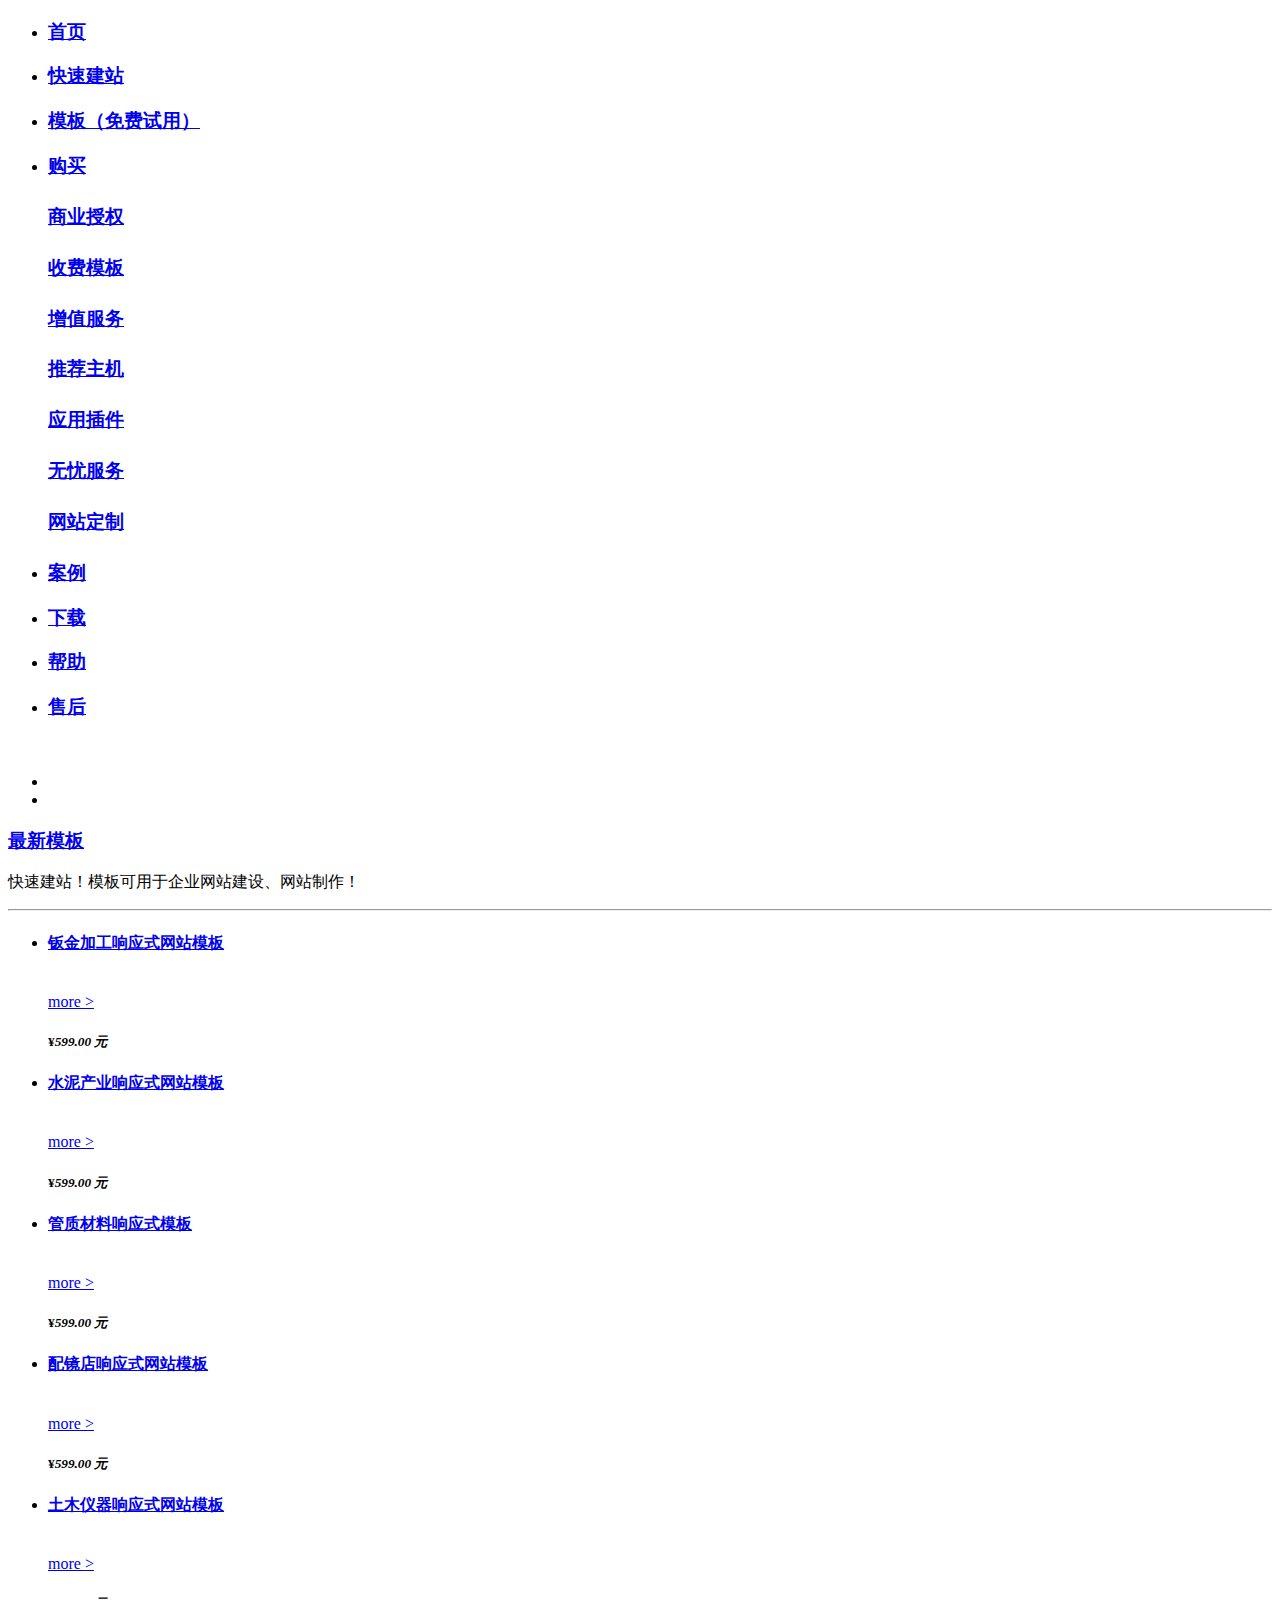
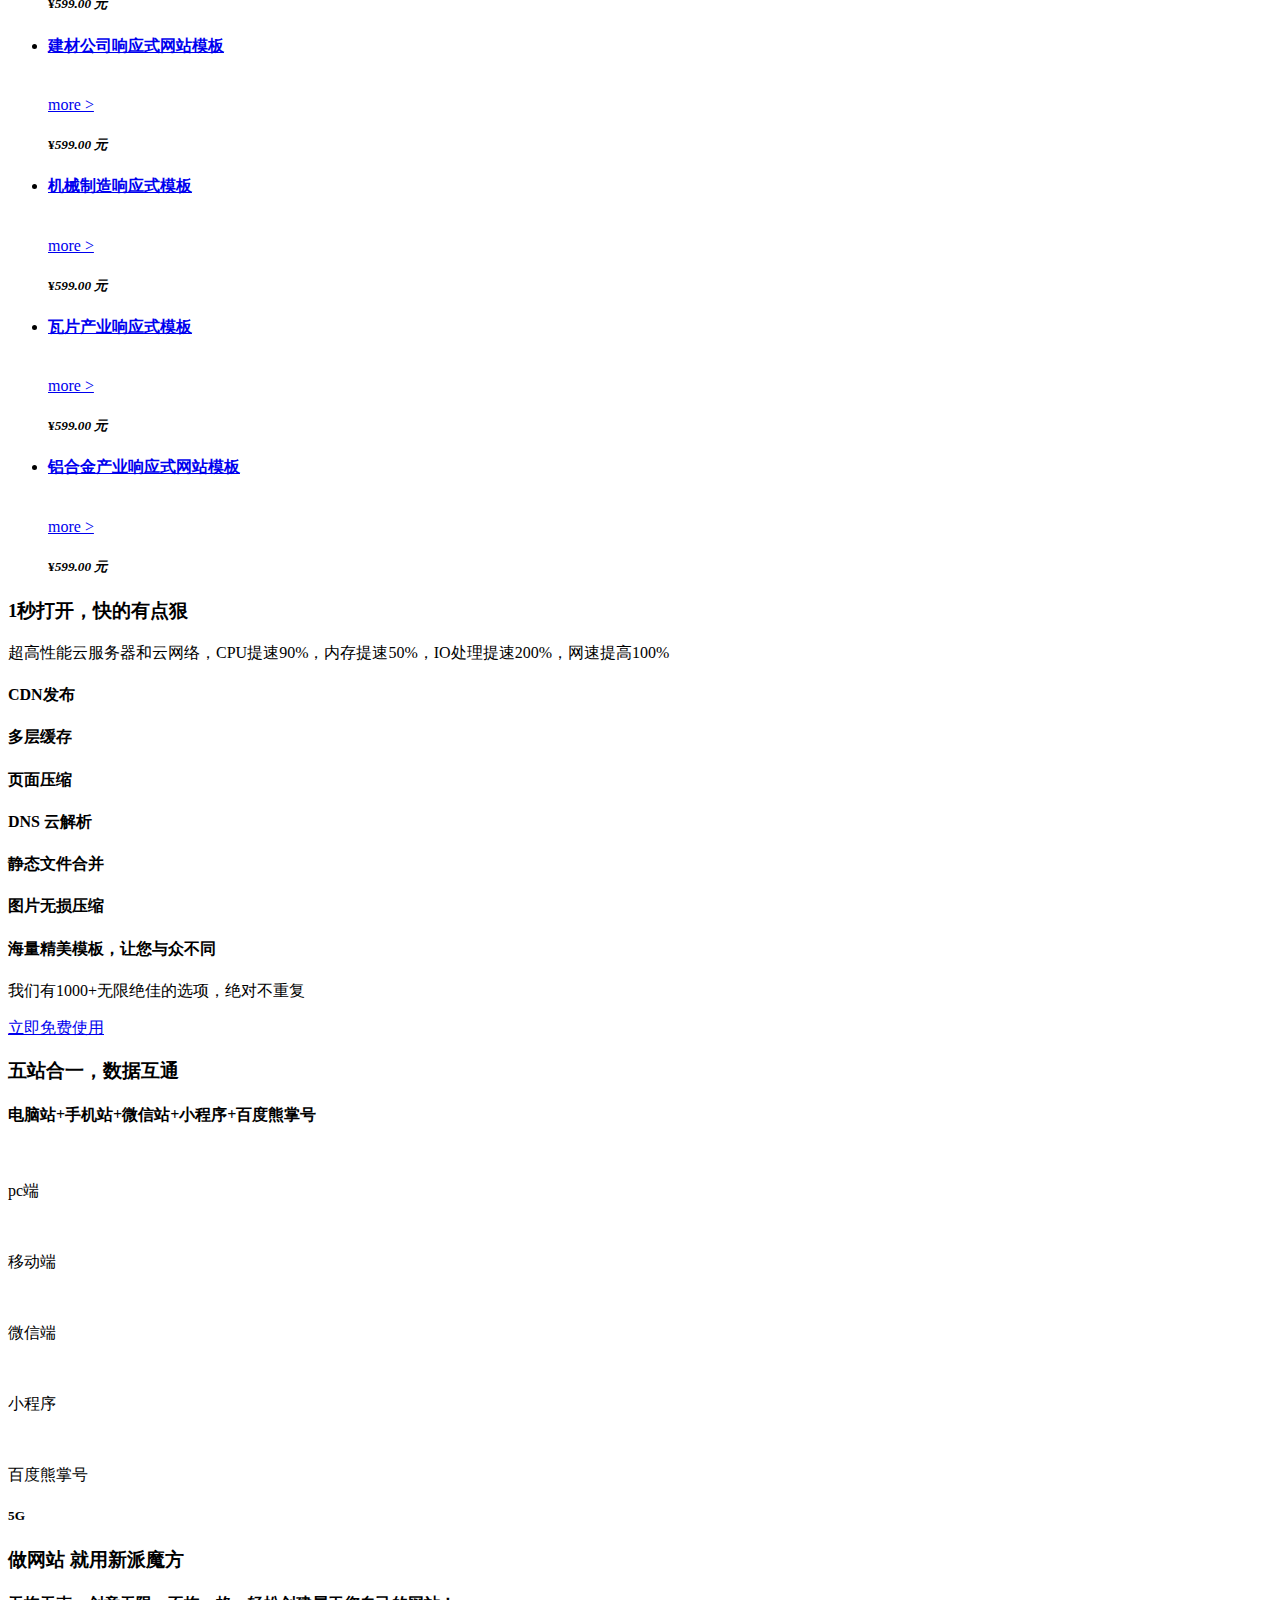
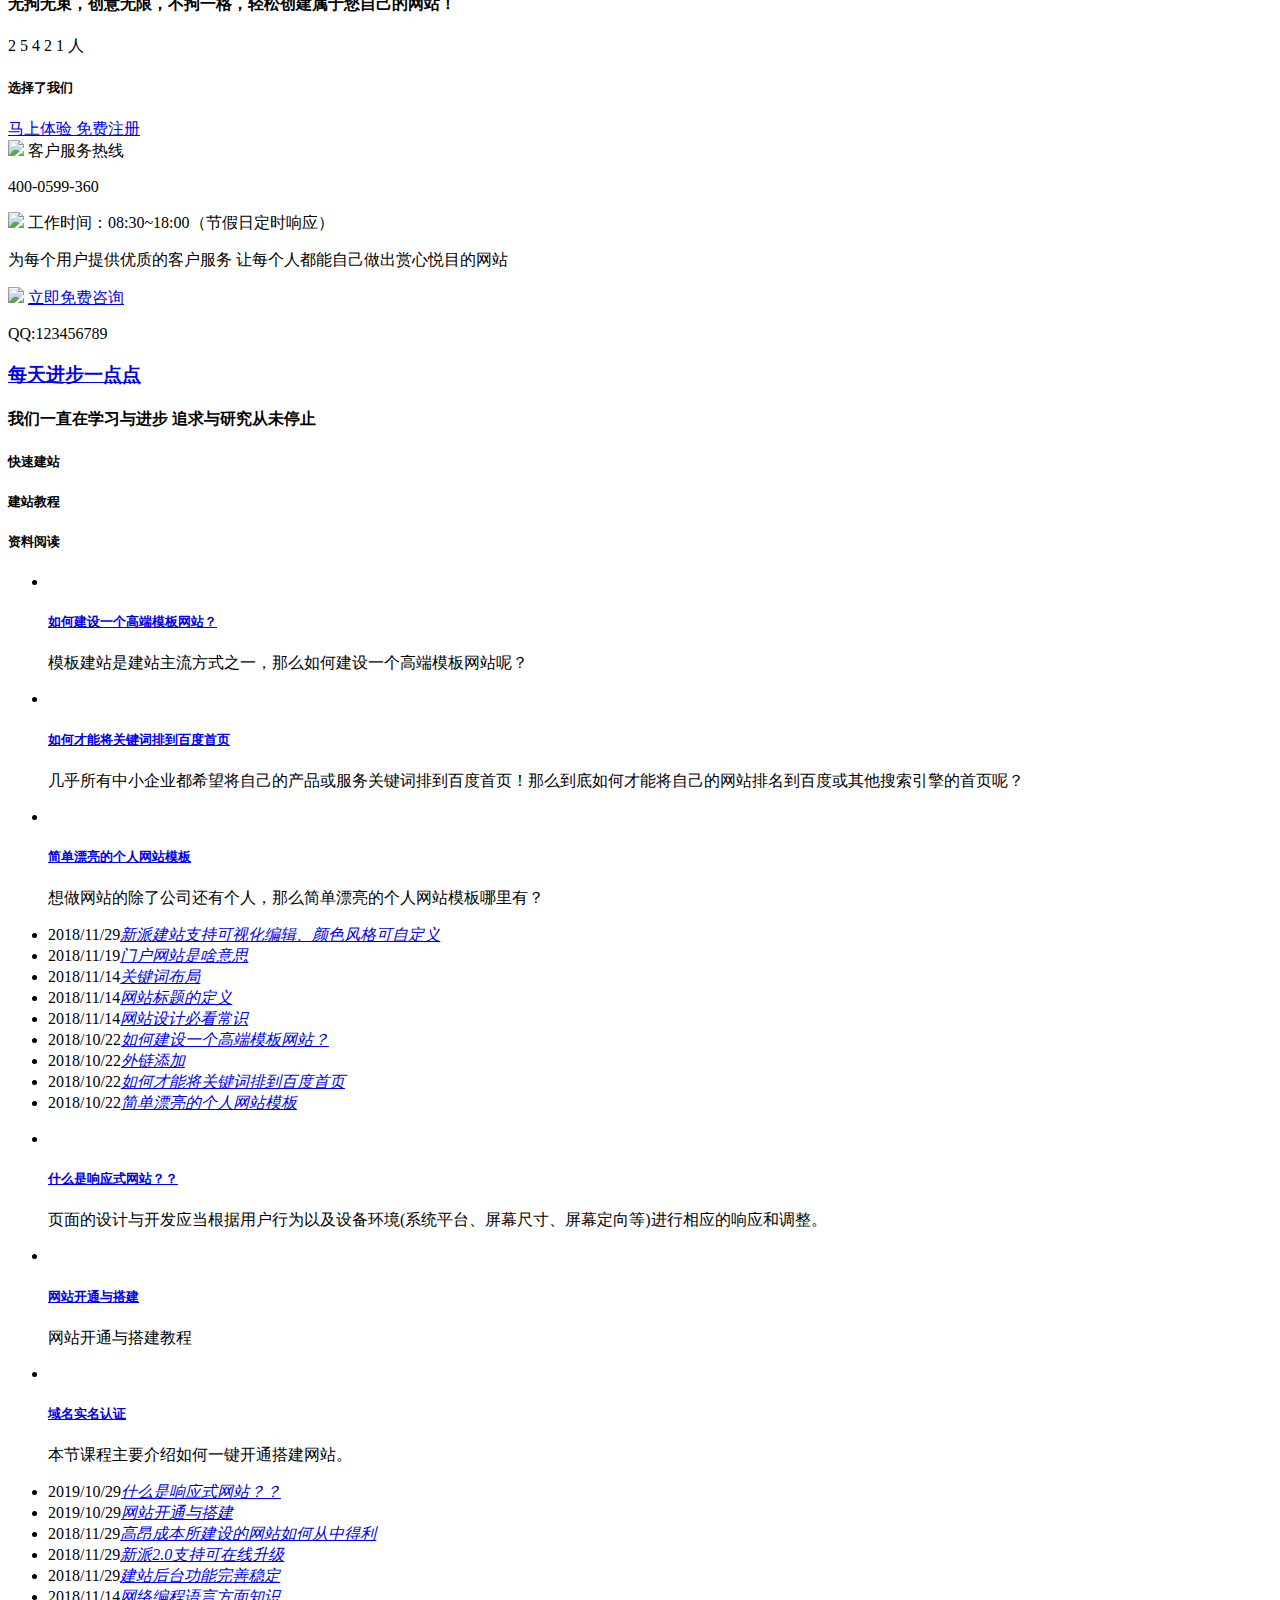
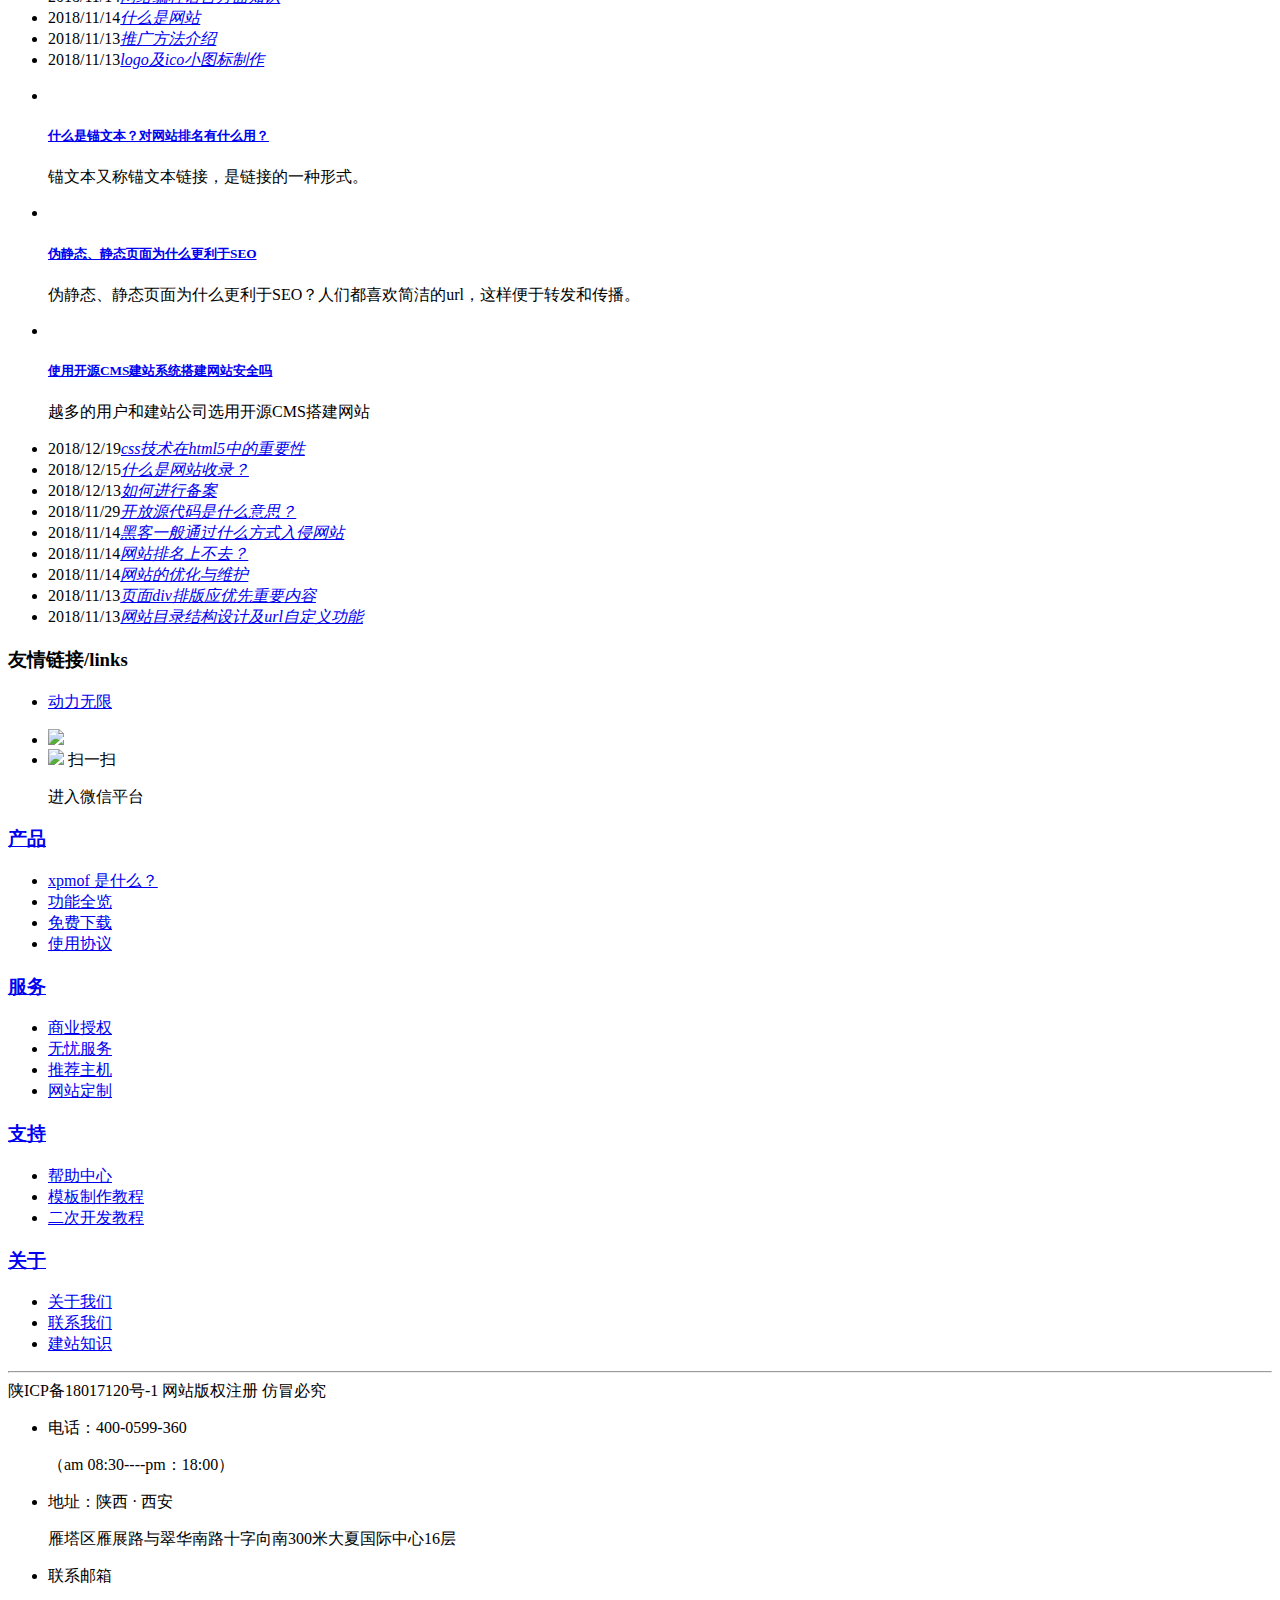
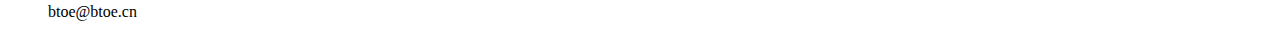
==== index.html @ c38b9ee1 "" ====
﻿<!DOCTYPE html>
<html>
<head>
    <meta charset="utf-8" />
    <meta name="viewport" content="width=device-width, initial-scale=1.0" />
    <meta http-equiv="X-UA-Compatible" content="IE=edge,chrome=1" />
    <title>自助建站_企业网站模板_网站建设_快速建站-新派魔方</title>
    <meta name="keywords" content="自助建站,企业网站,网站模板,网站建设,快速建站" />
    <meta name="description" content="新派魔方,快速一站式专业在线建站平台,为您提供网站建设,企业网站,网站模板,自助建站等服务,拥有大量精美网站模板,不需学习编程及任何语言,只要使用该建站平台,即可拥有企业对外展示窗口." />
    <link href="css/style.css" rel="stylesheet" type="text/css" />
    <script src="js/jquery.min.js"></script>
    <script src="js/jquery.superslide.2.1.1.js"></script>

</head>
<body>


    
    <!-- 导航 begin -->
    <div class="header_nav">
        <div class="container">
            <div class="heard_r">
                <span class="heard_r_1">
                    <ul id="login_states"></ul>
                </span>
                <div class="dh">
                    <ul>
                        <li><h3><a href="/" title="首页">首页 </a></h3></li>
                        <li><h3><a href="/quick" title="">快速建站</a></h3></li>
                        <li><h3><a href="/template" title="">模板（免费试用）</a></h3></li>
                        <li>
                            <h3>
                                <a href="#" title="">购买  </a>
                                <div class="nav_xl">
                                    <h4><a href="/permission" title="">商业授权</a></h4>
                                    <h4><a href="/template" title="">收费模板</a></h4>
                                    <h4><a href="/plus" title="">增值服务</a></h4>
                                    <h4><a href="/server" title="">推荐主机</a></h4>
                                    <h4><a href="/plugin" title="">应用插件</a></h4>
                                    <h4><a href="/warryless" title="">无忧服务</a></h4>
                                    <h4><a href="/customization" title="">网站定制</a></h4>
                                </div>
                        </li>
                        <li><h3><a href="/case" title="">案例 </a></h3></li>
                        <li><h3><a href="/download" title="">下载</a></h3></li>
                        <li><h3><a href="http://help.xpmof.com/" title="" target="_blank">帮助</a></h3></li>
                        <li><h3><a href="http://www.xpmof.com/manage/#/process" title="">售后</a></h3></li>
                    </ul>
                </div>
            </div>
            <a href="/" title=""><img src="picture/logo.png" title="" alt=""></a>
        </div>
    </div>
    </div>

    <!-- 导航 end -->

    

<!--baner begin-->
<div class="banner">
    <div class="bd">
        <ul>
            <li style="background:url(images/banner.jpg) no-repeat center center">
                <a target="_blank" href="/quick" title="免费试用"></a>
            </li>
            <li style="background:url(images/banner2.jpg) no-repeat center center">
                <a target="_blank" href="/quick" title="免费试用"></a>
            </li>
            
        </ul>
    </div>
    <div class="hd">

        <ul>
           
        </ul>

    </div>

</div>
<!--baner end-->
<!---细心模板-->
<div class="zxmb">
    <div class="container">
        <div class="z_title">
            <h3><a href="/template" title="最新模板">最新模板</a></h3>
            <p>快速建站！模板可用于企业网站建设、网站制作！</p>
            <hr />
        </div>
        <div class="zxmb_list">
            <ul>
                    <li>
                        <h4><a href="/template/details/34" target="_blank" title="">钣金加工响应式网站模板</a></h4>
                        <div class="li_w">
                            <a href="/template/details/34" target="_blank" title=""><img src="picture/d6937438-2c67-4817-9f4e-28e063c4764e.png" title="" alt="" /></a>
                            <div class="l_b">
                                <span><a href="/template/details/34" target="_blank" title="more >">more ></a></span>
                                <h5>¥<i>599.00 元</i></h5>
                            </div>
                        </div>
                    </li>
                    <li>
                        <h4><a href="/template/details/33" target="_blank" title="">水泥产业响应式网站模板</a></h4>
                        <div class="li_w">
                            <a href="/template/details/33" target="_blank" title=""><img src="picture/9e1e7e45-3084-43e1-931e-d047ce813fbb.png" title="" alt="" /></a>
                            <div class="l_b">
                                <span><a href="/template/details/33" target="_blank" title="more >">more ></a></span>
                                <h5>¥<i>599.00 元</i></h5>
                            </div>
                        </div>
                    </li>
                    <li>
                        <h4><a href="/template/details/32" target="_blank" title="">管质材料响应式模板</a></h4>
                        <div class="li_w">
                            <a href="/template/details/32" target="_blank" title=""><img src="picture/7b89fed1-19f3-499e-8ff2-991c36ca1be2.jpg" title="" alt="" /></a>
                            <div class="l_b">
                                <span><a href="/template/details/32" target="_blank" title="more >">more ></a></span>
                                <h5>¥<i>599.00 元</i></h5>
                            </div>
                        </div>
                    </li>
                    <li>
                        <h4><a href="/template/details/31" target="_blank" title="">配镜店响应式网站模板</a></h4>
                        <div class="li_w">
                            <a href="/template/details/31" target="_blank" title=""><img src="picture/5ada1561-396c-45bf-9e50-6946b0ae9f48.png" title="" alt="" /></a>
                            <div class="l_b">
                                <span><a href="/template/details/31" target="_blank" title="more >">more ></a></span>
                                <h5>¥<i>599.00 元</i></h5>
                            </div>
                        </div>
                    </li>
                    <li>
                        <h4><a href="/template/details/30" target="_blank" title="">土木仪器响应式网站模板</a></h4>
                        <div class="li_w">
                            <a href="/template/details/30" target="_blank" title=""><img src="picture/4b93d394-0f75-46fe-ad69-f48a6e7dc3f4.png" title="" alt="" /></a>
                            <div class="l_b">
                                <span><a href="/template/details/30" target="_blank" title="more >">more ></a></span>
                                <h5>¥<i>599.00 元</i></h5>
                            </div>
                        </div>
                    </li>
                    <li>
                        <h4><a href="/template/details/29" target="_blank" title="">建材公司响应式网站模板</a></h4>
                        <div class="li_w">
                            <a href="/template/details/29" target="_blank" title=""><img src="picture/e93e5597-f77f-44a0-8c0b-21fe8a1be389.png" title="" alt="" /></a>
                            <div class="l_b">
                                <span><a href="/template/details/29" target="_blank" title="more >">more ></a></span>
                                <h5>¥<i>599.00 元</i></h5>
                            </div>
                        </div>
                    </li>
                    <li>
                        <h4><a href="/template/details/27" target="_blank" title="">机械制造响应式模板</a></h4>
                        <div class="li_w">
                            <a href="/template/details/27" target="_blank" title=""><img src="picture/e6d22c94-032b-44f4-8952-d5e19f7146c1.png" title="" alt="" /></a>
                            <div class="l_b">
                                <span><a href="/template/details/27" target="_blank" title="more >">more ></a></span>
                                <h5>¥<i>599.00 元</i></h5>
                            </div>
                        </div>
                    </li>
                    <li>
                        <h4><a href="/template/details/26" target="_blank" title="">瓦片产业响应式模板</a></h4>
                        <div class="li_w">
                            <a href="/template/details/26" target="_blank" title=""><img src="picture/efd73af6-fdfd-44e5-b4e6-472e2f4900cc.jpg" title="" alt="" /></a>
                            <div class="l_b">
                                <span><a href="/template/details/26" target="_blank" title="more >">more ></a></span>
                                <h5>¥<i>599.00 元</i></h5>
                            </div>
                        </div>
                    </li>
                    <li>
                        <h4><a href="/template/details/25" target="_blank" title="">铝合金产业响应式网站模板</a></h4>
                        <div class="li_w">
                            <a href="/template/details/25" target="_blank" title=""><img src="picture/8ac8e0db-eab5-41c4-9812-77a18acbb8e0.png" title="" alt="" /></a>
                            <div class="l_b">
                                <span><a href="/template/details/25" target="_blank" title="more >">more ></a></span>
                                <h5>¥<i>599.00 元</i></h5>
                            </div>
                        </div>
                    </li>
            </ul>
        </div>
    </div>
</div>
<!--服务器-->
<div class="fwq">
    <div class="container">
        <div class="fwq_title">
            <h3>1秒打开，快的有点狠</h3>
            <p>超高性能云服务器和云网络，CPU提速90%，内存提速50%，IO处理提速200%，网速提高100%</p>
        </div>
        <div class="fwq_b">
            <h4 class="fwq_b_1">CDN发布</h4>
            <h4 class="fwq_b_2">多层缓存</h4>
            <h4 class="fwq_b_3">页面压缩</h4>
            <h4 class="fwq_b_4">  DNS  云解析</h4>
            <h4 class="fwq_b_5">静态文件合并</h4>
            <h4 class="fwq_b_6">图片无损压缩</h4>
        </div>
    </div>
</div>
<!--广告-->
<div class="gg">
    <div class="container">
        <h4>海量精美模板，让您与众不同</h4>
        <p>我们有1000+无限绝佳的选项，绝对不重复 </p>
        <a href="/template" title="">立即免费使用</a>
    </div>
</div>
<!--五站合一-->
<div class="wzhy">
    <div class="container">
        <h3>五站合一，数据互通</h3>
        <h4>电脑站+手机站+微信站+小程序+百度熊掌号</h4>
        <div class="wzhy_1">
            <img src="picture/bak_6.png" alt="" title="" />
            <p>pc端</p>
        </div>
        <div class="wzhy_2">
            <img src="picture/bak_7.png" alt="" title="" />
            <p>移动端</p>
        </div>
        <div class="wzhy_3">
            <img src="picture/bak_8.png" alt="" title="" />
            <p>微信端</p>
        </div>
        <div class="wzhy_4">
            <img src="picture/bak_9.png" alt="" title="" />
            <p>小程序</p>
        </div>
        <div class="wzhy_5">
            <img src="picture/bak_10.png" alt="" title="" />
            <p>百度熊掌号</p>
        </div>
        <h5>5G</h5>
    </div>
</div>
<!--人数-->
<div class="renshu">
    <div class="container">
        <h3>做网站  就用新派魔方</h3>
        <h4>无拘无束，创意无限，不拘一格，轻松创建属于您自己的网站！</h4>
            <span>2</span>
            <span>5</span>
            <span>4</span>
            <span>2</span>
            <span>1</span>
        <span>人</span>
        <h5>选择了我们</h5>
        <a href="http://www.xpmof.com/manage/?#/register" title="">马上体验 免费注册</a>
    </div>
</div>
<!--时间-->
<div class="time">
    <div class="container">
        <div class="fd time_1">
            <img src="picture/ico_3.png" />
            <span>客户服务热线</span>
            <p>400-0599-360</p>
        </div>
        <div class="fd time_2">
            <img src="picture/ico_4.png" />
            <span>工作时间：08:30~18:00（节假日定时响应） </span>
            <p>为每个用户提供优质的客户服务 让每个人都能自己做出赏心悦目的网站</p>
        </div>
        <div class="fd time_3">
            <img src="picture/ico_5.png" />
            <a href="#" title="立即免费咨询">立即免费咨询</a>
            <p>QQ:123456789</p>
        </div>
    </div>
</div>
<!--news-->
<div class="news">
    <div class="container">
        <h3><a href="#" title="">每天进步一点点</a></h3>
        <h4>我们一直在学习与进步 追求与研究从未停止</h4>
        <div class="news_title">
                <h5><a title="">快速建站</a></h5>
                <h5><a title="">建站教程</a></h5>
                <h5><a title="">资料阅读</a></h5>
        </div>
        <div class="news_qh">
                <ul>
                        <li>
                            <a href="/news/details/21" title="" alt=""><img src="picture/51079bad-89bd-4b6c-bf59-d57b6e0915d0.png" alt="" /></a>
                            <h5><a href="/news/details/21" title="">如何建设一个高端模板网站？</a> </h5>
                            <p>模板建站是建站主流方式之一，那么如何建设一个高端模板网站呢？</p>
                        </li>
                        <li>
                            <a href="/news/details/18" title="" alt=""><img src="picture/274c1b10-f195-4327-ac71-cdc9430dc79f.png" alt="" /></a>
                            <h5><a href="/news/details/18" title="">如何才能将关键词排到百度首页</a> </h5>
                            <p>几乎所有中小企业都希望将自己的产品或服务关键词排到百度首页！那么到底如何才能将自己的网站排名到百度或其他搜索引擎的首页呢？</p>
                        </li>
                        <li>
                            <a href="/news/details/17" title="" alt=""><img src="picture/9c00a690-28b6-461d-a546-cbad606ac6e2.png" alt="" /></a>
                            <h5><a href="/news/details/17" title="">简单漂亮的个人网站模板</a> </h5>
                            <p>想做网站的除了公司还有个人，那么简单漂亮的个人网站模板哪里有？</p>
                        </li>

                        <li><span>2018/11/29</span><i><a href="/news/details/53" title="">新派建站支持可视化编辑、颜色风格可自定义</a> </i></li>
                        <li><span>2018/11/19</span><i><a href="/news/details/51" title="">门户网站是啥意思</a> </i></li>
                        <li><span>2018/11/14</span><i><a href="/news/details/44" title="">关键词布局</a> </i></li>
                        <li><span>2018/11/14</span><i><a href="/news/details/43" title="">网站标题的定义</a> </i></li>
                        <li><span>2018/11/14</span><i><a href="/news/details/42" title="">网站设计必看常识</a> </i></li>
                        <li><span>2018/10/22</span><i><a href="/news/details/21" title="">如何建设一个高端模板网站？</a> </i></li>
                        <li><span>2018/10/22</span><i><a href="/news/details/19" title="">外链添加</a> </i></li>
                        <li><span>2018/10/22</span><i><a href="/news/details/18" title="">如何才能将关键词排到百度首页</a> </i></li>
                        <li><span>2018/10/22</span><i><a href="/news/details/17" title="">简单漂亮的个人网站模板</a> </i></li>

                </ul>
                <ul>
                        <li>
                            <a href="/news/details/31" title="" alt=""><img src="picture/476a1420-f697-4bc0-8928-07dc65595e00.jpg" alt="" /></a>
                            <h5><a href="/news/details/31" title="">什么是响应式网站？？</a> </h5>
                            <p>页面的设计与开发应当根据用户行为以及设备环境(系统平台、屏幕尺寸、屏幕定向等)进行相应的响应和调整。</p>
                        </li>
                        <li>
                            <a href="/news/details/32" title="" alt=""><img src="picture/9e99400a-2997-4c5f-8ca8-864d8f58b3aa.gif" alt="" /></a>
                            <h5><a href="/news/details/32" title="">网站开通与搭建</a> </h5>
                            <p>网站开通与搭建教程</p>
                        </li>
                        <li>
                            <a href="/news/details/33" title="" alt=""><img src="picture/8b23d161-fe67-4b85-800e-bfd110ca0b59.jpg" alt="" /></a>
                            <h5><a href="/news/details/33" title="">域名实名认证</a> </h5>
                            <p>本节课程主要介绍如何一键开通搭建网站。</p>
                        </li>

                        <li><span>2019/10/29</span><i><a href="/news/details/31" title="">什么是响应式网站？？</a> </i></li>
                        <li><span>2019/10/29</span><i><a href="/news/details/32" title="">网站开通与搭建</a> </i></li>
                        <li><span>2018/11/29</span><i><a href="/news/details/56" title="">高昂成本所建设的网站如何从中得利</a> </i></li>
                        <li><span>2018/11/29</span><i><a href="/news/details/55" title="">新派2.0支持可在线升级</a> </i></li>
                        <li><span>2018/11/29</span><i><a href="/news/details/54" title="">建站后台功能完善稳定</a> </i></li>
                        <li><span>2018/11/14</span><i><a href="/news/details/47" title="">网络编程语言方面知识</a> </i></li>
                        <li><span>2018/11/14</span><i><a href="/news/details/45" title="">什么是网站</a> </i></li>
                        <li><span>2018/11/13</span><i><a href="/news/details/38" title="">推广方法介绍</a> </i></li>
                        <li><span>2018/11/13</span><i><a href="/news/details/37" title="">logo及ico小图标制作</a> </i></li>

                </ul>
                <ul>
                        <li>
                            <a href="/news/details/36" title="" alt=""><img src="picture/fdecd79a-646e-4adb-88eb-267a16d40305.jpg" alt="" /></a>
                            <h5><a href="/news/details/36" title="">什么是锚文本？对网站排名有什么用？</a> </h5>
                            <p>锚文本又称锚文本链接，是链接的一种形式。</p>
                        </li>
                        <li>
                            <a href="/news/details/35" title="" alt=""><img src="picture/801ee3c8-066b-46d1-898a-c6370928da92.jpg" alt="" /></a>
                            <h5><a href="/news/details/35" title="">伪静态、静态页面为什么更利于SEO</a> </h5>
                            <p>伪静态、静态页面为什么更利于SEO？人们都喜欢简洁的url，这样便于转发和传播。</p>
                        </li>
                        <li>
                            <a href="/news/details/34" title="" alt=""><img src="picture/ab4d25cf-215f-43f8-bbdd-0701c8387b3e.jpg" alt="" /></a>
                            <h5><a href="/news/details/34" title="">使用开源CMS建站系统搭建网站安全吗</a> </h5>
                            <p>越多的用户和建站公司选用开源CMS搭建网站</p>
                        </li>

                        <li><span>2018/12/19</span><i><a href="/news/details/59" title="">css技术在html5中的重要性</a> </i></li>
                        <li><span>2018/12/15</span><i><a href="/news/details/58" title="">什么是网站收录？</a> </i></li>
                        <li><span>2018/12/13</span><i><a href="/news/details/57" title="">如何进行备案</a> </i></li>
                        <li><span>2018/11/29</span><i><a href="/news/details/52" title="">开放源代码是什么意思？</a> </i></li>
                        <li><span>2018/11/14</span><i><a href="/news/details/50" title="">黑客一般通过什么方式入侵网站</a> </i></li>
                        <li><span>2018/11/14</span><i><a href="/news/details/49" title="">网站排名上不去？</a> </i></li>
                        <li><span>2018/11/14</span><i><a href="/news/details/48" title="">网站的优化与维护</a> </i></li>
                        <li><span>2018/11/13</span><i><a href="/news/details/41" title="">页面div排版应优先重要内容</a> </i></li>
                        <li><span>2018/11/13</span><i><a href="/news/details/40" title="">网站目录结构设计及url自定义功能</a> </i></li>

                </ul>
        </div>
    </div>
</div>

<div class="links">
     <div class="container">
         <h3>友情链接/links</h3>
         <ul>
                 <li><a href="http://www.btoe.cn" target="_blank">动力无限</a></li>
         </ul>
     </div>
</div>




    <!--底部-->
    <div class="footer">
        <div class="container">
            <div class="f_r">
                <ul>
                    <li><img src="picture/erweima.jpg"></li>
                    <li>
                        <img src="picture/ewm.png">
                        <span>扫一扫</span>
                        <p>进入微信平台</p>
                    </li>
                </ul>
            </div>
            <div class="f_l">
                <div class="f_l_1">
                    <h3><a href="#" title="">产品</a></h3>
                    <ul>
                        <li><a href="/download/show" title="">xpmof 是什么？</a> </li>
                        <li><a href="/download/show" title="">功能全览</a> </li>
                        <li><a href="/download" title="">免费下载</a> </li>
                        <li><a href="/license" title="">使用协议</a> </li>
                    </ul>
                </div>
                <div class="f_l_1">
                    <h3><a href="#" title="">服务</a></h3>
                    <ul>
                        <li><a href="/permission" title="">商业授权</a> </li>
                        <li><a href="/warryless" title="">无忧服务</a> </li>
                        <li><a href="/server" title="">推荐主机</a> </li>
                        <li><a href="/customization" title="">网站定制</a> </li>
                    </ul>
                </div>
                <div class="f_l_1">
                    <h3><a href="#" title="">支持</a></h3>
                    <ul>
                        <li><a href="http://help.xpmof.com/" title="">帮助中心</a> </li>
                        <li><a href="http://help.xpmof.com/52164944/" title="">模板制作教程</a> </li>
                        <li><a href="http://help.xpmof.com/78059336/" title="">二次开发教程</a> </li>
                    </ul>
                </div>
                <div class="f_l_1">
                    <h3><a href="#" title="">关于</a></h3>
                    <ul>
                        <li><a href="/about/details/1" title="">关于我们</a> </li>
                        <li><a href="/about/details/2" title="">联系我们</a> </li>
                        <li><a href="http://help.xpmof.com/62094414/" title="">建站知识</a> </li>
                    </ul>
                </div>
            </div>
            <div class="banquan">
                <hr>
                <span>陕ICP备18017120号-1   网站版权注册  仿冒必究</span>
            </div>
        </div>
    </div>

    <div class="buttom">
        <div class="container">
            <ul>
                <li class="b_1">
                    <span>电话：400-0599-360 </span>
                    <p>（am 08:30----pm：18:00）</p>
                </li>
                <li class="b_2">
                    <span>地址：陕西 · 西安</span>
                    <p>雁塔区雁展路与翠华南路十字向南300米大夏国际中心16层 </p>
                </li>
                <li class="b_3">
                    <span>联系邮箱</span>
                    <p>btoe@btoe.cn </p>
                </li>
            </ul>
        </div>
    </div>
    <script src="js/common.js"></script>

    
    <script type="text/javascript">
        //banner
        jQuery(".banner").hover(function () {
            jQuery(this).find(".prev,.next").stop(true, true).fadeTo("show", 0.5)
        },
            function () {
                jQuery(this).find(".prev,.next").fadeOut()
            });
        jQuery(".banner").slide({
            mainCell: ".bd ul",
            autoPlay: true
        });




        jQuery(".banner").slide({ titCell: ".hd ul", mainCell: ".bd ul", effect: "fold", autoPlay: true, autoPage: true, trigger: "click", startFun: function (i) { var curLi = jQuery(".fullSlide .bd li").eq(i); if (!!curLi.attr("_src")) { curLi.css("background-image", curLi.attr("_src")).removeAttr("_src") } } });

        var kurl = window.location.href.replace("http://", '');



        if (kurl.length - document.domain.length < 2) {



            $(".0").addClass("another").siblings().removeClass("another");



        };




        //新闻
        jQuery(".news").slide({ titCell: ".news_title h5", mainCell: ".news_qh", titOnClassName: "active" });

    </script>

</body>
</html>
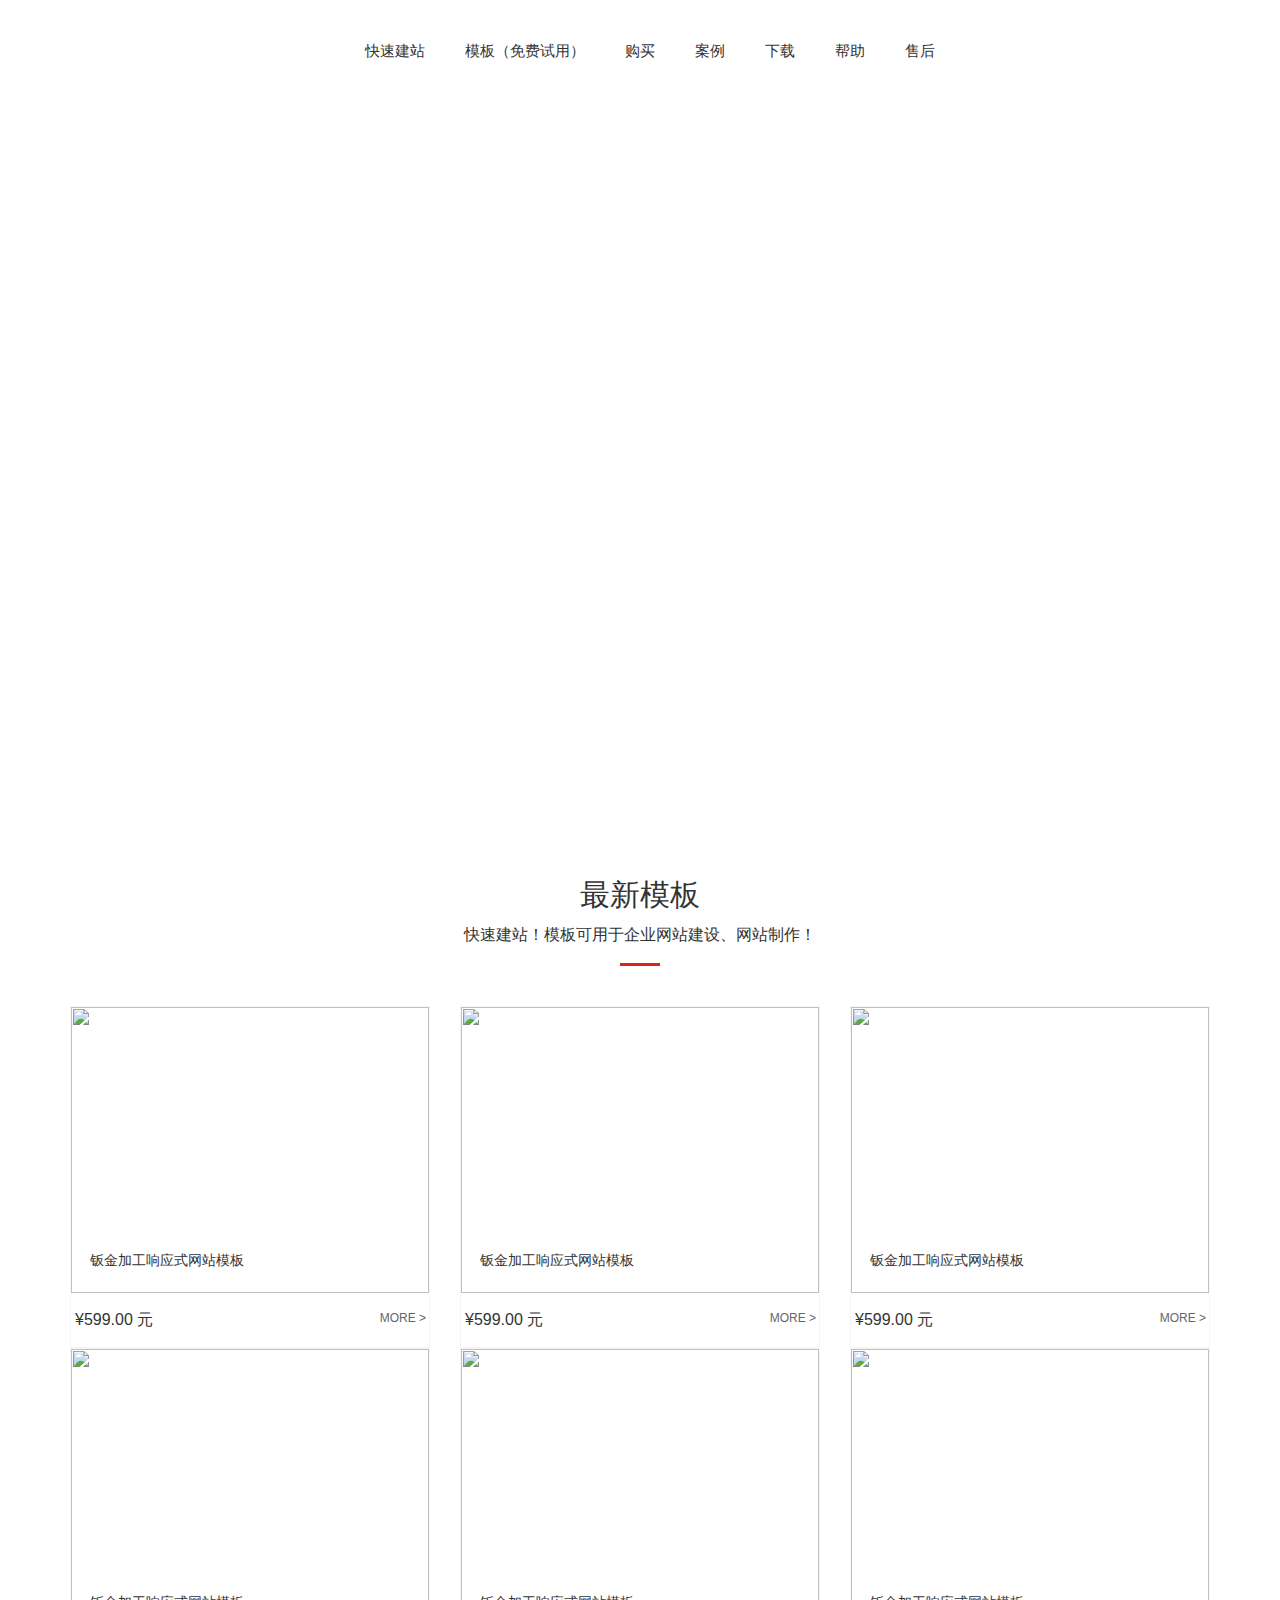
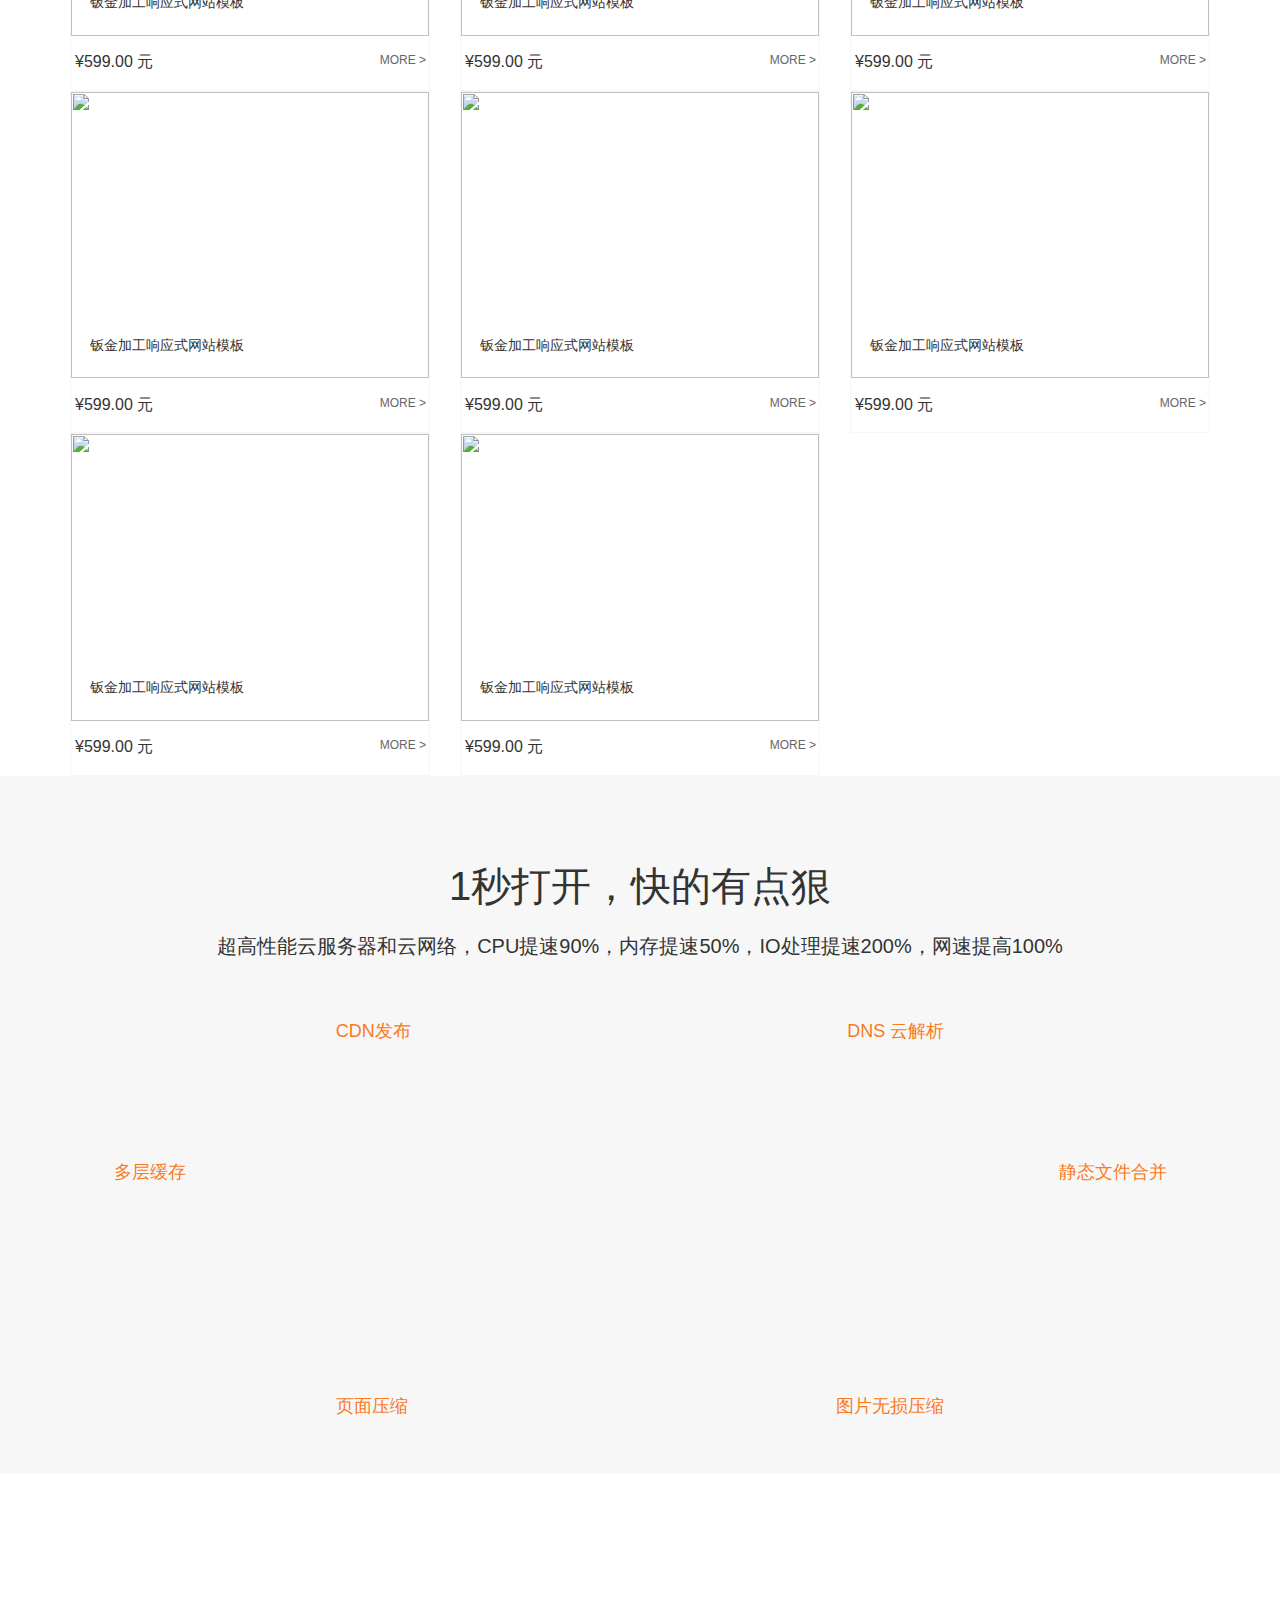
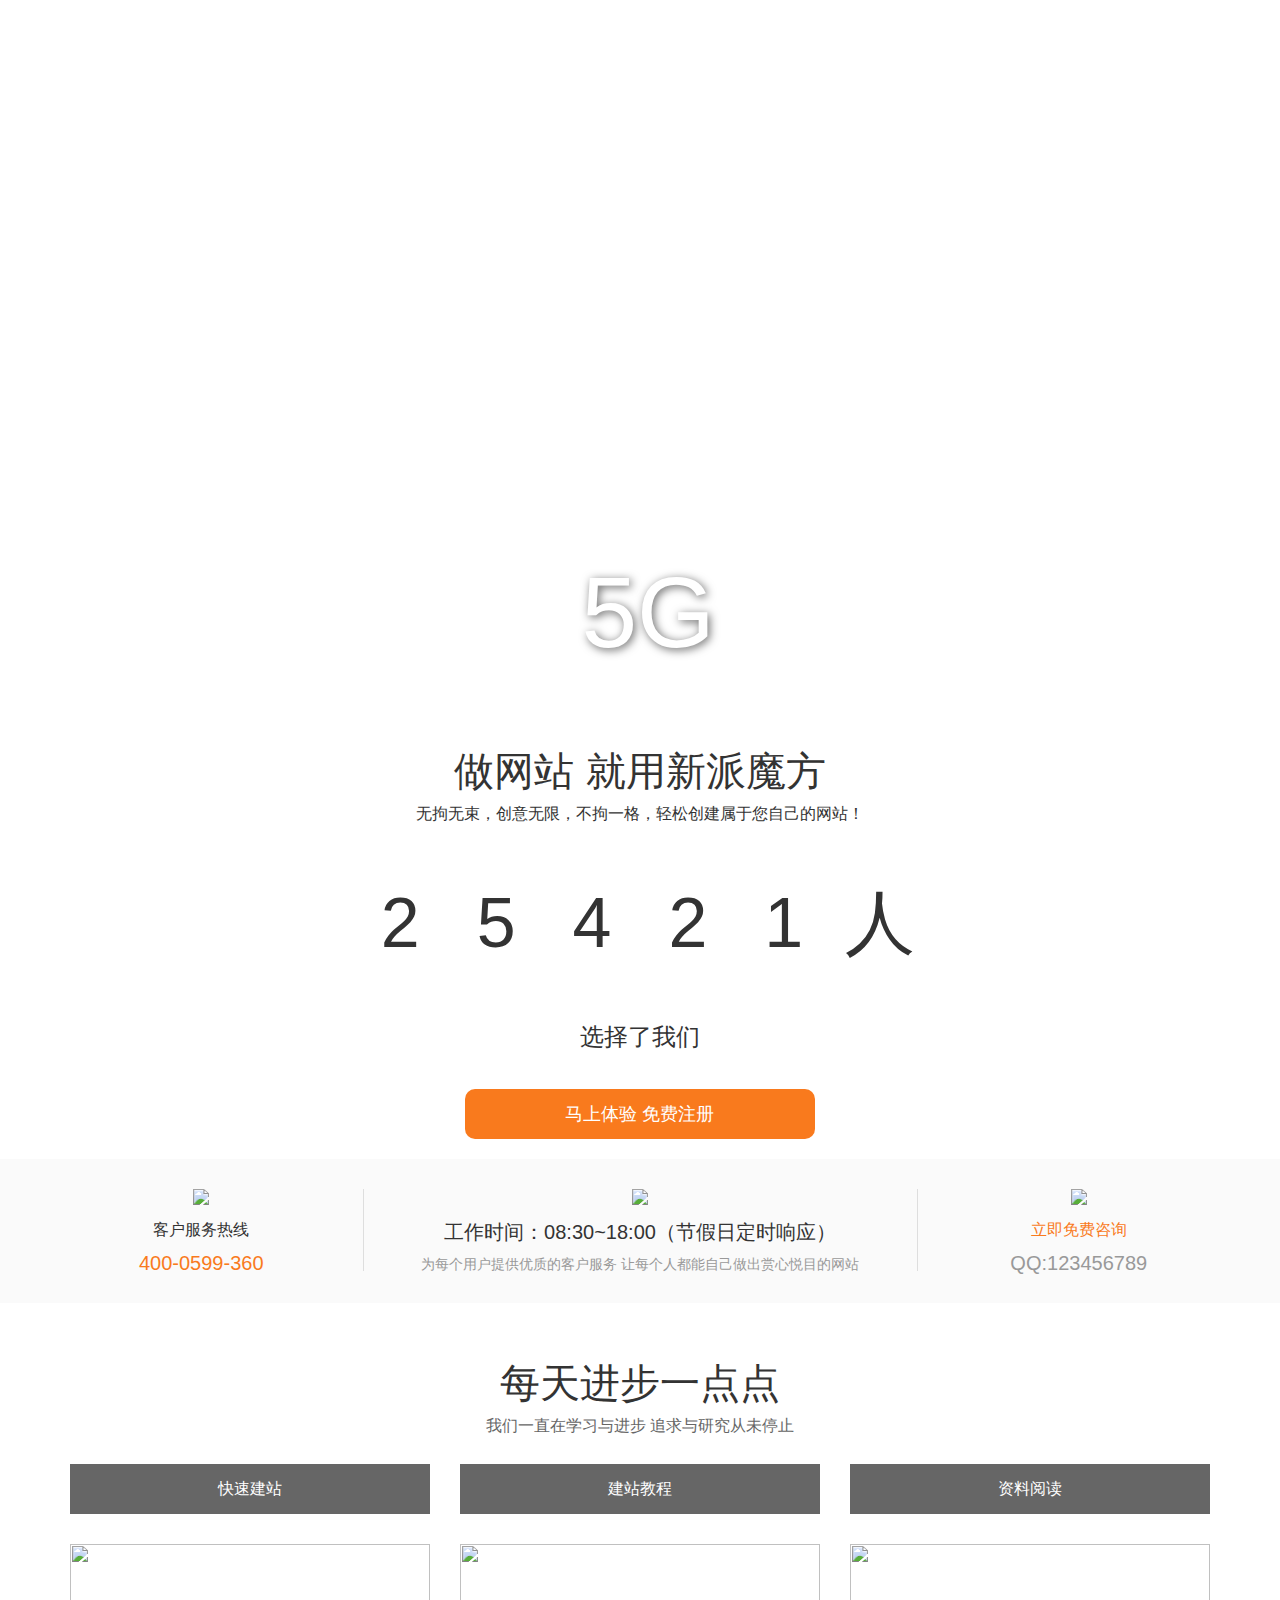
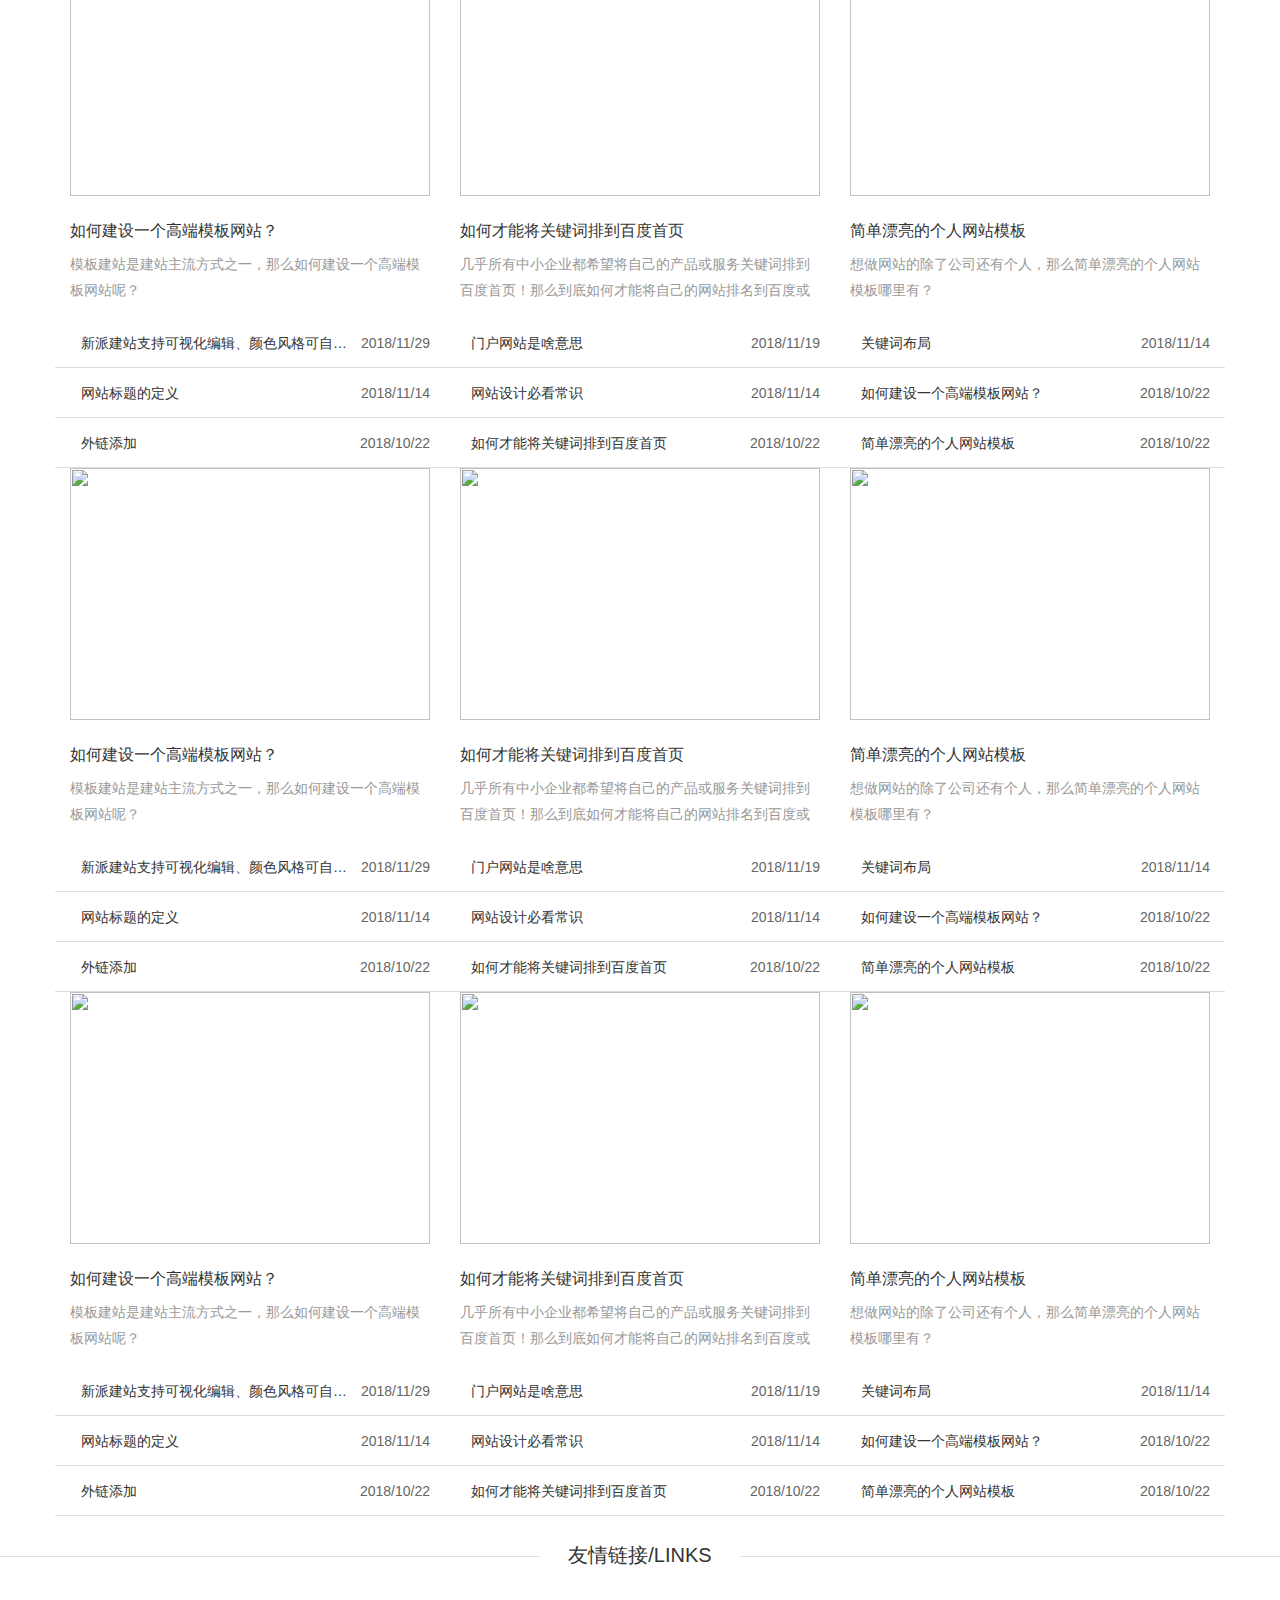
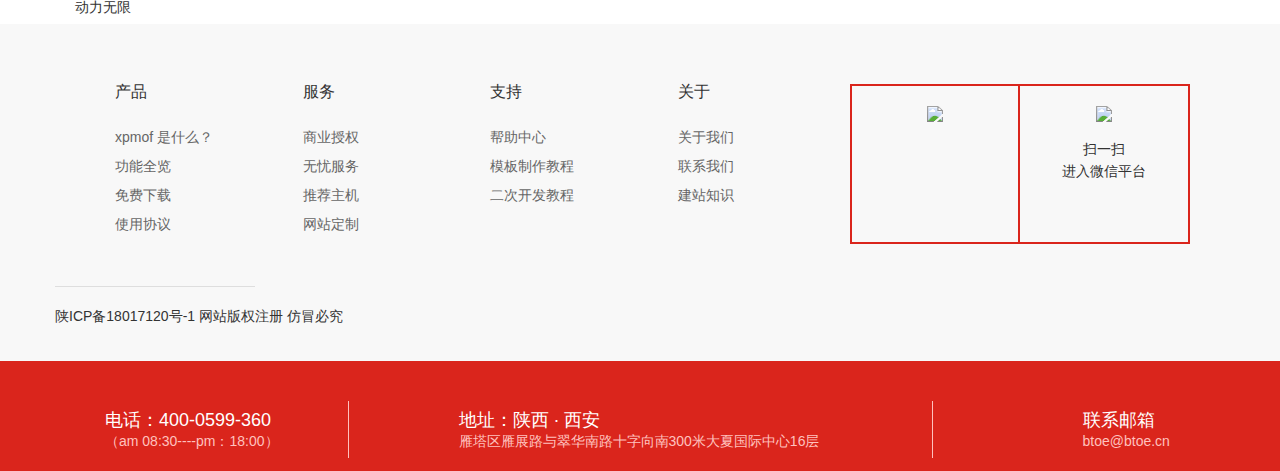
==== commit 905e4c6f: "Merge branch 'HakunaMatata052-master'" ====
--- a/index.html
+++ b/index.html
@@ -1,5 +1,6 @@
 ﻿<!DOCTYPE html>
 <html>
+
 <head>
     <meta charset="utf-8" />
     <meta name="viewport" content="width=device-width, initial-scale=1.0" />
@@ -7,15 +8,13 @@
     <title>自助建站_企业网站模板_网站建设_快速建站-新派魔方</title>
     <meta name="keywords" content="自助建站,企业网站,网站模板,网站建设,快速建站" />
     <meta name="description" content="新派魔方,快速一站式专业在线建站平台,为您提供网站建设,企业网站,网站模板,自助建站等服务,拥有大量精美网站模板,不需学习编程及任何语言,只要使用该建站平台,即可拥有企业对外展示窗口." />
+    <link href="css/responsive.css" rel="stylesheet">
     <link href="css/style.css" rel="stylesheet" type="text/css" />
     <script src="js/jquery.min.js"></script>
     <script src="js/jquery.superslide.2.1.1.js"></script>
+</head>
 
-</head>
 <body>
-
-
-    
     <!-- 导航 begin -->
     <div class="header_nav">
         <div class="container">
@@ -25,480 +24,614 @@
                 </span>
                 <div class="dh">
                     <ul>
-                        <li><h3><a href="/" title="首页">首页 </a></h3></li>
-                        <li><h3><a href="/quick" title="">快速建站</a></h3></li>
-                        <li><h3><a href="/template" title="">模板（免费试用）</a></h3></li>
+                        <li>
+                            <h3><a href="./" title="首页"></a></h3>
+                        </li>
+                        <li>
+                            <h3><a href="./quick" title="">快速建站</a></h3>
+                        </li>
+                        <li>
+                            <h3><a href="./template" title="">模板（免费试用）</a></h3>
+                        </li>
                         <li>
                             <h3>
-                                <a href="#" title="">购买  </a>
+                                <a href="#" title="">购买</a>
                                 <div class="nav_xl">
-                                    <h4><a href="/permission" title="">商业授权</a></h4>
-                                    <h4><a href="/template" title="">收费模板</a></h4>
-                                    <h4><a href="/plus" title="">增值服务</a></h4>
-                                    <h4><a href="/server" title="">推荐主机</a></h4>
-                                    <h4><a href="/plugin" title="">应用插件</a></h4>
-                                    <h4><a href="/warryless" title="">无忧服务</a></h4>
-                                    <h4><a href="/customization" title="">网站定制</a></h4>
+                                    <h4><a href="./permission" title="">商业授权</a></h4>
+                                    <h4><a href="./template" title="">收费模板</a></h4>
+                                    <h4><a href="./plus" title="">增值服务</a></h4>
+                                    <h4><a href="./server" title="">推荐主机</a></h4>
+                                    <h4><a href="./plugin" title="">应用插件</a></h4>
+                                    <h4><a href="./warryless" title="">无忧服务</a></h4>
+                                    <h4><a href="./customization" title="">网站定制</a></h4>
                                 </div>
-                        </li>
-                        <li><h3><a href="/case" title="">案例 </a></h3></li>
-                        <li><h3><a href="/download" title="">下载</a></h3></li>
-                        <li><h3><a href="http://help.xpmof.com/" title="" target="_blank">帮助</a></h3></li>
-                        <li><h3><a href="http://www.xpmof.com/manage/#/process" title="">售后</a></h3></li>
+                            </h3>
+                        </li>
+                        <li>
+                            <h3><a href="./case" title="">案例 </a></h3>
+                        </li>
+                        <li>
+                            <h3><a href="./download" title="">下载</a></h3>
+                        </li>
+                        <li>
+                            <h3><a href="http://help.xpmof.com/" title="" target="_blank">帮助</a></h3>
+                        </li>
+                        <li>
+                            <h3><a href="http://www.xpmof.com/manage/#/process" title="">售后</a></h3>
+                        </li>
                     </ul>
                 </div>
             </div>
-            <a href="/" title=""><img src="picture/logo.png" title="" alt=""></a>
-        </div>
-    </div>
-    </div>
-
+            <a href="./" title=""><img src="picture/logo.png" title="" alt=""></a>
+        </div>
+    </div>
+    </div>
     <!-- 导航 end -->
-
-    
-
-<!--baner begin-->
-<div class="banner">
-    <div class="bd">
-        <ul>
-            <li style="background:url(images/banner.jpg) no-repeat center center">
-                <a target="_blank" href="/quick" title="免费试用"></a>
-            </li>
-            <li style="background:url(images/banner2.jpg) no-repeat center center">
-                <a target="_blank" href="/quick" title="免费试用"></a>
-            </li>
-            
-        </ul>
-    </div>
-    <div class="hd">
-
-        <ul>
-           
-        </ul>
-
-    </div>
-
-</div>
-<!--baner end-->
-<!---细心模板-->
-<div class="zxmb">
-    <div class="container">
-        <div class="z_title">
-            <h3><a href="/template" title="最新模板">最新模板</a></h3>
-            <p>快速建站！模板可用于企业网站建设、网站制作！</p>
-            <hr />
-        </div>
-        <div class="zxmb_list">
+    <!--baner begin-->
+    <div class="banner">
+        <div class="bd">
             <ul>
-                    <li>
-                        <h4><a href="/template/details/34" target="_blank" title="">钣金加工响应式网站模板</a></h4>
-                        <div class="li_w">
-                            <a href="/template/details/34" target="_blank" title=""><img src="picture/d6937438-2c67-4817-9f4e-28e063c4764e.png" title="" alt="" /></a>
-                            <div class="l_b">
-                                <span><a href="/template/details/34" target="_blank" title="more >">more ></a></span>
-                                <h5>¥<i>599.00 元</i></h5>
-                            </div>
-                        </div>
-                    </li>
-                    <li>
-                        <h4><a href="/template/details/33" target="_blank" title="">水泥产业响应式网站模板</a></h4>
-                        <div class="li_w">
-                            <a href="/template/details/33" target="_blank" title=""><img src="picture/9e1e7e45-3084-43e1-931e-d047ce813fbb.png" title="" alt="" /></a>
-                            <div class="l_b">
-                                <span><a href="/template/details/33" target="_blank" title="more >">more ></a></span>
-                                <h5>¥<i>599.00 元</i></h5>
-                            </div>
-                        </div>
-                    </li>
-                    <li>
-                        <h4><a href="/template/details/32" target="_blank" title="">管质材料响应式模板</a></h4>
-                        <div class="li_w">
-                            <a href="/template/details/32" target="_blank" title=""><img src="picture/7b89fed1-19f3-499e-8ff2-991c36ca1be2.jpg" title="" alt="" /></a>
-                            <div class="l_b">
-                                <span><a href="/template/details/32" target="_blank" title="more >">more ></a></span>
-                                <h5>¥<i>599.00 元</i></h5>
-                            </div>
-                        </div>
-                    </li>
-                    <li>
-                        <h4><a href="/template/details/31" target="_blank" title="">配镜店响应式网站模板</a></h4>
-                        <div class="li_w">
-                            <a href="/template/details/31" target="_blank" title=""><img src="picture/5ada1561-396c-45bf-9e50-6946b0ae9f48.png" title="" alt="" /></a>
-                            <div class="l_b">
-                                <span><a href="/template/details/31" target="_blank" title="more >">more ></a></span>
-                                <h5>¥<i>599.00 元</i></h5>
-                            </div>
-                        </div>
-                    </li>
-                    <li>
-                        <h4><a href="/template/details/30" target="_blank" title="">土木仪器响应式网站模板</a></h4>
-                        <div class="li_w">
-                            <a href="/template/details/30" target="_blank" title=""><img src="picture/4b93d394-0f75-46fe-ad69-f48a6e7dc3f4.png" title="" alt="" /></a>
-                            <div class="l_b">
-                                <span><a href="/template/details/30" target="_blank" title="more >">more ></a></span>
-                                <h5>¥<i>599.00 元</i></h5>
-                            </div>
-                        </div>
-                    </li>
-                    <li>
-                        <h4><a href="/template/details/29" target="_blank" title="">建材公司响应式网站模板</a></h4>
-                        <div class="li_w">
-                            <a href="/template/details/29" target="_blank" title=""><img src="picture/e93e5597-f77f-44a0-8c0b-21fe8a1be389.png" title="" alt="" /></a>
-                            <div class="l_b">
-                                <span><a href="/template/details/29" target="_blank" title="more >">more ></a></span>
-                                <h5>¥<i>599.00 元</i></h5>
-                            </div>
-                        </div>
-                    </li>
-                    <li>
-                        <h4><a href="/template/details/27" target="_blank" title="">机械制造响应式模板</a></h4>
-                        <div class="li_w">
-                            <a href="/template/details/27" target="_blank" title=""><img src="picture/e6d22c94-032b-44f4-8952-d5e19f7146c1.png" title="" alt="" /></a>
-                            <div class="l_b">
-                                <span><a href="/template/details/27" target="_blank" title="more >">more ></a></span>
-                                <h5>¥<i>599.00 元</i></h5>
-                            </div>
-                        </div>
-                    </li>
-                    <li>
-                        <h4><a href="/template/details/26" target="_blank" title="">瓦片产业响应式模板</a></h4>
-                        <div class="li_w">
-                            <a href="/template/details/26" target="_blank" title=""><img src="picture/efd73af6-fdfd-44e5-b4e6-472e2f4900cc.jpg" title="" alt="" /></a>
-                            <div class="l_b">
-                                <span><a href="/template/details/26" target="_blank" title="more >">more ></a></span>
-                                <h5>¥<i>599.00 元</i></h5>
-                            </div>
-                        </div>
-                    </li>
-                    <li>
-                        <h4><a href="/template/details/25" target="_blank" title="">铝合金产业响应式网站模板</a></h4>
-                        <div class="li_w">
-                            <a href="/template/details/25" target="_blank" title=""><img src="picture/8ac8e0db-eab5-41c4-9812-77a18acbb8e0.png" title="" alt="" /></a>
-                            <div class="l_b">
-                                <span><a href="/template/details/25" target="_blank" title="more >">more ></a></span>
-                                <h5>¥<i>599.00 元</i></h5>
-                            </div>
-                        </div>
-                    </li>
+                <li style="background:url(images/banner.jpg) no-repeat center center">
+                    <a target="_blank" href="./quick" title="免费试用"></a>
+                </li>
+                <li style="background:url(images/banner2.jpg) no-repeat center center">
+                    <a target="_blank" href="./quick" title="免费试用"></a>
+                </li>
             </ul>
         </div>
-    </div>
-</div>
-<!--服务器-->
-<div class="fwq">
-    <div class="container">
-        <div class="fwq_title">
-            <h3>1秒打开，快的有点狠</h3>
-            <p>超高性能云服务器和云网络，CPU提速90%，内存提速50%，IO处理提速200%，网速提高100%</p>
-        </div>
-        <div class="fwq_b">
-            <h4 class="fwq_b_1">CDN发布</h4>
-            <h4 class="fwq_b_2">多层缓存</h4>
-            <h4 class="fwq_b_3">页面压缩</h4>
-            <h4 class="fwq_b_4">  DNS  云解析</h4>
-            <h4 class="fwq_b_5">静态文件合并</h4>
-            <h4 class="fwq_b_6">图片无损压缩</h4>
-        </div>
-    </div>
-</div>
-<!--广告-->
-<div class="gg">
-    <div class="container">
-        <h4>海量精美模板，让您与众不同</h4>
-        <p>我们有1000+无限绝佳的选项，绝对不重复 </p>
-        <a href="/template" title="">立即免费使用</a>
-    </div>
-</div>
-<!--五站合一-->
-<div class="wzhy">
-    <div class="container">
-        <h3>五站合一，数据互通</h3>
-        <h4>电脑站+手机站+微信站+小程序+百度熊掌号</h4>
-        <div class="wzhy_1">
-            <img src="picture/bak_6.png" alt="" title="" />
-            <p>pc端</p>
-        </div>
-        <div class="wzhy_2">
-            <img src="picture/bak_7.png" alt="" title="" />
-            <p>移动端</p>
-        </div>
-        <div class="wzhy_3">
-            <img src="picture/bak_8.png" alt="" title="" />
-            <p>微信端</p>
-        </div>
-        <div class="wzhy_4">
-            <img src="picture/bak_9.png" alt="" title="" />
-            <p>小程序</p>
-        </div>
-        <div class="wzhy_5">
-            <img src="picture/bak_10.png" alt="" title="" />
-            <p>百度熊掌号</p>
-        </div>
-        <h5>5G</h5>
-    </div>
-</div>
-<!--人数-->
-<div class="renshu">
-    <div class="container">
-        <h3>做网站  就用新派魔方</h3>
-        <h4>无拘无束，创意无限，不拘一格，轻松创建属于您自己的网站！</h4>
+        <div class="hd">
+            <ul>
+            </ul>
+        </div>
+    </div>
+    <!--baner end-->
+    <!---细心模板-->
+    <div class="zxmb">
+        <div class="container">
+            <div class="z_title">
+                <h3><a href="./template" title="最新模板">最新模板</a></h3>
+                <p>快速建站！模板可用于企业网站建设、网站制作！</p>
+                <hr />
+            </div>
+            <div class="zxmb_list">
+                <ul class="row">
+                    <li class="col-xs-12 col-md-4">
+                        <h4><a href="./template/details/34" target="_blank" title="">钣金加工响应式网站模板</a></h4>
+                        <div class="li_w">
+                            <div class="img">
+                                <a href="./template/details/34" target="_blank" title=""><img src="picture/d6937438-2c67-4817-9f4e-28e063c4764e.png"
+                                        title="" alt="" />
+                                </a>
+                            </div>
+                            <div class="l_b">
+                                <span><a href="./template/details/34" target="_blank" title="more >">more ></a></span>
+                                <h5>¥<i>599.00 元</i></h5>
+                            </div>
+                        </div>
+                    </li>
+                    <li class="col-xs-12 col-md-4">
+                        <h4><a href="./template/details/34" target="_blank" title="">钣金加工响应式网站模板</a></h4>
+                        <div class="li_w">
+                            <div class="img">
+                                <a href="./template/details/34" target="_blank" title=""><img src="picture/d6937438-2c67-4817-9f4e-28e063c4764e.png"
+                                        title="" alt="" />
+                                </a>
+                            </div>
+                            <div class="l_b">
+                                <span><a href="./template/details/34" target="_blank" title="more >">more ></a></span>
+                                <h5>¥<i>599.00 元</i></h5>
+                            </div>
+                        </div>
+                    </li>
+                    <li class="col-xs-12 col-md-4">
+                        <h4><a href="./template/details/34" target="_blank" title="">钣金加工响应式网站模板</a></h4>
+                        <div class="li_w">
+                            <div class="img">
+                                <a href="./template/details/34" target="_blank" title=""><img src="picture/d6937438-2c67-4817-9f4e-28e063c4764e.png"
+                                        title="" alt="" />
+                                </a>
+                            </div>
+                            <div class="l_b">
+                                <span><a href="./template/details/34" target="_blank" title="more >">more ></a></span>
+                                <h5>¥<i>599.00 元</i></h5>
+                            </div>
+                        </div>
+                    </li>
+                    <li class="col-xs-12 col-md-4">
+                        <h4><a href="./template/details/34" target="_blank" title="">钣金加工响应式网站模板</a></h4>
+                        <div class="li_w">
+                            <div class="img">
+                                <a href="./template/details/34" target="_blank" title=""><img src="picture/d6937438-2c67-4817-9f4e-28e063c4764e.png"
+                                        title="" alt="" />
+                                </a>
+                            </div>
+                            <div class="l_b">
+                                <span><a href="./template/details/34" target="_blank" title="more >">more ></a></span>
+                                <h5>¥<i>599.00 元</i></h5>
+                            </div>
+                        </div>
+                    </li>
+                    <li class="col-xs-12 col-md-4">
+                        <h4><a href="./template/details/34" target="_blank" title="">钣金加工响应式网站模板</a></h4>
+                        <div class="li_w">
+                            <div class="img">
+                                <a href="./template/details/34" target="_blank" title=""><img src="picture/d6937438-2c67-4817-9f4e-28e063c4764e.png"
+                                        title="" alt="" />
+                                </a>
+                            </div>
+                            <div class="l_b">
+                                <span><a href="./template/details/34" target="_blank" title="more >">more ></a></span>
+                                <h5>¥<i>599.00 元</i></h5>
+                            </div>
+                        </div>
+                    </li>
+                    <li class="col-xs-12 col-md-4">
+                        <h4><a href="./template/details/34" target="_blank" title="">钣金加工响应式网站模板</a></h4>
+                        <div class="li_w">
+                            <div class="img">
+                                <a href="./template/details/34" target="_blank" title=""><img src="picture/d6937438-2c67-4817-9f4e-28e063c4764e.png"
+                                        title="" alt="" />
+                                </a>
+                            </div>
+                            <div class="l_b">
+                                <span><a href="./template/details/34" target="_blank" title="more >">more ></a></span>
+                                <h5>¥<i>599.00 元</i></h5>
+                            </div>
+                        </div>
+                    </li>
+                    <li class="col-xs-12 col-md-4">
+                        <h4><a href="./template/details/34" target="_blank" title="">钣金加工响应式网站模板</a></h4>
+                        <div class="li_w">
+                            <div class="img">
+                                <a href="./template/details/34" target="_blank" title=""><img src="picture/d6937438-2c67-4817-9f4e-28e063c4764e.png"
+                                        title="" alt="" />
+                                </a>
+                            </div>
+                            <div class="l_b">
+                                <span><a href="./template/details/34" target="_blank" title="more >">more ></a></span>
+                                <h5>¥<i>599.00 元</i></h5>
+                            </div>
+                        </div>
+                    </li>
+                    <li class="col-xs-12 col-md-4">
+                        <h4><a href="./template/details/34" target="_blank" title="">钣金加工响应式网站模板</a></h4>
+                        <div class="li_w">
+                            <div class="img">
+                                <a href="./template/details/34" target="_blank" title=""><img src="picture/d6937438-2c67-4817-9f4e-28e063c4764e.png"
+                                        title="" alt="" />
+                                </a>
+                            </div>
+                            <div class="l_b">
+                                <span><a href="./template/details/34" target="_blank" title="more >">more ></a></span>
+                                <h5>¥<i>599.00 元</i></h5>
+                            </div>
+                        </div>
+                    </li>
+                    <li class="col-xs-12 col-md-4">
+                        <h4><a href="./template/details/34" target="_blank" title="">钣金加工响应式网站模板</a></h4>
+                        <div class="li_w">
+                            <div class="img">
+                                <a href="./template/details/34" target="_blank" title=""><img src="picture/d6937438-2c67-4817-9f4e-28e063c4764e.png"
+                                        title="" alt="" />
+                                </a>
+                            </div>
+                            <div class="l_b">
+                                <span><a href="./template/details/34" target="_blank" title="more >">more ></a></span>
+                                <h5>¥<i>599.00 元</i></h5>
+                            </div>
+                        </div>
+                    </li>
+                    <li class="col-xs-12 col-md-4">
+                        <h4><a href="./template/details/34" target="_blank" title="">钣金加工响应式网站模板</a></h4>
+                        <div class="li_w">
+                            <div class="img">
+                                <a href="./template/details/34" target="_blank" title=""><img src="picture/d6937438-2c67-4817-9f4e-28e063c4764e.png"
+                                        title="" alt="" />
+                                </a>
+                            </div>
+                            <div class="l_b">
+                                <span><a href="./template/details/34" target="_blank" title="more >">more ></a></span>
+                                <h5>¥<i>599.00 元</i></h5>
+                            </div>
+                        </div>
+                    </li>
+                    <li class="col-xs-12 col-md-4">
+                        <h4><a href="./template/details/34" target="_blank" title="">钣金加工响应式网站模板</a></h4>
+                        <div class="li_w">
+                            <div class="img">
+                                <a href="./template/details/34" target="_blank" title=""><img src="picture/d6937438-2c67-4817-9f4e-28e063c4764e.png"
+                                        title="" alt="" />
+                                </a>
+                            </div>
+                            <div class="l_b">
+                                <span><a href="./template/details/34" target="_blank" title="more >">more ></a></span>
+                                <h5>¥<i>599.00 元</i></h5>
+                            </div>
+                        </div>
+                    </li>
+                </ul>
+            </div>
+        </div>
+    </div>
+    <!--服务器-->
+    <div class="fwq">
+        <div class="container">
+            <div class="fwq_title">
+                <h3>1秒打开，快的有点狠</h3>
+                <p>超高性能云服务器和云网络，CPU提速90%，内存提速50%，IO处理提速200%，网速提高100%</p>
+            </div>
+            <div class="fwq_b">
+                <h4 class="fwq_b_1">CDN发布</h4>
+                <h4 class="fwq_b_2">多层缓存</h4>
+                <h4 class="fwq_b_3">页面压缩</h4>
+                <h4 class="fwq_b_4"> DNS 云解析</h4>
+                <h4 class="fwq_b_5">静态文件合并</h4>
+                <h4 class="fwq_b_6">图片无损压缩</h4>
+            </div>
+        </div>
+    </div>
+    <!--广告-->
+    <div class="gg">
+        <div class="container">
+            <h4>海量精美模板，让您与众不同</h4>
+            <p>我们有1000+无限绝佳的选项，绝对不重复 </p>
+            <a href="./template" title="">立即免费使用</a>
+        </div>
+    </div>
+    <!--五站合一-->
+    <div class="wzhy">
+        <div class="container">
+            <h3>五站合一，数据互通</h3>
+            <h4>电脑站+手机站+微信站+小程序+百度熊掌号</h4>
+            <div class="wzhy-c">
+                <div class="wzhy_1">
+                    <img src="picture/bak_6.png" alt="" title="" />
+                    <p>pc端</p>
+                </div>
+                <div class="wzhy_2">
+                    <img src="picture/bak_7.png" alt="" title="" />
+                    <p>移动端</p>
+                </div>
+                <div class="wzhy_3">
+                    <img src="picture/bak_8.png" alt="" title="" />
+                    <p>微信端</p>
+                </div>
+                <div class="wzhy_4">
+                    <img src="picture/bak_9.png" alt="" title="" />
+                    <p>小程序</p>
+                </div>
+                <div class="wzhy_5">
+                    <img src="picture/bak_10.png" alt="" title="" />
+                    <p>百度熊掌号</p>
+                </div>
+                <h5>5G</h5>
+            </div>
+        </div>
+    </div>
+    <!--人数-->
+    <div class="renshu">
+        <div class="container">
+            <h3>做网站 就用新派魔方</h3>
+            <h4>无拘无束，创意无限，不拘一格，轻松创建属于您自己的网站！</h4>
             <span>2</span>
             <span>5</span>
             <span>4</span>
             <span>2</span>
             <span>1</span>
-        <span>人</span>
-        <h5>选择了我们</h5>
-        <a href="http://www.xpmof.com/manage/?#/register" title="">马上体验 免费注册</a>
-    </div>
-</div>
-<!--时间-->
-<div class="time">
-    <div class="container">
-        <div class="fd time_1">
-            <img src="picture/ico_3.png" />
-            <span>客户服务热线</span>
-            <p>400-0599-360</p>
-        </div>
-        <div class="fd time_2">
-            <img src="picture/ico_4.png" />
-            <span>工作时间：08:30~18:00（节假日定时响应） </span>
-            <p>为每个用户提供优质的客户服务 让每个人都能自己做出赏心悦目的网站</p>
-        </div>
-        <div class="fd time_3">
-            <img src="picture/ico_5.png" />
-            <a href="#" title="立即免费咨询">立即免费咨询</a>
-            <p>QQ:123456789</p>
-        </div>
-    </div>
-</div>
-<!--news-->
-<div class="news">
-    <div class="container">
-        <h3><a href="#" title="">每天进步一点点</a></h3>
-        <h4>我们一直在学习与进步 追求与研究从未停止</h4>
-        <div class="news_title">
-                <h5><a title="">快速建站</a></h5>
-                <h5><a title="">建站教程</a></h5>
-                <h5><a title="">资料阅读</a></h5>
-        </div>
-        <div class="news_qh">
-                <ul>
-                        <li>
-                            <a href="/news/details/21" title="" alt=""><img src="picture/51079bad-89bd-4b6c-bf59-d57b6e0915d0.png" alt="" /></a>
-                            <h5><a href="/news/details/21" title="">如何建设一个高端模板网站？</a> </h5>
+            <span>人</span>
+            <h5>选择了我们</h5>
+            <a href="http://www.xpmof.com/manage/?#/register" title="">马上体验 免费注册</a>
+        </div>
+    </div>
+    <!--时间-->
+    <div class="time">
+        <div class="container">
+            <div class="row">
+                <div class="col-xs-6 col-md-3">
+                    <div class="fd time_1">
+                        <img src="picture/ico_3.png" />
+                        <span>客户服务热线</span>
+                        <p>400-0599-360</p>
+                    </div>
+                </div>
+                <div class="col-xs-6 col-md-3 col-md-push-6">
+                    <div class="fd time_3">
+                        <img src="picture/ico_5.png" />
+                        <a href="#" title="立即免费咨询">立即免费咨询</a>
+                        <p>QQ:123456789</p>
+                    </div>
+                </div>
+                <div class="col-xs-12 col-md-6 col-md-pull-3">
+                    <div class="fd time_2">
+                        <img src="picture/ico_4.png" />
+                        <span>工作时间：08:30~18:00（节假日定时响应） </span>
+                        <p>为每个用户提供优质的客户服务 让每个人都能自己做出赏心悦目的网站</p>
+                    </div>
+                </div>
+            </div>
+        </div>
+    </div>
+    <!--news-->
+    <div class="news">
+        <div class="container">
+            <h3><a href="#" title="">每天进步一点点</a></h3>
+            <h4>我们一直在学习与进步 追求与研究从未停止</h4>
+            <div class="news_title">
+                <div class="row">
+                    <div class="col-xs-4">
+                        <h5><a title="">快速建站</a></h5>
+                    </div>
+                    <div class="col-xs-4">
+                        <h5><a title="">建站教程</a></h5>
+                    </div>
+                    <div class="col-xs-4">
+                        <h5><a title="">资料阅读</a></h5>
+                    </div>
+                </div>
+            </div>
+            <div class="news_qh">
+                <div>
+                    <div class="row">
+                        <div class="col-xs-12 col-md-4 item">
+                            <div class="img">
+                                <a href="./news/details/21" title="" alt=""><img src="picture/51079bad-89bd-4b6c-bf59-d57b6e0915d0.png"
+                                        alt="" /></a>
+                            </div>
+                            <h5><a href="./news/details/21" title="">如何建设一个高端模板网站？</a> </h5>
                             <p>模板建站是建站主流方式之一，那么如何建设一个高端模板网站呢？</p>
-                        </li>
-                        <li>
-                            <a href="/news/details/18" title="" alt=""><img src="picture/274c1b10-f195-4327-ac71-cdc9430dc79f.png" alt="" /></a>
-                            <h5><a href="/news/details/18" title="">如何才能将关键词排到百度首页</a> </h5>
+                        </div>
+                        <div class="col-xs-12 col-md-4 item">
+                            <div class="img">
+                                <a href="./news/details/18" title="" alt=""><img src="picture/274c1b10-f195-4327-ac71-cdc9430dc79f.png"
+                                        alt="" /></a></div>
+                            <h5><a href="./news/details/18" title="">如何才能将关键词排到百度首页</a> </h5>
                             <p>几乎所有中小企业都希望将自己的产品或服务关键词排到百度首页！那么到底如何才能将自己的网站排名到百度或其他搜索引擎的首页呢？</p>
-                        </li>
-                        <li>
-                            <a href="/news/details/17" title="" alt=""><img src="picture/9c00a690-28b6-461d-a546-cbad606ac6e2.png" alt="" /></a>
-                            <h5><a href="/news/details/17" title="">简单漂亮的个人网站模板</a> </h5>
+                        </div>
+                        <div class="col-xs-12 col-md-4 item">
+                            <div class="img">
+                                <a href="./news/details/17" title="" alt=""><img src="picture/9c00a690-28b6-461d-a546-cbad606ac6e2.png"
+                                        alt="" /></a></div>
+                            <h5><a href="./news/details/17" title="">简单漂亮的个人网站模板</a> </h5>
                             <p>想做网站的除了公司还有个人，那么简单漂亮的个人网站模板哪里有？</p>
-                        </li>
-
-                        <li><span>2018/11/29</span><i><a href="/news/details/53" title="">新派建站支持可视化编辑、颜色风格可自定义</a> </i></li>
-                        <li><span>2018/11/19</span><i><a href="/news/details/51" title="">门户网站是啥意思</a> </i></li>
-                        <li><span>2018/11/14</span><i><a href="/news/details/44" title="">关键词布局</a> </i></li>
-                        <li><span>2018/11/14</span><i><a href="/news/details/43" title="">网站标题的定义</a> </i></li>
-                        <li><span>2018/11/14</span><i><a href="/news/details/42" title="">网站设计必看常识</a> </i></li>
-                        <li><span>2018/10/22</span><i><a href="/news/details/21" title="">如何建设一个高端模板网站？</a> </i></li>
-                        <li><span>2018/10/22</span><i><a href="/news/details/19" title="">外链添加</a> </i></li>
-                        <li><span>2018/10/22</span><i><a href="/news/details/18" title="">如何才能将关键词排到百度首页</a> </i></li>
-                        <li><span>2018/10/22</span><i><a href="/news/details/17" title="">简单漂亮的个人网站模板</a> </i></li>
-
-                </ul>
-                <ul>
-                        <li>
-                            <a href="/news/details/31" title="" alt=""><img src="picture/476a1420-f697-4bc0-8928-07dc65595e00.jpg" alt="" /></a>
-                            <h5><a href="/news/details/31" title="">什么是响应式网站？？</a> </h5>
-                            <p>页面的设计与开发应当根据用户行为以及设备环境(系统平台、屏幕尺寸、屏幕定向等)进行相应的响应和调整。</p>
-                        </li>
-                        <li>
-                            <a href="/news/details/32" title="" alt=""><img src="picture/9e99400a-2997-4c5f-8ca8-864d8f58b3aa.gif" alt="" /></a>
-                            <h5><a href="/news/details/32" title="">网站开通与搭建</a> </h5>
-                            <p>网站开通与搭建教程</p>
-                        </li>
-                        <li>
-                            <a href="/news/details/33" title="" alt=""><img src="picture/8b23d161-fe67-4b85-800e-bfd110ca0b59.jpg" alt="" /></a>
-                            <h5><a href="/news/details/33" title="">域名实名认证</a> </h5>
-                            <p>本节课程主要介绍如何一键开通搭建网站。</p>
-                        </li>
-
-                        <li><span>2019/10/29</span><i><a href="/news/details/31" title="">什么是响应式网站？？</a> </i></li>
-                        <li><span>2019/10/29</span><i><a href="/news/details/32" title="">网站开通与搭建</a> </i></li>
-                        <li><span>2018/11/29</span><i><a href="/news/details/56" title="">高昂成本所建设的网站如何从中得利</a> </i></li>
-                        <li><span>2018/11/29</span><i><a href="/news/details/55" title="">新派2.0支持可在线升级</a> </i></li>
-                        <li><span>2018/11/29</span><i><a href="/news/details/54" title="">建站后台功能完善稳定</a> </i></li>
-                        <li><span>2018/11/14</span><i><a href="/news/details/47" title="">网络编程语言方面知识</a> </i></li>
-                        <li><span>2018/11/14</span><i><a href="/news/details/45" title="">什么是网站</a> </i></li>
-                        <li><span>2018/11/13</span><i><a href="/news/details/38" title="">推广方法介绍</a> </i></li>
-                        <li><span>2018/11/13</span><i><a href="/news/details/37" title="">logo及ico小图标制作</a> </i></li>
-
-                </ul>
-                <ul>
-                        <li>
-                            <a href="/news/details/36" title="" alt=""><img src="picture/fdecd79a-646e-4adb-88eb-267a16d40305.jpg" alt="" /></a>
-                            <h5><a href="/news/details/36" title="">什么是锚文本？对网站排名有什么用？</a> </h5>
-                            <p>锚文本又称锚文本链接，是链接的一种形式。</p>
-                        </li>
-                        <li>
-                            <a href="/news/details/35" title="" alt=""><img src="picture/801ee3c8-066b-46d1-898a-c6370928da92.jpg" alt="" /></a>
-                            <h5><a href="/news/details/35" title="">伪静态、静态页面为什么更利于SEO</a> </h5>
-                            <p>伪静态、静态页面为什么更利于SEO？人们都喜欢简洁的url，这样便于转发和传播。</p>
-                        </li>
-                        <li>
-                            <a href="/news/details/34" title="" alt=""><img src="picture/ab4d25cf-215f-43f8-bbdd-0701c8387b3e.jpg" alt="" /></a>
-                            <h5><a href="/news/details/34" title="">使用开源CMS建站系统搭建网站安全吗</a> </h5>
-                            <p>越多的用户和建站公司选用开源CMS搭建网站</p>
-                        </li>
-
-                        <li><span>2018/12/19</span><i><a href="/news/details/59" title="">css技术在html5中的重要性</a> </i></li>
-                        <li><span>2018/12/15</span><i><a href="/news/details/58" title="">什么是网站收录？</a> </i></li>
-                        <li><span>2018/12/13</span><i><a href="/news/details/57" title="">如何进行备案</a> </i></li>
-                        <li><span>2018/11/29</span><i><a href="/news/details/52" title="">开放源代码是什么意思？</a> </i></li>
-                        <li><span>2018/11/14</span><i><a href="/news/details/50" title="">黑客一般通过什么方式入侵网站</a> </i></li>
-                        <li><span>2018/11/14</span><i><a href="/news/details/49" title="">网站排名上不去？</a> </i></li>
-                        <li><span>2018/11/14</span><i><a href="/news/details/48" title="">网站的优化与维护</a> </i></li>
-                        <li><span>2018/11/13</span><i><a href="/news/details/41" title="">页面div排版应优先重要内容</a> </i></li>
-                        <li><span>2018/11/13</span><i><a href="/news/details/40" title="">网站目录结构设计及url自定义功能</a> </i></li>
-
-                </ul>
-        </div>
-    </div>
-</div>
-
-<div class="links">
-     <div class="container">
-         <h3>友情链接/links</h3>
-         <ul>
-                 <li><a href="http://www.btoe.cn" target="_blank">动力无限</a></li>
-         </ul>
-     </div>
-</div>
-
-
-
-
+                        </div>
+                    </div>
+                    <ul class="row">
+                        <li class="col-xs-12 col-md-4"><span>2018/11/29</span><i><a href="./news/details/53" title="">新派建站支持可视化编辑、颜色风格可自定义</a>
+                            </i></li>
+                        <li class="col-xs-12 col-md-4"><span>2018/11/19</span><i><a href="./news/details/51" title="">门户网站是啥意思</a>
+                            </i></li>
+                        <li class="col-xs-12 col-md-4"><span>2018/11/14</span><i><a href="./news/details/44" title="">关键词布局</a>
+                            </i></li>
+                        <li class="col-xs-12 col-md-4"><span>2018/11/14</span><i><a href="./news/details/43" title="">网站标题的定义</a>
+                            </i></li>
+                        <li class="col-xs-12 col-md-4"><span>2018/11/14</span><i><a href="./news/details/42" title="">网站设计必看常识</a>
+                            </i></li>
+                        <li class="col-xs-12 col-md-4"><span>2018/10/22</span><i><a href="./news/details/21" title="">如何建设一个高端模板网站？</a>
+                            </i></li>
+                        <li class="col-xs-12 col-md-4"><span>2018/10/22</span><i><a href="./news/details/19" title="">外链添加</a>
+                            </i></li>
+                        <li class="col-xs-12 col-md-4"><span>2018/10/22</span><i><a href="./news/details/18" title="">如何才能将关键词排到百度首页</a>
+                            </i></li>
+                        <li class="col-xs-12 col-md-4"><span>2018/10/22</span><i><a href="./news/details/17" title="">简单漂亮的个人网站模板</a>
+                            </i></li>
+                    </ul>
+                </div>
+                <div>
+                    <div class="row">
+                        <div class="col-xs-12 col-md-4 item">
+                            <div class="img">
+                                <a href="./news/details/21" title="" alt=""><img src="picture/51079bad-89bd-4b6c-bf59-d57b6e0915d0.png"
+                                        alt="" /></a>
+                            </div>
+                            <h5><a href="./news/details/21" title="">如何建设一个高端模板网站？</a> </h5>
+                            <p>模板建站是建站主流方式之一，那么如何建设一个高端模板网站呢？</p>
+                        </div>
+                        <div class="col-xs-12 col-md-4 item">
+                            <div class="img">
+                                <a href="./news/details/18" title="" alt=""><img src="picture/274c1b10-f195-4327-ac71-cdc9430dc79f.png"
+                                        alt="" /></a></div>
+                            <h5><a href="./news/details/18" title="">如何才能将关键词排到百度首页</a> </h5>
+                            <p>几乎所有中小企业都希望将自己的产品或服务关键词排到百度首页！那么到底如何才能将自己的网站排名到百度或其他搜索引擎的首页呢？</p>
+                        </div>
+                        <div class="col-xs-12 col-md-4 item">
+                            <div class="img">
+                                <a href="./news/details/17" title="" alt=""><img src="picture/9c00a690-28b6-461d-a546-cbad606ac6e2.png"
+                                        alt="" /></a></div>
+                            <h5><a href="./news/details/17" title="">简单漂亮的个人网站模板</a> </h5>
+                            <p>想做网站的除了公司还有个人，那么简单漂亮的个人网站模板哪里有？</p>
+                        </div>
+                    </div>
+                    <ul class="row">
+                        <li class="col-xs-12 col-md-4"><span>2018/11/29</span><i><a href="./news/details/53" title="">新派建站支持可视化编辑、颜色风格可自定义</a>
+                            </i></li>
+                        <li class="col-xs-12 col-md-4"><span>2018/11/19</span><i><a href="./news/details/51" title="">门户网站是啥意思</a>
+                            </i></li>
+                        <li class="col-xs-12 col-md-4"><span>2018/11/14</span><i><a href="./news/details/44" title="">关键词布局</a>
+                            </i></li>
+                        <li class="col-xs-12 col-md-4"><span>2018/11/14</span><i><a href="./news/details/43" title="">网站标题的定义</a>
+                            </i></li>
+                        <li class="col-xs-12 col-md-4"><span>2018/11/14</span><i><a href="./news/details/42" title="">网站设计必看常识</a>
+                            </i></li>
+                        <li class="col-xs-12 col-md-4"><span>2018/10/22</span><i><a href="./news/details/21" title="">如何建设一个高端模板网站？</a>
+                            </i></li>
+                        <li class="col-xs-12 col-md-4"><span>2018/10/22</span><i><a href="./news/details/19" title="">外链添加</a>
+                            </i></li>
+                        <li class="col-xs-12 col-md-4"><span>2018/10/22</span><i><a href="./news/details/18" title="">如何才能将关键词排到百度首页</a>
+                            </i></li>
+                        <li class="col-xs-12 col-md-4"><span>2018/10/22</span><i><a href="./news/details/17" title="">简单漂亮的个人网站模板</a>
+                            </i></li>
+                    </ul>
+                </div>
+                <div>
+                    <div class="row">
+                        <div class="col-xs-12 col-md-4 item">
+                            <div class="img">
+                                <a href="./news/details/21" title="" alt=""><img src="picture/51079bad-89bd-4b6c-bf59-d57b6e0915d0.png"
+                                        alt="" /></a>
+                            </div>
+                            <h5><a href="./news/details/21" title="">如何建设一个高端模板网站？</a> </h5>
+                            <p>模板建站是建站主流方式之一，那么如何建设一个高端模板网站呢？</p>
+                        </div>
+                        <div class="col-xs-12 col-md-4 item">
+                            <div class="img">
+                                <a href="./news/details/18" title="" alt=""><img src="picture/274c1b10-f195-4327-ac71-cdc9430dc79f.png"
+                                        alt="" /></a></div>
+                            <h5><a href="./news/details/18" title="">如何才能将关键词排到百度首页</a> </h5>
+                            <p>几乎所有中小企业都希望将自己的产品或服务关键词排到百度首页！那么到底如何才能将自己的网站排名到百度或其他搜索引擎的首页呢？</p>
+                        </div>
+                        <div class="col-xs-12 col-md-4 item">
+                            <div class="img">
+                                <a href="./news/details/17" title="" alt=""><img src="picture/9c00a690-28b6-461d-a546-cbad606ac6e2.png"
+                                        alt="" /></a></div>
+                            <h5><a href="./news/details/17" title="">简单漂亮的个人网站模板</a> </h5>
+                            <p>想做网站的除了公司还有个人，那么简单漂亮的个人网站模板哪里有？</p>
+                        </div>
+                    </div>
+                    <ul class="row">
+                        <li class="col-xs-12 col-md-4"><span>2018/11/29</span><i><a href="./news/details/53" title="">新派建站支持可视化编辑、颜色风格可自定义</a>
+                            </i></li>
+                        <li class="col-xs-12 col-md-4"><span>2018/11/19</span><i><a href="./news/details/51" title="">门户网站是啥意思</a>
+                            </i></li>
+                        <li class="col-xs-12 col-md-4"><span>2018/11/14</span><i><a href="./news/details/44" title="">关键词布局</a>
+                            </i></li>
+                        <li class="col-xs-12 col-md-4"><span>2018/11/14</span><i><a href="./news/details/43" title="">网站标题的定义</a>
+                            </i></li>
+                        <li class="col-xs-12 col-md-4"><span>2018/11/14</span><i><a href="./news/details/42" title="">网站设计必看常识</a>
+                            </i></li>
+                        <li class="col-xs-12 col-md-4"><span>2018/10/22</span><i><a href="./news/details/21" title="">如何建设一个高端模板网站？</a>
+                            </i></li>
+                        <li class="col-xs-12 col-md-4"><span>2018/10/22</span><i><a href="./news/details/19" title="">外链添加</a>
+                            </i></li>
+                        <li class="col-xs-12 col-md-4"><span>2018/10/22</span><i><a href="./news/details/18" title="">如何才能将关键词排到百度首页</a>
+                            </i></li>
+                        <li class="col-xs-12 col-md-4"><span>2018/10/22</span><i><a href="./news/details/17" title="">简单漂亮的个人网站模板</a>
+                            </i></li>
+                    </ul>
+                </div>
+            </div>
+        </div>
+    </div>
+    <div class="links">
+        <div class="container">
+            <h3>友情链接/links</h3>
+            <ul>
+                <li><a href="http://www.btoe.cn" target="_blank">动力无限</a></li>
+            </ul>
+        </div>
+    </div>
     <!--底部-->
     <div class="footer">
         <div class="container">
-            <div class="f_r">
-                <ul>
-                    <li><img src="picture/erweima.jpg"></li>
-                    <li>
-                        <img src="picture/ewm.png">
-                        <span>扫一扫</span>
-                        <p>进入微信平台</p>
-                    </li>
-                </ul>
-            </div>
-            <div class="f_l">
-                <div class="f_l_1">
-                    <h3><a href="#" title="">产品</a></h3>
-                    <ul>
-                        <li><a href="/download/show" title="">xpmof 是什么？</a> </li>
-                        <li><a href="/download/show" title="">功能全览</a> </li>
-                        <li><a href="/download" title="">免费下载</a> </li>
-                        <li><a href="/license" title="">使用协议</a> </li>
-                    </ul>
-                </div>
-                <div class="f_l_1">
-                    <h3><a href="#" title="">服务</a></h3>
-                    <ul>
-                        <li><a href="/permission" title="">商业授权</a> </li>
-                        <li><a href="/warryless" title="">无忧服务</a> </li>
-                        <li><a href="/server" title="">推荐主机</a> </li>
-                        <li><a href="/customization" title="">网站定制</a> </li>
-                    </ul>
-                </div>
-                <div class="f_l_1">
-                    <h3><a href="#" title="">支持</a></h3>
-                    <ul>
-                        <li><a href="http://help.xpmof.com/" title="">帮助中心</a> </li>
-                        <li><a href="http://help.xpmof.com/52164944/" title="">模板制作教程</a> </li>
-                        <li><a href="http://help.xpmof.com/78059336/" title="">二次开发教程</a> </li>
-                    </ul>
-                </div>
-                <div class="f_l_1">
-                    <h3><a href="#" title="">关于</a></h3>
-                    <ul>
-                        <li><a href="/about/details/1" title="">关于我们</a> </li>
-                        <li><a href="/about/details/2" title="">联系我们</a> </li>
-                        <li><a href="http://help.xpmof.com/62094414/" title="">建站知识</a> </li>
+            <div class="row">
+                <div class="col-xs-12 col-md-8 f_l">
+                    <div class="row">
+                        <div class="col-xs-6 col-md-3 f_l_1">
+                            <h3><a href="#" title="">产品</a></h3>
+                            <ul>
+                                <li><a href="./download/show" title="">xpmof 是什么？</a> </li>
+                                <li><a href="./download/show" title="">功能全览</a> </li>
+                                <li><a href="./download" title="">免费下载</a> </li>
+                                <li><a href="./license" title="">使用协议</a> </li>
+                            </ul>
+                        </div>
+                        <div class="col-xs-6 col-md-3 f_l_1">
+                            <h3><a href="#" title="">服务</a></h3>
+                            <ul>
+                                <li><a href="./permission" title="">商业授权</a> </li>
+                                <li><a href="./warryless" title="">无忧服务</a> </li>
+                                <li><a href="./server" title="">推荐主机</a> </li>
+                                <li><a href="./customization" title="">网站定制</a> </li>
+                            </ul>
+                        </div>
+                        <div class="col-xs-6 col-md-3 f_l_1">
+                            <h3><a href="#" title="">支持</a></h3>
+                            <ul>
+                                <li><a href="http://help.xpmof.com/" title="">帮助中心</a> </li>
+                                <li><a href="http://help.xpmof.com/52164944/" title="">模板制作教程</a> </li>
+                                <li><a href="http://help.xpmof.com/78059336/" title="">二次开发教程</a> </li>
+                            </ul>
+                        </div>
+                        <div class="col-xs-6 col-md-3 f_l_1">
+                            <h3><a href="#" title="">关于</a></h3>
+                            <ul>
+                                <li><a href="./about/details/1" title="">关于我们</a> </li>
+                                <li><a href="./about/details/2" title="">联系我们</a> </li>
+                                <li><a href="http://help.xpmof.com/62094414/" title="">建站知识</a> </li>
+                            </ul>
+                        </div>
+                    </div>
+                </div>
+                <div class="col-xs-12 col-md-4 f_r">
+                    <ul class="row">
+                        <li class="col-xs-6"><img src="picture/erweima.jpg"></li>
+                        <li class="col-xs-6">
+                            <img src="picture/ewm.png">
+                            <span>扫一扫</span>
+                            <p>进入微信平台</p>
+                        </li>
                     </ul>
                 </div>
             </div>
             <div class="banquan">
                 <hr>
-                <span>陕ICP备18017120号-1   网站版权注册  仿冒必究</span>
-            </div>
-        </div>
-    </div>
-
+                <span>陕ICP备18017120号-1 网站版权注册 仿冒必究</span>
+            </div>
+        </div>
+    </div>
     <div class="buttom">
         <div class="container">
-            <ul>
-                <li class="b_1">
+            <ul class="row">
+                <li class="col-xs-6 col-md-3 b_1">
                     <span>电话：400-0599-360 </span>
                     <p>（am 08:30----pm：18:00）</p>
                 </li>
-                <li class="b_2">
+                <li class="col-xs-6 col-md-3 col-md-push-6 b_3">
+                    <span>联系邮箱</span>
+                    <p>btoe@btoe.cn </p>
+                </li>
+                <li class="col-xs-12 col-md-6 col-md-pull-3 b_2">
                     <span>地址：陕西 · 西安</span>
                     <p>雁塔区雁展路与翠华南路十字向南300米大夏国际中心16层 </p>
                 </li>
-                <li class="b_3">
-                    <span>联系邮箱</span>
-                    <p>btoe@btoe.cn </p>
-                </li>
             </ul>
         </div>
     </div>
     <script src="js/common.js"></script>
-
-    
     <script type="text/javascript">
         //banner
         jQuery(".banner").hover(function () {
-            jQuery(this).find(".prev,.next").stop(true, true).fadeTo("show", 0.5)
-        },
+                jQuery(this).find(".prev,.next").stop(true, true).fadeTo("show", 0.5)
+            },
             function () {
                 jQuery(this).find(".prev,.next").fadeOut()
             });
+
         jQuery(".banner").slide({
+            titCell: ".hd ul",
             mainCell: ".bd ul",
-            autoPlay: true
+            effect: "fold",
+            autoPlay: true,
+            autoPage: true,
+            trigger: "click",
+            startFun: function (i) {
+                var curLi = jQuery(".fullSlide .bd li").eq(i);
+                if (!!curLi.attr("_src")) {
+                    curLi.css("background-image", curLi.attr("_src")).removeAttr("_src")
+                }
+            }
+        });
+        var kurl = window.location.href.replace("http://", '');
+        if (kurl.length - document.domain.length < 2) {
+            $(".0").addClass("another").siblings().removeClass("another");
+        };
+        //新闻
+        jQuery(".news").slide({
+            titCell: ".news_title h5",
+            mainCell: ".news_qh",
+            titOnClassName: "active"
         });
 
+    </script>
+</body>
 
-
-
-        jQuery(".banner").slide({ titCell: ".hd ul", mainCell: ".bd ul", effect: "fold", autoPlay: true, autoPage: true, trigger: "click", startFun: function (i) { var curLi = jQuery(".fullSlide .bd li").eq(i); if (!!curLi.attr("_src")) { curLi.css("background-image", curLi.attr("_src")).removeAttr("_src") } } });
-
-        var kurl = window.location.href.replace("http://", '');
-
-
-
-        if (kurl.length - document.domain.length < 2) {
-
-
-
-            $(".0").addClass("another").siblings().removeClass("another");
-
-
-
-        };
-
-
-
-
-        //新闻
-        jQuery(".news").slide({ titCell: ".news_title h5", mainCell: ".news_qh", titOnClassName: "active" });
-
-    </script>
-
-</body>
 </html>
--- a/css/responsive.css
+++ b/css/responsive.css
@@ -0,0 +1,980 @@
+@media (min-width: 768px) {
+    .container {
+        width: 750px;
+    }
+}
+
+@media (min-width: 992px) {
+    .container {
+        width: 970px;
+    }
+}
+
+@media (min-width: 1200px) {
+    .container {
+        width: 1170px;
+    }
+}
+
+.container-fluid {
+    padding-right: 15px;
+    padding-left: 15px;
+    margin-right: auto;
+    margin-left: auto;
+}
+
+
+.row {
+    /* margin-right: -15px; */
+    /* margin-left: -15px; */
+}
+
+.row:before,
+.row:after {
+    display: table;
+    content: " ";
+}
+
+.row:after {
+    clear: both;
+}
+
+.col-xs-1,
+.col-sm-1,
+.col-md-1,
+.col-lg-1,
+.col-xs-2,
+.col-sm-2,
+.col-md-2,
+.col-lg-2,
+.col-xs-3,
+.col-sm-3,
+.col-md-3,
+.col-lg-3,
+.col-xs-4,
+.col-sm-4,
+.col-md-4,
+.col-lg-4,
+.col-xs-5,
+.col-sm-5,
+.col-md-5,
+.col-lg-5,
+.col-xs-6,
+.col-sm-6,
+.col-md-6,
+.col-lg-6,
+.col-xs-7,
+.col-sm-7,
+.col-md-7,
+.col-lg-7,
+.col-xs-8,
+.col-sm-8,
+.col-md-8,
+.col-lg-8,
+.col-xs-9,
+.col-sm-9,
+.col-md-9,
+.col-lg-9,
+.col-xs-10,
+.col-sm-10,
+.col-md-10,
+.col-lg-10,
+.col-xs-11,
+.col-sm-11,
+.col-md-11,
+.col-lg-11,
+.col-xs-12,
+.col-sm-12,
+.col-md-12,
+.col-lg-12 {
+    position: relative;
+    min-height: 1px;
+    padding-right: 15px;
+    padding-left: 15px;
+    box-sizing: border-box;
+}
+
+.col-xs-1,
+.col-xs-2,
+.col-xs-3,
+.col-xs-4,
+.col-xs-5,
+.col-xs-6,
+.col-xs-7,
+.col-xs-8,
+.col-xs-9,
+.col-xs-10,
+.col-xs-11,
+.col-xs-12 {
+    float: left;
+}
+
+.col-xs-12 {
+    width: 100%;
+}
+
+.col-xs-11 {
+    width: 91.66666667%;
+}
+
+.col-xs-10 {
+    width: 83.33333333%;
+}
+
+.col-xs-9 {
+    width: 75%;
+}
+
+.col-xs-8 {
+    width: 66.66666667%;
+}
+
+.col-xs-7 {
+    width: 58.33333333%;
+}
+
+.col-xs-6 {
+    width: 50%;
+}
+
+.col-xs-5 {
+    width: 41.66666667%;
+}
+
+.col-xs-4 {
+    width: 33.33333333%;
+}
+
+.col-xs-3 {
+    width: 25%;
+}
+
+.col-xs-2 {
+    width: 16.66666667%;
+}
+
+.col-xs-1 {
+    width: 8.33333333%;
+}
+
+.col-xs-pull-12 {
+    right: 100%;
+}
+
+.col-xs-pull-11 {
+    right: 91.66666667%;
+}
+
+.col-xs-pull-10 {
+    right: 83.33333333%;
+}
+
+.col-xs-pull-9 {
+    right: 75%;
+}
+
+.col-xs-pull-8 {
+    right: 66.66666667%;
+}
+
+.col-xs-pull-7 {
+    right: 58.33333333%;
+}
+
+.col-xs-pull-6 {
+    right: 50%;
+}
+
+.col-xs-pull-5 {
+    right: 41.66666667%;
+}
+
+.col-xs-pull-4 {
+    right: 33.33333333%;
+}
+
+.col-xs-pull-3 {
+    right: 25%;
+}
+
+.col-xs-pull-2 {
+    right: 16.66666667%;
+}
+
+.col-xs-pull-1 {
+    right: 8.33333333%;
+}
+
+.col-xs-pull-0 {
+    right: auto;
+}
+
+.col-xs-push-12 {
+    left: 100%;
+}
+
+.col-xs-push-11 {
+    left: 91.66666667%;
+}
+
+.col-xs-push-10 {
+    left: 83.33333333%;
+}
+
+.col-xs-push-9 {
+    left: 75%;
+}
+
+.col-xs-push-8 {
+    left: 66.66666667%;
+}
+
+.col-xs-push-7 {
+    left: 58.33333333%;
+}
+
+.col-xs-push-6 {
+    left: 50%;
+}
+
+.col-xs-push-5 {
+    left: 41.66666667%;
+}
+
+.col-xs-push-4 {
+    left: 33.33333333%;
+}
+
+.col-xs-push-3 {
+    left: 25%;
+}
+
+.col-xs-push-2 {
+    left: 16.66666667%;
+}
+
+.col-xs-push-1 {
+    left: 8.33333333%;
+}
+
+.col-xs-push-0 {
+    left: auto;
+}
+
+.col-xs-offset-12 {
+    margin-left: 100%;
+}
+
+.col-xs-offset-11 {
+    margin-left: 91.66666667%;
+}
+
+.col-xs-offset-10 {
+    margin-left: 83.33333333%;
+}
+
+.col-xs-offset-9 {
+    margin-left: 75%;
+}
+
+.col-xs-offset-8 {
+    margin-left: 66.66666667%;
+}
+
+.col-xs-offset-7 {
+    margin-left: 58.33333333%;
+}
+
+.col-xs-offset-6 {
+    margin-left: 50%;
+}
+
+.col-xs-offset-5 {
+    margin-left: 41.66666667%;
+}
+
+.col-xs-offset-4 {
+    margin-left: 33.33333333%;
+}
+
+.col-xs-offset-3 {
+    margin-left: 25%;
+}
+
+.col-xs-offset-2 {
+    margin-left: 16.66666667%;
+}
+
+.col-xs-offset-1 {
+    margin-left: 8.33333333%;
+}
+
+.col-xs-offset-0 {
+    margin-left: 0;
+}
+
+@media (min-width: 768px) {
+
+    .col-sm-1,
+    .col-sm-2,
+    .col-sm-3,
+    .col-sm-4,
+    .col-sm-5,
+    .col-sm-6,
+    .col-sm-7,
+    .col-sm-8,
+    .col-sm-9,
+    .col-sm-10,
+    .col-sm-11,
+    .col-sm-12 {
+        float: left;
+    }
+
+    .col-sm-12 {
+        width: 100%;
+    }
+
+    .col-sm-11 {
+        width: 91.66666667%;
+    }
+
+    .col-sm-10 {
+        width: 83.33333333%;
+    }
+
+    .col-sm-9 {
+        width: 75%;
+    }
+
+    .col-sm-8 {
+        width: 66.66666667%;
+    }
+
+    .col-sm-7 {
+        width: 58.33333333%;
+    }
+
+    .col-sm-6 {
+        width: 50%;
+    }
+
+    .col-sm-5 {
+        width: 41.66666667%;
+    }
+
+    .col-sm-4 {
+        width: 33.33333333%;
+    }
+
+    .col-sm-3 {
+        width: 25%;
+    }
+
+    .col-sm-2 {
+        width: 16.66666667%;
+    }
+
+    .col-sm-1 {
+        width: 8.33333333%;
+    }
+
+    .col-sm-pull-12 {
+        right: 100%;
+    }
+
+    .col-sm-pull-11 {
+        right: 91.66666667%;
+    }
+
+    .col-sm-pull-10 {
+        right: 83.33333333%;
+    }
+
+    .col-sm-pull-9 {
+        right: 75%;
+    }
+
+    .col-sm-pull-8 {
+        right: 66.66666667%;
+    }
+
+    .col-sm-pull-7 {
+        right: 58.33333333%;
+    }
+
+    .col-sm-pull-6 {
+        right: 50%;
+    }
+
+    .col-sm-pull-5 {
+        right: 41.66666667%;
+    }
+
+    .col-sm-pull-4 {
+        right: 33.33333333%;
+    }
+
+    .col-sm-pull-3 {
+        right: 25%;
+    }
+
+    .col-sm-pull-2 {
+        right: 16.66666667%;
+    }
+
+    .col-sm-pull-1 {
+        right: 8.33333333%;
+    }
+
+    .col-sm-pull-0 {
+        right: auto;
+    }
+
+    .col-sm-push-12 {
+        left: 100%;
+    }
+
+    .col-sm-push-11 {
+        left: 91.66666667%;
+    }
+
+    .col-sm-push-10 {
+        left: 83.33333333%;
+    }
+
+    .col-sm-push-9 {
+        left: 75%;
+    }
+
+    .col-sm-push-8 {
+        left: 66.66666667%;
+    }
+
+    .col-sm-push-7 {
+        left: 58.33333333%;
+    }
+
+    .col-sm-push-6 {
+        left: 50%;
+    }
+
+    .col-sm-push-5 {
+        left: 41.66666667%;
+    }
+
+    .col-sm-push-4 {
+        left: 33.33333333%;
+    }
+
+    .col-sm-push-3 {
+        left: 25%;
+    }
+
+    .col-sm-push-2 {
+        left: 16.66666667%;
+    }
+
+    .col-sm-push-1 {
+        left: 8.33333333%;
+    }
+
+    .col-sm-push-0 {
+        left: auto;
+    }
+
+    .col-sm-offset-12 {
+        margin-left: 100%;
+    }
+
+    .col-sm-offset-11 {
+        margin-left: 91.66666667%;
+    }
+
+    .col-sm-offset-10 {
+        margin-left: 83.33333333%;
+    }
+
+    .col-sm-offset-9 {
+        margin-left: 75%;
+    }
+
+    .col-sm-offset-8 {
+        margin-left: 66.66666667%;
+    }
+
+    .col-sm-offset-7 {
+        margin-left: 58.33333333%;
+    }
+
+    .col-sm-offset-6 {
+        margin-left: 50%;
+    }
+
+    .col-sm-offset-5 {
+        margin-left: 41.66666667%;
+    }
+
+    .col-sm-offset-4 {
+        margin-left: 33.33333333%;
+    }
+
+    .col-sm-offset-3 {
+        margin-left: 25%;
+    }
+
+    .col-sm-offset-2 {
+        margin-left: 16.66666667%;
+    }
+
+    .col-sm-offset-1 {
+        margin-left: 8.33333333%;
+    }
+
+    .col-sm-offset-0 {
+        margin-left: 0;
+    }
+}
+
+@media (min-width: 992px) {
+
+    .col-md-1,
+    .col-md-2,
+    .col-md-3,
+    .col-md-4,
+    .col-md-5,
+    .col-md-6,
+    .col-md-7,
+    .col-md-8,
+    .col-md-9,
+    .col-md-10,
+    .col-md-11,
+    .col-md-12 {
+        float: left;
+    }
+
+    .col-md-12 {
+        width: 100%;
+    }
+
+    .col-md-11 {
+        width: 91.66666667%;
+    }
+
+    .col-md-10 {
+        width: 83.33333333%;
+    }
+
+    .col-md-9 {
+        width: 75%;
+    }
+
+    .col-md-8 {
+        width: 66.66666667%;
+    }
+
+    .col-md-7 {
+        width: 58.33333333%;
+    }
+
+    .col-md-6 {
+        width: 50%;
+    }
+
+    .col-md-5 {
+        width: 41.66666667%;
+    }
+
+    .col-md-4 {
+        width: 33.33333333%;
+    }
+
+    .col-md-3 {
+        width: 25%;
+    }
+
+    .col-md-2 {
+        width: 16.66666667%;
+    }
+
+    .col-md-1 {
+        width: 8.33333333%;
+    }
+
+    .col-md-pull-12 {
+        right: 100%;
+    }
+
+    .col-md-pull-11 {
+        right: 91.66666667%;
+    }
+
+    .col-md-pull-10 {
+        right: 83.33333333%;
+    }
+
+    .col-md-pull-9 {
+        right: 75%;
+    }
+
+    .col-md-pull-8 {
+        right: 66.66666667%;
+    }
+
+    .col-md-pull-7 {
+        right: 58.33333333%;
+    }
+
+    .col-md-pull-6 {
+        right: 50%;
+    }
+
+    .col-md-pull-5 {
+        right: 41.66666667%;
+    }
+
+    .col-md-pull-4 {
+        right: 33.33333333%;
+    }
+
+    .col-md-pull-3 {
+        right: 25%;
+    }
+
+    .col-md-pull-2 {
+        right: 16.66666667%;
+    }
+
+    .col-md-pull-1 {
+        right: 8.33333333%;
+    }
+
+    .col-md-pull-0 {
+        right: auto;
+    }
+
+    .col-md-push-12 {
+        left: 100%;
+    }
+
+    .col-md-push-11 {
+        left: 91.66666667%;
+    }
+
+    .col-md-push-10 {
+        left: 83.33333333%;
+    }
+
+    .col-md-push-9 {
+        left: 75%;
+    }
+
+    .col-md-push-8 {
+        left: 66.66666667%;
+    }
+
+    .col-md-push-7 {
+        left: 58.33333333%;
+    }
+
+    .col-md-push-6 {
+        left: 50%;
+    }
+
+    .col-md-push-5 {
+        left: 41.66666667%;
+    }
+
+    .col-md-push-4 {
+        left: 33.33333333%;
+    }
+
+    .col-md-push-3 {
+        left: 25%;
+    }
+
+    .col-md-push-2 {
+        left: 16.66666667%;
+    }
+
+    .col-md-push-1 {
+        left: 8.33333333%;
+    }
+
+    .col-md-push-0 {
+        left: auto;
+    }
+
+    .col-md-offset-12 {
+        margin-left: 100%;
+    }
+
+    .col-md-offset-11 {
+        margin-left: 91.66666667%;
+    }
+
+    .col-md-offset-10 {
+        margin-left: 83.33333333%;
+    }
+
+    .col-md-offset-9 {
+        margin-left: 75%;
+    }
+
+    .col-md-offset-8 {
+        margin-left: 66.66666667%;
+    }
+
+    .col-md-offset-7 {
+        margin-left: 58.33333333%;
+    }
+
+    .col-md-offset-6 {
+        margin-left: 50%;
+    }
+
+    .col-md-offset-5 {
+        margin-left: 41.66666667%;
+    }
+
+    .col-md-offset-4 {
+        margin-left: 33.33333333%;
+    }
+
+    .col-md-offset-3 {
+        margin-left: 25%;
+    }
+
+    .col-md-offset-2 {
+        margin-left: 16.66666667%;
+    }
+
+    .col-md-offset-1 {
+        margin-left: 8.33333333%;
+    }
+
+    .col-md-offset-0 {
+        margin-left: 0;
+    }
+}
+
+@media (min-width: 1200px) {
+
+    .col-lg-1,
+    .col-lg-2,
+    .col-lg-3,
+    .col-lg-4,
+    .col-lg-5,
+    .col-lg-6,
+    .col-lg-7,
+    .col-lg-8,
+    .col-lg-9,
+    .col-lg-10,
+    .col-lg-11,
+    .col-lg-12 {
+        float: left;
+    }
+
+    .col-lg-12 {
+        width: 100%;
+    }
+
+    .col-lg-11 {
+        width: 91.66666667%;
+    }
+
+    .col-lg-10 {
+        width: 83.33333333%;
+    }
+
+    .col-lg-9 {
+        width: 75%;
+    }
+
+    .col-lg-8 {
+        width: 66.66666667%;
+    }
+
+    .col-lg-7 {
+        width: 58.33333333%;
+    }
+
+    .col-lg-6 {
+        width: 50%;
+    }
+
+    .col-lg-5 {
+        width: 41.66666667%;
+    }
+
+    .col-lg-4 {
+        width: 33.33333333%;
+    }
+
+    .col-lg-3 {
+        width: 25%;
+    }
+
+    .col-lg-2 {
+        width: 16.66666667%;
+    }
+
+    .col-lg-1 {
+        width: 8.33333333%;
+    }
+
+    .col-lg-pull-12 {
+        right: 100%;
+    }
+
+    .col-lg-pull-11 {
+        right: 91.66666667%;
+    }
+
+    .col-lg-pull-10 {
+        right: 83.33333333%;
+    }
+
+    .col-lg-pull-9 {
+        right: 75%;
+    }
+
+    .col-lg-pull-8 {
+        right: 66.66666667%;
+    }
+
+    .col-lg-pull-7 {
+        right: 58.33333333%;
+    }
+
+    .col-lg-pull-6 {
+        right: 50%;
+    }
+
+    .col-lg-pull-5 {
+        right: 41.66666667%;
+    }
+
+    .col-lg-pull-4 {
+        right: 33.33333333%;
+    }
+
+    .col-lg-pull-3 {
+        right: 25%;
+    }
+
+    .col-lg-pull-2 {
+        right: 16.66666667%;
+    }
+
+    .col-lg-pull-1 {
+        right: 8.33333333%;
+    }
+
+    .col-lg-pull-0 {
+        right: auto;
+    }
+
+    .col-lg-push-12 {
+        left: 100%;
+    }
+
+    .col-lg-push-11 {
+        left: 91.66666667%;
+    }
+
+    .col-lg-push-10 {
+        left: 83.33333333%;
+    }
+
+    .col-lg-push-9 {
+        left: 75%;
+    }
+
+    .col-lg-push-8 {
+        left: 66.66666667%;
+    }
+
+    .col-lg-push-7 {
+        left: 58.33333333%;
+    }
+
+    .col-lg-push-6 {
+        left: 50%;
+    }
+
+    .col-lg-push-5 {
+        left: 41.66666667%;
+    }
+
+    .col-lg-push-4 {
+        left: 33.33333333%;
+    }
+
+    .col-lg-push-3 {
+        left: 25%;
+    }
+
+    .col-lg-push-2 {
+        left: 16.66666667%;
+    }
+
+    .col-lg-push-1 {
+        left: 8.33333333%;
+    }
+
+    .col-lg-push-0 {
+        left: auto;
+    }
+
+    .col-lg-offset-12 {
+        margin-left: 100%;
+    }
+
+    .col-lg-offset-11 {
+        margin-left: 91.66666667%;
+    }
+
+    .col-lg-offset-10 {
+        margin-left: 83.33333333%;
+    }
+
+    .col-lg-offset-9 {
+        margin-left: 75%;
+    }
+
+    .col-lg-offset-8 {
+        margin-left: 66.66666667%;
+    }
+
+    .col-lg-offset-7 {
+        margin-left: 58.33333333%;
+    }
+
+    .col-lg-offset-6 {
+        margin-left: 50%;
+    }
+
+    .col-lg-offset-5 {
+        margin-left: 41.66666667%;
+    }
+
+    .col-lg-offset-4 {
+        margin-left: 33.33333333%;
+    }
+
+    .col-lg-offset-3 {
+        margin-left: 25%;
+    }
+
+    .col-lg-offset-2 {
+        margin-left: 16.66666667%;
+    }
+
+    .col-lg-offset-1 {
+        margin-left: 8.33333333%;
+    }
+
+    .col-lg-offset-0 {
+        margin-left: 0;
+    }
+}--- a/css/style.css
+++ b/css/style.css
@@ -0,0 +1,8133 @@
+﻿@charset "utf-8";
+
+/*-----------����-----------*/
+::-webkit-scrollbar {
+    width: 8px;
+    height: 8px;
+    background-color: #F5F5F5
+}
+
+::-webkit-scrollbar-track {
+    border-radius: 10px;
+    background-color: #E2E2E2
+}
+
+::-webkit-scrollbar-thumb {
+    border-radius: 10px;
+    -webkit-box-shadow: inset 0 0 6px rgba(0, 0, 0, .3);
+    background-color: #555
+}
+
+* {
+    padding: 0;
+    margin: 0;
+    font-family: 'Microsoft YaHei', arial, helvetica, clean, sans-serif;
+}
+
+body {
+    font: 14px/1.231 'Microsoft YaHei', arial, helvetica, clean, sans-serif;
+    color: #333;
+    margin: 0;
+    line-height: 1;
+}
+
+:focus {
+    outline: 1;
+}
+
+article,
+aside,
+canvas,
+details,
+figcaption,
+figure,
+footer,
+header,
+hgroup,
+menu,
+nav,
+section,
+summary {
+    display: block;
+}
+.quick-com{width: 100%;padding-left:0; padding-right:0; margin-left:auto; margin-right:auto;}
+a {
+    margin: 0;
+    padding: 0;
+    border: 0;
+    font-size: 100%;
+    vertical-align: baseline;
+    background: transparent;
+    color: #333;
+}
+
+ins {
+    background-color: #ff9;
+    color: #000;
+    text-decoration: none;
+}
+
+mark {
+    background-color: #ff9;
+    color: #000;
+    font-style: italic;
+    font-weight: bold;
+}
+
+del {
+    text-decoration: line-through;
+}
+
+table {
+    border-collapse: collapse;
+    border-spacing: 0;
+}
+
+hr {
+    display: block;
+    height: 1px;
+    border: 0;
+    border-top: 1px solid #cccccc;
+    margin: 1em 0;
+    padding: 0;
+}
+
+input,
+select {
+    vertical-align: middle;
+}
+
+li,
+ul {
+    list-style-type: none;
+}
+
+img {
+    border: none;
+}
+
+a {
+    text-decoration: none;
+    -webkit-transition: all .3s ease-out;
+    transition: all .3s ease-out;
+}
+
+a:link,
+a:hover,
+a:active,
+a:visited {
+    text-decoration: none;
+}
+
+input,
+textarea {
+    outline: 0;
+    border: 0;
+}
+
+textarea {
+    resize: none;
+}
+
+h1,
+h2,
+h3,
+h4,
+h5,
+h6,
+dl,
+dd,
+dt,
+i,
+em {
+    font-weight: normal;
+    font-style: normal;
+}
+
+.container,
+.main {
+    margin-left: auto;
+    margin-right: auto;
+}
+
+/*--------------------���� begin---------------------------*/
+.header_nav {
+    height: 100px;
+    background-color: #fff;
+}
+
+.header_nav .heard_r {
+    width: 920px;
+    float: right;
+}
+
+.header_nav .heard_r_1 {
+    float: right;
+    width: 220px;
+    margin-top: 35px;
+}
+
+.header_nav .heard_r_1 li {
+    float: left;
+    width: 90px;
+    height: 30px;
+    text-align: center;
+    display: block;
+    line-height: 30px;
+    margin-left: 15px;
+}
+
+.header_nav .heard_r_1 .dl a {
+    color: #fff;
+    display: block;
+}
+
+.header_nav .heard_r_1 .dl {
+    background: #da251c;
+    border-radius: 10px;
+    transition: 0.3s;
+}
+
+.header_nav .heard_r_1 .zc {
+    border: 1px solid #333;
+    border-radius: 10px;
+    transition: 0.3s;
+}
+
+.header_nav .heard_r_1 .zc a {
+    color: #333;
+    display: block;
+    transition: 0.3s;
+}
+
+.header_nav .heard_r_1 li:hover {
+    margin-top: -3px;
+}
+
+.header_nav .heard_r .dh ul {
+    width: 720px;
+}
+
+.header_nav .dh ul li {
+    float: left;
+    line-height: 100px;
+    height: 100px;
+    font-size: 15px;
+    transition: 0.3s;
+    padding: 0 20px;
+}
+
+.header_nav .dh li h3 a {
+    padding-bottom: 15px;
+    font-size: 15px;
+}
+
+.header_nav .dh li:hover h3 a {
+    color: #da251c;
+    border-bottom: 1px solid #da251c;
+}
+
+.header_nav .dh li:hover h4 a {
+    border-bottom: none;
+    color: #fff;
+}
+
+.header_nav img {
+    padding-top: 15px;
+}
+
+.header_nav .nav_xl {
+    position: absolute;
+    background: rgba(0, 0, 0, 0.5);
+    z-index: 2;
+    top: 90px;
+    display: none;
+    transition: 0.3s;
+    left: 650px;
+    padding: 0 20px;
+}
+
+.header_nav li:nth-child(4) {
+    background: url("../images/nav_4.png") no-repeat 55px;
+}
+
+.header_nav li:nth-child(4):hover {
+    background: url("../images/nav_4_1.png") no-repeat 55px;
+}
+
+.header_nav li:hover .nav_xl {
+    display: block;
+}
+
+.header_nav .nav_xl h4 {
+    height: 20px;
+    line-height: 20px;
+    margin: 15px 0;
+    display: block;
+    padding: 0 20px;
+    transition: 0.3s;
+    float: left;
+    border-right: 1px solid #999;
+}
+
+.header_nav .nav_xl h4 a {
+    color: #fff;
+    height: 20px;
+    line-height: 20px;
+}
+
+.header_nav .nav_xl:hover h4 a {
+    color: #fff;
+    border-bottom: none;
+}
+
+.header_nav .nav_xl h4:hover {
+    background: rgba(218, 37, 28, 0.8);
+    height: 35px;
+    line-height: 35px;
+    border-right: 1px solid #999;
+}
+
+/*footer*/
+.footer {
+    background: #f8f8f8;
+    padding: 60px 0 30px;
+}
+
+.footer .f_r {}
+
+.footer .f_r li {
+    width: 170px;
+    border-right: 2px solid #da251c;
+    float: left;
+    height: 160px;
+    text-align: center;
+    border-top: 2px solid #da251c;
+    border-bottom: 2px solid #da251c;
+}
+
+.footer .f_r li:first-child {
+    border-left: 2px solid #da251c;
+}
+
+.footer .f_r li img {
+    padding-top: 20px;
+}
+
+.footer .f_r li span {
+    display: block;
+    line-height: 30px;
+    margin-top: 10px;
+}
+
+.footer .f_l {}
+
+.footer .f_l_1 {}
+
+.footer .f_l_1 h3 {
+    font-size: 16px;
+    background: url("../images/ico_7.jpg") no-repeat left center;
+    padding-left: 30px;
+}
+
+.footer .f_l_1 ul {
+    margin-left: 30px;
+    margin-top: 30px;
+}
+
+.footer .f_l_1 li a {
+    margin-bottom: 15px;
+    color: #666;
+    display: block;
+}
+
+.footer .f_l_1 li a:hover {
+    color: #da251c;
+}
+
+.footer .banquan {
+    margin-top: 40px;
+    clear: both;
+}
+
+.footer .banquan hr {
+    width: 200px;
+    background: #dedede;
+    border: none;
+}
+
+.footer .banquan span {
+    line-height: 30px;
+}
+
+.buttom {
+    height: 110px;
+    background: #da251c;
+}
+
+.buttom li {
+    color: #fff;
+    margin-top: 40px;
+    padding: 10px 0 10px 50px;
+}
+
+.buttom li span {
+    font-size: 18px;
+}
+
+.buttom li p {
+    color: #ffc1be;
+    margin-top: 5px;
+}
+
+.buttom li:first-child {
+    background: url("../images/ico_8.png") no-repeat left;
+}
+
+.buttom li:nth-child(2) {
+    padding-left: 150px;
+    background: url("../images/ico_9.png") no-repeat 90px;
+}
+
+.buttom li:nth-child(3) {
+    background: url("../images/ico_10.png") no-repeat 50px;
+    padding-left: 110px;
+    border-left: 1px solid #ffc1be;
+    border-right: 1px solid #ffc1be;
+}
+
+/*友情链接*/
+.links {
+    border-top: 1px solid #dedede;
+    padding-top: 25px;
+    margin-top: 40px;
+}
+
+.links h3 {
+    text-align: center;
+    margin: -42px auto 0;
+    width: 200px;
+    height: 30px;
+    line-height: 30px;
+    background: #fff;
+    font-size: 20px;
+    text-transform: uppercase;
+}
+
+.links ul {
+    overflow: hidden;
+    margin-top: 20px;
+}
+
+.links li {
+    margin: 10px 20px;
+    float: left;
+}
+
+.links li a:hover {
+    color: #da251c;
+}
+
+.moban {
+    overflow: hidden;
+    background: -webkit-linear-gradient(#f8f8f8, #fff);
+    /* Safari 5.1 - 6.0 */
+    background: -o-linear-gradient(#f8f8f8, #fff);
+    /* Opera 11.1 - 12.0 */
+    background: -moz-linear-gradient(#f8f8f8, #fff);
+    /* Firefox 3.6 - 15 */
+    background: linear-gradient(#f8f8f8, #fff);
+    /* ��׼���﷨ */
+}
+
+.moban_lc {
+    text-align: center;
+    padding: 40px 0;
+}
+
+.moban_lc h3 {
+    font-size: 30px;
+}
+
+.moban .moban_li {
+    height: 50px;
+    background: #fff;
+    margin-bottom: 50px;
+    margin-top: 20px;
+    text-align: center;
+}
+
+.moban .moban_li li {
+    text-align: center;
+    font-size: 20px;
+    display: inline-block;
+    width: 170px;
+    background: url("../images/right_1.png") no-repeat 120px;
+    background-size: 15px;
+    line-height: 20px;
+}
+
+.moban .moban_li li p {
+    font-size: 16px;
+    float: right;
+    margin-right: 90px;
+}
+
+.moban .moban_li li span {
+    display: block;
+    width: 20px;
+    height: 20px;
+    float: left;
+    background: #999;
+    border-radius: 50%;
+    color: #fff;
+    font-size: 16px;
+    line-height: 20px;
+}
+
+.moban_center {
+    overflow: hidden;
+    background: #fff;
+    padding-top: 30px;
+    padding-left: 25px;
+    margin-bottom: 30px;
+}
+
+.moban .moban_r {
+    width: 430px;
+    float: right;
+    margin-top: 20px;
+    margin-right: 25px;
+}
+
+.moban .moban_r .moban_r_t span {
+    font-size: 40px;
+    color: #da251c;
+}
+
+.moban .moban_r .moban_r_t h3 {
+    font-size: 20px;
+    margin: 30px 0 15px;
+}
+
+.moban .moban_r .moban_r_t p {
+    width: 130px;
+    height: 26px;
+    line-height: 26px;
+    text-align: center;
+    border: 1px solid #f97a1d;
+    color: #f97a1d;
+    border-radius: 20px;
+}
+
+.moban .moban_r .moban_r_b {
+    height: 130px;
+    background: #f8f8f8;
+    margin-top: 30px;
+    padding: 20px;
+}
+
+.moban .moban_r .moban_r_b span {
+    line-height: 26px;
+    color: #666;
+}
+
+.moban .moban_r .moban_r_b p {
+    color: #da251c;
+    margin-top: 20px;
+}
+
+.moban_img {
+    height: 400px;
+    background: url("../images/cop.png") no-repeat center;
+    text-align: center;
+    width: 690px;
+    float: left;
+    margin-bottom: 40px;
+}
+
+.moban_img img {
+    width: 500px;
+    height: 315px;
+    margin: 27px 0 0 5px;
+}
+
+.moban_fy {
+    margin-bottom: 30px;
+    text-align: center;
+    margin-top: 40px;
+    clear: both;
+}
+
+.moban_fy .moban_fy_1 {
+    display: inline-block;
+    margin: 0 50px;
+    width: 150px;
+    height: 35px;
+    line-height: 35px;
+    text-align: center;
+    border: 1px solid #dedede;
+}
+
+.moban_fy .moban_fy_1 a {
+    display: block;
+}
+
+.moban_fy .moban_fy_1 a:hover {
+    background: #da251c;
+    color: #fff;
+}
+
+.moban_cx {
+    width: 860px;
+    margin: 30px auto;
+    background: #fcf0f1;
+    padding: 30px 80px;
+    text-align: center;
+    height: 320px;
+}
+
+.moban_cx h3 {
+    display: inline-block;
+    transition: 0.3s;
+    margin: 0 30px;
+    font-size: 20px;
+    width: 200px;
+    height: 40px;
+    background: #fff;
+    line-height: 40px;
+    margin: auto;
+    border-radius: 20px;
+    box-shadow: 0 5px 5px #f4d3d5;
+    color: #da251c;
+}
+
+.moban_cx .active {
+    background: #da251c;
+    color: #fff;
+}
+
+.moban_cx .Price {
+    font-size: 40px;
+    margin: 40px 0;
+    color: #f97a1d;
+    display: block;
+}
+
+.moban_cx p a {
+    color: #666;
+    border-bottom: 1px solid #999;
+    line-height: 18px;
+    margin-bottom: 10px;
+    display: inline-block;
+}
+
+.moban_cx p a:hover {
+    color: #da251c;
+}
+
+.moban_cx i {
+    display: block;
+    line-height: 30px;
+}
+
+.sum {
+    font-size: 18px;
+    margin-top: 20px;
+}
+
+.sum span {}
+
+.moban_ym {
+    text-align: center;
+}
+
+.moban_ym li {
+    display: inline-block;
+    width: 190px;
+    height: 45px;
+    background: #666;
+    line-height: 45px;
+    font-size: 18px;
+    margin: 0 30px;
+}
+
+.moban_ym li a {
+    color: #fff;
+    display: block;
+}
+
+.moban_ym .active {
+    background: #f97a1d;
+}
+
+.moban_kj {
+    text-align: center;
+    overflow: hidden;
+    height: 360px;
+}
+
+.moban_kj .moban_kj_an li {
+    display: inline-block;
+    width: 190px;
+    height: 45px;
+    background: #666;
+    line-height: 45px;
+    font-size: 18px;
+    margin: 0 30px;
+}
+
+.moban_kj .moban_kj_an li a {
+    color: #fff;
+    display: block;
+}
+
+.moban_kj .moban_kj_an .active {
+    background: #f97a1d;
+}
+
+.moban_kj .moban_ym_1_2 h4 span {
+    color: #da251c;
+}
+
+.moban_kj .moban_ym_1_2 h4 i {
+    color: #f97a1d;
+}
+
+.moban_kj .moban_ym_1_2 h4 {
+    color: #666;
+    width: 750px;
+    margin: 20px auto;
+    line-height: 30px;
+    font-size: 14px;
+}
+
+.moban_kj .moban_ym_1_2 h5 {
+    font-size: 30px;
+    color: #f97a1d;
+}
+
+.moban_kj .moban_ym_bd {
+    margin-top: 30px;
+    height: 300px;
+    overflow: hidden;
+}
+
+.moban_kj .sum {
+    margin-top: 180px;
+}
+
+.moban_kj .moban_ym_bd {
+    text-align: center;
+    margin-top: 40px;
+}
+
+.moban_kj .moban_ym_bd li {
+    display: inline-block;
+    text-align: left;
+    width: 220px;
+    margin: 0 30px;
+}
+
+.moban_kj .moban_ym_bd li span {
+    display: block;
+    margin-bottom: 20px;
+    font-size: 18px;
+}
+
+.moban_kj .moban_ym_bd li .cars {
+    width: 220px;
+    height: 45px;
+    line-height: 35px;
+    padding: 10px;
+    border: 1px solid #dedede;
+}
+
+.moban_kj .moban_ym_1 p {
+    line-height: 36px;
+    margin-top: 50px;
+    font-size: 16px;
+    color: #666;
+}
+
+.moban_kj .moban_ym_1 p span {
+    color: #f97a1d;
+}
+
+.moban_fy_buttom a {
+    width: 200px;
+    height: 35px;
+    line-height: 35px;
+    display: block;
+    background: #da251c;
+    color: #fff;
+    margin: auto;
+    border-radius: 10px;
+}
+
+.moban_fy_buttom a:hover {
+    background: #f97a1d;
+}
+
+.moban_fy_2 {
+    background: #da251c;
+}
+
+.moban_fy_2 a {
+    color: #fff;
+}
+
+.moban_ym_1 {
+    margin-top: 30px;
+    position: relative;
+}
+
+.moban_ym_bd {
+    margin-top: 20px;
+}
+
+.moban_ym_1 h4 {
+    font-size: 16px;
+    color: #f97a1d;
+}
+
+.moban_ym_1 .moban_ym_text {
+    width: 300px;
+    border: 1px solid #dedede;
+    height: 33px;
+    padding-left: 10px;
+}
+
+.moban_ym_1_2 {
+    height: 80px;
+}
+
+.moban_ym_text {
+    position: absolute;
+    left: 343px;
+}
+
+.cars_1 {
+    position: absolute;
+    left: 654px;
+    height: 35px;
+    line-height: 35px;
+    border: 1px solid #dedede;
+    padding: 0 5px 0 10px;
+}
+
+.cars_2 {
+    position: absolute;
+    left: 722px;
+    height: 35px;
+    line-height: 35px;
+    border: 1px solid #dedede;
+    padding: 0 5px 0 10px;
+}
+
+/*属性组合搜索*/
+.select_case {
+    width: 100%;
+    margin-bottom: 15px;
+    background: #fff;
+}
+
+.select_case table {
+    border-collapse: collapse;
+    border: 1px solid #eee;
+}
+
+.select_case table td {
+    line-height: 30px;
+    border-bottom: 1px dotted #eee;
+    font-size: 14px;
+    padding: 8px 0;
+}
+
+.select_case table td.td_left {
+    background: #f7f7f7;
+    text-align: center;
+    color: #000;
+}
+
+.select_case table td a {
+    margin-left: 8px;
+    display: inline-block;
+    white-space: nowrap;
+    padding: 0 5px;
+}
+
+.select_case table a:hover {
+    margin-left: 8px;
+    display: inline-block;
+    white-space: nowrap;
+    background: #da251c;
+    padding: 0 5px;
+    height: 25px;
+    line-height: 25px;
+    border-radius: 1px;
+    color: #fff !important;
+}
+
+.select_case table a.current {
+    margin-left: 8px;
+    display: inline-block;
+    white-space: nowrap;
+    background: #da251c;
+    padding: 0 5px;
+    height: 25px;
+    line-height: 25px;
+    border-radius: 1px;
+    color: #fff !important;
+}
+
+.ajax_select_a a {
+    text-align: center;
+}
+
+.ajax_select_a span {
+    width: 60px;
+    text-align: center;
+}
+
+.sort {
+    color: #555;
+    height: 35px;
+    line-height: 35px;
+    padding-bottom: 10px;
+    border-bottom: #BCBCBC 1px dotted;
+    margin-bottom: 10px;
+}
+
+.serbz {
+    float: left;
+    width: 500px;
+    height: 35px;
+    text-align: left
+}
+
+.serbz b {
+    float: left;
+    font-weight: bold;
+}
+
+.serbz span {
+    float: left;
+    display: block;
+    line-height: 35px;
+    height: 35px;
+    padding: 0 10px 0 35px;
+    background: url(../images/sortbg.gif) no-repeat;
+}
+
+.serbz span.no1 {
+    background-position: 5px 4px;
+}
+
+.serbz span.no2 {
+    background-position: 5px -25px;
+}
+
+.serbz span.no3 {
+    background-position: 5px -55px;
+}
+
+.Right {
+    float: right
+}
+
+.red {
+    color: #da251c;
+}
+
+/*----baner begin---*/
+.banner {
+    width: 100%;
+    position: relative;
+    height: 720px;
+    margin: 0 auto;
+    background: transparent;
+    overflow: hidden;
+}
+
+.banner .bd {
+    margin: 0 auto;
+    height: 100%;
+    position: relative;
+    z-index: 0;
+    overflow: hidden;
+}
+
+.banner .bd ul {
+    height: 100%;
+    width: 100%;
+}
+
+.banner .bd li {
+    height: 100%;
+    overflow: hidden;
+    text-align: center;
+    background-position: center;
+    background-repeat: no-repeat;
+    width: 100%;
+}
+
+.banner .bd li a {
+    display: block;
+    height: 100%;
+    width: 100%;
+}
+
+.banner .hd {
+    width: 100%;
+    position: absolute;
+    z-index: 1;
+    bottom: 0;
+    left: 0;
+}
+
+.banner .hd ul {
+    text-align: center;
+    margin-bottom: 10px;
+}
+
+.banner .hd ul li {
+    background: #478beb;
+    cursor: pointer;
+    display: inline-block;
+    *display: inline;
+    zoom: 1;
+    width: 42px;
+    height: 11px;
+    margin: 1px;
+    overflow: hidden;
+    *filter: alpha(opacity=50);
+    *opacity: .5;
+    line-height: 999px;
+}
+
+.banner .hd ul .on {
+    background: #154fa2;
+}
+
+.banner .hd ul li {
+    background: rgba(0, 0, 0, 0.5);
+    cursor: pointer;
+    display: inline-block;
+    *display: inline;
+    zoom: 1;
+    width: 11px;
+    height: 11px;
+    margin: 1px;
+    overflow: hidden;
+    *filter: alpha(opacity=50);
+    *opacity: .5;
+    line-height: 999px;
+    transition: 0.3s;
+    border-radius: 10px;
+}
+
+.banner .hd ul .on {
+    background: #fff;
+    width: 42px;
+    border: 1px solid rgba(0, 0, 0, 0.3);
+}
+
+/*����ģ��*/
+.zxmb {
+    margin-top: 60px;
+}
+
+.zxmb .z_title {
+    text-align: center;
+}
+
+.zxmb .z_title h3 a {
+    font-size: 30px;
+    font-weight: lighter;
+}
+
+.zxmb .z_title p {
+    font-size: 16px;
+    margin-top: 17px;
+    font-weight: lighter;
+}
+
+.zxmb .z_title hr {
+    width: 40px;
+    background: #da251c;
+    height: 3px;
+    border: none;
+    margin: 20px auto;
+}
+
+.zxmb .zxmb_list {
+    margin-top: 40px;
+}
+
+.zxmb .zxmb_list ul {}
+
+.zxmb .zxmb_list li {
+    position: relative;
+    transition: 0.3s;
+}
+
+.zxmb .zxmb_list li .li_w {
+    border: 1px solid #f6f6f6;
+    /* height: 410px; */
+    transition: 0.3s;
+    padding-bottom: 15%;
+}
+
+.zxmb .zxmb_list li .li_w .img {
+    position: relative;
+    padding-top: 80%;
+}
+
+.zxmb .zxmb_list li img {
+    width: 100%;
+    height: 100%;
+    position: absolute;
+    left: 0;
+    top: 0;
+}
+
+.zxmb .zxmb_list li h4 {
+    background: url("../images/bak_2.png") no-repeat;
+    height: 40px;
+    position: absolute;
+    bottom: 20%;
+    width: 300px;
+    line-height: 40px;
+    padding-left: 20px;
+    overflow: hidden;
+    text-overflow: ellipsis;
+    white-space: nowrap;
+    z-index: 1;
+}
+
+.zxmb .zxmb_list li:hover h4 {
+    background: url("../images/bak_2_1.png") no-repeat;
+    color: #fff;
+}
+
+.zxmb .zxmb_list li:hover h4 a {
+    color: #fff;
+}
+
+.zxmb .zxmb_list li .l_b {
+    position: absolute;
+    bottom: 6%;
+    width: 90%;
+    left: 20px;
+}
+
+.zxmb .zxmb_list li .l_b span a {
+    float: right;
+    color: #666;
+    text-transform: uppercase;
+    font-size: 12px;
+}
+
+.zxmb .zxmb_list li:hover .l_b h5 {
+    color: #da251c;
+}
+
+.zxmb .zxmb_list li .l_b h5 {
+    font-size: 16px;
+}
+
+.zxmb .zxmb_list li:hover {
+    transform: scale(1.07, 1.07);
+}
+
+.zxmb .zxmb_list li:hover .li_w {
+    box-shadow: 0 0 20px rgba(218, 37, 28, 0.4);
+}
+
+/*������*/
+.fwq {
+    background: #f7f7f7;
+    clear: both;
+    padding: 30px 0;
+}
+
+.fwq .fwq_title {
+    text-align: center;
+    padding-top: 60px;
+    font-weight: lighter;
+    margin-bottom: 20px;
+}
+
+.fwq .fwq_title h3 {
+    font-weight: lighter;
+    font-size: 40px;
+}
+
+.fwq .fwq_title p {
+    font-size: 20px;
+    margin-top: 30px;
+}
+
+.fwq .fwq_b {
+    background: url("../images/bak_3.png") no-repeat center;
+    position: relative;
+    padding-bottom: 40%;
+}
+
+.fwq .fwq_b h4 {
+    font-size: 18px;
+    color: #f97a1d;
+}
+
+.fwq .fwq_b .fwq_b_1 {
+    position: absolute;
+    top: 10%;
+    left: 24%;
+}
+
+.fwq .fwq_b .fwq_b_2 {
+    position: absolute;
+    top: 180px;
+    left: 65px;
+}
+
+.fwq .fwq_b .fwq_b_2 {
+    position: absolute;
+    top: 40%;
+    left: 5%;
+}
+
+.fwq .fwq_b .fwq_b_3 {
+    position: absolute;
+    top: 90%;
+    left: 24%;
+}
+
+.fwq .fwq_b .fwq_b_4 {
+    position: absolute;
+    top: 10%;
+    right: 24%;
+}
+
+.fwq .fwq_b .fwq_b_5 {
+    position: absolute;
+    top: 40%;
+    right: 5%;
+}
+
+.fwq .fwq_b .fwq_b_6 {
+    position: absolute;
+    top: 90%;
+    right: 24%;
+}
+
+/*���*/
+.gg {
+    background: url("../images/bak_4.jpg") no-repeat center;
+    text-align: center;
+    color: #ffffff;
+    padding-bottom: 10px;
+}
+
+.gg h4 {
+    font-size: 40px;
+    padding-top: 45px;
+    font-weight: lighter;
+}
+
+.gg p {
+    font-size: 16px;
+    padding-top: 35px;
+}
+
+.gg a {
+    display: block;
+    width: 270px;
+    height: 40px;
+    margin: 15px auto;
+    background: rgba(255, 255, 255, 0.5);
+    border: 1px solid #fff;
+    border-radius: 10px;
+    line-height: 40px;
+    font-size: 16px;
+    color: #fff;
+}
+
+.gg a:hover {
+    background: rgba(255, 255, 255, 1);
+    color: #333;
+}
+
+/*wzhy*/
+.wzhy {
+    background: url("../images/bak_5.jpg") no-repeat center;
+    color: #fff;
+    text-align: center;
+}
+
+.wzhy .container {
+    position: relative;
+}
+
+.wzhy .wzhy-c {
+    position: relative;
+    padding-bottom: 40%;
+}
+
+.wzhy h3 {
+    padding-top: 60px;
+    font-size: 30px;
+    font-weight: lighter;
+}
+
+.wzhy h4 {
+    font-size: 16px;
+    font-weight: lighter;
+    margin-top: 20px;
+}
+
+.wzhy .wzhy_1 {
+    position: absolute;
+    bottom: 5%;
+    left: 0%;
+}
+
+.wzhy p {
+    font-size: 16px;
+    margin-top: 10px;
+    text-transform: uppercase;
+}
+
+.wzhy .wzhy_2 {
+    position: absolute;
+    top: 25%;
+    left: 15%;
+}
+
+.wzhy .wzhy_3 {
+    position: absolute;
+    top: 10%;
+    left: 43%;
+}
+
+.wzhy .wzhy_4 {
+    position: absolute;
+    top: 25%;
+    right: 15%;
+}
+
+.wzhy .wzhy_5 {
+    position: absolute;
+    bottom: 5%;
+    right: 0;
+}
+
+.wzhy h5 {
+    font-size: 100px;
+    position: absolute;
+    bottom: 5%;
+    left: 45%;
+    text-shadow: 2px 2px 10px #666;
+}
+
+/*����*/
+.renshu {
+    margin-top: 65px;
+    text-align: center;
+    padding-bottom: 20px;
+}
+
+.renshu h3 {
+    font-size: 40px;
+    font-weight: lighter;
+}
+
+.renshu h4 {
+    font-size: 16px;
+    margin-top: 15px;
+}
+
+.renshu h5 {
+    font-size: 24px;
+}
+
+.renshu a {
+    display: block;
+    width: 350px;
+    height: 50px;
+    margin: 40px auto 0;
+    background: #f97a1d;
+    line-height: 50px;
+    color: #fff;
+    font-size: 18px;
+    border-radius: 10px;
+}
+
+.renshu a:hover {
+    background: #da251c;
+}
+
+.renshu span {
+    display: inline-block;
+    width: 72px;
+    height: 123px;
+    background: url("../images/bak_11.png") no-repeat center;
+    font-size: 70px;
+    line-height: 123px;
+    margin: 40px 10px;
+    background-size: 100%;
+}
+
+/*ʱ��*/
+.time {
+    background: #fafafa;
+    padding: 30px 0;
+}
+
+.time .fd {
+    text-align: center;
+}
+
+.time .time_1 {}
+
+.time .time_1 span {
+    font-size: 16px;
+    display: block;
+    margin: 15px 0;
+}
+
+.time .time_1 p {
+    font-size: 20px;
+    color: #f97a1d;
+}
+
+.time .time_2 {
+    border-right: 1px solid #dedede;
+    border-left: 1px solid #dedede;
+    padding: 0 15px;
+}
+
+.time .time_2 span {
+    font-size: 20px;
+    display: block;
+    margin: 15px 0;
+}
+
+.time .time_2 p {
+    color: #999;
+}
+
+.time .time_3 {}
+
+.time .time_3 a {
+    font-size: 16px;
+    display: block;
+    margin: 15px 0;
+    color: #f97a1d;
+}
+
+.time .time_3 p {
+    color: #999;
+    font-size: 20px;
+}
+
+/*����*/
+.news {
+    margin-top: 60px;
+    overflow: hidden;
+}
+
+.news h3 a {
+    font-size: 40px;
+    text-align: center;
+    display: block;
+    color: #333;
+    font-weight: lighter;
+}
+
+.news h4 {
+    font-size: 16px;
+    color: #666;
+    text-align: center;
+    margin-top: 15px;
+}
+
+.news .news_title {
+    margin-top: 30px;
+    height: 50px;
+    line-height: 50px;
+    text-align: center;
+}
+
+.news .news_title h5 {
+    display: inline-block;
+    background: #666;
+    font-size: 16px;
+    transition: 0.3s;
+    width: 100%;
+}
+
+.news .news_title h5 a {
+    color: #fff;
+}
+
+.news .news_title h5:hover {
+    background: #f97a1d;
+}
+
+.news .news_title .active {
+    background: #f97a1d;
+}
+
+.news .news_qh {
+    margin-top: 30px;
+}
+
+.news .news_qh .item {
+    margin-bottom: 20px;
+}
+
+.news .news_qh .item .img {
+    padding-top: 70%;
+    position: relative;
+}
+
+.news .news_qh .item img {
+    position: absolute;
+    width: 100%;
+    height: 100%;
+    top: 0;
+    left: 0;
+}
+
+.news .news_qh .item h5 a {
+    font-size: 16px;
+    margin: 25px 0 10px 0;
+    display: block;
+    overflow: hidden;
+    text-overflow: ellipsis;
+    white-space: nowrap;
+    line-height: 20px;
+    width: 100%;
+}
+
+.news .news_qh .item p {
+    color: #999;
+    line-height: 26px;
+    height: 47px;
+    overflow: hidden;
+}
+
+.news .news_qh li span {
+    float: right;
+    color: #666;
+    margin-left: 10px;
+}
+
+.news .news_qh li i a {
+    display: block;
+    overflow: hidden;
+    text-overflow: ellipsis;
+    white-space: nowrap;
+    padding-left: 11px;
+}
+
+.news .news_qh li:hover a {
+    color: #e0402a;
+}
+
+.news .news_qh li {
+    background: url("../images/ico_6.jpg") no-repeat left;
+    border-bottom: 1px solid #dedede;
+    height: 50px;
+    line-height: 50px;
+}
+
+.case_list *,
+.case_list *:after,
+.case_list *:before {
+    -webkit-box-sizing: border-box;
+    -moz-box-sizing: border-box;
+    box-sizing: border-box;
+}
+
+.swing--in-top .direction-reveal__overlay {
+    -webkit-animation-name: swing--in-top;
+    animation-name: swing--in-top;
+}
+
+.swing--in-bottom .direction-reveal__overlay {
+    -webkit-animation-name: swing--in-bottom;
+    animation-name: swing--in-bottom;
+}
+
+.swing--in-left .direction-reveal__overlay {
+    -webkit-animation-name: swing--in-left;
+    animation-name: swing--in-left;
+}
+
+.swing--in-right .direction-reveal__overlay {
+    -webkit-animation-name: swing--in-right;
+    animation-name: swing--in-right;
+}
+
+.swing--out-top .direction-reveal__overlay {
+    -webkit-animation-name: swing--out-top;
+    animation-name: swing--out-top;
+}
+
+.swing--out-bottom .direction-reveal__overlay {
+    -webkit-animation-name: swing--out-bottom;
+    animation-name: swing--out-bottom;
+}
+
+.swing--out-left .direction-reveal__overlay {
+    -webkit-animation-name: swing--out-left;
+    animation-name: swing--out-left;
+}
+
+.swing--out-right .direction-reveal__overlay {
+    -webkit-animation-name: swing--out-right;
+    animation-name: swing--out-right;
+}
+
+.direction-reveal [class*='swing--'] .direction-reveal__overlay {
+    -webkit-transform: rotate3d(0, 0, 0, 0);
+    transform: rotate3d(0, 0, 0, 0);
+    -webkit-animation-timing-function: cubic-bezier(0.215, 0.61, 0.355, 1);
+    animation-timing-function: cubic-bezier(0.215, 0.61, 0.355, 1);
+}
+
+.swing--in-top,
+.swing--out-top {
+    -webkit-perspective-origin: center top;
+    perspective-origin: center top;
+}
+
+.swing--in-top .direction-reveal__overlay,
+.swing--out-top .direction-reveal__overlay {
+    -webkit-transform-origin: center top;
+    transform-origin: center top;
+}
+
+.swing--in-bottom,
+.swing--out-bottom {
+    -webkit-perspective-origin: center bottom;
+    perspective-origin: center bottom;
+}
+
+.swing--in-bottom .direction-reveal__overlay,
+.swing--out-bottom .direction-reveal__overlay {
+    -webkit-transform-origin: center bottom;
+    transform-origin: center bottom;
+}
+
+.swing--in-left,
+.swing--out-left {
+    -webkit-perspective-origin: left center;
+    perspective-origin: left center;
+}
+
+.swing--in-left .direction-reveal__overlay,
+.swing--out-left .direction-reveal__overlay {
+    -webkit-transform-origin: left center;
+    transform-origin: left center;
+}
+
+.swing--in-right,
+.swing--out-right {
+    -webkit-perspective-origin: right center;
+    perspective-origin: right center;
+}
+
+.swing--in-right .direction-reveal__overlay,
+.swing--out-right .direction-reveal__overlay {
+    -webkit-transform-origin: right center;
+    transform-origin: right center;
+}
+
+@-webkit-keyframes swing--in-top {
+    0% {
+        -webkit-transform: rotate3d(-1, 0, 0, 90deg);
+        transform: rotate3d(-1, 0, 0, 90deg);
+    }
+}
+
+@keyframes swing--in-top {
+    0% {
+        -webkit-transform: rotate3d(-1, 0, 0, 90deg);
+        transform: rotate3d(-1, 0, 0, 90deg);
+    }
+}
+
+@-webkit-keyframes swing--out-top {
+    100% {
+        -webkit-transform: rotate3d(-1, 0, 0, 90deg);
+        transform: rotate3d(-1, 0, 0, 90deg);
+    }
+}
+
+@keyframes swing--out-top {
+    100% {
+        -webkit-transform: rotate3d(-1, 0, 0, 90deg);
+        transform: rotate3d(-1, 0, 0, 90deg);
+    }
+}
+
+@-webkit-keyframes swing--in-bottom {
+    0% {
+        -webkit-transform: rotate3d(1, 0, 0, 90deg);
+        transform: rotate3d(1, 0, 0, 90deg);
+    }
+}
+
+@keyframes swing--in-bottom {
+    0% {
+        -webkit-transform: rotate3d(1, 0, 0, 90deg);
+        transform: rotate3d(1, 0, 0, 90deg);
+    }
+}
+
+@-webkit-keyframes swing--out-bottom {
+    100% {
+        -webkit-transform: rotate3d(1, 0, 0, 90deg);
+        transform: rotate3d(1, 0, 0, 90deg);
+    }
+}
+
+@keyframes swing--out-bottom {
+    100% {
+        -webkit-transform: rotate3d(1, 0, 0, 90deg);
+        transform: rotate3d(1, 0, 0, 90deg);
+    }
+}
+
+@-webkit-keyframes swing--in-left {
+    0% {
+        -webkit-transform: rotate3d(0, 1, 0, 90deg);
+        transform: rotate3d(0, 1, 0, 90deg);
+    }
+}
+
+@keyframes swing--in-left {
+    0% {
+        -webkit-transform: rotate3d(0, 1, 0, 90deg);
+        transform: rotate3d(0, 1, 0, 90deg);
+    }
+}
+
+@-webkit-keyframes swing--out-left {
+    100% {
+        -webkit-transform: rotate3d(0, 1, 0, 90deg);
+        transform: rotate3d(0, 1, 0, 90deg);
+    }
+}
+
+@keyframes swing--out-left {
+    100% {
+        -webkit-transform: rotate3d(0, 1, 0, 90deg);
+        transform: rotate3d(0, 1, 0, 90deg);
+    }
+}
+
+@-webkit-keyframes swing--in-right {
+    0% {
+        -webkit-transform: rotate3d(0, -1, 0, 90deg);
+        transform: rotate3d(0, -1, 0, 90deg);
+    }
+}
+
+@keyframes swing--in-right {
+    0% {
+        -webkit-transform: rotate3d(0, -1, 0, 90deg);
+        transform: rotate3d(0, -1, 0, 90deg);
+    }
+}
+
+@-webkit-keyframes swing--out-right {
+    100% {
+        -webkit-transform: rotate3d(0, -1, 0, 90deg);
+        transform: rotate3d(0, -1, 0, 90deg);
+    }
+}
+
+@keyframes swing--out-right {
+    100% {
+        -webkit-transform: rotate3d(0, -1, 0, 90deg);
+        transform: rotate3d(0, -1, 0, 90deg);
+    }
+}
+
+.slide--in-top .direction-reveal__overlay {
+    -webkit-animation-name: slide--in-top;
+    animation-name: slide--in-top;
+}
+
+.slide--in-bottom .direction-reveal__overlay {
+    -webkit-animation-name: slide--in-bottom;
+    animation-name: slide--in-bottom;
+}
+
+.slide--in-left .direction-reveal__overlay {
+    -webkit-animation-name: slide--in-left;
+    animation-name: slide--in-left;
+}
+
+.slide--in-right .direction-reveal__overlay {
+    -webkit-animation-name: slide--in-right;
+    animation-name: slide--in-right;
+}
+
+.slide--out-top .direction-reveal__overlay {
+    -webkit-animation-name: slide--out-top;
+    animation-name: slide--out-top;
+}
+
+.slide--out-bottom .direction-reveal__overlay {
+    -webkit-animation-name: slide--out-bottom;
+    animation-name: slide--out-bottom;
+}
+
+.slide--out-left .direction-reveal__overlay {
+    -webkit-animation-name: slide--out-left;
+    animation-name: slide--out-left;
+}
+
+.slide--out-right .direction-reveal__overlay {
+    -webkit-animation-name: slide--out-right;
+    animation-name: slide--out-right;
+}
+
+.direction-reveal [class*='slide--'] .direction-reveal__overlay {
+    -webkit-transform: translate3d(0, 0, 0);
+    transform: translate3d(0, 0, 0);
+    -webkit-animation-timing-function: cubic-bezier(0.25, 0.46, 0.45, 0.94);
+    animation-timing-function: cubic-bezier(0.25, 0.46, 0.45, 0.94);
+}
+
+@-webkit-keyframes slide--in-top {
+    0% {
+        -webkit-transform: translate3d(0, -100%, 0);
+        transform: translate3d(0, -100%, 0);
+    }
+}
+
+@keyframes slide--in-top {
+    0% {
+        -webkit-transform: translate3d(0, -100%, 0);
+        transform: translate3d(0, -100%, 0);
+    }
+}
+
+@-webkit-keyframes slide--out-top {
+    100% {
+        -webkit-transform: translate3d(0, -100%, 0);
+        transform: translate3d(0, -100%, 0);
+    }
+}
+
+@keyframes slide--out-top {
+    100% {
+        -webkit-transform: translate3d(0, -100%, 0);
+        transform: translate3d(0, -100%, 0);
+    }
+}
+
+@-webkit-keyframes slide--in-bottom {
+    0% {
+        -webkit-transform: translate3d(0, 100%, 0);
+        transform: translate3d(0, 100%, 0);
+    }
+}
+
+@keyframes slide--in-bottom {
+    0% {
+        -webkit-transform: translate3d(0, 100%, 0);
+        transform: translate3d(0, 100%, 0);
+    }
+}
+
+@-webkit-keyframes slide--out-bottom {
+    100% {
+        -webkit-transform: translate3d(0, 100%, 0);
+        transform: translate3d(0, 100%, 0);
+    }
+}
+
+@keyframes slide--out-bottom {
+    100% {
+        -webkit-transform: translate3d(0, 100%, 0);
+        transform: translate3d(0, 100%, 0);
+    }
+}
+
+@-webkit-keyframes slide--in-left {
+    0% {
+        -webkit-transform: translate3d(-100%, 0, 0);
+        transform: translate3d(-100%, 0, 0);
+    }
+}
+
+@keyframes slide--in-left {
+    0% {
+        -webkit-transform: translate3d(-100%, 0, 0);
+        transform: translate3d(-100%, 0, 0);
+    }
+}
+
+@-webkit-keyframes slide--out-left {
+    100% {
+        -webkit-transform: translate3d(-100%, 0, 0);
+        transform: translate3d(-100%, 0, 0);
+    }
+}
+
+@keyframes slide--out-left {
+    100% {
+        -webkit-transform: translate3d(-100%, 0, 0);
+        transform: translate3d(-100%, 0, 0);
+    }
+}
+
+@-webkit-keyframes slide--in-right {
+    0% {
+        -webkit-transform: translate3d(100%, 0, 0);
+        transform: translate3d(100%, 0, 0);
+    }
+}
+
+@keyframes slide--in-right {
+    0% {
+        -webkit-transform: translate3d(100%, 0, 0);
+        transform: translate3d(100%, 0, 0);
+    }
+}
+
+@-webkit-keyframes slide--out-right {
+    100% {
+        -webkit-transform: translate3d(100%, 0, 0);
+        transform: translate3d(100%, 0, 0);
+    }
+}
+
+@keyframes slide--out-right {
+    100% {
+        -webkit-transform: translate3d(100%, 0, 0);
+        transform: translate3d(100%, 0, 0);
+    }
+}
+
+.rotate--in-top .direction-reveal__overlay {
+    -webkit-animation-name: rotate--in-top;
+    animation-name: rotate--in-top;
+}
+
+.rotate--in-bottom .direction-reveal__overlay {
+    -webkit-animation-name: rotate--in-bottom;
+    animation-name: rotate--in-bottom;
+}
+
+.rotate--in-left .direction-reveal__overlay {
+    -webkit-animation-name: rotate--in-left;
+    animation-name: rotate--in-left;
+}
+
+.rotate--in-right .direction-reveal__overlay {
+    -webkit-animation-name: rotate--in-right;
+    animation-name: rotate--in-right;
+}
+
+.rotate--out-top .direction-reveal__overlay {
+    -webkit-animation-name: rotate--out-top;
+    animation-name: rotate--out-top;
+}
+
+.rotate--out-bottom .direction-reveal__overlay {
+    -webkit-animation-name: rotate--out-bottom;
+    animation-name: rotate--out-bottom;
+}
+
+.rotate--out-left .direction-reveal__overlay {
+    -webkit-animation-name: rotate--out-left;
+    animation-name: rotate--out-left;
+}
+
+.rotate--out-right .direction-reveal__overlay {
+    -webkit-animation-name: rotate--out-right;
+    animation-name: rotate--out-right;
+}
+
+.direction-reveal [class*='rotate--'] .direction-reveal__overlay {
+    -webkit-transform: rotate(0);
+    transform: rotate(0);
+    -webkit-animation-timing-function: cubic-bezier(0.25, 0.46, 0.45, 0.94);
+    animation-timing-function: cubic-bezier(0.25, 0.46, 0.45, 0.94);
+}
+
+.rotate--in-top .direction-reveal__overlay,
+.rotate--out-top .direction-reveal__overlay {
+    -webkit-transform-origin: left top;
+    transform-origin: left top;
+}
+
+.rotate--in-bottom .direction-reveal__overlay,
+.rotate--out-bottom .direction-reveal__overlay {
+    -webkit-transform-origin: left bottom;
+    transform-origin: left bottom;
+}
+
+.rotate--in-left .direction-reveal__overlay,
+.rotate--out-left .direction-reveal__overlay {
+    -webkit-transform-origin: left top;
+    transform-origin: left top;
+}
+
+.rotate--in-right .direction-reveal__overlay,
+.rotate--out-right .direction-reveal__overlay {
+    -webkit-transform-origin: right top;
+    transform-origin: right top;
+}
+
+@-webkit-keyframes rotate--in-top {
+    0% {
+        -webkit-transform: rotate(-90deg);
+        transform: rotate(-90deg);
+    }
+}
+
+@keyframes rotate--in-top {
+    0% {
+        -webkit-transform: rotate(-90deg);
+        transform: rotate(-90deg);
+    }
+}
+
+@-webkit-keyframes rotate--out-top {
+    100% {
+        -webkit-transform: rotate(-90deg);
+        transform: rotate(-90deg);
+    }
+}
+
+@keyframes rotate--out-top {
+    100% {
+        -webkit-transform: rotate(-90deg);
+        transform: rotate(-90deg);
+    }
+}
+
+@-webkit-keyframes rotate--in-bottom {
+    0% {
+        -webkit-transform: rotate(90deg);
+        transform: rotate(90deg);
+    }
+}
+
+@keyframes rotate--in-bottom {
+    0% {
+        -webkit-transform: rotate(90deg);
+        transform: rotate(90deg);
+    }
+}
+
+@-webkit-keyframes rotate--out-bottom {
+    100% {
+        -webkit-transform: rotate(90deg);
+        transform: rotate(90deg);
+    }
+}
+
+@keyframes rotate--out-bottom {
+    100% {
+        -webkit-transform: rotate(90deg);
+        transform: rotate(90deg);
+    }
+}
+
+@-webkit-keyframes rotate--in-left {
+    0% {
+        -webkit-transform: rotate(90deg);
+        transform: rotate(90deg);
+    }
+}
+
+@keyframes rotate--in-left {
+    0% {
+        -webkit-transform: rotate(90deg);
+        transform: rotate(90deg);
+    }
+}
+
+@-webkit-keyframes rotate--out-left {
+    100% {
+        -webkit-transform: rotate(90deg);
+        transform: rotate(90deg);
+    }
+}
+
+@keyframes rotate--out-left {
+    100% {
+        -webkit-transform: rotate(90deg);
+        transform: rotate(90deg);
+    }
+}
+
+@-webkit-keyframes rotate--in-right {
+    0% {
+        -webkit-transform: rotate(-90deg);
+        transform: rotate(-90deg);
+    }
+}
+
+@keyframes rotate--in-right {
+    0% {
+        -webkit-transform: rotate(-90deg);
+        transform: rotate(-90deg);
+    }
+}
+
+@-webkit-keyframes rotate--out-right {
+    100% {
+        -webkit-transform: rotate(-90deg);
+        transform: rotate(-90deg);
+    }
+}
+
+@keyframes rotate--out-right {
+    100% {
+        -webkit-transform: rotate(-90deg);
+        transform: rotate(-90deg);
+    }
+}
+
+.direction-reveal__card {
+    display: inline-block;
+    position: relative;
+    overflow: hidden;
+    -webkit-perspective: 400px;
+    perspective: 400px;
+}
+
+.direction-reveal__overlay {
+    position: absolute;
+    top: 0;
+    left: 0;
+    -webkit-transform: translate3d(0, -100%, 0);
+    transform: translate3d(0, -100%, 0);
+    width: 100%;
+    height: 100%;
+    padding: 15px;
+    color: #fff;
+    overflow: hidden;
+    background-color: rgba(0, 0, 0, 0.2);
+    -webkit-animation-duration: 0.3s;
+    animation-duration: 0.3s;
+    -webkit-animation-timing-function: cubic-bezier(0.25, 0.46, 0.45, 0.94);
+    animation-timing-function: cubic-bezier(0.25, 0.46, 0.45, 0.94);
+    -webkit-animation-fill-mode: forwards;
+    animation-fill-mode: forwards;
+}
+
+.direction-reveal__title {
+    margin-top: 0;
+}
+
+.direction-reveal__text {
+    margin-bottom: 0;
+}
+
+.direction-reveal--3-grid-flexbox {
+    display: -webkit-box;
+    display: -ms-flexbox;
+    display: flex;
+    -ms-flex-wrap: wrap;
+    flex-wrap: wrap;
+    width: 1500px;
+    margin-left: -150px;
+}
+
+.direction-reveal--3-grid-flexbox li {
+    width: 500px;
+    margin: 10px 0;
+    height: 350px;
+}
+
+.direction-reveal--3-grid-flexbox li .case_list_li {
+    background: url(../images/computer-case.png) no-repeat;
+    background-size: 100%;
+    height: 300px;
+}
+
+.direction-reveal--3-grid-flexbox .direction-reveal__card {
+    -webkit-box-flex: 0;
+    width: 356px;
+    height: 214px;
+    transition: 0.3s;
+    margin: 25px 0 0 73px;
+}
+
+.direction-reveal--3-grid-flexbox li .case_list_li_title {
+    margin-top: 50px;
+    text-align: center;
+    padding: 0 40px;
+}
+
+.direction-reveal--3-grid-flexbox li .case_list_li_title h3 {
+    font-size: 16px;
+    overflow: hidden;
+    text-overflow: ellipsis;
+    white-space: nowrap;
+    display: black;
+}
+
+.direction-reveal--3-grid-flexbox li .case_list_li_title p {
+    line-height: 40px;
+    color: #999;
+    overflow: hidden;
+    text-overflow: ellipsis;
+    white-space: nowrap;
+}
+
+.direction-reveal--3-grid-flexbox li img {
+    width: 100%;
+    height: 100%;
+}
+
+.direction-reveal--3-grid-cssgrid {
+    display: -ms-grid;
+    display: grid;
+    -ms-grid-columns: (1fr)[3];
+    grid-template-columns: repeat(3, 1fr);
+    margin-right: -10px;
+    margin-left: -10px;
+}
+
+.direction-reveal--3-grid-cssgrid li {
+    border: 10px solid transparent;
+}
+
+.direction-reveal--grid-bootstrap li {
+    margin-top: 15px;
+    margin-bottom: 15px;
+}
+
+.direction-reveal--3-grid-flexbox li .direction-reveal__overlay h3 {
+    position: absolute;
+    width: 80px;
+    height: 35px;
+    text-align: center;
+    line-height: 35px;
+    top: 110px;
+    left: 70px;
+    background: #da251c;
+}
+
+.direction-reveal--3-grid-flexbox li .direction-reveal__overlay h3 a {
+    color: #fff;
+    font-size: 14px;
+}
+
+.direction-reveal--3-grid-flexbox li .direction-reveal__overlay p {
+    position: absolute;
+    width: 80px;
+    height: 35px;
+    text-align: center;
+    line-height: 35px;
+    top: 110px;
+    right: 70px;
+    background: #f97a1d;
+}
+
+.direction-reveal--3-grid-flexbox li .direction-reveal__overlay p a {
+    color: #fff;
+    font-size: 14px;
+}
+
+/*�������*/
+.trial_banner {
+    height: 300px;
+    background: #da251c;
+    background: -moz-linear-gradient(left, #f97a1d 0%, #da251c 100%);
+    background: -webkit-gradient(linear, left top, left bottom, color-left(0%, #f97a1d), color-stop(100%, #da251c));
+    background: -webkit-linear-gradient(left, #f97a1d 0%, #da251c 100%);
+    background: -o-linear-gradient(left, #f97a1d 0%, #da251c 100%);
+    background: -ms-linear-gradient(left, #f97a1d 0%, #da251c 100%);
+    background: linear-gradient(to left, #f97a1d 0%, #da251c 100%);
+    color: #fff;
+    text-align: center;
+}
+
+.trial_banner h4 {
+    font-size: 30px;
+    font-weight: lighter;
+    padding-top: 65px;
+    font-weight: bold;
+}
+
+.trial_banner h5 {
+    font-size: 18px;
+    margin: 40px auto;
+}
+
+.trial_banner h5 a {
+    font-size: 14px;
+    display: inline-block;
+    padding: 10px 20px;
+    background: rgba(255, 255, 255, 0.8);
+    box-shadow: 3px 3px 0 rgba(255, 255, 255, 0.3);
+    margin: 0 5px;
+}
+
+.trial_banner h5 a:hover {
+    background: #fff;
+}
+
+.trial_banner span {
+    font-size: 26px;
+    font-weight: lighter;
+}
+
+.trial_nav {
+    height: 50px;
+    padding: 30px 0;
+    text-align: center;
+    background: #f8f8f8;
+}
+
+.trial_nav li {
+    display: inline-block;
+}
+
+.trial_nav li a {
+    color: #fff;
+    font-size: 16px;
+    display: inline-block;
+    margin: 0 20px;
+    width: 150px;
+    height: 40px;
+    line-height: 40px;
+    background: #666;
+    color: #fff;
+}
+
+.trial_nav li a:hover {
+    background: #da251c;
+    transform: scale(1.1, 1.1)
+}
+
+.trial_s {
+    height: 70px;
+    padding-top: 20px;
+}
+
+.trial_s .trial_s_1 {
+    width: 600px;
+    margin: auto;
+    height: 50px;
+    line-height: 50px;
+}
+
+.trial_s .trial_s_1 span a {
+    float: right;
+    color: #da251c;
+}
+
+.trial_s .trial_s_1 span a:hover {
+    border-bottom: 1px solid #da251c;
+    line-height: 30px;
+    margin-top: 10px;
+}
+
+.trial_s .trial_s_1 .t_search {
+    width: 460px;
+}
+
+.trial_s .trial_s_1 .t_search .sear_t {
+    width: 390px;
+    height: 40px;
+    padding-left: 10px;
+    background: #f8f8f8;
+}
+
+.trial_s .trial_s_1 .t_search .sear_bt {
+    width: 60px;
+    height: 40px;
+    float: right;
+    font-size: 16px;
+    background: #da251c;
+    color: #fff;
+    cursor: pointer;
+    font-weight: bold;
+    margin-top: 7px;
+}
+
+.trial_s .t_text {
+    margin-left: 300px;
+    margin-top: 10px;
+}
+
+.trial_s .t_text a {
+    margin-right: 10px;
+    color: #999;
+}
+
+.trial_s .t_text a:hover {
+    color: #da251c;
+}
+
+.trial_fl {
+    height: 180px;
+}
+
+.trial_fl h3 a {
+    font-size: 16px;
+    font-weight: bold;
+    color: #da251c;
+    margin-bottom: 20px;
+    display: block;
+    background: url("../images/ico_11.png") no-repeat left;
+    padding-left: 30px;
+    height: 21px;
+    line-height: 21px;
+}
+
+.trial_fl ul {
+    width: 1260px;
+}
+
+.trial_fl li a {
+    width: 200px;
+    height: 40px;
+    line-height: 40px;
+    display: block;
+    background: #dbdbdb;
+    float: left;
+    margin: 0 50px 20px 0;
+    color: #666;
+    text-align: center;
+}
+
+.trial_fl li a:hover {
+    background: #da251c;
+    color: #fff;
+}
+
+.trial_list {
+    padding: 10px 0;
+    overflow: hidden;
+}
+
+.trial_list ul {
+    width: 1230px;
+}
+
+.trial_list li {
+    width: 390px;
+    float: left;
+    position: relative;
+    height: 380px;
+    background: #fff;
+    transition: 0.3s;
+    box-shadow: 0 0 5px #f1f1f1;
+    margin: 0 15px 30px 0;
+}
+
+.trial_list li:hover {
+    box-shadow: 0 0 15px #ccc;
+}
+
+.trial_list li .t_img {
+    width: 390px;
+    height: 260px;
+    overflow: hidden;
+    transition: 0.6s;
+}
+
+.trial_list li .t_img i {
+    width: 100%;
+    height: 100%;
+    background: rgba(0, 0, 0, 0);
+    position: absolute;
+    left: 0;
+    top: 0;
+    opacity: 0;
+    -webkit-transform: rotateX(180deg) scale(0.5, 0.5);
+    transform: rotateX(180deg) scale(0.2, 0.2);
+    transition: all ease-out .5s;
+}
+
+.trial_list li:hover .t_img i {
+    width: 390px;
+    height: 260px;
+    opacity: 1;
+    -webkit-transform: rotateX(0deg) scale(1, 1);
+    transform: rotateX(0deg) scale(1, 1);
+    transition: all 1s cubic-bezier(.23, 1, .38, 1) 0s;
+    background: rgba(0, 0, 0, 0.3);
+}
+
+.trial_list li img {
+    width: 100%;
+    height: 260px;
+    transition: 0.3s;
+}
+
+.trial_list li .l_yc {
+    width: 100%;
+    height: 40px;
+    line-height: 40px;
+    text-align: center;
+    background: rgba(255, 255, 255, 0.8);
+    margin-top: -40px;
+    transition: 0.3s;
+    position: absolute;
+    z-index: -1;
+}
+
+.trial_list li .l_yc span a {
+    display: inline-block;
+    width: 60px;
+    height: 25px;
+    line-height: 25px;
+    background: #509cdd;
+    color: #fff;
+}
+
+.trial_list li .l_yc span:nth-child(2) a {
+    background: #e9485f;
+}
+
+.trial_list li .l_yc span:nth-child(3) a {
+    background: #5dc49e;
+}
+
+.trial_list li .l_yc span:nth-child(4) a {
+    background: #f58a60;
+}
+
+.trial_list li:hover .l_yc {
+    z-index: 1;
+    margin-top: -140px;
+    transition: 0.3s;
+}
+
+.trial_list li .l_bt {
+    position: absolute;
+    top: 280px;
+    width: 100%;
+}
+
+.trial_list li .trial_list_miaoshu {
+    color: #999;
+    position: absolute;
+    top: 340px;
+    padding: 0 10px;
+    overflow: hidden;
+    text-overflow: ellipsis;
+    white-space: nowrap;
+    width: 365px;
+}
+
+.trial_list li h3 a {
+    font-size: 16px;
+    padding: 0 10px;
+    display: block;
+    overflow: hidden;
+    text-overflow: ellipsis;
+    white-space: nowrap;
+}
+
+.trial_list li h3 a:hover {
+    color: #da251c;
+}
+
+.trial_list li p {
+    line-height: 40px;
+    padding: 0 10px;
+    color: #999;
+}
+
+.trial_list li .l_bt span a {
+    float: right;
+    margin-right: 10px;
+    width: 80px;
+    height: 25px;
+    line-height: 25px;
+    background: #f97a1d;
+    text-align: center;
+    color: #fff;
+    margin-top: 5px;
+}
+
+.trial_list li .l_bt h4 {
+    margin-left: 10px;
+    color: #da251c;
+    line-height: 25px;
+    margin-top: 10px;
+}
+
+.trial_list li .l_bt h4 i {
+    color: #40c68c;
+}
+
+.trial_fy {
+    height: 80px;
+    text-align: center;
+    clear: both;
+}
+
+.trial_fy li {
+    display: inline-block;
+    padding: 10px 15px;
+    border: 1px solid #dedede;
+    margin: 0;
+    transition: 0.3s;
+}
+
+.trial_fy li:hover {
+    background: #da251c;
+}
+
+.trial_fy li:hover a {
+    color: #fff;
+}
+
+.trial_b {
+    padding-top: 50px;
+    text-align: center;
+    background: #fff;
+    clear: both;
+    height: 160px;
+}
+
+.trial_b h3 {
+    font-weight: lighter;
+    font-size: 30px;
+}
+
+.trial_b ul {
+    margin-top: 30px;
+}
+
+.trial_b li {
+    display: inline-block;
+    padding: 15px 40px;
+    margin: 0 5px;
+}
+
+.trial_b li a {
+    color: #fff;
+    font-size: 16px;
+}
+
+.trial_b li:first-child {
+    background: #509cdd;
+}
+
+.trial_b li:nth-child(2) {
+    background: #5dc49e;
+}
+
+.trial_b li:nth-child(3) {
+    background: #f58a60;
+}
+
+/*����*/
+.download_banner {
+    width: 100%;
+    height: 376px;
+    background: url(../images/download20181211.jpg) top center no-repeat;
+}
+
+.case_banner {
+    width: 100%;
+    height: 300px;
+    background: url(../images/case20181211.jpg) top center no-repeat;
+}
+
+.case_top {
+    height: 50px;
+    background: #da251c;
+}
+
+.case_top .case_search {
+    float: right;
+    width: 500px;
+    height: 30px;
+    line-height: 30px;
+    border-radius: 20px;
+    background: #fff;
+    margin-top: 10px;
+    margin-right: 150px;
+}
+
+.case_top .case_search .sea_t {
+    width: 430px;
+    line-height: 25px;
+    border-radius: 20px;
+    margin-left: 10px;
+}
+
+.case_top .case_search .sea_b {
+    width: 50px;
+    height: 30px;
+    background: url("../images/search.png") no-repeat center;
+    float: right;
+    cursor: pointer;
+}
+
+.case_top span {
+    color: #fff;
+    line-height: 50px;
+    margin-left: 230px;
+}
+
+.row {
+    display: -webkit-box;
+    display: -ms-flexbox;
+    display: flex;
+    -ms-flex-wrap: wrap;
+    flex-wrap: wrap;
+}
+
+.case_list {
+    padding: 50px 0;
+}
+
+.case_fy {
+    height: 80px;
+    text-align: center;
+    clear: both;
+}
+
+.case_fy li {
+    display: inline-block;
+    border: 1px solid #dedede;
+    margin: 0;
+    transition: 0.3s;
+    margin-top: 32px;
+}
+
+.case_fy li:last-child {
+    border: none;
+    margin-left: 10px;
+}
+
+.case_fy li:last-child:hover {
+    background: white;
+}
+
+.case_fy li a {
+    padding: 10px 15px;
+    display: inline-block;
+}
+
+.case_fy li:hover {
+    background: #da251c;
+}
+
+.case_fy li:hover a {
+    color: #fff;
+}
+
+.case_b {
+    margin-top: 50px;
+    text-align: center;
+}
+
+.case_b h3 {
+    font-size: 30px;
+    font-weight: lighter;
+}
+
+.case_b p {
+    font-size: 18px;
+    color: #666;
+    font-weight: lighter;
+    margin: 15px 0;
+}
+
+.case_b a {
+    display: block;
+    width: 200px;
+    height: 50px;
+    background: #f97a1d;
+    color: #fff;
+    font-size: 18px;
+    line-height: 50px;
+    margin: 30px auto 0;
+}
+
+.img-fluid {
+    max-width: 100%;
+    height: auto;
+    vertical-align: middle;
+    border-style: none;
+}
+
+.header {
+    position: fixed;
+    top: 0;
+    z-index: 100;
+    width: 100%;
+    padding: 15px 0;
+    color: #fff;
+    background-color: #1976D2;
+    box-shadow: 0 0 6px 6px rgba(0, 0, 0, 0.1);
+}
+
+.logo-text {
+    margin: 0;
+}
+
+@media (max-width: 767px) {
+    .logo-text {
+        font-size: 25px;
+    }
+}
+
+@media (min-width: 768px) {
+    .logo-text {
+        display: inline-block;
+    }
+}
+
+.header--links .btn {
+    margin: 0;
+    margin-top: 7px;
+}
+
+.header--links .btn:last-child {
+    margin-left: 7px;
+}
+
+@media (min-width: 768px) {
+    .header--links {
+        float: right;
+    }
+}
+
+.demo--intro {
+    border-bottom: 1px solid #ddd;
+}
+
+.btn {
+    display: inline-block;
+    text-align: center;
+    vertical-align: middle;
+    cursor: pointer;
+    border: 1px solid #bbb;
+    padding: 4px 12px 6px 12px;
+    font-size: 18px;
+    background-color: #fff;
+    border-radius: 4px;
+    transition: background-color .3s, color .3s;
+}
+
+.btn:hover,
+.btn:active {
+    background-color: #f3f3f3;
+}
+
+.btn-white {
+    color: #fff;
+    border-color: #fff;
+    background-color: transparent;
+}
+
+.install .btn {
+    margin-right: 15px;
+    margin-bottom: 15px;
+}
+
+pre {
+    display: block;
+    padding: 10px 15px;
+    margin: 0 0 20px 0;
+    overflow: auto;
+    font-family: 'Cutive Mono', monospace;
+    font-size: 14px;
+    word-break: break-all;
+    word-wrap: break-word;
+    background-color: #f3f3f3;
+    border: 1px solid #bbb;
+    border-radius: 4px;
+}
+
+.case_list {
+    padding: 50px 0;
+}
+
+.case_fy {
+    height: 80px;
+    text-align: center;
+}
+
+.case_b {
+    margin-top: 50px;
+    text-align: center;
+}
+
+.case_b h3 {
+    font-size: 30px;
+    font-weight: lighter;
+}
+
+.case_b p {
+    font-size: 18px;
+    color: #666;
+    font-weight: lighter;
+    margin: 15px 0;
+}
+
+.case_b a {
+    display: block;
+    width: 200px;
+    height: 50px;
+    background: #f97a1d;
+    color: #fff;
+    font-size: 18px;
+    line-height: 50px;
+    margin: 30px auto 50px;
+}
+
+/*���ٽ�վ*/
+.fast_banner {
+    height: 300px;
+    background: url(../images/wangjs.jpg) no-repeat center;
+    color: #fff;
+    text-align: center;
+    font-weight: lighter;
+}
+
+.fast_banner h4 {
+    font-size: 26px;
+    padding-top: 70px;
+}
+
+.fast_banner h5 {
+    font-size: 40px;
+    margin: 30px 0 35px 0;
+}
+
+.fast_banner span {
+    font-size: 20px;
+}
+
+.fast_one {
+    height: 453px;
+    background: #faf7f7;
+    padding-top: 80px;
+}
+
+.fast_one ul {
+   height: auto;margin:0 auto;
+}
+.fast_one .row{margin:0;}
+.fast_one li {
+    text-align: center;
+    position: relative;
+    background: #fff;
+    height: 324px;
+    margin-left: 30px;
+    margin-right: 30px;
+    box-shadow: 5px 5px 0 #ede6e6;position: relative;
+}
+.fast_one li:first-child span {
+    display: block;
+    text-align: center;
+    width: 110px;
+    height: 110px;
+    line-height: 110px;
+    font-size: 18px;
+    margin:0 auto;
+    box-shadow: 5px 3px 0 #ede6e6;
+    color: #fff;
+    background: #509cdd;
+    border-radius: 50%;
+    font-weight: bold;
+    position: absolute;top: -55px;
+    left: 50%;
+    margin-left: -55px;
+}
+
+.fast_one li:first-child p i {
+    color: #509cdd;
+}
+
+.fast_one li:nth-child(2) span {
+    display: block;
+    text-align: center;
+    width: 110px;
+    height: 110px;
+    line-height: 110px;
+    font-size: 18px;
+    margin:-50px auto;
+    box-shadow: 5px 3px 0 #ede6e6;
+    color: #fff;
+    background: #5dc49e;
+    border-radius: 50%;
+    font-weight: bold;
+}
+
+.fast_one li:nth-child(2) p i {
+    color: #5dc49e;
+}
+
+.fast_one li:nth-child(3) span {
+    position: absolute;
+    top: -30px;
+    text-align: center;
+    width: 200px;
+    height: 50px;
+    background: #fff;
+    color: #f58a60;
+    line-height: 50px;
+    font-size: 18px;
+    left: 90px;
+    box-shadow: 5px 3px 0 #ede6e6;
+    border-radius: 5px;
+}
+
+.fast_one li:nth-child(3) p i {
+    color: #f58a60;
+}
+
+.fast_one li .one_1 {
+    font-size: 18px;
+    margin-top: 23px;
+    margin-bottom: 15px;
+    padding-top:82px;
+}
+
+.fast_one li p {
+    line-height: 26px;
+    color: #666;
+}
+
+.fast_one li a {
+    display: block;
+    margin-top: 20px;
+}
+
+.fast_one li:first-child a {
+    color: #fff;
+    width: 135px;
+    height: 35px;
+    line-height: 35px;
+    margin: 20px auto 0;
+    background: #509cdd;
+}
+
+.fast_one li:nth-child(2) a {
+    color: #fff;
+    width: 135px;
+    height: 35px;
+    line-height: 35px;
+    margin: 20px auto 0;
+    background: #5dc49e;
+}
+
+.fast_one li:nth-child(3) a {
+    color: #fff;
+    width: 135px;
+    height: 35px;
+    line-height: 35px;
+    margin: 20px auto 0;
+    background: #f58a60;
+}
+
+.fast_one li:hover a {
+    border-radius: 10px;
+}
+@media (max-width: 768px){
+    .fast_one ul li{
+        height: 127%;
+    }
+}
+
+.fast_two {
+    text-align: center;
+}
+
+.fast_two .fast_two_1 {
+    width: 700px;
+    margin: 40px auto 0;
+    background: #fff7f7;
+    height: 150px;
+}
+
+.fast_two h3 {
+    font-size: 30px;
+    text-align: center;
+    display: block;
+    padding-top: 30px;
+    margin-bottom: 20px;
+    color: #444;
+}
+
+.fast_two .fast_two_1 h4 {
+    display: block;
+    color: #777;
+}
+
+.fast_two .fast_two_1 h4 span {
+    color: #5dc49e;
+}
+
+.fast_two .fast_two_1 h4 i {
+    color: #da251c;
+}
+
+.fast_two .fast_two_1 h5 {
+    line-height: 40px;
+    color: #777;
+}
+
+.fast_two .fast_two_1 h5 i {
+    color: #da251c;
+}
+.fast_three .fast_three_bz li{width:23%;}
+/* .fast_three .quick-com{margin-right: 0!important;} */
+
+.fast_step {
+    height: 300px;
+    background: url(../images/fast_step.jpg) no-repeat center;
+}
+.fast_step01{width: 1180px;margin:0 auto}
+.fast_step .fast_step_r {
+    width: 70%;
+    float: right;
+    background: #fff;
+    height: 300px;
+}
+
+.fast_step .fast_step_l {
+    width: 30%;
+    color: #fff;
+    text-align: center;
+    font-weight: lighter;
+    height: 300px;float: left;
+}
+
+.fast_step .fast_step_l h3 {
+    font-size: 20px;
+    padding-top: 50px;
+}
+
+.fast_step .fast_step_l h4 {
+    padding-top: 20px;
+    color: rgba(255, 255, 255, 0.7);
+    line-height: 30px;
+    text-align: left;
+    font-size: 16px;padding-left:10px;padding-right:10px;
+}
+
+.fast_step .fast_step_l h4 span {
+    color: #fff;
+}
+
+.fast_step .fast_step_l h5 {
+    padding-top: 20px;
+    color: rgba(255, 255, 255, 0.8);
+    line-height: 30px;
+    text-align: left;
+    font-size: 15px;
+    padding-right: 20px;padding-left:10px;padding-right:10px;
+}
+
+.fast_step .fast_step_l h5 i {
+    color: #fff;
+    font-size: 20px;
+}
+
+
+
+
+
+.fast_three {
+    margin-top: 50px;
+}
+
+.fast_three h3 {
+    text-align: center;
+    font-size: 30px;
+    color: #444;
+    font-weight: bold;
+    margin-bottom: 60px;
+}
+
+.fast_three .fast_three_1 {
+    text-align: center;
+    margin: 15px 0;
+    color: #666;
+}
+
+.fast_three .fast_three_1 a {
+    display: inline-block;
+    width: 150px;
+    height: 30px;
+    line-height: 30px;
+    background: #da251c;
+    color: #fff;
+}
+
+.fast_three .fast_three_bz {
+    position: relative;
+    margin-top: 50px;
+    height: 130px;
+}
+
+.fast_three .fast_three_bz hr {
+    background: #da251c;
+    border: none;
+    height: 2px;
+    margin: auto;
+}
+
+.fast_three .fast_three_bz li {
+    float: left;
+    text-align: center;
+}
+
+.fast_three .fast_three_bz li span {
+    width: 35px;
+    height: 35px;
+    border-radius: 50%;
+    background: #da251c;
+    display: block;
+    line-height: 35px;
+    color: #fff;
+    font-size: 16px;
+    margin: -20px auto 15px;
+}
+
+.fast_three .fast_three_bz li p {
+    font-size: 16px;
+}
+
+.fast_three .fast_three_bz li i {
+    color: #999;
+    margin-top: 15px;
+    display: block;
+}
+
+.fast_three .fast_three_bz li:nth-child(4) i {
+    margin-top: 0;
+}
+
+.fast_three .fast_three_bz li:first-child {
+    margin-right:10px;
+}
+
+.fast_three .fast_three_bz li:nth-child(2) {
+    margin-left: 10px;
+    line-height: 26px;
+}
+
+.fast_three .fast_three_bz li:nth-child(2) i {
+    margin-top: 0;
+}
+
+.fast_three .fast_three_bz li:nth-child(3) {
+    margin-left: 10px;
+}
+
+.fast_three .fast_three_bz li:nth-child(4) {
+    margin-left: 10px;
+    line-height: 26px;
+}
+
+.fast_three .fast_tjree_b {
+    text-align: center;
+    color: #666;
+    height: 40px;
+    width: 500px;
+    border: solid 1px #e7e7e7;
+    margin: 0 auto;
+    line-height: 40px;
+    border-radius: 4px;
+    background-color: #fcfcfc;
+}
+
+.fast_three .fast_tjree_b a {
+    color: #da251c;
+}
+
+.fast_four {
+    margin-top: 60px;
+}
+
+.fast_four h3 {
+    text-align: center;
+    font-size: 30px;
+}
+
+.fast_four .fast_four_bg {
+    margin-top: 30px;
+}
+
+.fast_four .fast_four_bg thead {
+    width: 100%;
+}
+
+.fast_four .fast_four_bg thead tr {
+    height: 50px;
+    line-height: 50px;
+}
+
+.fast_four .fast_four_bg thead th {
+    width: 169px;
+    font-weight: normal;
+    font-size: 18px;
+    margin: 0 1px;
+    border-top-left-radius: 20px;
+    border-top-right-radius: 20px;
+    box-shadow: -3px 0 0 #fff;
+}
+
+.fast_four .fast_four_bg .thead_1 {
+    background: #fcf0f1;
+}
+
+.fast_four .fast_four_bg .thead_2 {
+    background: #509cdd;
+    color: #fff;
+}
+
+.fast_four .fast_four_bg .thead_3 {
+    background: #e9485f;
+    color: #fff;
+}
+
+.fast_four .fast_four_bg .thead_4 {
+    background: #5dc49e;
+    color: #fff;
+}
+
+.fast_four .fast_four_bg .thead_5 {
+    background: #f58a60;
+    color: #fff;
+}
+
+.fast_four .fast_four_bg .thead_6 {
+    background: #e9485f;
+    color: #fff;
+}
+
+.fast_four .fast_four_bg .thead_7 {
+    background: #5dc49e;
+    color: #fff;
+}
+
+.fast_four tbody tr {
+    height: 50px;
+    background: #fefefe;
+}
+
+.fast_four tbody th {
+    font-weight: normal;
+    border: 2px solid #fff;
+    color: #777;
+    padding: 0 20px;
+}
+
+.fast_four tbody th span {
+    line-height: 30px;
+    padding: 10px 0;
+    display: block;
+}
+
+.fast_four tbody tr:nth-child(even) {
+    background: #fcf0f1;
+}
+
+.fast_four tbody th:first-child {
+    font-size: 16px;
+    color: #333;
+}
+
+.fast_four_b {
+    height: 40px;
+    line-height: 40px;
+    margin-top: 15px;
+}
+
+.fast_four_b li {
+    float: left;
+}
+
+.fast_four_b .fast_four_b_1 {
+    width: 169px;
+    text-align: center;
+    font-size: 16px;
+}
+
+.fast_four_b .fast_four_b_2 a {
+    width: 169px;
+    text-align: center;
+    margin-left: 345px;
+    display: block;
+    background: #509cdd;
+    color: #fff;
+}
+
+.fast_four_b .fast_four_b_3 a {
+    width: 169px;
+    text-align: center;
+    background: #5dc49e;
+    display: block;
+    color: #fff;
+    margin-left: 345px;
+}
+
+.fast_foot {
+    margin-top: 90px;
+}
+
+.fast_foot h3 {
+    text-align: center;
+    font-size: 30px;
+}
+
+.fast_foot .fast_four_bg {
+    margin-top: 30px;
+}
+
+.fast_foot .fast_four_bg thead {
+    width: 100%;
+}
+
+.fast_foot .fast_four_bg thead tr {
+    height: 50px;
+    line-height: 50px;
+}
+
+.fast_foot .fast_four_bg thead th {
+    width: 300px;
+    font-weight: normal;
+    font-size: 18px;
+    margin: 0 1px;
+    border-top-left-radius: 20px;
+    border-top-right-radius: 20px;
+    box-shadow: -3px 0 0 #fff;
+}
+
+.fast_foot .fast_four_bg .thead_1 {
+    background: #fcf0f1;
+}
+
+.fast_foot .fast_four_bg .thead_2 {
+    background: #509cdd;
+    color: #fff;
+}
+
+.fast_foot .fast_four_bg .thead_3 {
+    background: #e9485f;
+    color: #fff;
+}
+
+.fast_foot .fast_four_bg .thead_4 {
+    background: #5dc49e;
+    color: #fff;
+}
+
+.fast_foot .fast_four_bg .thead_5 {
+    background: #f58a60;
+    color: #fff;
+}
+
+.fast_foot .fast_four_bg .thead_6 {
+    background: #e9485f;
+    color: #fff;
+}
+
+.fast_foot .fast_four_bg .thead_7 {
+    background: #5dc49e;
+    color: #fff;
+}
+
+.fast_foot tbody tr {
+    height: 50px;
+    background: #fefefe;
+}
+
+.fast_foot tbody th {
+    font-weight: normal;
+    border: 2px solid #fff;
+    color: #777;
+    padding: 0 20px;
+    text-align: left;
+    vertical-align: top;
+}
+
+.fast_foot tbody th:first-child {
+    text-align: center;
+    vertical-align: middle;
+}
+
+.fast_foot tbody th span {
+    line-height: 24px;
+    padding: 10px 0;
+    margin-top: 0;
+    display: block;
+}
+
+.fast_foot tbody th span i {
+    padding: 5px;
+    background: #f97a1d;
+    color: #fff;
+}
+
+.fast_foot tbody tr:nth-child(even) {
+    background: #fcf0f1;
+}
+
+.fast_foot tbody th:first-child {
+    font-size: 16px;
+    color: #333;
+}
+
+
+
+/*��Ʒ��ҳ*/
+.pr_ny_top {
+    height: 50px;
+    background: #faf7f7;
+    line-height: 50px;
+}
+
+.pr_ny_top .pr_ny_top_r {
+    width: 290px;
+    float: right;
+}
+
+.pr_ny_top .pr_ny_top_r li {
+    float: left;
+    margin: 0 30px;
+}
+
+.pr_ny_top .pr_ny_top_r li:last-child a {
+    display: block;
+    width: 100px;
+    height: 30px;
+    background: #da251c;
+    margin-top: 10px;
+    line-height: 30px;
+    text-align: center;
+    color: #fff;
+    border-radius: 10px;
+}
+
+.pr_ny_top .pr_ny_top_r li:last-child:hover a {
+    background: #f97a1d;
+}
+
+.pr_ny_top .pr_ny_top_l {
+    font-size: 18px;
+}
+
+.pr_ny_co {
+    margin-top: 70px;
+    height: 800px;
+}
+
+.pr_ny_co .pr_ny_text {
+    text-align: center;
+    clear: both;
+    margin-bottom: 45px;
+}
+
+.pr_ny_co .pr_ny_text h3 {
+    font-size: 40px;
+    margin-bottom: 13px;
+}
+
+.pr_ny_co .pr_ny_text p {
+    line-height: 35px;
+    font-size: 17px;
+    color: #747474;
+}
+
+.pr_ny_co .pr_ny_right {
+    width: 410px;
+    float: right;
+}
+
+.pr_ny_co .pr_ny_right_name {
+    font-size: 24px;
+    padding-bottom: 11px;
+    border-bottom: 1px solid #ebebeb;
+    margin: 60px 0 28px 0;
+    color: #343434;
+}
+
+.pr_ny_co .pr_ny_right h4 {
+    font-size: 40px;
+    color: #e9485f;
+    margin-top: 40px;
+}
+
+.pr_ny_co .pr_ny_right h4 i {
+    color: #f97a1d;
+    font-size: 14px;
+    display: block;
+    margin-top: 14px;
+}
+
+.pr_ny_co .pr_ny_right span {
+    color: #999;
+    margin-top: 15px;
+    display: block;
+    line-height: 19px;
+    font-size: 13px;
+}
+
+.pr_ny_right_name p {
+    font-size: 14px;
+    color: #959595;
+    line-height: 40px;
+}
+
+.pr_ny_co .pr_ny_li {
+    margin-top: 20px;
+    width: 410px;
+}
+
+.pr_ny_co .pr_ny_li li {
+    display: inline-block;
+    width: 80px;
+    height: 40px;
+    line-height: 40px;
+    margin: 25px 0 0 8px;
+    font-size: 15px;
+    box-shadow: 5px 5px 0 #f0f0f0;
+    border-top-left-radius: 8px;
+    border-top-right-radius: 8px;
+    text-align: center;
+}
+
+.pr_ny_co .pr_ny_li li a {
+    color: #fff;
+    display: block;
+}
+
+.pr_ny_co .pr_ny_li li:first-child {
+    background: #f09451;
+}
+
+.pr_ny_co .pr_ny_li li:nth-child(2) {
+    background: #509cdd;
+}
+
+.pr_ny_co .pr_ny_li li:nth-child(3) {
+    background: #e9485f;
+}
+
+.pr_ny_co .pr_ny_li li:nth-child(4) {
+    background: #ffb27a;
+}
+
+.pr_ny_co .pr_ny_li li:nth-child(5) {
+    background: #5dc49e;
+}
+
+.pr_ny_co .pr_ny_li li:nth-child(6) {
+    background: #f58a60;
+}
+
+.pr_ny_co .pr_ny_img {
+    background: url("../images/computer.png") no-repeat center;
+    height: 580px;
+    position: relative;
+    z-index: 1;
+    float: left;
+    width: 750px;
+}
+
+.pr_ny_co .pr_ny_img img {
+    width: 689px;
+    height: 385px;
+    margin-top: 29px;
+    margin-left: 31px;
+}
+
+.pr_ny_dp {
+    height: 540px;
+    background: #da251c;
+    background: -moz-linear-gradient(left, #ff6862 0%, #ee3730 100%);
+    background: -webkit-gradient(linear, left top, left bottom, color-left(0%, #ff6862), color-stop(100%, #ee3730));
+    background: -webkit-linear-gradient(left, #ff6862 0%, #ee3730 100%);
+    background: -o-linear-gradient(left, #ff6862 0%, #ee3730 100%);
+    background: -ms-linear-gradient(left, #ff6862 0%, #ee3730 100%);
+    background: linear-gradient(to left, #ff6862 0%, #ee3730 100%);
+    color: #fff;
+}
+
+.pr_ny_dp .pr_ny_title {
+    padding-top: 50px;
+    text-align: center;
+}
+
+.pr_ny_dp .pr_ny_title h3 {
+    font-size: 40px;
+    margin-bottom: 15px;
+    font-weight: 400;
+}
+
+.pr_ny_dp .pr_ny_title p {
+    line-height: 30px;
+    font-size: 20px;
+}
+
+.pr_ny_dp .pr_ny_dpli {
+    margin-top: 30px;
+    color: #000;
+    background: #FFF;
+    overflow: hidden;
+    padding: 50px 0;
+}
+
+.pr_ny_dp .pr_ny_dpli li {
+    width: 300px;
+    text-align: center;
+    float: left;
+}
+
+.pr_ny_dp .pr_ny_dpli li .pr_ny_dpli_img {
+    display: block;
+    width: 120px;
+    height: 120px;
+    margin: auto;
+    background: #f8544e;
+    border-radius: 50%;
+}
+
+.pr_ny_dp .pr_ny_dpli li .pr_ny_dpli_img img {
+    padding-top: 40px;
+    transition: 0.5s;
+}
+
+.pr_ny_dp .pr_ny_dpli li span {
+    font-size: 20px;
+    margin: 25px 0 15px 0;
+    display: block;
+}
+
+.pr_ny_dp .pr_ny_dpli li p {
+    line-height: 30px;
+    color: #989898;
+}
+
+.pr_ny_dp .pr_ny_dpli li:hover .pr_ny_dpli_img img {
+    transform: rotateY(360deg);
+    -ms-transform: rotateY(360deg);
+    /* IE 9 */
+    -webkit-transform: rotateY(360deg);
+    /* Safari and Chrome */
+    -o-transform: rotateY(360deg);
+    /* Opera */
+    -moz-transform: rotateY(360deg);
+    /* Firefox */
+}
+
+.pr_ny_four {
+    height: 830px;
+    background: #faf7f7;
+}
+
+.pr_ny_four .container {
+    position: relative;
+}
+
+.pr_ny_four .pr_ny_four_title {
+    text-align: center;
+    padding-top: 80px;
+}
+
+.pr_ny_four .pr_ny_four_title h3 {
+    font-size: 40px;
+}
+
+.pr_ny_four .pr_ny_four_title h3 span {
+    color: #da251c;
+}
+
+.pr_ny_four .pr_ny_four_title p {
+    font-size: 18px;
+    margin-top: 25px;
+}
+
+.pr_ny_four .shuxian {
+    position: absolute;
+    top: 260px;
+    margin: auto;
+    border-top: 0;
+    display: block;
+    width: 460px;
+    height: 543px;
+    border-radius: 50%;
+    left: 0px;
+    border-left: 0;
+    border-right: 10px solid #e9485f;
+    border-bottom: 0;
+}
+
+.pr_ny_four .pr_ny_four_li {
+    position: absolute;
+}
+
+.pr_ny_four .pr_ny_four_li li {
+    width: 570px;
+    height: 70px;
+    color: #fff;
+}
+
+.pr_ny_four .pr_ny_four_li li .pr_ny_four_li_r {
+    width: 488px;
+    float: right;
+    margin-top: 14px;
+}
+
+.pr_ny_four .pr_ny_four_li li i {
+    width: 40px;
+    height: 40px;
+    display: block;
+    text-align: center;
+    background: #fff;
+    border-radius: 50%;
+    color: #509cdd;
+    line-height: 40px;
+    font-size: 20px;
+    margin: 15px;
+}
+
+.pr_ny_four .pr_ny_four_li li .pr_ny_four_li_r span {
+    font-size: 18px;
+}
+
+.pr_ny_four .pr_ny_four_li li .pr_ny_four_li_r p {
+    margin-top: 10px;
+    line-height: 20px;
+}
+
+.pr_ny_four .pr_ny_four_li li:first-child {
+    background: #509cdd;
+    position: absolute;
+    top: 124px;
+    margin-left: 442px;
+    border-radius: 8px;
+}
+
+.pr_ny_four .pr_ny_four_li li:nth-child(2) {
+    background: #ffb27a;
+    position: absolute;
+    top: 253px;
+    margin-left: 499px;
+    border-radius: 8px;
+}
+
+.pr_ny_four .pr_ny_four_li li:nth-child(2) i {
+    color: #ffb27a;
+}
+
+.pr_ny_four .pr_ny_four_li li:nth-child(3) {
+    background: #5dc49e;
+    position: absolute;
+    top: 372px;
+    margin-left: 499px;
+    border-radius: 8px;
+}
+
+.pr_ny_four .pr_ny_four_li li:nth-child(3) i {
+    color: #5dc49e;
+}
+
+.pr_ny_four .pr_ny_four_li li:nth-child(4) {
+    background: #e9485f;
+    position: absolute;
+    top: 503px;
+    margin-left: 464px;
+    border-radius: 8px;
+}
+
+.pr_ny_four .pr_ny_four_li li:nth-child(4) i {
+    color: #e9485f;
+}
+
+.pr_ny_four .pr_ny_tb_an {
+    width: 60px;
+    height: 60px;
+    border-radius: 60px;
+}
+
+.pr_ny_four .pr_ny_tb_an img {
+    width: 32px;
+    margin: 14px;
+}
+
+.pr_ny_four .pr_ny_tb_1 {
+    background: #509cdd;
+    top: 295px;
+    position: absolute;
+    left: 30%;
+}
+
+.pr_ny_four .pr_ny_tb_2 {
+    background: #ffb27a;
+    top: 420px;
+    position: absolute;
+    left: 35%;
+}
+
+.pr_ny_four .pr_ny_tb_3 {
+    background: #5dc49e;
+    top: 540px;
+    position: absolute;
+    left: 36%;
+}
+
+.pr_ny_four .pr_ny_tb_4 {
+    background: #e9485f;
+    top: 670px;
+    position: absolute;
+    left: 32%;
+}
+
+.pr_ny_sh {
+    margin-top: 80px;
+    height: 430px;
+}
+
+.pr_ny_sh .pr_ny_sh_t {
+    text-align: center;
+}
+
+.pr_ny_sh .pr_ny_sh_t h3 {
+    font-size: 40px;
+}
+
+.pr_ny_sh .pr_ny_sh_t p {
+    font-size: 18px;
+    margin: 25px 0;
+}
+
+.pr_ny_sh .pr_ny_sh_li {
+    margin-top: 40px;
+    text-align: center;
+}
+
+.pr_ny_sh .pr_ny_sh_li li {
+    display: inline-block;
+    width: 33.3%;
+    float: left;
+}
+
+.pr_ny_sh .pr_ny_sh_li li .pr_ny_sh_li_img {
+    width: 120px;
+    height: 120px;
+    background: #999;
+    border-radius: 50%;
+    margin: auto;
+    transition: 0.3s;
+}
+
+.pr_ny_sh .pr_ny_sh_li li .pr_ny_sh_li_img img {
+    margin: 35px auto;
+}
+
+.pr_ny_sh .pr_ny_sh_li li h4 {
+    display: block;
+    margin: 35px 0 20px;
+    font-size: 18px;
+}
+
+.pr_ny_sh .pr_ny_sh_li li p {
+    line-height: 24px;
+    color: #666;
+}
+
+.pr_ny_sh .pr_ny_sh_li li:hover .pr_ny_sh_li_img {
+    background: #da251c;
+}
+
+.pr_ny_xw {
+    height: 635px;
+    background: #faf7f7;
+}
+
+.pr_ny_xw ul {
+    padding: 70px 30px;
+    width: 970px;
+    margin: auto;
+}
+
+.pr_ny_xw li {
+    height: 70px;
+    line-height: 70px;
+    background: rgba(255, 255, 255, 0.9);
+    margin: 4px 0;
+    transition: 0.3s;
+}
+
+.pr_ny_xw li:first-child {
+    height: 100px;
+    padding-top: 20px;
+}
+
+.pr_ny_xw li:first-child h4 {
+    height: 30px;
+    line-height: 30px;
+}
+
+.pr_ny_xw li:first-child p {
+    padding: 0 60px;
+    line-height: 24px;
+    margin-top: 10px;
+    height: 50px;
+    overflow: hidden;
+}
+
+.pr_ny_xw li:first-child:hover p {
+    color: #fff;
+}
+
+.pr_ny_xw li h4 {
+    padding: 0 60px;
+    background: url("../images/pr_ny_12.jpg") no-repeat 30px;
+    font-size: 16px;
+}
+
+.pr_ny_xw li:hover {
+    background: #da251c;
+}
+
+.pr_ny_xw li:hover h4 {
+    background: url("../images/pr_ny_13.jpg") no-repeat 30px center;
+}
+
+.pr_ny_xw li:hover a {
+    color: #fff;
+}
+
+.pr_ny_xw_a {
+    text-align: center;
+    margin: 50px 0;
+}
+
+.pr_ny_xw_a p {
+    font-size: 22px;
+}
+
+.pr_ny_xw_a a {
+    display: block;
+    width: 120px;
+    height: 40px;
+    line-height: 40px;
+    background: #da251c;
+    color: #fff;
+    margin: 20px auto;
+    border-radius: 20px;
+}
+
+.pr_ny_xw_a a:hover {
+    background: #f97a1d;
+}
+
+/*С����*/
+.minip {
+    height: 300px;
+    background: #da251c;
+    background: -moz-linear-gradient(left, #f97a1d 0%, #da251c 100%);
+    background: -webkit-gradient(linear, left top, left bottom, color-left(0%, #f97a1d), color-stop(100%, #da251c));
+    background: -webkit-linear-gradient(left, #f97a1d 0%, #da251c 100%);
+    background: -o-linear-gradient(left, #f97a1d 0%, #da251c 100%);
+    background: -ms-linear-gradient(left, #f97a1d 0%, #da251c 100%);
+    background: linear-gradient(to left, #f97a1d 0%, #da251c 100%);
+    color: #fff;
+    text-align: center;
+}
+
+.minip h3 {
+    font-size: 46px;
+    padding-top: 100px;
+}
+
+.minip p {
+    font-size: 24px;
+    margin-top: 30px;
+}
+
+.minip_Explain {
+    margin-top: 60px;
+}
+
+.minip_Explain h3 {
+    font-size: 24px;
+    text-align: center;
+    height: 30px;
+}
+
+.minip_Explain h3 span {
+    font-size: 20px;
+    color: #da251c;
+}
+
+.minip_Explain .minip_bd {
+    margin-top: 30px;
+}
+
+.minip_Explain .minip_bd tr {
+    height: 60px;
+    line-height: 26px;
+    background: #fefefe;
+}
+
+.minip_Explain .minip_bd tr:nth-child(even) {
+    background: #fcf0f1;
+}
+
+.minip_Explain .minip_bd tr td {
+    padding: 15px 25px;
+    color: #666;
+    font-size: 15px;
+    border-left: 3px solid #fff;
+}
+
+.minip_Explain .minip_bd thead th {
+    text-align: left;
+    padding-left: 25px;
+    border-top-left-radius: 20px;
+    border-top-right-radius: 20px;
+    box-shadow: -3px 0 0 #fff;
+    color: #fff;
+    font-size: 18px;
+    font-weight: normal;
+}
+
+.minip_Explain .minip_bd thead th:first-child {
+    width: 16%;
+    background: #509cdd;
+}
+
+.minip_Explain .minip_bd thead th:nth-child(2) {
+    width: 42%;
+    background: #e9485f;
+}
+
+.minip_Explain .minip_bd thead th:nth-child(3) {
+    width: 42%;
+    background: #5dc49e;
+}
+
+.minip_Explain .minip_gmxz {
+    color: #e0402a;
+}
+
+.minip_list {
+    margin-top: 70px;
+    overflow: hidden;
+}
+
+.minip_list h3 {
+    text-align: center;
+    font-size: 26px;
+    height: 100px;
+    line-height: 100px;
+    display: block;
+    background: #faf7f7;
+    margin-bottom: 50px;
+}
+
+.minip_list ul {
+    width: 1350px;
+}
+
+.minip_list li {
+    width: 210px;
+    background: url("../images/xcx_2.png") no-repeat top;
+    height: 470px;
+    position: relative;
+    text-align: center;
+    float: left;
+    margin-right: 120px;
+}
+
+.minip_list li .minip_li_img {
+    width: 182px;
+    height: 410px;
+    top: 32px;
+    left: 14px;
+    position: absolute;
+    overflow: hidden;
+}
+
+.minip_list li .minip_li_img .minip_li_img_1 img {
+    width: 182px;
+    height: 345px;
+    border-bottom-left-radius: 17px;
+    border-bottom-right-radius: 17px;
+}
+
+.minip_list li .minip_li_ewm {
+    width: 182px;
+    height: 345px;
+    background: rgba(0, 0, 0, 0.4);
+    position: absolute;
+    top: 0;
+    left: -185px;
+    border-bottom-left-radius: 17px;
+    border-bottom-right-radius: 17px;
+    transition: 0.3s;
+    text-align: center;
+}
+
+.minip_list li:hover .minip_li_ewm {
+    left: 0;
+}
+
+.minip_list li .minip_li_ewm img {
+    width: 120px;
+    height: 120px;
+    margin-top: 90px;
+}
+
+.minip_list li .minip_li_ewm span {
+    display: block;
+    margin-top: 20px;
+    color: #fff;
+}
+
+.minip_list li h4 a {
+    display: block;
+    padding-top: 410px;
+    width: 210px;
+    overflow: hidden;
+    text-overflow: ellipsis;
+    white-space: nowrap;
+}
+
+.minip_list li:hover h4 a {
+    color: #e0402a;
+}
+
+/*���*/
+.yycj {
+    background: #ff9e59;
+    text-align: center;
+    line-height: 40px;
+    font-size: 30px;
+    color: #fff;
+    padding: 38px;
+}
+
+.yycj h3 {
+    font-weight: bold;
+}
+
+.yycj_zy {
+    margin-top: 30px;
+    overflow: hidden;
+    margin-bottom: 90px;
+}
+
+.yycj_zy .yycj_zy_r {
+    width: 320px;
+    float: right;
+    background: #f8f8f8;
+    padding: 20px;
+    border-radius: 5px;
+}
+
+.yycj_zy .yycj_zy_search {
+    width: 320px;
+    height: 40px;
+    line-height: 40px;
+    background: #fff;
+    border-radius: 25px;
+}
+
+.yycj_zy .yycj_zy_search .search_t {
+    width: 250px;
+    height: 40px;
+    line-height: 40px;
+    padding-left: 10px;
+    border-radius: 25px;
+}
+
+.yycj_zy .yycj_zy_search .search_b {
+    width: 40px;
+    background: url("../images/search.png") no-repeat center;
+    float: right;
+    border-left: 1px solid #ccc;
+    height: 20px;
+    margin-top: 10px;
+    cursor: pointer;
+}
+
+.yycj_zy .yycj_zy_zx {
+    margin-top: 20px;
+    background: #fff;
+    padding: 10px 0;
+}
+
+.yycj_zy .yycj_zy_zx h3 {
+    margin-top: 20px;
+    font-size: 18px;
+    color: #e0402a;
+    background: url("../images/yingyong.png") no-repeat 10px;
+    padding-left: 35px;
+    background-size: 20px 20px;
+}
+
+.yycj_zy .yycj_zy_zx li {
+    margin: 20px 0;
+    height: 90px;
+    padding: 0 15px;
+}
+
+.yycj_zy .yycj_zy_zx .yycj_zy_zx_r {
+    width: 190px;
+    float: right;
+}
+
+.yycj_zy .yycj_zy_zx .yycj_zy_zx_r h4 a {
+    font-size: 16px;
+    display: block;
+    overflow: hidden;
+    text-overflow: ellipsis;
+    white-space: nowrap;
+    margin-top: 5px;
+}
+
+.yycj_zy .yycj_zy_zx .yycj_zy_zx_r span {
+    display: block;
+    margin-top: 10px;
+    color: #999;
+}
+
+.yycj_zy .yycj_zy_zx li img {
+    width: 80px;
+    height: 80px;
+}
+
+.yycj_zy .yycj_zy_l {
+    width: 100%;
+    margin-top: 20px;
+}
+
+.yycj_zy .yycj_zy_l li {
+    width: 374px;
+    border: 2px solid #f8f8f8;
+    height: 120px;
+    float: left;
+    margin: 0 10px 10px 10px;
+    background: #fff;
+    transition: 0.3s;
+}
+
+.yycj_zy .yycj_zy_l li .yycj_zy_l_d {
+    width: 240px;
+    float: right;
+    margin-top: 20px;
+    margin-right: 10px;
+}
+
+.yycj_zy .yycj_zy_l li img {
+    width: 90px;
+    height: 90px;
+    margin: 15px;
+}
+
+.yycj_zy .yycj_zy_l li h3 a {
+    font-size: 16px;
+    line-height: 30px;
+    display: block;
+    overflow: hidden;
+    text-overflow: ellipsis;
+    white-space: nowrap;
+    font-weight: bold;
+}
+
+.yycj_zy .yycj_zy_l li p {
+    line-height: 24px;
+    color: #666;
+    height: 50px;
+    overflow: hidden;
+}
+
+.yycj_zy .yycj_zy_l li:hover {
+    border: 2px solid #e0402a;
+    transform: scale(1.05, 1.05);
+}
+
+.yycj_zy .yycj_zy_l li:hover a {
+    color: #e0402a;
+}
+
+.yycj_zy_l_fy {
+    clear: both;
+    width: 840px;
+    text-align: center;
+    padding-top: 30px;
+}
+
+.yycj_zy_l_fy li {
+    display: inline-block;
+    padding: 10px;
+    border: 1px solid #dedede;
+    margin: 0 auto;
+    list-style: none;
+    transition: 0.3s;
+}
+
+.yycj_zy_l_fy li a {
+    display: block;
+}
+
+.yycj_zy_l_fy li:hover {
+    background: #e0402a;
+}
+
+.yycj_zy_l_fy li:hover a {
+    color: #fff;
+}
+
+.lq_clear {
+    clear: both;
+}
+
+.wyfw {
+    width: 100%;
+    height: 240px;
+    background: #da251c;
+    background: -moz-linear-gradient(left, #f97a1d 0%, #da251c 100%);
+    background: -webkit-gradient(linear, left top, left bottom, color-left(0%, #f97a1d), color-stop(100%, #da251c));
+    background: -webkit-linear-gradient(left, #f97a1d 0%, #da251c 100%);
+    background: -o-linear-gradient(left, #f97a1d 0%, #da251c 100%);
+    background: -ms-linear-gradient(left, #f97a1d 0%, #da251c 100%);
+    background: linear-gradient(to left, #f97a1d 0%, #da251c 100%);
+    color: #fff;
+    text-align: center;
+    font-weight: lighter;
+}
+
+.wyfw h3 {
+    padding-top: 70px;
+    font-size: 40px;
+}
+
+.wyfw p {
+    font-size: 20px;
+    margin-top: 30px;
+}
+
+.wyfw_bd {
+    margin-top: 70px;
+    overflow: hidden;
+}
+
+.wyfw_bd h3 {
+    text-align: center;
+    font-size: 30px;
+    font-weight: bold;
+}
+
+.wyfw_bd h3 p {
+    font-size: 20px;
+    font-weight: 100;
+    margin-top: 10px;
+}
+
+.wyfw_bd .wyfw_bd_n {
+    margin-top: 30px;
+}
+
+.wyfw_bd .wyfw_bd_n li {
+    width: 24%;
+    float: left;
+    margin: 0 0.5% 0 0.5%;
+}
+
+.wyfw_bd .wyfw_bd_n li {
+    line-height: 60px;
+    font-size: 16px;
+    color: #666;
+    text-align: center;
+}
+
+.wyfw_bd .wyfw_bd_n li:first-child {
+    background: #f9fffd;
+}
+
+.wyfw_bd .wyfw_bd_n li:nth-child(2) {
+    background: #fffafa;
+}
+
+.wyfw_bd .wyfw_bd_n li:nth-child(3) {
+    background: #fafdff;
+}
+
+.wyfw_bd .wyfw_bd_n li:nth-child(4) {
+    background: #fffcf9;
+}
+
+.wyfw_bd .wyfw_bd_n li:first-child .wyfw_bd_n_1,
+.wyfw_bd .wyfw_bd_n li:nth-child(2) .wyfw_bd_n_1,
+.wyfw_bd .wyfw_bd_n li:nth-child(3) .wyfw_bd_n_1,
+.wyfw_bd .wyfw_bd_n li:nth-child(4) .wyfw_bd_n_1 {
+    color: #fff;
+    font-size: 18px;
+}
+
+.wyfw_bd .wyfw_bd_n li:first-child .wyfw_bd_n_1 {
+    background: #5dc49e;
+}
+
+.wyfw_bd .wyfw_bd_n li:nth-child(2) .wyfw_bd_n_1 {
+    background: #ff6862;
+}
+
+.wyfw_bd .wyfw_bd_n li:nth-child(3) .wyfw_bd_n_1 {
+    background: #509cdd;
+}
+
+.wyfw_bd .wyfw_bd_n li:nth-child(4) .wyfw_bd_n_1 {
+    background: #f97a1d;
+}
+
+.wyfw_bd .wyfw_bd_n li .wyfw_bd_n_2,
+.wyfw_bd .wyfw_bd_n li .wyfw_bd_n_3,
+.wyfw_bd .wyfw_bd_n li .wyfw_bd_n_4,
+.wyfw_bd_n_5,
+.wyfw_bd_n_6,
+.wyfw_bd_n_7,
+.wyfw_bd_n_8,
+.wyfw_bd_n_9 {
+    border-bottom: 2px solid #fff;
+    overflow: hidden;
+    height: 62px;
+    line-height: 62px;
+}
+
+.wyfw_bd_n_8 a {
+    width: 80%;
+    height: 30px;
+    line-height: 30px;
+    margin: 15px 10%;
+    font-size: 14px;
+    background: #999 url(../images/zixun.png) no-repeat 20%;
+    padding-left: 15px;
+    color: #fff;
+    display: block;
+    border-radius: 20px;
+    background-size: 18px;
+}
+
+.wyfw_bd_n_8 a:hover {
+    background: #f97a1d url(../images/zixun.png) no-repeat 20%;
+    background-size: 18px;
+}
+
+.wyfw_bd .wyfw_bd_n li:nth-child(2) .wyfw_bd_n_9 a,
+.wyfw_bd .wyfw_bd_n li:nth-child(3) .wyfw_bd_n_9 a,
+.wyfw_bd .wyfw_bd_n li:nth-child(4) .wyfw_bd_n_9 a {
+    display: block;
+    width: 100%;
+}
+
+.wyfw_bd .wyfw_bd_n li:nth-child(2) .wyfw_bd_n_9 a {
+    background: #f7cac8;
+}
+
+.wyfw_bd .wyfw_bd_n li:nth-child(3) .wyfw_bd_n_9 a {
+    background: #bdd9f1;
+}
+
+.wyfw_bd .wyfw_bd_n li:nth-child(4) .wyfw_bd_n_9 a {
+    background: #f5dbc8;
+}
+
+.wyfw_bd .wyfw_bd_n tr {
+    height: 60px;
+    line-height: 60px;
+    text-align: center;
+    background: #fefefe;
+    font-size: 16px;
+    color: #666;
+}
+
+.wyfw_bd .wyfw_bd_n tr th {
+    width: 300px;
+    color: #fff;
+    font-size: 18px;
+    border-top-left-radius: 20px;
+    border-top-right-radius: 20px;
+    box-shadow: -3px 0 0 #fff;
+    font-weight: normal;
+}
+
+.wyfw_bd .wyfw_bd_n tr:nth-child(even) {
+    background: #fcf0f1;
+}
+
+.wyfw_bd .wyfw_bd_n tr .wyfw_bd_n_1 {
+    background: #509cdd;
+}
+
+.wyfw_bd .wyfw_bd_n tr .wyfw_bd_n_2 {
+    background: #e9485f;
+}
+
+.wyfw_bd .wyfw_bd_n tr .wyfw_bd_n_3 {
+    background: #5dc49e;
+}
+
+.wyfw_bd .wyfw_bd_n tr .wyfw_bd_n_4 {
+    background: #f58a60;
+}
+
+.wyfw_bd .wyfw_bd_n tr td {
+    border-left: 3px solid #fff;
+}
+
+.wyfw_bd .wyfw_img_1 img {
+    width: 20px;
+    height: 20px;
+}
+
+.wyfw_bd .wyfw_zx .wyfw_zx_1 a {
+    width: 120px;
+    height: 30px;
+    border: 1px solid #e9485f;
+    color: #e9485f;
+    display: block;
+    line-height: 30px;
+    border-radius: 10px;
+    font-size: 14px;
+    margin: auto;
+    background: url("../images/zixun_1.png") no-repeat 25px;
+    padding-left: 30px;
+    transition: 0.3s;
+}
+
+.wyfw_bd .wyfw_zx .wyfw_zx_1 a:hover {
+    background: #e9485f url("../images/zixun.png") no-repeat 25px;
+    color: #fff;
+}
+
+.wyfw_bd .wyfw_zx .wyfw_zx_2 a {
+    width: 120px;
+    height: 30px;
+    border: 1px solid #5dc49e;
+    color: #5dc49e;
+    display: block;
+    line-height: 30px;
+    border-radius: 10px;
+    font-size: 14px;
+    margin: auto;
+    background: url("../images/zixun_2.png") no-repeat 25px;
+    padding-left: 30px;
+}
+
+.wyfw_bd .wyfw_zx .wyfw_zx_2 a:hover {
+    background: #5dc49e url("../images/zixun.png") no-repeat 25px;
+    color: #fff;
+}
+
+.wyfw_bd .wyfw_zx .wyfw_zx_3 a {
+    width: 120px;
+    height: 30px;
+    border: 1px solid #f58a60;
+    color: #f58a60;
+    display: block;
+    line-height: 30px;
+    border-radius: 10px;
+    font-size: 14px;
+    margin: auto;
+    background: url("../images/zixun_3.png") no-repeat 25px;
+    padding-left: 30px;
+}
+
+.wyfw_bd .wyfw_zx .wyfw_zx_3 a:hover {
+    background: #f58a60 url("../images/zixun.png") no-repeat 25px;
+    color: #fff;
+}
+
+.wyfw_bd .wyfw_buy_1 a {
+    background: #e9485f;
+    color: #fff;
+    height: 30px;
+    line-height: 30px;
+    display: block;
+}
+
+.wyfw_bd .wyfw_buy_1 a:hover {
+    background: #d3364c;
+}
+
+.wyfw_bd .wyfw_buy_2 a {
+    background: #5dc49e;
+    color: #fff;
+    height: 30px;
+    line-height: 30px;
+    display: block;
+}
+
+.wyfw_bd .wyfw_buy_2 a:hover {
+    background: #3dae84;
+}
+
+.wyfw_bd .wyfw_buy_3 a {
+    background: #f58a60;
+    color: #fff;
+    height: 30px;
+    line-height: 30px;
+    display: block;
+}
+
+.wyfw_bd .wyfw_buy_3 a:hover {
+    background: #dc6638;
+}
+
+.wyfw_notice {
+    margin: 50px auto;
+}
+
+.wyfw_notice .container {
+    height: 400px;
+    background: #faf7f7;
+}
+
+.wyfw_notice h3 {
+    font-size: 18px;
+    padding: 30px 50px 20px 50px;
+}
+
+.wyfw_notice p {
+    margin: 0 50px;
+    line-height: 36px;
+    background: #fff;
+    padding: 10px 20px;
+}
+
+/*Ӧ�ò����ҳ*/
+.yycj_ny {
+    height: 60px;
+    line-height: 60px;
+    background: #f8f8f8;
+    color: #da251c;
+}
+
+.yycj_ny .yycj_ny_1 {
+    background: url("../images/yycj_ny_1.png") no-repeat center left;
+    padding-left: 25px;
+}
+
+.yycj_ny span {
+    margin: 0 10px;
+}
+
+.yycj_ny_zy {
+    overflow: hidden;
+}
+
+.yycj_ny_zy .yycj_ny_zy_r {
+    width: 320px;
+    float: right;
+    background: #f8f8f8;
+    padding: 20px;
+    border-radius: 5px;
+    margin: 30px 0;
+}
+
+.yycj_ny_zy .yycj_ny_zy_search {
+    width: 320px;
+    height: 40px;
+    line-height: 40px;
+    background: #fff;
+    border-radius: 25px;
+}
+
+.yycj_ny_zy .yycj_ny_zy_search .search_t {
+    width: 250px;
+    height: 40px;
+    line-height: 40px;
+    padding-left: 10px;
+    border-radius: 25px;
+}
+
+.yycj_ny_zy .yycj_ny_zy_search .search_b {
+    width: 40px;
+    background: url("../images/search.png") no-repeat center;
+    float: right;
+    border-left: 1px solid #ccc;
+    height: 20px;
+    margin-top: 10px;
+    cursor: pointer;
+}
+
+.yycj_ny_zy .yycj_zy_zx {
+    margin-top: 20px;
+    background: #fff;
+    padding: 10px 0;
+}
+
+.yycj_ny_zy .yycj_zy_zx h3 {
+    margin-top: 20px;
+    font-size: 18px;
+    color: #e0402a;
+    background: url("../images/yingyong.png") no-repeat 10px;
+    padding-left: 35px;
+    background-size: 20px 20px;
+}
+
+.yycj_ny_zy .yycj_zy_zx li {
+    margin: 20px 0;
+    height: 90px;
+    padding: 0 15px;
+}
+
+.yycj_ny_zy .yycj_zy_zx .yycj_ny_zy_zx_r {
+    width: 190px;
+    float: right;
+}
+
+.yycj_ny_zy .yycj_zy_zx .yycj_ny_zy_zx_r h4 a {
+    font-size: 16px;
+    display: block;
+    overflow: hidden;
+    text-overflow: ellipsis;
+    white-space: nowrap;
+    margin-top: 5px;
+}
+
+.yycj_ny_zy .yycj_zy_zx .yycj_ny_zy_zx_r span {
+    display: block;
+    margin-top: 10px;
+    color: #999;
+}
+
+.yycj_ny_zy .yycj_zy_zx {
+    margin-top: 20px;
+    background: #fff;
+    padding: 10px 0;
+}
+
+.yycj_ny_zy .yycj_zy_zx h3 {
+    margin-top: 20px;
+    font-size: 18px;
+    color: #e0402a;
+    background: url("../images/yingyong.png") no-repeat 10px;
+    padding-left: 35px;
+    background-size: 20px 20px;
+}
+
+.yycj_ny_zy .yycj_zy_zx li {
+    margin: 20px 0;
+    height: 90px;
+    padding: 0 15px;
+}
+
+.yycj_ny_zy .yycj_zy_zx .yycj_ny_zy_zx_r {
+    width: 190px;
+    float: right;
+}
+
+.yycj_ny_zy .yycj_zy_zx .yycj_ny_zy_zx_r h4 a {
+    font-size: 16px;
+    display: block;
+    overflow: hidden;
+    text-overflow: ellipsis;
+    white-space: nowrap;
+    margin-top: 5px;
+}
+
+.yycj_ny_zy .yycj_zy_zx .yycj_ny_zy_zx_r span {
+    display: block;
+    margin-top: 10px;
+    color: #999;
+}
+
+.yycj_ny_zy .yycj_zy_zx li img {
+    width: 80px;
+    height: 80px;
+}
+
+.yycj_ny_zy .yycj_ny_zy_l {
+    border: 1px solid #e9e9e9;
+    width: 1140px;
+    float: left;
+    margin-top: 40px;
+    line-height: 2;
+    padding: 30px;
+    font-size: 15px;
+    line-height: 2;
+    margin-bottom: 40px;
+}
+
+.yycj_ny_zy .yycj_ny_zy_title {
+    padding: 10px 0 10px 0;
+    border-bottom: 1px solid #f8f8f8;
+    margin-bottom: 34px;
+    height: 180px;
+}
+
+.yycj_ny_zy_title_left {
+    width: 150px;
+    height: 150px;
+    float: left;
+}
+
+.yycj_ny_zy_title_left img {
+    width: 150px;
+    height: 150px;
+}
+
+.yycj_ny_zy .yycj_ny_zy_title_right {
+    font-size: 18px;
+    font-weight: bold;
+    float: left;
+    width: 705px;
+    margin-left: 31px;
+    height: 150px;
+}
+
+.yycj_ny_zy .yycj_ny_zy_title_right p {
+    font-size: 14px;
+    padding: 0px 0 10px 0;
+    text-align: initial;
+    font-weight: initial;
+    color: #a8a8a8;
+    margin: 0 auto;
+}
+
+.yycj_ny_zy .yycj_ny_zy_title_may {
+    width: 221px;
+    height: 90px;
+    float: right;
+    font-size: 28px;
+    color: #b4876e;
+    background: #fbfbfb;
+    text-align: center;
+    line-height: 90px;
+    margin-top: 30px;
+}
+
+.yycj_ny_zy .yycj_ny_zy_title_dow {
+    width: 100%;
+    height: 20px;
+    float: right;
+    font-size: 14px;
+    color: #757575;
+    line-height: 20px;
+    font-weight: initial;
+}
+
+.yycj_ny_zy .yycj_ny_zy_title_dow i {
+    color: #da251c;
+}
+
+/*�Ƽ�����*/
+.tjzj {
+    height: 730px;
+    padding: 50px 0;
+    background: #f8f8f8;
+}
+
+.tjzj .tjzj_t {
+    text-align: center;
+    margin-top: 20px;
+}
+
+.tjzj .tjzj_t h3 {
+    font-size: 40px;
+}
+
+.tjzj .tjzj_t p {
+    font-size: 18px;
+    margin-top: 20px;
+}
+
+.tjzj .tjzj_li {
+    margin-top: 130px;
+}
+
+.tjzj .tjzj_li li {
+    float: left;
+    width: 370px;
+    height: 500px;
+    background: #ff6862;
+    text-align: center;
+    border-top-left-radius: 50px;
+    border-bottom-right-radius: 50px;
+    box-sizing: content-box;
+    color: #fff;
+}
+
+.tjzj .tjzj_li li:nth-child(3) {
+    background: #e84d47;
+}
+
+.tjzj .tjzj_li li .tjzj_li_1 {
+    padding-top: 50px;
+    color: #fff;
+}
+
+.tjzj .tjzj_li li .tjzj_li_1 span:first-child {
+    font-size: 18px;
+    vertical-align: top;
+}
+
+.tjzj .tjzj_li li .tjzj_li_1 span:nth-child(2) {
+    font-size: 50px;
+}
+
+.tjzj .tjzj_li li .tjzj_li_1 span:nth-child(3) {
+    font-size: 18px;
+}
+
+.tjzj .tjzj_li li .tjzj_li_2 {
+    font-size: 16px;
+    color: #fff;
+    width: 300px;
+    height: 50px;
+    border-bottom: 1px solid #dedede;
+    margin: 25px auto 0;
+}
+
+.tjzj .tjzj_li li .tjzj_li_2 span:first-child {
+    font-size: 22px;
+    color: #ffdad9;
+    margin-right: 10px;
+}
+
+.tjzj .tjzj_li li:nth-child(2) .tjzj_li_2 span:first-child {
+    color: #fff;
+}
+
+.tjzj .tjzj_li li:nth-child(2) .tjzj_li_2 span:nth-child(2) {
+    color: #fef347;
+}
+
+.tjzj .tjzj_li li .tjzj_li_3 {
+    margin-top: 20px;
+}
+
+.tjzj .tjzj_li li .tjzj_li_3 span {
+    display: block;
+    line-height: 40px;
+    color: #ffdad9;
+}
+
+.tjzj .tjzj_li li .tjzj_li_4 a {
+    display: block;
+    width: 150px;
+    height: 35px;
+    line-height: 35px;
+    margin: 30px auto;
+    background: #fff;
+    color: #ff6862;
+}
+
+.tjzj .tjzj_li li .tjzj_li_4 a:hover {
+    border-radius: 20px;
+    background: #da251c;
+}
+
+.tjzj .tjzj_li li:nth-child(2) {
+    width: 420px;
+    height: 560px;
+    background: #ff8782;
+    margin: -60px 20px 0;
+    border-top-left-radius: 50px;
+    border-bottom-right-radius: 50px;
+}
+
+.tjzj .tjzj_li li:nth-child(2) .tjzj_li_1 {
+    padding-top: 80px;
+    color: #fef347;
+}
+
+.tjzj .tjzj_li li:nth-child(2) .tjzj_li_2 {
+    color: #fef347;
+}
+
+.tjzj .tjzj_li li:nth-child(2) .tjzj_li_3 span {
+    color: #fff;
+}
+
+.tjzj .tjzj_li li:nth-child(2) .tjzj_li_4 a {
+    background: #fef347;
+}
+
+.tjzj .tjzj_li li:nth-child(2) .tjzj_li_4 a:hover {
+    background: #fef347;
+}
+
+.tjzj_1 {
+    height: 730px;
+    padding: 50px 0;
+    background: #4e4c4c;
+}
+
+.tjzj_1 .tjzj_t {
+    text-align: center;
+    margin-top: 20px;
+    color: #fff;
+}
+
+.tjzj_1 .tjzj_t h3 {
+    font-size: 40px;
+}
+
+.tjzj_1 .tjzj_t p {
+    font-size: 18px;
+    margin-top: 20px;
+}
+
+.tjzj_1 .tjzj_li {
+    margin-top: 120px;
+}
+
+.tjzj_1 .tjzj_li li {
+    float: left;
+    width: 370px;
+    height: 500px;
+    background: #f8f8f8;
+    text-align: center;
+    border-top-left-radius: 50px;
+    border-bottom-right-radius: 50px;
+}
+
+.tjzj_1 .tjzj_li li .tjzj_li_1 {
+    padding-top: 50px;
+    color: #ff6862;
+}
+
+.tjzj_1 .tjzj_li li .tjzj_li_1 span:first-child {
+    font-size: 18px;
+    vertical-align: top;
+}
+
+.tjzj_1 .tjzj_li li .tjzj_li_1 span:nth-child(2) {
+    font-size: 50px;
+}
+
+.tjzj_1 .tjzj_li li .tjzj_li_1 span:nth-child(3) {
+    font-size: 18px;
+}
+
+.tjzj_1 .tjzj_li li .tjzj_li_2 {
+    font-size: 16px;
+    color: #ff6862;
+    width: 300px;
+    height: 50px;
+    border-bottom: 1px solid #dedede;
+    margin: 25px auto 0;
+}
+
+.tjzj_1 .tjzj_li li .tjzj_li_2 span:first-child {
+    font-size: 22px;
+    color: #666;
+    margin-right: 10px;
+}
+
+.tjzj_1 .tjzj_li li .tjzj_li_3 {
+    margin-top: 20px;
+}
+
+.tjzj_1 .tjzj_li li .tjzj_li_3 span {
+    display: block;
+    line-height: 40px;
+    color: #666;
+}
+
+.tjzj_1 .tjzj_li li .tjzj_li_4 a {
+    display: block;
+    width: 150px;
+    height: 35px;
+    line-height: 35px;
+    margin: 30px auto;
+    background: #ff6862;
+    color: #fff;
+}
+
+.tjzj_1 .tjzj_li li .tjzj_li_4 a:hover {
+    border-radius: 20px;
+    background: #da251c;
+}
+
+.tjzj_1 .tjzj_li li:nth-child(2) {
+    width: 420px;
+    height: 560px;
+    background: #fff;
+    margin: -60px 20px 0;
+    border-top-left-radius: 50px;
+    border-bottom-right-radius: 50px;
+}
+
+.tjzj_1 .tjzj_li li:nth-child(2) .tjzj_li_1 {
+    padding-top: 80px;
+    color: #333;
+}
+
+.tjzj_1 .tjzj_li li:nth-child(2) .tjzj_li_2 {
+    color: #333;
+}
+
+.tjzj_1 .tjzj_li li:nth-child(2) .tjzj_li_4 a {
+    background: #333;
+}
+
+.tjzj_1 .tjzj_li li:nth-child(2) .tjzj_li_4 a:hover {
+    background: #333;
+}
+
+.tjzj_1 .tjzj_li li:nth-child(3) {
+    background: #e3e3e3;
+}
+
+.tjzj_2 {
+    height: 730px;
+    padding: 50px 0;
+    background: #ff6862;
+}
+
+.tjzj_2 .tjzj_t {
+    text-align: center;
+    margin-top: 20px;
+    color: #fff;
+}
+
+.tjzj_2 .tjzj_t h3 {
+    font-size: 40px;
+}
+
+.tjzj_2 .tjzj_t p {
+    font-size: 18px;
+    margin-top: 20px;
+}
+
+.tjzj_2 .tjzj_li {
+    margin-top: 120px;
+}
+
+.tjzj_2 .tjzj_li li {
+    float: left;
+    width: 380px;
+    height: 500px;
+    background: #ffe0df;
+    text-align: center;
+    border-top-left-radius: 50px;
+}
+
+.tjzj_2 .tjzj_li li .tjzj_li_1 {
+    padding-top: 50px;
+    color: #333;
+}
+
+.tjzj_2 .tjzj_li li .tjzj_li_1 span:first-child {
+    font-size: 18px;
+    vertical-align: top;
+}
+
+.tjzj_2 .tjzj_li li .tjzj_li_1 span:nth-child(2) {
+    font-size: 50px;
+}
+
+.tjzj_2 .tjzj_li li .tjzj_li_1 span:nth-child(3) {
+    font-size: 18px;
+}
+
+.tjzj_2 .tjzj_li li .tjzj_li_2 {
+    font-size: 16px;
+    color: #333;
+    width: 300px;
+    height: 50px;
+    border-bottom: 1px solid #dedede;
+    margin: 25px auto 0;
+}
+
+.tjzj_2 .tjzj_li li .tjzj_li_2 span:first-child {
+    font-size: 22px;
+    color: #666;
+    margin-right: 10px;
+}
+
+.tjzj_2 .tjzj_li li:nth-child(2) .tjzj_li_2 span:first-child {
+    color: #666;
+}
+
+.tjzj_2 .tjzj_li li .tjzj_li_3 {
+    margin-top: 20px;
+}
+
+.tjzj_2 .tjzj_li li .tjzj_li_3 span {
+    display: block;
+    line-height: 40px;
+    color: #666;
+}
+
+.tjzj_2 .tjzj_li li:nth-child(2) .tjzj_li_3 span {
+    color: #666;
+}
+
+.tjzj_2 .tjzj_li li .tjzj_li_4 a {
+    display: block;
+    width: 150px;
+    height: 35px;
+    line-height: 35px;
+    margin: 30px auto;
+    background: #333;
+    color: #fff;
+}
+
+.tjzj_2 .tjzj_li li .tjzj_li_4 a:hover {
+    border-radius: 20px;
+}
+
+.tjzj_2 .tjzj_li li:nth-child(2) {
+    width: 440px;
+    height: 560px;
+    background: #fff5f5;
+    margin-top: -60px;
+    border-top-left-radius: 50px;
+}
+
+.tjzj_2 .tjzj_li li:nth-child(2) .tjzj_li_1 {
+    padding-top: 80px;
+    color: #ff6862;
+}
+
+.tjzj_2 .tjzj_li li:nth-child(2) .tjzj_li_2 {
+    color: #ff6862;
+}
+
+.tjzj_2 .tjzj_li li:nth-child(2) .tjzj_li_4 a {
+    background: #ff6862;
+}
+
+.tjzj_2 .tjzj_li li:nth-child(2) .tjzj_li_4 a:hover {
+    background: #ff6862;
+}
+
+.tjzj_2 .tjzj_li li:nth-child(3) {
+    background: #ffcdcb;
+}
+
+.tjzj_2 .tjzj_li li:nth-child(3) .tjzj_li_1 {
+    color: #333;
+}
+
+.tjzj_2 .tjzj_li li:nth-child(3) .tjzj_li_2 {
+    color: #333;
+}
+
+.tjzj_2 .tjzj_li li:nth-child(3) .tjzj_li_4 a {
+    background: #333;
+}
+
+.tjzj_2 .tjzj_li li:nth-child(3) .tjzj_li_4 a:hover {
+    background: #333;
+}
+
+.Hostny {
+    height: 480px;
+    padding-top: 30px;
+    margin-top: 30px;
+    border-top: 3px solid #da251c;
+}
+
+.Hostny .Hostny_t {
+    height: 120px;
+    line-height: 40px;
+    background: #f8f8f8;
+    text-align: center;
+    border-top: 1px solid #dedede;
+    border-bottom: none;
+}
+
+.Hostny .Hostny_t h3 {
+    font-weight: bold;
+    font-size: 30px;
+    padding-top: 20px;
+}
+
+.Hostny .Hostny_t p {
+    font-size: 16px;
+    color: #666;
+}
+
+.Hostny .Hostny_nr {
+    width: 1170px;
+    height: 300px;
+    background: #fff;
+    border: 1px solid #dedede;
+    border-bottom: none;
+    border-top: none;margin:0 auto;
+}
+
+.Hostny .Hostny_nr .Hostny_li {
+    float: left;
+    width: 320px;
+    padding: 27px 22px 0 30px;
+    border-right: 1px dashed #dedede;
+}
+
+.Hostny .Hostny_nr .Hostny_li:last-child {
+    border-right: none;
+}
+
+.Hostny .Hostny_nr .Hostny_li h3 {
+    font-size: 20px;text-align: center;
+    border-bottom: 1px dashed #dedede;
+    padding-bottom: 10px;
+}
+
+.Hostny .Hostny_nr .Hostny_li h3 span {
+    font-size: 14px;
+    color: #666;
+    margin-left: 20px;
+    line-height: 26px;
+}
+
+.Hostny .Hostny_nr .Hostny_li p {
+    font-size: 26px;
+    color: #da251c;
+}
+
+.Hostny .Hostny_nr .Hostny_li .Hostny_nr_2 {
+    height: 60px;
+    border-bottom: 1px dashed #dedede;
+    padding:0 0 20px 20px;margin: 20px auto 0;
+}
+
+.Hostny .Hostny_nr .Hostny_li .Hostny_nr_2 li {
+    float: left;
+    width: 120px;
+    margin: 10px 10px 0 0;
+    color: #666;line-height: 20px;
+}
+
+.Hostny .Hostny_nr .Hostny_bye {
+    margin-top: 20px;
+    clear: both;
+}
+
+.Hostny .Hostny_nr .Hostny_bye a {
+    display: block;
+    width: 100px;
+    height: 25px;
+    line-height: 25px;
+    border-radius: 20px;
+    background: #f97a1d;
+    text-align: center;
+    color: #fff;
+    margin-top: 10px;
+}
+
+.HKong {
+    border-top: none;
+    margin-top: -30px;
+}
+
+.HKong .Hostny_nr {
+    height: 340px;
+}
+
+.HKong .Hostny_nr .Hostny_li .Hostny_nr_2 {
+    height: 105px;
+}
+
+/*��������*/
+.tjzj_news {
+    padding: 80px 0;
+}
+
+.tjzj_news .container {
+    width: 900px;
+}
+
+.tjzj_news h3 {
+    cursor: pointer;
+    height: 50px;
+    font-size: 18px;
+    background: url("../images/wyfw_2.png") no-repeat right;
+    line-height: 50px;
+}
+
+.tjzj_news .on {
+    color: #f30;
+    background: url("../images/wyfw_3.png") no-repeat right;
+}
+
+.tjzj_news .tjzj_news_zd {
+
+    transition: 0.3s;
+    border-bottom: 1px solid #dedede;
+    padding: 20px 0;
+}
+
+.tjzj_news_xs {
+    line-height: 30px;
+    transition: 0.3s;
+    background: #f8f8f8;
+    color: #666;
+    font-size: 16px;
+    padding: 50px 20px 20px 20px;
+}
+
+.tjzj_news h3 i {
+    display: block;
+    width: 20px;
+    height: 2px;
+    background: #ccc;
+    float: left;
+    margin-top: 25px;
+    transition: 0.3s;
+}
+
+.tjzj_news .on i {
+    background: #da251c;
+    height: 5px;
+    margin-top: 23px;
+}
+
+.tjzj_news h3 span {
+    float: right;
+    text-align: left;
+    width: 96%;
+}
+
+/*��վ����*/
+.cust {
+    height: 700px;
+    background: #da251c;
+    background: -moz-linear-gradient(left, #f97a1d 0%, #da251c 100%);
+    background: -webkit-gradient(linear, left top, left bottom, color-left(0%, #f97a1d), color-stop(100%, #da251c));
+    background: -webkit-linear-gradient(left, #f97a1d 0%, #da251c 100%);
+    background: -o-linear-gradient(left, #f97a1d 0%, #da251c 100%);
+    background: -ms-linear-gradient(left, #f97a1d 0%, #da251c 100%);
+    background: linear-gradient(to left, #f97a1d 0%, #da251c 100%);
+    color: #fff;
+    text-align: center;
+}
+
+.cust h3 {
+    font-size: 40px;
+    padding-top: 70px;
+}
+
+.cust p {
+    padding-top: 25px;
+    font-size: 18px;
+}
+
+.cust span {
+    display: block;
+    font-size: 29px;
+    padding-top: 20px;
+}
+
+.cust a {
+    display: block;
+    width: 200px;
+    height: 45px;
+    line-height: 45px;
+    margin: 30px auto 0;
+    background: #fff;
+    border-radius: 20px;
+    font-size: 18px;
+}
+
+.cust img {
+    margin: 57px auto;
+    text-align: center;
+    width: 1000px;
+}
+
+.cust_bj {
+    height: 360px;
+    background: #f8f8f8;
+}
+
+.tjzj_news_xs {
+    overflow: hidden;
+}
+
+.tjzj_news_xs li {
+    overflow: hidden;
+    width: 270px;
+    float: left;
+    margin: 0 0 20px 0;
+}
+
+.tjzj_news_xs li .tjzj_news_xs_1 {
+    width: 734px;
+    float: right;
+    padding-bottom: 20px;
+    width: 200px;
+}
+
+.tjzj_news_xs li .tjzj_news_xs_1 h4 {
+    font-size: 22px;
+    color: #333;
+}
+
+.tjzj_news_xs li .tjzj_news_xs_1 span {
+    font-size: 14px;
+}
+
+.tjzj_news_xs li em {
+    display: block;
+    width: 25px;
+    height: 25px;
+    line-height: 25px;
+    margin-left: 20px;
+    background: #da251c;
+    text-align: center;
+    border-radius: 50%;
+    position: relative;
+    z-index: 1;
+    color: #fff;
+    position: absolute;
+}
+
+.tjzj_news_xs li p i {
+    position: absolute;
+    left: 8px;
+}
+
+.tjzj_news_xs_border {
+    position: absolute;
+    width: 810px;
+    height: 1px;
+    border-top: 1px dashed #ccc;
+    top: 157px;
+    left: 20px;
+}
+
+/*�̳�ϵͳ*/
+.scxt {
+    height: 200px;
+    background: #da251c;
+    background: -moz-linear-gradient(left, #f97a1d 0%, #da251c 100%);
+    background: -webkit-gradient(linear, left top, left bottom, color-left(0%, #f97a1d), color-stop(100%, #da251c));
+    background: -webkit-linear-gradient(left, #f97a1d 0%, #da251c 100%);
+    background: -o-linear-gradient(left, #f97a1d 0%, #da251c 100%);
+    background: -ms-linear-gradient(left, #f97a1d 0%, #da251c 100%);
+    background: linear-gradient(to left, #f97a1d 0%, #da251c 100%);
+    color: #fff;
+    text-align: center;
+}
+
+.scxt h3 {
+    font-size: 40px;
+    padding-top: 40px;
+}
+
+.scxt p {
+    font-size: 20px;
+    line-height: 30px;
+    margin-top: 25px;
+}
+
+.scxt_2 {
+    height: 400px;
+    background: #f89947;
+}
+
+.scxt_2 ul {
+    display: flex;
+    padding-top: 80px;
+}
+
+.scxt_2 li {
+    flex: 1;
+    text-align: center;
+    color: #fff;
+    justify-content: justify-content;
+}
+
+.scxt_2 li h3 {
+    font-size: 22px;
+    margin-top: 20px;
+}
+
+.scxt_2 li p {
+    line-height: 24px;
+    margin-top: 20px;
+    font-size: 16px;
+}
+
+.scxt_3 {
+    margin: 80px auto;
+    color: #666;
+}
+
+.scxt_3 tr {
+    height: 50px;
+    line-height: 50px;
+    background: #fefefe;
+}
+
+.scxt_3 thead tr th {
+    font-weight: normal;
+    font-size: 20px;
+    border-left: 3px solid #fff;
+    padding: 10px 0;
+}
+
+.scxt_3 thead tr {
+    background: #fcf0f1;
+}
+
+.scxt_3 tr td {
+    border-left: 3px solid #fff;
+    vertical-align: middle;
+    text-align: center;
+    line-height: 35px;
+    padding: 10px 0;
+    font-size: 16px;
+}
+
+.scxt_3 tr:nth-child(even) {
+    background: #fcf0f1;
+}
+
+.scxt_3 tbody tr .tb_1 {
+    width: 50px;
+    text-align: center;
+    background: #da251c;
+    color: #fff;
+    font-size: 18px;
+}
+
+.scxt_3 tbody tr .tb_2 {
+    width: 50px;
+    text-align: center;
+    background: #f89947;
+    color: #fff;
+    font-size: 18px;
+}
+
+.scxt_3 tr .scxt_3_1 {
+    text-align: left;
+    padding-left: 100px;
+}
+
+.scxt_3 tr a {
+    color: #da251c;
+}
+
+.scxt_3 .scxt_3_2 {
+    width: 200px;
+}
+
+/**gm_banner**/
+.gm_banner {
+    width: 100%;
+    margin: 0 auto;
+    position: relative;
+    height: 220px;
+    color: #333;
+    text-align: center;
+    padding: 50px 0 0;
+}
+
+.gm_banner h3 {
+    font-size: 45px;
+    line-height: 1.2;
+    margin-bottom: 11px;
+}
+
+.gm_banner p {
+    font-size: 24px;
+    line-height: 1.5;
+    color: #f8efe8;
+}
+
+.gm_banner2 {
+    padding: 100px 0;
+    text-align: center;
+}
+
+.gm_banner2 h3 {
+    font-size: 45px;
+    line-height: 1.2;
+    margin-bottom: 11px;
+    color: #fff;
+}
+
+.gm_banner2 p {
+    font-size: 24px;
+    line-height: 1.5;
+    color: #f8efe8;
+}
+
+.gm_banner ul {}
+
+.gm_banner ul li {
+    float: left;
+    cursor: pointer;
+    width: 33.33%;
+}
+
+.gm_banner ul li em {
+    display: block;
+    font-family: iconfont;
+    font-size: 76px;
+    width: 80px;
+    height: 80px;
+    line-height: 80px;
+    margin: auto;
+    background: #da251c;
+    border-radius: 50%;
+    color: #fff;
+    padding: 15px;
+}
+
+.gm_banner ul li i {
+    display: none;
+    font-family: iconfont;
+    font-size: 76px;
+    width: 80px;
+    height: 80px;
+    line-height: 80px;
+    margin: auto;
+    background: #7b7b7b;
+    border-radius: 50%;
+    color: #fff;
+    padding: 15px;
+}
+
+.gm_banner ul li:hover em {
+    display: none;
+}
+
+.gm_banner ul li:hover i {
+    display: block;
+}
+
+.gm_banner ul li span {
+    display: block;
+    font-size: 22px;
+    margin: 22px 0 5px;
+    line-height: 26px;
+}
+
+.gm_banner ul li b {
+    display: block;
+    font-weight: normal;
+    font-size: 15px;
+    line-height: 24px;
+}
+
+/**table_box**/
+.table_box {
+    width: 1000px;
+    margin: 50px auto;
+    color: #999;
+    background: #fff;
+    border-spacing: 0;
+    border-collapse: collapse;
+    box-sizing: border-box;
+    display: table;
+    border-color: grey;
+}
+
+.table_box table {
+    color: #999999;
+}
+
+.table_th {
+    font: 16px/1.5 "Microsoft YaHei";
+}
+
+.table_box thead tr,
+.table_box tbody tr:nth-child(even) {
+    background: #fdf4f1;
+}
+
+.table_th_bg1 {
+    background-color: #da251c !important;
+    color: #fff;
+}
+
+.table_th_bg2 {
+    background-color: #fd7819 !important;
+    color: #fff;
+}
+
+.table_th_wz {
+    letter-spacing: 2px !important;
+    color: #da251c !important;
+}
+
+.table_box thead th {
+    padding: 12px 20px !important;
+    width: 20%;
+    text-align: center;
+    font-size: 20px;
+    line-height: 1.5;
+    font-weight: normal;
+    border-left: 4px solid #fff;
+    border-bottom: 0 !important;
+}
+
+.table_box thead th[class*="bg-"] {
+    color: #fff;
+}
+
+.table_box tbody td,
+.table_box tbody th {
+    vertical-align: middle !important;
+    font-weight: normal;
+    padding: 12px 20px !important;
+    font-size: 16px;
+    border-left: 4px solid #fff;
+}
+
+.table_box tbody tr *:nth-child(2) {
+    background: #fbe9e1;
+}
+
+.table_box tbody tr:nth-child(odd) td:nth-child(2) {
+    background: #fdf4f1;
+}
+
+.table_box tbody td {
+    text-align: center;
+    border-top: 0 !important;
+}
+
+.table_box tbody td img {
+    width: 16px;
+    height: 16px;
+}
+
+.table_box a.table_btn {
+    display: block;
+    padding: 5px 0;
+    border-radius: 0;
+    color: #fff;
+    background-color: #f96868;
+}
+
+.table_box a.table_btn:hover {
+    color: #fff !important;
+}
+
+/**buy_qoa**/
+.buy_qoa {
+    padding: 50px 0;
+    margin-bottom: 50px;
+}
+
+.buy_qoa .main {}
+
+.buy_list {
+    width: 1030px;
+    margin: auto;
+    padding: 20px 15px;
+    margin-bottom: 10px;
+    background: #fafafa;
+    border-radius: 5px;
+    box-shadow: 2px 2px 15px rgba(0, 0, 0, 0.1);
+}
+
+.buy_qoa_q {
+    font-size: 18px;
+    cursor: pointer;
+    line-height: 36px;
+}
+
+.buy_qoa_a {
+    font-size: 16px;
+    color: #847472;
+    line-height: 30px;
+}
+
+.buy_qoa_btn {
+    display: block;
+    width: 120px;
+    padding: 5px 0;
+    border-radius: 2px;
+    text-align: center;
+    color: #fff;
+    background-color: #f96868;
+    margin-top: 8px;
+}
+
+.buy_qoa_btn:hover {
+    color: #fff !important;
+}
+
+/**zzfw_bigbox**/
+.zz_banner {
+    background: #ff9e59;
+    text-align: center;
+    line-height: 120px;
+    font-size: 36px;
+    color: #fff;
+    height: 120px;
+}
+
+.zzfw_bigbox h3 {
+    margin: 10px 0 40px;
+    font-size: 28px;
+    text-align: center;
+    color: #37474f;
+}
+
+.zzfw_bigbox {
+    padding: 50px 0;
+}
+
+.zzfw_list {
+    background: #f3f7f9 !important;
+    padding: 25px 0 !important;
+    font-size: 24px !important;
+    letter-spacing: 10px;
+    color: #f97a1d;
+}
+
+.zzfw_box {
+    width: 100%;
+    margin: auto;
+    color: #999999;
+}
+
+.zzfw_box thead th {
+    padding: 12px 20px !important;
+    width: 20%;
+    text-align: center;
+    font-size: 20px;
+    line-height: 1;
+    font-weight: normal;
+    border-left: 4px solid #fff;
+    border-bottom: 0 !important;
+}
+
+.zzfw_box thead th[class*="bg-"] {
+    color: #fff;
+}
+
+.zzfw_box tbody td,
+.zzfw_box tbody th {
+    vertical-align: middle !important;
+    font-weight: normal;
+    padding: 12px 15px !important;
+    font-size: 16px;
+    border: 1px solid #eee;
+    text-align: center;
+}
+
+.zzfw_box thead tr,
+.zzfw_box tbody tr:nth-child(even) {
+    /**background: #eff4f5;**/
+}
+
+.zzfw_btn {
+    width: 150px;
+    height: 40px;
+    text-align: center;
+    background: #f96868;
+    border: 0;
+    color: #fff;
+    font-size: 15px;
+    cursor: pointer;
+}
+
+/*���������ύ*/
+.xpmfbuyback {
+    background: #da251c;
+    height: 10px;
+}
+
+.xpmfbuy {
+    background: -webkit-linear-gradient(#f8f8f8, #fff);
+    /* Safari 5.1 - 6.0 */
+    background: -o-linear-gradient(#f8f8f8, #fff);
+    /* Opera 11.1 - 12.0 */
+    background: -moz-linear-gradient(#f8f8f8, #fff);
+    /* Firefox 3.6 - 15 */
+    background: linear-gradient(#f8f8f8, #fff);
+    /* ��׼���﷨ */
+    overflow: hidden;
+    padding-top: 50px;
+    position: relative;
+    z-index: 1;
+}
+
+.xpmfbuy .container {
+    background: #fff;
+}
+
+.xpmfbuy h3 {
+    font-size: 24px;
+    text-align: center;
+    padding-top: 20px;
+    border-bottom: 1px solid #dedede;
+    padding-bottom: 15px;
+    background: #999;
+    color: #fff;
+}
+
+.xpmfbuy .xpmfbuy_img {
+    width: 686px;
+    height: 440px;
+    background: url("../images/pic_1.png") no-repeat center;
+    margin: 20px auto;
+}
+
+.xpmfbuy .xpmfbuy_img img {
+    width: 505px;
+    height: 320px;
+    margin: 45px 0 0 94px;
+}
+
+.xpmfbuy .xpmfbuy_bd {
+    width: 900px;
+    margin: 50px auto;
+    text-align: center;
+}
+
+.xpmfbuy .xpmfbuy_bd thead tr {
+    background: #f97a1d;
+    color: #fff;
+    font-size: 20px;
+}
+
+.xpmfbuy .xpmfbuy_bd thead tr th {
+    font-weight: normal;
+    border-left: 2px solid #fff;
+}
+
+.xpmfbuy .xpmfbuy_bd tr {
+    height: 50px;
+    line-height: 50px;
+    background: #fefefe;
+}
+
+.xpmfbuy .xpmfbuy_bd tr:nth-child(even) {
+    background: #fcf0f1;
+}
+
+.xpmfbuy .xpmfbuy_bd td {
+    width: 25%;
+    border-left: 2px solid #fff;
+    color: #666;
+}
+
+.xpmfbuy .xpmfbuy_bd tr:last-child {
+    font-size: 18px;
+}
+
+.xpmfbuy .xpmfbuy_bd tr:last-child td:last-child {
+    color: #f97a1d;
+    font-weight: bold;
+}
+
+.xpmfbuy_pay {
+    text-align: center;
+    margin: 30px 0;
+}
+
+.xpmfbuy_pay .md-trigger {
+    cursor: pointer;
+}
+
+.xpmfbuy_pay li {
+    display: inline-block;
+    width: 200px;
+    margin: 0 30px;
+}
+
+.xpmfbuy_pay li img {
+    width: 100%;
+}
+
+.xpmfbuy_pay li h4 {
+    margin-top: 20px;
+    font-size: 16px;
+    background: url("../images/dianji.png") no-repeat 180px;
+    background-size: 30px;
+    line-height: 45px;
+    margin-left: -25px;
+}
+
+.xpmfbuy_pay h4 span {
+    color: #f97a1d;
+    margin-left: 5px;
+    font-weight: bold;
+}
+
+.xpmfbuy_pay .xpmfbuy_pay_ye p {
+    font-size: 20px;
+    line-height: 70px;
+    height: 70px;
+    background: #999;
+    display: block;
+    border-radius: 10px;
+    margin: 0 auto 33px;
+    transition: 0.3s;
+    width: 170px;
+    cursor: pointer;
+    color: #fff;
+}
+
+.xpmfbuy_pay .xpmfbuy_pay_ye p:hover {
+    background: #f97a1d;
+}
+
+.xpmfbuy_pay .xpmfbuy_pay_ye a {
+    display: block;
+    color: #f97a1d;
+    font-weight: bold;
+}
+
+#balance_pay {
+    font-size: 16px;
+}
+
+.md-modal {
+    position: fixed;
+    top: 50%;
+    left: 50%;
+    width: 50%;
+    max-width: 550px;
+    min-width: 320px;
+    height: auto;
+    z-index: 9999999;
+    visibility: hidden;
+    -webkit-transform: translateX(-50%) translateY(-50%);
+    -moz-transform: translateX(-50%) translateY(-50%);
+    -ms-transform: translateX(-50%) translateY(-50%);
+    transform: translateX(-50%) translateY(-50%);
+}
+
+.md-modal iframe {
+    width: 300px;
+    height: 300px;
+    border: none;
+    margin-top: 85px;
+}
+
+.md-content .md-close-btn {
+    position: absolute;
+    top: 10px;
+    right: 5px;
+    z-index: 999999;
+}
+
+.md-content .md-close-btn a {
+    color: #909090;
+    cursor: pointer;
+}
+
+.md-content .md-close-btn a:hover {
+    color: #212121;
+}
+
+.md-content .md-close {
+    font-size: 16px;
+    width: 100px;
+    height: 35px;
+    line-height: 35px;
+    margin-top: 30px;
+}
+
+.md-content {
+    color: #5b5b5b;
+    background: #fff;
+    position: relative;
+    border-radius: 0px;
+    margin: 0 auto;
+}
+
+.md-content h3 {
+    font-size: 16px;
+    font-weight: 600;
+    margin: 0;
+    padding: 20px;
+    text-align: center;
+    background: #fff;
+    border-radius: 0;
+    color: #797979;
+}
+
+.md-content>div {
+    padding: 15px 40px 30px;
+    margin: 0;
+    font-weight: 300;
+    font-size: 14px;
+}
+
+.md-content>div p {
+    margin: 0;
+    padding: 10px 0;
+}
+
+.md-content>div ul {
+    margin: 0;
+    padding: 0 0 30px 20px;
+}
+
+.md-content>div ul li {
+    padding: 5px 0;
+}
+
+.md-overlay {
+    position: fixed;
+    width: 100%;
+    height: 100%;
+    visibility: hidden;
+    top: 0;
+    left: 0;
+    z-index: 9999995;
+    opacity: 0;
+    background: rgba(1, 1, 1, 0.6);
+    -webkit-transition: all 0.3s;
+    -moz-transition: all 0.3s;
+    transition: all 0.3s;
+}
+
+.md-effect-19 .md-content {
+    -webkit-transform: translateY(-200%);
+    -moz-transform: translateY(-200%);
+    -ms-transform: translateY(-200%);
+    transform: translateY(-200%);
+    opacity: 0;
+}
+
+.md-show.md-effect-19 .md-content {
+    -webkit-transform: translateY(0);
+    -moz-transform: translateY(0);
+    -ms-transform: translateY(0);
+    transform: translateY(0);
+    opacity: 1;
+    -webkit-transition: all 0.5s 0.1s;
+    -moz-transition: all 0.5s 0.1s;
+    transition: all 0.5s 0.1s;
+}
+
+.md-show.md-effect-19~.container {
+    height: 100%;
+    overflow: hidden;
+}
+
+.md-show.md-effect-19~.md-overlay {
+    -webkit-transition: all 0.5s;
+    -moz-transition: all 0.5s;
+    transition: all 0.5s;
+}
+
+.md-show.md-effect-19~.container,
+.md-show.md-effect-19~.md-overlay {
+    -webkit-transform-style: preserve-3d;
+    -webkit-transform-origin: 50% 100%;
+    -webkit-animation: OpenTop 0.5s forwards ease-in;
+    -moz-transform-style: preserve-3d;
+    -moz-transform-origin: 50% 100%;
+    -moz-animation: OpenTop 0.5s forwards ease-in;
+    transform-style: preserve-3d;
+    transform-origin: 50% 100%;
+    animation: OpenTop 0.5s forwards ease-in;
+}
+
+.md-show.md-effect-18~.container {
+    height: 100%;
+    overflow: hidden;
+}
+
+.md-show.md-effect-18~.md-overlay {
+    background: rgba(1, 1, 1, 0.6);
+    -webkit-transition: all 0.5s;
+    -moz-transition: all 0.5s;
+    transition: all 0.5s;
+}
+
+.md-show.md-effect-18~.container,
+.md-show.md-effect-18~.md-overlay {
+    -webkit-transform-style: preserve-3d;
+    -webkit-transform-origin: 0% 50%;
+    -webkit-animation: rotateRightSideFirst 0.5s forwards ease-in;
+    -moz-transform-style: preserve-3d;
+    -moz-transform-origin: 0% 50%;
+    -moz-animation: rotateRightSideFirst 0.5s forwards ease-in;
+    transform-style: preserve-3d;
+    transform-origin: 0% 50%;
+    animation: rotateRightSideFirst 0.5s forwards ease-in;
+}
+
+.md-show.md-effect-17~.container {
+    height: 100%;
+    overflow: hidden;
+    -webkit-transition: -webkit-transform 0.3s;
+    -moz-transition: -moz-transform 0.3s;
+    transition: transform 0.3s;
+}
+
+.md-show.md-effect-17~.container,
+.md-show.md-effect-17~.md-overlay {
+    -webkit-transform: rotateX(-2deg);
+    -moz-transform: rotateX(-2deg);
+    -ms-transform: rotateX(-2deg);
+    transform: rotateX(-2deg);
+    -webkit-transform-origin: 50% 0%;
+    -moz-transform-origin: 50% 0%;
+    transform-origin: 50% 0%;
+    -webkit-transform-style: preserve-3d;
+    -moz-transform-style: preserve-3d;
+    transform-style: preserve-3d;
+}
+
+.md-effect-17 .md-content {
+    opacity: 0;
+    -webkit-transform: translateY(200%);
+    -moz-transform: translateY(200%);
+    -ms-transform: translateY(200%);
+    transform: translateY(200%);
+}
+
+.md-show.md-effect-17 .md-content {
+    -webkit-transform: translateY(0);
+    -moz-transform: translateY(0);
+    -ms-transform: translateY(0);
+    transform: translateY(0);
+    opacity: 1;
+    -webkit-transition: all 0.3s 0.2s;
+    -moz-transition: all 0.3s 0.2s;
+    transition: all 0.3s 0.2s;
+}
+
+.md-show.md-effect-16~.md-overlay {
+    background: rgba(1, 1, 1, 0.6);
+}
+
+.md-show.md-effect-16~.container {
+    -webkit-filter: blur(3px);
+    -moz-filter: blur(3px);
+    filter: blur(3px);
+}
+
+.md-effect-16 .md-content {
+    -webkit-transform: translateY(-5%);
+    -moz-transform: translateY(-5%);
+    -ms-transform: translateY(-5%);
+    transform: translateY(-5%);
+    opacity: 0;
+}
+
+.md-show.md-effect-16~.container,
+.md-effect-16 .md-content {
+    -webkit-transition: all 0.3s;
+    -moz-transition: all 0.3s;
+    transition: all 0.3s;
+}
+
+.md-show.md-effect-16 .md-content {
+    -webkit-transform: translateY(0);
+    -moz-transform: translateY(0);
+    -ms-transform: translateY(0);
+    transform: translateY(0);
+    opacity: 1;
+}
+
+.md-effect-15.md-modal {
+    -webkit-perspective: 1300px;
+    -moz-perspective: 1300px;
+    perspective: 1300px;
+}
+
+.md-effect-15 .md-content {
+    -webkit-transform-style: preserve-3d;
+    -moz-transform-style: preserve-3d;
+    transform-style: preserve-3d;
+    -webkit-transform: translateZ(100px) translateX(-30%) rotateY(90deg);
+    -moz-transform: translateZ(100px) translateX(-30%) rotateY(90deg);
+    -ms-transform: translateZ(100px) translateX(-30%) rotateY(90deg);
+    transform: translateZ(100px) translateX(-30%) rotateY(90deg);
+    -webkit-transform-origin: 0 100%;
+    -moz-transform-origin: 0 100%;
+    transform-origin: 0 100%;
+    opacity: 0;
+    -webkit-transition: all 0.3s;
+    -moz-transition: all 0.3s;
+    transition: all 0.3s;
+}
+
+.md-show.md-effect-15 .md-content {
+    -webkit-transform: translateZ(0px) translateX(0%) rotateY(0deg);
+    -moz-transform: translateZ(0px) translateX(0%) rotateY(0deg);
+    -ms-transform: translateZ(0px) translateX(0%) rotateY(0deg);
+    transform: translateZ(0px) translateX(0%) rotateY(0deg);
+    opacity: 1;
+}
+
+.md-effect-14.md-modal {
+    -webkit-perspective: 1300px;
+    -moz-perspective: 1300px;
+    perspective: 1300px;
+}
+
+.md-effect-14 .md-content {
+    -webkit-transform-style: preserve-3d;
+    -moz-transform-style: preserve-3d;
+    transform-style: preserve-3d;
+    -webkit-transform: translateY(100%) rotateX(90deg);
+    -moz-transform: translateY(100%) rotateX(90deg);
+    -ms-transform: translateY(100%) rotateX(90deg);
+    transform: translateY(100%) rotateX(90deg);
+    -webkit-transform-origin: 0 100%;
+    -moz-transform-origin: 0 100%;
+    transform-origin: 0 100%;
+    opacity: 0;
+    -webkit-transition: all 0.3s ease-out;
+    -moz-transition: all 0.3s ease-out;
+    transition: all 0.3s ease-out;
+}
+
+.md-show.md-effect-14 .md-content {
+    -webkit-transform: translateY(0%) rotateX(0deg);
+    -moz-transform: translateY(0%) rotateX(0deg);
+    -ms-transform: translateY(0%) rotateX(0deg);
+    transform: translateY(0%) rotateX(0deg);
+    opacity: 1;
+}
+
+.md-effect-12 .md-content {
+    -webkit-transform: scale(0.8);
+    -moz-transform: scale(0.8);
+    -ms-transform: scale(0.8);
+    transform: scale(0.8);
+    opacity: 0;
+    -webkit-transition: all 0.3s;
+    -moz-transition: all 0.3s;
+    transition: all 0.3s;
+}
+
+.md-show.md-effect-12~.md-overlay {
+    background: rgba(255, 255, 255, 1);
+}
+
+.md-effect-12 .md-content h3,
+.md-effect-12 .md-content {
+    background: transparent;
+}
+
+.md-show.md-effect-12 .md-content {
+    -webkit-transform: scale(1);
+    -moz-transform: scale(1);
+    -ms-transform: scale(1);
+    transform: scale(1);
+    opacity: 1;
+}
+
+/* Effect 13: 3D slit */
+.md-effect-13.md-modal {
+    -webkit-perspective: 1300px;
+    -moz-perspective: 1300px;
+    perspective: 1300px;
+}
+
+.md-effect-13 .md-content {
+    -webkit-transform-style: preserve-3d;
+    -moz-transform-style: preserve-3d;
+    transform-style: preserve-3d;
+    -webkit-transform: translateZ(-3000px) rotateY(90deg);
+    -moz-transform: translateZ(-3000px) rotateY(90deg);
+    -ms-transform: translateZ(-3000px) rotateY(90deg);
+    transform: translateZ(-3000px) rotateY(90deg);
+    opacity: 0;
+}
+
+.md-show.md-effect-13 .md-content {
+    -webkit-animation: slit .7s forwards ease-out;
+    -moz-animation: slit .7s forwards ease-out;
+    animation: slit .7s forwards ease-out;
+}
+
+.md-effect-11 .md-content {
+    -webkit-transform: scale(2);
+    -moz-transform: scale(2);
+    -ms-transform: scale(2);
+    transform: scale(2);
+    opacity: 0;
+    -webkit-transition: all 0.3s;
+    -moz-transition: all 0.3s;
+    transition: all 0.3s;
+}
+
+.md-show.md-effect-11 .md-content {
+    -webkit-transform: scale(1);
+    -moz-transform: scale(1);
+    -ms-transform: scale(1);
+    transform: scale(1);
+    opacity: 1;
+}
+
+.md-effect-10.md-modal {
+    -webkit-perspective: 1300px;
+    -moz-perspective: 1300px;
+    perspective: 1300px;
+}
+
+.md-effect-10 .md-content {
+    -webkit-transform-style: preserve-3d;
+    -moz-transform-style: preserve-3d;
+    transform-style: preserve-3d;
+    -webkit-transform: rotateX(-60deg);
+    -moz-transform: rotateX(-60deg);
+    -ms-transform: rotateX(-60deg);
+    transform: rotateX(-60deg);
+    -webkit-transform-origin: 50% 0;
+    -moz-transform-origin: 50% 0;
+    transform-origin: 50% 0;
+    opacity: 0;
+    -webkit-transition: all 0.3s;
+    -moz-transition: all 0.3s;
+    transition: all 0.3s;
+}
+
+.md-show.md-effect-10 .md-content {
+    -webkit-transform: rotateX(0deg);
+    -moz-transform: rotateX(0deg);
+    -ms-transform: rotateX(0deg);
+    transform: rotateX(0deg);
+    opacity: 1;
+}
+
+.md-perspective,
+.md-perspective body {
+    height: 100%;
+    overflow: hidden;
+}
+
+.md-perspective body {
+    background: #fff;
+    -webkit-perspective: 600px;
+    -moz-perspective: 600px;
+    perspective: 600px;
+}
+
+.container {
+    min-height: 100%;
+}
+
+.md-show {
+    visibility: visible;
+}
+
+.md-show~.md-overlay {
+    opacity: 1;
+    visibility: visible;
+}
+
+/* Content styles */
+/* Individual modal styles with animations/transitions */
+/* Effect 1: Fade in and scale up */
+.md-effect-1 .md-content {
+    -webkit-transform: scale(0.7);
+    -moz-transform: scale(0.7);
+    -ms-transform: scale(0.7);
+    transform: scale(0.7);
+    opacity: 0;
+    -webkit-transition: all 0.3s;
+    -moz-transition: all 0.3s;
+    transition: all 0.3s;
+}
+
+.md-show.md-effect-1 .md-content {
+    -webkit-transform: scale(1);
+    -moz-transform: scale(1);
+    -ms-transform: scale(1);
+    transform: scale(1);
+    opacity: 1;
+}
+
+/* Effect 2: Slide from the right */
+.md-effect-2 .md-content {
+    -webkit-transform: translateX(20%);
+    -moz-transform: translateX(20%);
+    -ms-transform: translateX(20%);
+    transform: translateX(20%);
+    opacity: 0;
+    -webkit-transition: all 0.3s cubic-bezier(0.25, 0.5, 0.5, 0.9);
+    -moz-transition: all 0.3s cubic-bezier(0.25, 0.5, 0.5, 0.9);
+    transition: all 0.3s cubic-bezier(0.25, 0.5, 0.5, 0.9);
+}
+
+.md-show.md-effect-2 .md-content {
+    -webkit-transform: translateX(0);
+    -moz-transform: translateX(0);
+    -ms-transform: translateX(0);
+    transform: translateX(0);
+    opacity: 1;
+}
+
+/* Effect 3: Slide from the bottom */
+.md-effect-3 .md-content {
+    -webkit-transform: translateY(20%);
+    -moz-transform: translateY(20%);
+    -ms-transform: translateY(20%);
+    transform: translateY(20%);
+    opacity: 0;
+    -webkit-transition: all 0.3s;
+    -moz-transition: all 0.3s;
+    transition: all 0.3s;
+}
+
+.md-show.md-effect-3 .md-content {
+    -webkit-transform: translateY(0);
+    -moz-transform: translateY(0);
+    -ms-transform: translateY(0);
+    transform: translateY(0);
+    opacity: 1;
+}
+
+/* Effect 4: Newspaper */
+.md-effect-4 .md-content {
+    -webkit-transform: scale(0) rotate(720deg);
+    -moz-transform: scale(0) rotate(720deg);
+    -ms-transform: scale(0) rotate(720deg);
+    transform: scale(0) rotate(720deg);
+    opacity: 0;
+}
+
+.md-show.md-effect-4~.md-overlay,
+.md-effect-4 .md-content {
+    -webkit-transition: all 0.5s;
+    -moz-transition: all 0.5s;
+    transition: all 0.5s;
+}
+
+.md-show.md-effect-4 .md-content {
+    -webkit-transform: scale(1) rotate(0deg);
+    -moz-transform: scale(1) rotate(0deg);
+    -ms-transform: scale(1) rotate(0deg);
+    transform: scale(1) rotate(0deg);
+    opacity: 1;
+}
+
+/* Effect 5: fall */
+.md-effect-5.md-modal {
+    -webkit-perspective: 1300px;
+    -moz-perspective: 1300px;
+    perspective: 1300px;
+}
+
+.md-effect-5 .md-content {
+    -webkit-transform-style: preserve-3d;
+    -moz-transform-style: preserve-3d;
+    transform-style: preserve-3d;
+    -webkit-transform: translateZ(600px) rotateX(20deg);
+    -moz-transform: translateZ(600px) rotateX(20deg);
+    -ms-transform: translateZ(600px) rotateX(20deg);
+    transform: translateZ(600px) rotateX(20deg);
+    opacity: 0;
+}
+
+.md-show.md-effect-5 .md-content {
+    -webkit-transition: all 0.3s ease-in;
+    -moz-transition: all 0.3s ease-in;
+    transition: all 0.3s ease-in;
+    -webkit-transform: translateZ(0px) rotateX(0deg);
+    -moz-transform: translateZ(0px) rotateX(0deg);
+    -ms-transform: translateZ(0px) rotateX(0deg);
+    transform: translateZ(0px) rotateX(0deg);
+    opacity: 1;
+}
+
+/* Effect 6: side fall */
+.md-effect-6.md-modal {
+    -webkit-perspective: 1300px;
+    -moz-perspective: 1300px;
+    perspective: 1300px;
+}
+
+.md-effect-6 .md-content {
+    -webkit-transform-style: preserve-3d;
+    -moz-transform-style: preserve-3d;
+    transform-style: preserve-3d;
+    -webkit-transform: translate(30%) translateZ(600px) rotate(10deg);
+    -moz-transform: translate(30%) translateZ(600px) rotate(10deg);
+    -ms-transform: translate(30%) translateZ(600px) rotate(10deg);
+    transform: translate(30%) translateZ(600px) rotate(10deg);
+    opacity: 0;
+}
+
+.md-show.md-effect-6 .md-content {
+    -webkit-transition: all 0.3s ease-in;
+    -moz-transition: all 0.3s ease-in;
+    transition: all 0.3s ease-in;
+    -webkit-transform: translate(0%) translateZ(0) rotate(0deg);
+    -moz-transform: translate(0%) translateZ(0) rotate(0deg);
+    -ms-transform: translate(0%) translateZ(0) rotate(0deg);
+    transform: translate(0%) translateZ(0) rotate(0deg);
+    opacity: 1;
+}
+
+/* Effect 7:  slide and stick to top */
+.md-effect-7 {
+    top: 0;
+    -webkit-transform: translateX(-50%);
+    -moz-transform: translateX(-50%);
+    -ms-transform: translateX(-50%);
+    transform: translateX(-50%);
+}
+
+.md-effect-7 .md-content {
+    -webkit-transform: translateY(-200%);
+    -moz-transform: translateY(-200%);
+    -ms-transform: translateY(-200%);
+    transform: translateY(-200%);
+    -webkit-transition: all .3s;
+    -moz-transition: all .3s;
+    transition: all .3s;
+    opacity: 0;
+}
+
+.md-show.md-effect-7 .md-content {
+    -webkit-transform: translateY(0%);
+    -moz-transform: translateY(0%);
+    -ms-transform: translateY(0%);
+    transform: translateY(0%);
+    border-radius: 0 0 3px 3px;
+    opacity: 1;
+}
+
+/* Effect 8: 3D flip horizontal */
+.md-effect-8.md-modal {
+    -webkit-perspective: 1300px;
+    -moz-perspective: 1300px;
+    perspective: 1300px;
+}
+
+.md-effect-8 .md-content {
+    -webkit-transform-style: preserve-3d;
+    -moz-transform-style: preserve-3d;
+    transform-style: preserve-3d;
+    -webkit-transform: rotateY(-70deg);
+    -moz-transform: rotateY(-70deg);
+    -ms-transform: rotateY(-70deg);
+    transform: rotateY(-70deg);
+    -webkit-transition: all 0.3s;
+    -moz-transition: all 0.3s;
+    transition: all 0.3s;
+    opacity: 0;
+}
+
+.md-show.md-effect-8 .md-content {
+    -webkit-transform: rotateY(0deg);
+    -moz-transform: rotateY(0deg);
+    -ms-transform: rotateY(0deg);
+    transform: rotateY(0deg);
+    opacity: 1;
+}
+
+/* Effect 9: 3D flip vertical */
+.md-effect-9.md-modal {
+    -webkit-perspective: 1300px;
+    -moz-perspective: 1300px;
+    perspective: 1300px;
+}
+
+.md-effect-9 .md-content {
+    -webkit-transform-style: preserve-3d;
+    -moz-transform-style: preserve-3d;
+    transform-style: preserve-3d;
+    -webkit-transform: rotateX(-70deg);
+    -moz-transform: rotateX(-70deg);
+    -ms-transform: rotateX(-70deg);
+    transform: rotateX(-70deg);
+    -webkit-transition: all 0.3s;
+    -moz-transition: all 0.3s;
+    transition: all 0.3s;
+    opacity: 0;
+}
+
+.md-show.md-effect-9 .md-content {
+    -webkit-transform: rotateX(0deg);
+    -moz-transform: rotateX(0deg);
+    -ms-transform: rotateX(0deg);
+    transform: rotateX(0deg);
+    opacity: 1;
+}
+
+/*����ҳ��*/
+.xzym_rz {
+    height: 200px;
+    border-top: 2px solid #da251c;
+    background: #f8f8f8;
+}
+
+.xzym_rz li {
+    width: 290px;
+    float: left;
+    text-align: center;
+    margin-top: 20px;
+    height: 160px;
+    background: #fff;
+    margin-left: 7px;
+}
+
+.xzym_rz li img {
+    text-align: center;
+    margin-top: 20px;
+}
+
+.xzym_rz li h3 {
+    color: #f97a1d;
+    margin-top: 20px;
+    font-size: 18px;
+}
+
+.xzym_rz li p {
+    color: #666;
+    margin-top: 10px;
+}
+
+.xzym_t {
+    margin: 80px 0 50px;
+    text-align: center;
+    font-size: 16px;
+    color: #666;
+    line-height: 30px;
+}
+
+.xzym_t h3 {
+    font-size: 46px;
+    border-bottom: 1px solid #dedede;
+    padding-bottom: 35px;
+}
+
+.xzym_t h4 {
+    margin-top: 20px;
+    font-size: 20px;
+    line-height: 40px;
+    color: #f97a1d;
+}
+
+.xzym_t .xzym_t_1 {
+    margin: 20px 0;
+    overflow: hidden;
+    text-align: center;
+}
+
+.xzym_t .xzym_t_1 li {
+    display: inline-block;
+    margin: 0 10px;
+}
+
+.xzym_t .xzym_t_1 li:first-child a {
+    background: #f97a1d;
+    color: #fff;
+    display: block;
+    padding: 10px 40px;
+}
+
+.xzym_t .xzym_t_1 li:first-child a:hover,
+.xzym_t .xzym_t_1 li:nth-child(3) a:hover {
+    background: #ff9446;
+}
+
+.xzym_t .xzym_t_1 li:nth-child(2) a {
+    background: #f8f8f8;
+    color: #333;
+    padding: 10px 40px;
+    display: block;
+}
+
+.xzym_t .xzym_t_1 li:nth-child(2) a:hover {
+    background: #f0f0f0;
+}
+
+.xzym_t .xzym_t_1 li:nth-child(3) a {
+    background: #f97a1d;
+    color: #fff;
+    padding: 10px 40px;
+    display: block;
+}
+
+.xzym_t h5 {
+    font-size: 16px;
+    margin: 10px 0;
+}
+
+.xzym_t h5 a {
+    color: #da251c;
+}
+
+.xzym_t h5 a:hover {
+    border-bottom: 1px solid #da251c;
+}
+
+.xzym_t h5 span a {
+    color: #666;
+}
+
+.xzym_t h5 span a:hover {
+    color: #f97a1d;
+}
+
+.xzym_t .xzym_azhj {
+    width: 800px;
+    margin: 20px auto;
+    background: #fcf0f1;
+    padding: 30px 0;
+}
+
+.xzym_t .xzym_azhj span {
+    font-size: 20px;
+    color: #333;
+    padding-bottom: 20px;
+    display: block;
+}
+
+.xzym_t .xzym_azhj a {
+    color: #f97a1d;
+}
+
+.xzym_t .xzym_azhj a:hover {
+    border-bottom: 1px solid #f97a1d;
+}
+
+/*下载页面*/
+.xzym_rz {
+    height: 200px;
+    border-top: 2px solid #da251c;
+    background: #f8f8f8;
+}
+
+.xzym_rz li {
+    width: 290px;
+    float: left;
+    text-align: center;
+    margin-top: 20px;
+    height: 160px;
+    background: #fff;
+    margin-left: 7px;
+}
+
+.xzym_rz li img {
+    text-align: center;
+    margin-top: 20px;
+}
+
+.xzym_rz li h3 {
+    color: #f97a1d;
+    margin-top: 20px;
+    font-size: 18px;
+}
+
+.xzym_rz li p {
+    color: #666;
+    margin-top: 10px;
+}
+
+.xzym_t {
+    margin: 80px 0 50px;
+    text-align: center;
+    font-size: 16px;
+    color: #666;
+    line-height: 30px;
+}
+
+.xzym_t h4 {
+    margin-top: 20px;
+    font-size: 20px;
+    line-height: 40px;
+    color: #f97a1d;
+}
+
+.xzym_t .xzym_t_1 {
+    margin: 20px 0;
+    overflow: hidden;
+    text-align: center;
+}
+
+.xzym_t .xzym_t_1 li {
+    display: inline-block;
+    margin: 0 10px;
+}
+
+.xzym_t .xzym_t_1 li:first-child a {
+    background: #f97a1d;
+    color: #fff;
+    display: block;
+    padding: 10px 40px;
+}
+
+.xzym_t .xzym_t_1 li:first-child a:hover,
+.xzym_t .xzym_t_1 li:nth-child(3) a:hover {
+    background: #ff9446;
+}
+
+.xzym_t .xzym_t_1 li:nth-child(2) a {
+    background: #f8f8f8;
+    color: #333;
+    padding: 10px 40px;
+    display: block;
+}
+
+.xzym_t .xzym_t_1 li:nth-child(2) a:hover {
+    background: #f0f0f0;
+}
+
+.xzym_t .xzym_t_1 li:nth-child(3) a {
+    background: #f97a1d;
+    color: #fff;
+    padding: 10px 40px;
+    display: block;
+}
+
+.xzym_t h5 {
+    font-size: 16px;
+    margin: 10px 0;
+}
+
+.xzym_t h5 a {
+    color: #da251c;
+}
+
+.xzym_t h5 a:hover {
+    border-bottom: 1px solid #da251c;
+}
+
+.xzym_t h5 span a {
+    color: #666;
+}
+
+.xzym_t h5 span a:hover {
+    color: #f97a1d;
+}
+
+.xzym_t .xzym_azhj {
+    width: 800px;
+    margin: 20px auto;
+    background: #f8f8f8;
+    padding: 30px 0;
+}
+
+.xzym_t .xzym_azhj span {
+    font-size: 20px;
+    color: #333;
+    padding-bottom: 20px;
+    display: block;
+}
+
+.xzym_t .xzym_azhj a {
+    color: #f97a1d;
+}
+
+.xzym_t .xzym_azhj a:hover {
+    border-bottom: 1px solid #f97a1d;
+}
+
+/*功能全览*/
+.gnql_title {
+    height: 60px;
+    line-height: 60px;
+    background: #f8f8f8;
+    text-align: center;
+    font-size: 20px;
+}
+
+.gnql_bd {
+    margin: 50px 0;
+}
+
+.gnql_bd tr {
+    height: 50px;
+    line-height: 50px;
+    background: #fdfdfd;
+    color: #666;
+}
+
+.gnql_bd tr td {
+    border-left: 5px solid #fff;
+    padding: 0 60px;
+}
+
+.gnql_bd tr:nth-child(even) {
+    background: #fcf0f1;
+}
+
+.gnql_bd .gnql_bd_1 {
+    background: #509cdd;
+    font-size: 18px;
+    color: #fff;
+    padding-left: 0;
+    padding-right: 0;
+    text-align: center;
+    line-height: 24px;
+    width: 70px;
+}
+
+.gnql_bd .gnql_bd_2 {
+    background: #5dc49e;
+    font-size: 18px;
+    color: #fff;
+    padding-left: 0;
+    padding-right: 0;
+    text-align: center;
+    line-height: 24px;
+}
+
+.gnql_bd .gnql_bd_3 {
+    background: #f58a60;
+    font-size: 18px;
+    color: #fff;
+    padding-left: 0;
+    padding-right: 0;
+    text-align: center;
+    line-height: 24px;
+}
+
+.gnql_bd .gnql_bd_4 {
+    background: #e9485f;
+    font-size: 18px;
+    color: #fff;
+    padding-left: 0;
+    padding-right: 0;
+    text-align: center;
+    line-height: 24px;
+}
+
+.gnql_bd .gnql_bd_5 {
+    background: #509cdd;
+    font-size: 18px;
+    color: #fff;
+    padding-left: 0;
+    padding-right: 0;
+    text-align: center;
+    line-height: 24px;
+}
+
+.gnql_bd .gnql_bd_6 {
+    background: #5dc49e;
+    font-size: 18px;
+    color: #fff;
+    padding-left: 0;
+    padding-right: 0;
+    text-align: center;
+    line-height: 24px;
+}
+
+.gnql_bd .gnql_bd_7 {
+    background: #509cdd;
+    font-size: 18px;
+    color: #fff;
+    padding-left: 0;
+    padding-right: 0;
+    text-align: center;
+    line-height: 24px;
+}
+
+.gnql_bd .gnql_bd_8 {
+    background: #e9485f;
+    font-size: 18px;
+    color: #fff;
+    padding-left: 0;
+    padding-right: 0;
+    text-align: center;
+    line-height: 24px;
+}
+
+.gnql_bd .gnql_bd_9 {
+    background: #5dc49e;
+    font-size: 18px;
+    color: #fff;
+    padding-left: 0;
+    padding-right: 0;
+    text-align: center;
+    line-height: 24px;
+}
+
+.gnql_bd .gnql_bd_t {
+    height: 60px;
+    line-height: 60px;
+    background: #f97a1d !important;
+    color: #fff;
+    text-align: center;
+    font-size: 20px;
+    margin-top: 30px;
+}
+
+/*新闻列表页面*/
+.news_list_top {
+    height: 40px;
+    background: #da251c;
+    line-height: 40px;
+    color: #fff;
+}
+
+.news_list,
+.news_contant {
+    padding-top: 60px;
+    overflow: hidden;
+    margin-bottom: 80px;
+    background: -webkit-linear-gradient(#f8f8f8, #fff);
+    /* Safari 5.1 - 6.0 */
+    background: -o-linear-gradient(#f8f8f8, #fff);
+    /* Opera 11.1 - 12.0 */
+    background: -moz-linear-gradient(#f8f8f8, #fff);
+    /* Firefox 3.6 - 15 */
+    background: linear-gradient(#f8f8f8, #fff);
+    /* æ ‡å‡†çš„è¯­æ³• */
+}
+
+.news_list .news_title_r {
+    width: 850px;
+    float: right;
+    background: #fff;
+    padding: 30px;
+}
+
+.news_list .news_title_r .news_title_r_li li {
+    margin-bottom: 15px;
+    padding: 25px 25px;
+    transition: 0.3s;
+}
+
+.news_list .news_title_r li .news_li {
+    width: 690px;
+    float: right;
+}
+
+.news_list .news_title_r .news_title_r_li li span {
+    width: 50px;
+    display: block;
+    text-align: center;
+    border-right: 1px solid #dedede;
+    padding-right: 30px;
+    font-size: 12px;
+    color: #999;
+    line-height: 30px;
+    padding-top: 15px;
+}
+
+.news_list .news_title_r .news_title_r_li li span i {
+    display: block;
+    border-bottom: 1px solid #dedede;
+    font-size: 40px;
+    padding-bottom: 10px;
+}
+
+.news_list .news_title_r .news_title_r_li li h3 {
+    font-size: 18px;
+    padding-bottom: 15px;
+    border-bottom: 1px dashed #dedede;
+    overflow: hidden;
+    text-overflow: ellipsis;
+    white-space: nowrap;
+}
+
+.news_list .news_title_r .news_title_r_li li p {
+    line-height: 24px;
+    margin-top: 5px;
+    color: #666;
+    height: 50px;
+    overflow: hidden;
+}
+
+.news_list .news_title_r .news_title_r_li li:nth-child(even) {
+    background: #f8f8f8;
+}
+
+.news_list .news_title_r .news_title_r_li li:hover {
+    background: #999;
+}
+
+.news_list .news_title_r .news_title_r_li li:hover h3 {
+    color: #fff;
+}
+
+.news_list .news_title_r .news_title_r_li li:hover h3 a {
+    color: #fff;
+}
+
+.news_list .news_title_r .news_title_r_li li:hover p {
+    color: #dadada;
+}
+
+.news_list .news_title_r .news_title_r_li li:hover span {
+    color: #dadada;
+}
+
+.news_list .news_title_l,
+.news_contant .news_title_l {
+    width: 230px;
+    padding: 20px;
+    background: #fff;
+}
+
+.news_list .news_title_l .search,
+.news_contant .news_title_l .search {
+    margin-top: 10px;
+    background: #f8f8f8;
+    height: 35px;
+    line-height: 35px;
+    padding-left: 10px;
+    border-radius: 20px;
+}
+
+.news_list .news_title_l .search .search_text,
+.news_contant .news_title_l .search .search_text {
+    width: 160px;
+    float: left;
+    height: 35px;
+    line-height: 35px;
+    background: #f8f8f8;
+}
+
+.news_list .news_title_l .search .search_button,
+.news_contant .news_title_l .search .search_button {
+    width: 35px;
+    margin-right: 10px;
+    background: url("../images/search.png") no-repeat center;
+    float: right;
+    height: 25px;
+    border-left: 1px solid #da251c;
+    margin-top: 5px;
+    cursor: pointer;
+}
+
+.news_list .news_title_l_list,
+.news_contant .news_title_l_list {
+    margin-top: 20px;
+    padding: 10px;
+}
+
+.news_list .news_title_l_list li,
+.news_contant .news_title_l_list li {
+    line-height: 26px;
+    margin: 20px 0;
+    background: url("../images/news_ico.png") no-repeat left 2px;
+    padding-left: 35px;
+    border-bottom: 1px dashed #dedede;
+    padding-bottom: 10px;
+    transition: 0.3s;
+}
+
+.news_list .news_title_l_list li:hover,
+.news_contant .news_title_l_list li:hover {
+    background: url("../images/news_ico_1.png") no-repeat left 2px;
+    border-bottom: 1px dashed #da251c;
+}
+
+.news_list .news_title_l_list li:hover a,
+.news_contant .news_title_l_list li:hover a {
+    color: #da251c;
+}
+
+.news_list .case_pro .case_pro_title a,
+.news_contant .case_pro .case_pro_title a {
+    font-size: 18px;
+    color: #da251c;
+    padding-bottom: 15px;
+    border-bottom: 1px solid #dedede;
+    display: block;
+    margin-bottom: 20px;
+}
+
+.news_list .case_pro li,
+.news_contant .case_pro li {
+    height: 230px;
+    text-align: center;
+}
+
+.news_list .case_pro li img,
+.news_contant .case_pro li img {
+    width: 230px;
+    height: 150px;
+}
+
+.news_list .case_pro li h3 a,
+.news_contant .case_pro li h3 a {
+    line-height: 30px;
+    font-size: 14px;
+    overflow: hidden;
+    text-overflow: ellipsis;
+    white-space: nowrap;
+    display: block;
+}
+
+.news_list .case_pro li span,
+.news_contant .case_pro li span {
+    color: #f97a1d;
+    font-size: 20px;
+}
+
+.news_contant .news_contant_r {
+    width: 830px;
+    padding: 40px;
+    float: right;
+    background: #fff;
+}
+
+.news_contant .news_contant_r .news_contant_title h3 {
+    font-size: 30px;
+}
+
+.news_contant .news_contant_r .news_contant_time {
+    margin: 20px 0;
+    color: #999;
+    padding-bottom: 15px;
+    border-bottom: 1px solid #f8f8f8;
+}
+
+.news_contant .news_contant_r .news_contant_time span {
+    margin-right: 30px;
+}
+
+.news_contant .news_contant_r .news_contant_time span:nth-child(3) {
+    background: url("../images/chakan.png") no-repeat;
+    padding-left: 30px;
+}
+
+.news_contant .news_contant_r .news_contant_ny {
+    width: 830px;
+}
+
+.news_contant .news_contant_r .news_contant_ny p {
+    display: block;
+    line-height: 2;
+    font-size: 16px;
+    color: #666;
+}
+
+.news_contant .news_contant_r .news_contant_fy {
+    margin-top: 30px;
+    border-top: 1px solid #dedede;
+    padding-top: 30px;
+}
+
+.news_contant .news_contant_r .news_contant_fy a {
+    padding: 11px 25px;
+    border: 1px solid #dedede;
+    border-radius: 20px;
+    display: block;
+    max-width: 250px;
+    overflow: hidden;
+    text-overflow: ellipsis;
+    white-space: nowrap;
+}
+
+.news_contant .news_contant_r .news_contant_fy .news_contant_next {
+    float: right;
+}
+
+.news_contant .news_contant_r .news_contant_fy .news_contant_prov {
+    float: left;
+}
+
+.news_contant .news_contant_r .news_contant_fy a:hover {
+    border: 1px solid #da251c;
+    color: #da251c;
+}
+
+/*关于我们内页*/
+.abuot_contant {
+    height: 120px;
+    text-align: center;
+    background: -moz-linear-gradient(left, #f97a1d 0%, #da251c 100%);
+    background: -webkit-gradient(linear, left top, left bottom, color-left(0%, #f97a1d), color-stop(100%, #da251c));
+    background: -webkit-linear-gradient(left, #f97a1d 0%, #da251c 100%);
+    background: -o-linear-gradient(left, #f97a1d 0%, #da251c 100%);
+    background: -ms-linear-gradient(left, #f97a1d 0%, #da251c 100%);
+    background: linear-gradient(to left, #f97a1d 0%, #da251c 100%);
+    color: #fff;
+}
+
+.abuot_contant h3 {
+    font-size: 40px;
+    font-weight: lighter;
+    margin: auto;
+    padding-top: 30px;
+}
+
+.abuot_contant hr {
+    border: none;
+    background: rgba(255, 255, 255, 0.6);
+    width: 160px;
+    margin: 15px auto;
+}
+
+.abuot_list {
+    margin-top: 30px;
+    text-align: center;
+    font-size: 16px;
+}
+
+.abuot_list li {
+    display: inline-block;
+    margin: 0 40px;
+}
+
+.abuot_list li:hover a {
+    color: #da251c;
+}
+
+.abuot_list .on a {
+    color: #da251c;
+}
+
+.abuot_zhengwen {
+    margin-top: 30px;
+    border-top: 1px solid #f8f8f8;
+    padding-top: 30px;
+    line-height: 2;
+    font-size: 16px;
+}
+
+/*版权协议*/
+.Agreement {
+    height: 50px;
+    line-height: 50px;
+    background: #f8f8f8;
+}
+
+.Agreement .Agreement_title_r {
+    float: right;
+}
+
+.Agreement .Agreement_title_r li {
+    float: left;
+    margin: 0 20px;
+}
+
+.Agreement .Agreement_title_r li a:hover {
+    color: #da251c;
+}
+
+.Agreement_c {
+    background: #ff6862;
+    overflow: hidden;
+    padding: 60px 0;
+    font-size: 16px;
+}
+
+.Agreement_c .container {
+    background: #fff;
+    padding: 50px;
+    box-shadow: 0 0 35px #d3312b;
+}
+
+.Agreement_c h3 {
+    font-size: 26px;
+    text-align: center;
+    margin-bottom: 40px;
+}
+
+.Agreement_c span {
+    text-align: center;
+    display: block;
+    font-size: 18px;
+    margin: 30px 0 15px 0;
+    font-weight: bold;
+}
+
+.Agreement_c p {
+    line-height: 30px;
+    margin: 0 20px;
+    background: #fafafa;
+    padding: 20px;
+    text-indent: 30px;
+    line-height: 2;
+    color: #666;
+}
+
+.Agreement_c p i {
+    display: block;
+}
+
+.Agreement_c .Agreement_c_p {
+    line-height: 30px;
+    margin: 0 20px;
+    padding: 20px;
+    text-indent: 30px;
+}
+
+.Agreement_c .Agreement_c_shengming {
+    margin: 60px 0 0 860px;
+    width: 350px;
+    text-align: center;
+    line-height: 40px;
+}
+
+.Agreement_c .Agreement_c_shengming .Agreement_c_shengming_2 {
+    font-size: 14px;
+    color: #999;
+}
+
+/* 商业授权 begin */
+.website {
+    width: 100%;
+    height: 730px;
+    padding: 50px 0;
+}
+
+.abstract {
+    height: 486px;
+    margin-top: 60px;
+    float: none;
+    width: 1200px;
+    margin: 0 auto;
+    padding: 0;
+}
+
+.website .free,
+.website .charge {
+    width: 480px;
+    overflow: hidden;
+    margin: 0 70px;
+    height: 756px;
+    display: inline-block;
+    background-color: #fff;
+    float: left;
+    border-radius: 7px;
+    box-shadow: 2px 2px 15px rgba(0, 0, 0, 0.1);
+}
+
+.website .charge {
+    margin-left: 25px;
+}
+
+.website .free .background,
+.website .free .info .desc-btn {
+    background: -webkit-linear-gradient(-45deg, #88a2cb, #a5b9d6);
+}
+
+.website .charge .background,
+.website .charge .info .desc-btn {
+    background: -webkit-linear-gradient(-45deg, #4f80f7, #22adf9);
+}
+
+.website .background {
+    width: inherit;
+    height: 155px;
+    display: table-cell;
+    vertical-align: middle;
+    color: #fff;
+    text-align: center;
+}
+
+.website .background .title {
+    font-size: 38px;
+    font-family: "微软雅黑";
+}
+
+.website .background .price-txt {
+    margin: 10px 0;
+}
+
+.website .background .price-num {
+    font-size: 26px;
+    font-family: "微软雅黑";
+}
+
+.website .background .price-btn {
+    width: 133px;
+    height: 30px;
+    line-height: 30px;
+    margin: 0 auto;
+    border: 1px solid rgba(255, 255, 255, 0.3);
+    border-radius: 19px;
+    background: none;
+}
+
+.website .background .btn,
+.website .background .price-txt {
+    font-size: 24px;
+    font-family: "微软雅黑";
+}
+
+.website .info {
+    widows: inherit;
+    height: 631px;
+    font-size: 14px;
+    font-family: "微软雅黑";
+    position: relative;
+    text-align: center;
+    color: #333;
+}
+
+.website .info .desc {
+    padding-top: 30px;
+    margin: 0 auto;
+    display: inline-block;
+    text-align: left;
+}
+
+.website .info .desc span {
+    display: block;
+    padding-bottom: 20px;
+    font-size: 18px;
+}
+
+.website .charge .info .desc span {}
+
+.website .f-dot {
+    display: inline-block;
+    width: 3px;
+    height: 3px;
+    background: #333;
+    vertical-align: middle;
+    margin-right: 10px;
+}
+
+.website .info .desc-btn {
+    display: block;
+    width: 364px;
+    height: 38px;
+    line-height: 38px;
+    text-align: center;
+    margin: 0 auto;
+    bottom: 60px;
+    position: absolute;
+    left: 0;
+    right: 0;
+    color: #fff;
+    border-radius: 19px;
+}
+
+/* 商业授权 end */
+/* 网站定制 begin*/
+#accordion {
+    z-index: 1;
+    padding: 50px 0 0 5px 0;
+    width: 1180px;
+    margin: 0 auto;
+}
+
+#accordion .panel {
+    border: none;
+    box-shadow: none;
+    margin-bottom: 2px;
+}
+
+#accordion .panel-heading {
+    padding: 0;
+    border-radius: 0;
+    border: none;
+}
+
+#accordion .panel-title {
+    padding: 0;
+}
+
+#accordion .panel-title a {
+    display: block;
+    font-size: 16px;
+    font-weight: bold;
+    background: #da251c;
+    color: #fff;
+    padding: 15px 25px;
+    position: relative;
+    margin-left: -24px;
+    transition: all 0.3s ease 0s;
+}
+
+#accordion .panel-title a.collapsed {
+    background: #fbfbfb;
+    color: #5d5d5d;
+    margin-left: 0;
+    transition: all 0.3s ease 0s;
+    font-weight: 100;
+}
+
+#accordion .panel-title a.collapsed2 {
+    background: #fff;
+    color: #5d5d5d;
+    margin-left: 0;
+    transition: all 0.3s ease 0s;
+    font-weight: 100;
+}
+
+#accordion .panel-collapse {
+    position: relative;
+}
+
+#accordion .panel-collapse.in:before {
+    content: "";
+    border-right: 24px solid #a61109;
+    border-bottom: 18px solid transparent;
+    position: absolute;
+    top: 0;
+    left: -24px;
+}
+
+#accordion .panel-body {
+    font-size: 14px;
+    color: #333;
+    background: #f8f8f8;
+    border-top: none;
+    z-index: 1;
+}
+
+#accordion .panel-body2 {
+    font-size: 14px;
+    color: #333;
+    background: #FFF;
+    border-top: none;
+    z-index: 1;
+}
+
+#accordion p {
+    padding: 20px;
+    line-height: 2;
+    font-size: 16px;
+    color: #666;
+}
+
+.container-boxzk181213 {
+    width: 100%;
+    background: #faf7f7;
+}
+
+/* 网站定制 end*/
+.weiPlant_content {
+    width: 100%;
+    height: auto;
+    margin-top: 5px;
+    padding: 0
+}
+
+.weiPlant_content .weiPlant_icon {
+    width:1180px;
+    margin: 0 auto;
+    height: 461px;
+    position: relative;
+}
+
+.wei_icon {
+    width: 19%;
+    height: 183px;
+    float: left;
+    vertical-align: top;
+    margin: 0;
+    padding: 0;
+    display: inline;
+    overflow: hidden;
+    background: url(../images/shuxian.png) right center no-repeat;
+    zoom: 1;margin-bottom:30px;
+}
+
+.wei_li {
+    width: 100%;
+    height: auto
+}
+
+.wei_icon .title_icon {
+    color: #333;
+    display: block;
+    font-size: 18px;
+    font-weight: normal;
+    text-align: center
+}
+
+.wei_icon .content_icon {
+    display: block;
+    width: 151px;
+    margin: 0 auto;
+    line-height: 24px;
+    color: #666;
+    text-align: center;
+    height: 48px
+}
+
+.weiHr {
+    height: 20px;
+    overflow: hidden;
+    margin: 10px auto;
+    background: url(../images/hengxian.png) center center no-repeat
+}
+
+.wei_icon a {
+    display: block;
+    width: 183px;
+    height: 111px;
+    margin: 0 auto;
+    vertical-align: top;
+    font-family: iconfont;
+    font-size: 90px;
+    text-align: center;
+    color: #da251c;
+}
+
+.zk181212_quick_title {
+    text-align: center;
+    margin: 50px 0;
+    font-size: 28px;
+    border-top: solid 1px #e7e7e7;
+    padding-top: 50px;
+}
+
+.zk181212_quick_title p {
+    text-align: center;
+    font-size: 13px;
+    color: #cecece;
+    padding-top: 10px;
+}
+
+.select_case table td span a {
+    color: #fff !important;
+}
+/* quick */
+@media (max-width: 1199px){
+    .fast_step01{width: 100%;}
+     .fast_step{height: 300px;background: #fff;}
+    .fast_one ul li{
+        height: 127%;   
+    }
+    .fast_three_bz ul li{width:23%;height: 134px;}
+    .fast_step .fast_step_l{width:30%;height: 100%;background:#DA251C;float: left; }
+    .fast_step .fast_step_r{width:70%;height: 100%;}
+    .fast_three{margin-top:30px;}
+    .fast_step .fast_step_l h3{padding-top:30px;}
+    .fast_step .fast_step_l h4{padding-left:10px;padding-right:10px; }
+    .fast_step .fast_step_l h5{padding-left:10px;padding-right:10px; }
+    .weiPlant_content .weiPlant_icon{width:100%;}
+    .wei_icon{width:20%;}
+}
+@media (max-width: 992px){
+    .fast_step01{width: 100%;}
+    .fast_step{height: 300px;}
+    .fast_one ul li{
+        height: 103%;
+    }.fast_one{height: 435px;}
+    .fast_three_bz ul li{width:23%;height: 134px;}
+    .fast_step .fast_step_l{width:30%;height: 100%;background:#DA251C;float: left; }
+    .fast_step .fast_step_r{width:70%;height: 100%;}
+    .fast_three{margin-top:30px;}
+    .fast_step .fast_step_l h3{padding-top:30px;}
+    .fast_step .fast_step_l h4{padding-left:10px;padding-right:10px; }
+    .fast_step .fast_step_l h5{padding-left:10px;padding-right:10px; }
+    .weiPlant_content .weiPlant_icon{width:100%;}
+    .wei_icon{width: 25%;}
+}
+@media (max-width: 768px){
+    .fast_step01{width: 100%;}
+    .fast_step{height: 557px;}
+    .fast_one ul li{
+        height: 88%;margin-bottom:30px;
+    }.fast_one{width: 100%;height:664px;}
+    .fast_three_bz ul li{width: 45%;height: 134px;}
+    .fast_step .fast_step_l{width:100%;height: 100%;background:#DA251C; }
+    .fast_step .fast_step_r{width:100%;height: 100%;}
+    .fast_three .fast_three_bz hr{background:#fff;}
+    .weiPlant_content .weiPlant_icon{width:100%;}
+    .wei_icon{width:auto;height: auto;;}
+  .fast_tjree_b{width: 100%;}
+  .fast_banner h4{font-size: 18px;}
+  .fast_banner h5 {
+    font-size: 24px;
+    margin:20px 0 20px 0;font-weight: bold;
+}.fast_three .fast_tjree_b{width: 100%;}
+.quick-com{margin-bottom:34px;}
+.fast_three .fast_three_bz li:first-child{margin-right:0}
+.zk181212_quick_title{margin-top:20px;font-size:24px;line-height: 30px;margin-bottom: 20px;}
+}
+/* server */
+@media (max-width: 1199px){
+    .Hostny .Hostny_nr{width:99%;}
+    .Hostny .Hostny_nr .Hostny_li{width:30%;padding: 27px 10px 0 10px;}
+    .Hostny .Hostny_nr .Hostny_li .Hostny_nr_2{height:57px;}
+    .Hostny .Hostny_nr .Hostny_li .hongkong{height:111px;}
+    
+    #accordion {width: 100%;margin: 0 auto;}
+
+
+    .Hostny{height: 424px;}.HKong{height: 442px;}
+    #accordion .panel-title a{margin-left:0px;}
+}
+@media (max-width: 992px){
+    .Hostny .Hostny_nr{width: 99%;}
+    .Hostny .Hostny_nr .Hostny_li{width:30%;padding: 27px 10px 0 10px;}
+    .Hostny .Hostny_nr .Hostny_li .Hostny_nr_2{height: 122px;}
+    .Hostny .Hostny_nr .Hostny_li .hongkong{height: 191px;}
+    #accordion {width: 100%;margin: 0 auto;}
+
+
+
+    .Hostny{height: 479px;}.HKong{height: 557px;}
+    #accordion .panel-title a{margin-left:0px;}
+
+}
+
+@media (max-width: 768px){
+    .Hostny .Hostny_nr{width: 98%;height:auto;}
+    .Hostny .Hostny_nr .Hostny_li{width:30%;padding: 27px 5px 0 5px;}
+    .Hostny .Hostny_nr .Hostny_li h3{font-size: 18px;font-size: 16px;
+        text-align: center;}
+    /* .Hostny .Hostny_nr .Hostny_li:first-child{padding: 28px 30px 0 16px;} */
+    .Hostny .Hostny_nr .Hostny_li .Hostny_nr_2 li{float: none;line-height: 18px;width:auto;}
+    .Hostny .Hostny_nr .Hostny_li .Hostny_nr_2{height: auto;}
+    .Hostny .Hostny_nr .Hostny_li p{font-size: 23px;}
+    #accordion {width: 100%;margin: 0 auto;}
+    
+    .Hostny .Hostny_nr .Hostny_li .hongkong{height: auto;}
+    .Hostny{height: 557px;}
+    #accordion .panel-title a{margin-left:0px;}
+
+    .Hostny .Hostny_t h3{margin-top:10px;}
+    .Hostny .Hostny_t p{line-height:30px;}
+    .Hostny .Hostny_t{height: auto;}
+}
+
+@media (max-width: 767px) {
+    .wyfw_bd_n_8 a {
+        background: #999;
+        padding-left: 0;
+        border-radius: 20px;
+    }
+
+    .wyfw_bd_n_8 a:hover {
+        background: #f97a1d;
+        background-size: 18px;
+    }
+
+    .fwq .fwq_b {
+        background-size: 100%
+    }
+
+    .gg h4 {
+        font-size: 26px;
+    }
+
+    .wzhy .wzhy-c {
+        padding-bottom: 60%;
+    }
+
+    .wzhy img {
+        width: 80px;
+    }
+
+    .wzhy h5 {
+        font-size: 40px;
+    }
+
+    .renshu span {
+        zoom: 0.5
+    }
+
+    .time .time_2 {
+        margin: 30px -15px 0;
+    }
+
+    .banquan {
+        text-align: center;
+    }
+    .buttom {
+        display: none;
+    }
+}
+
+@media (max-width: 991px) {}
+
+@media (max-width: 1199px) {}
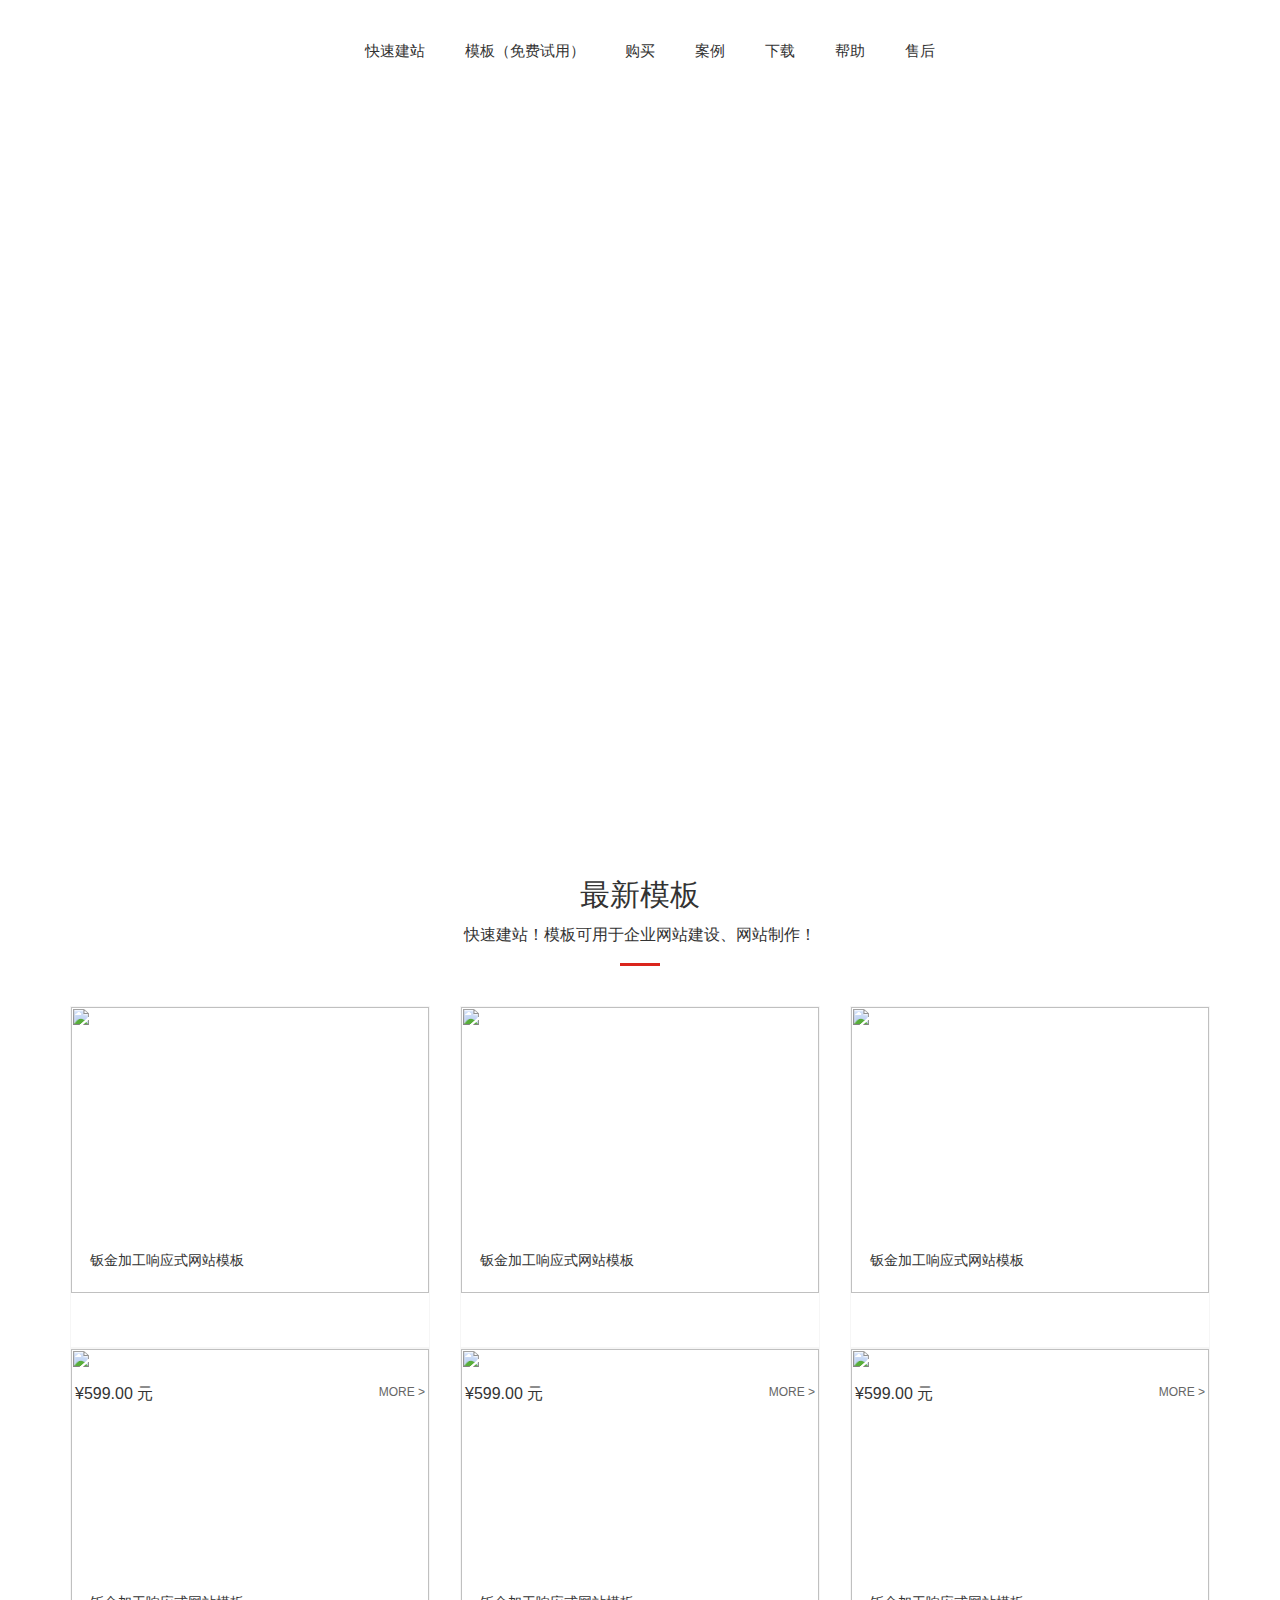
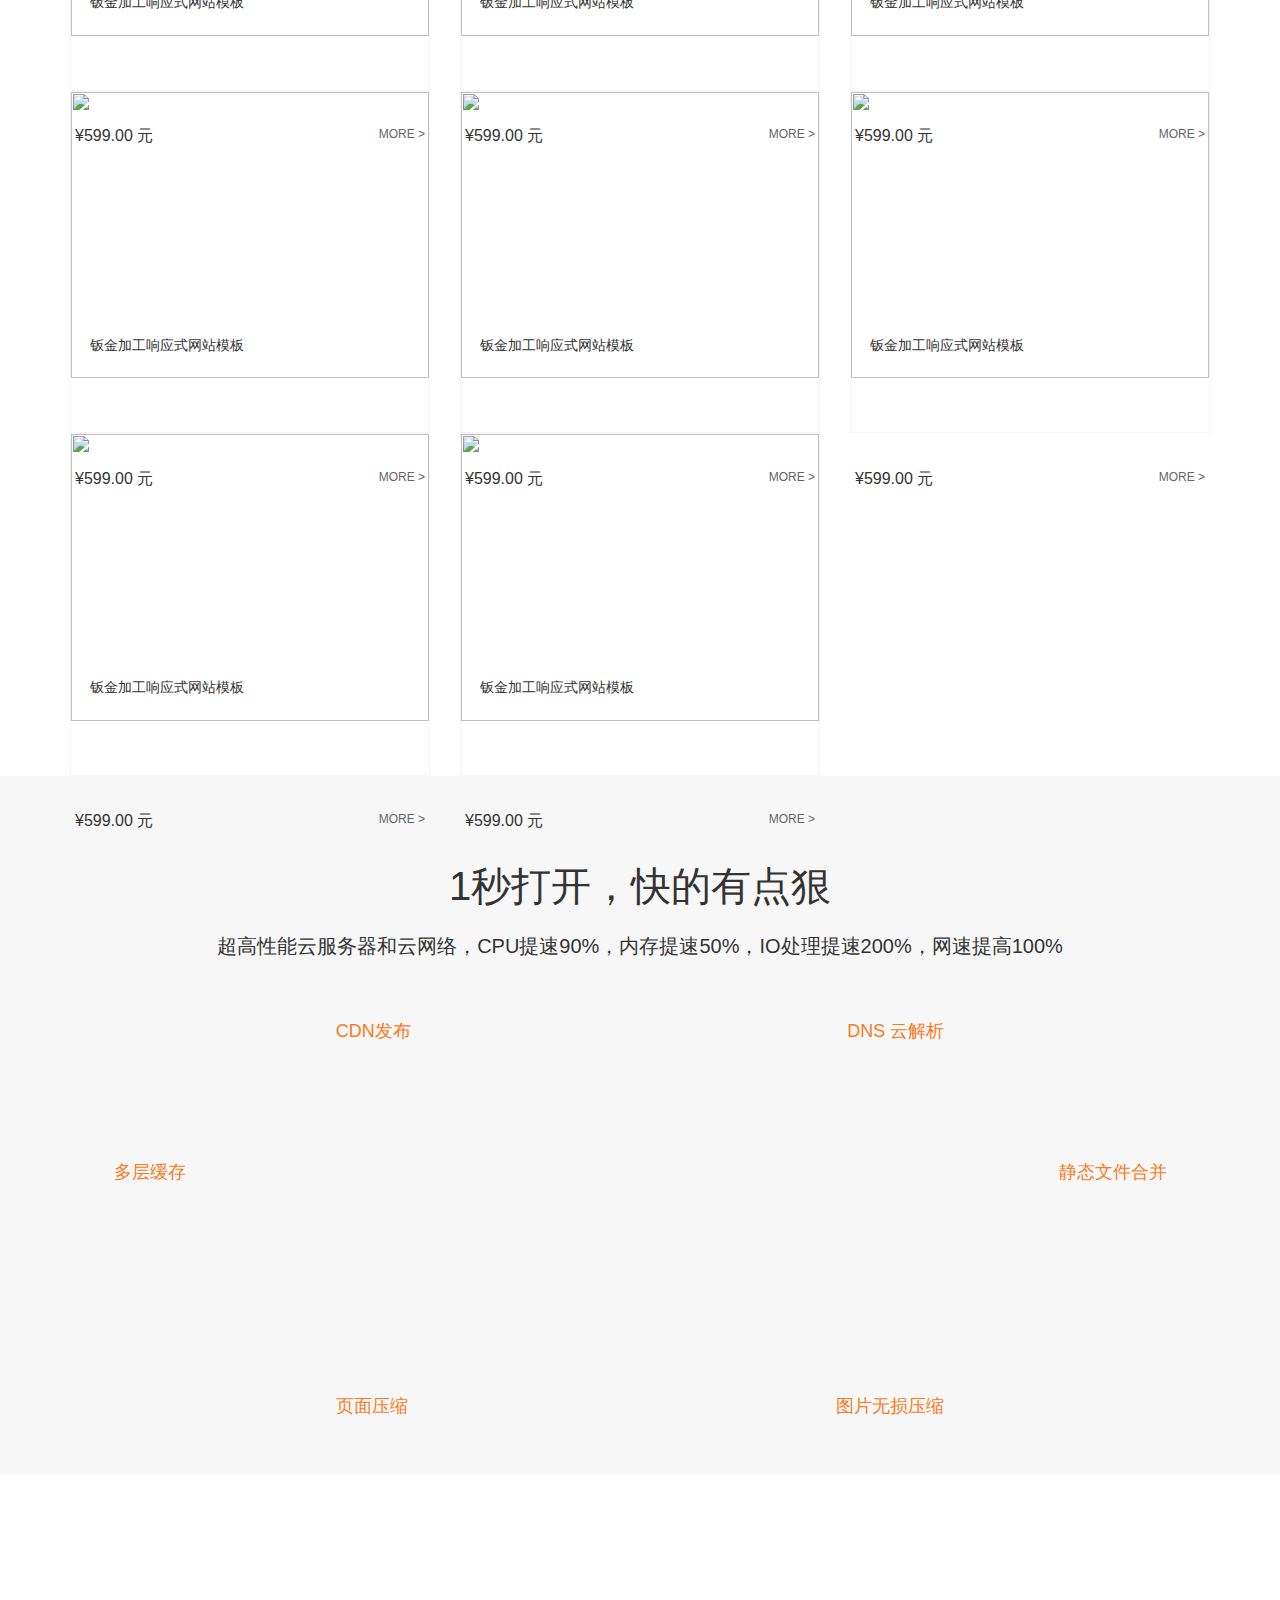
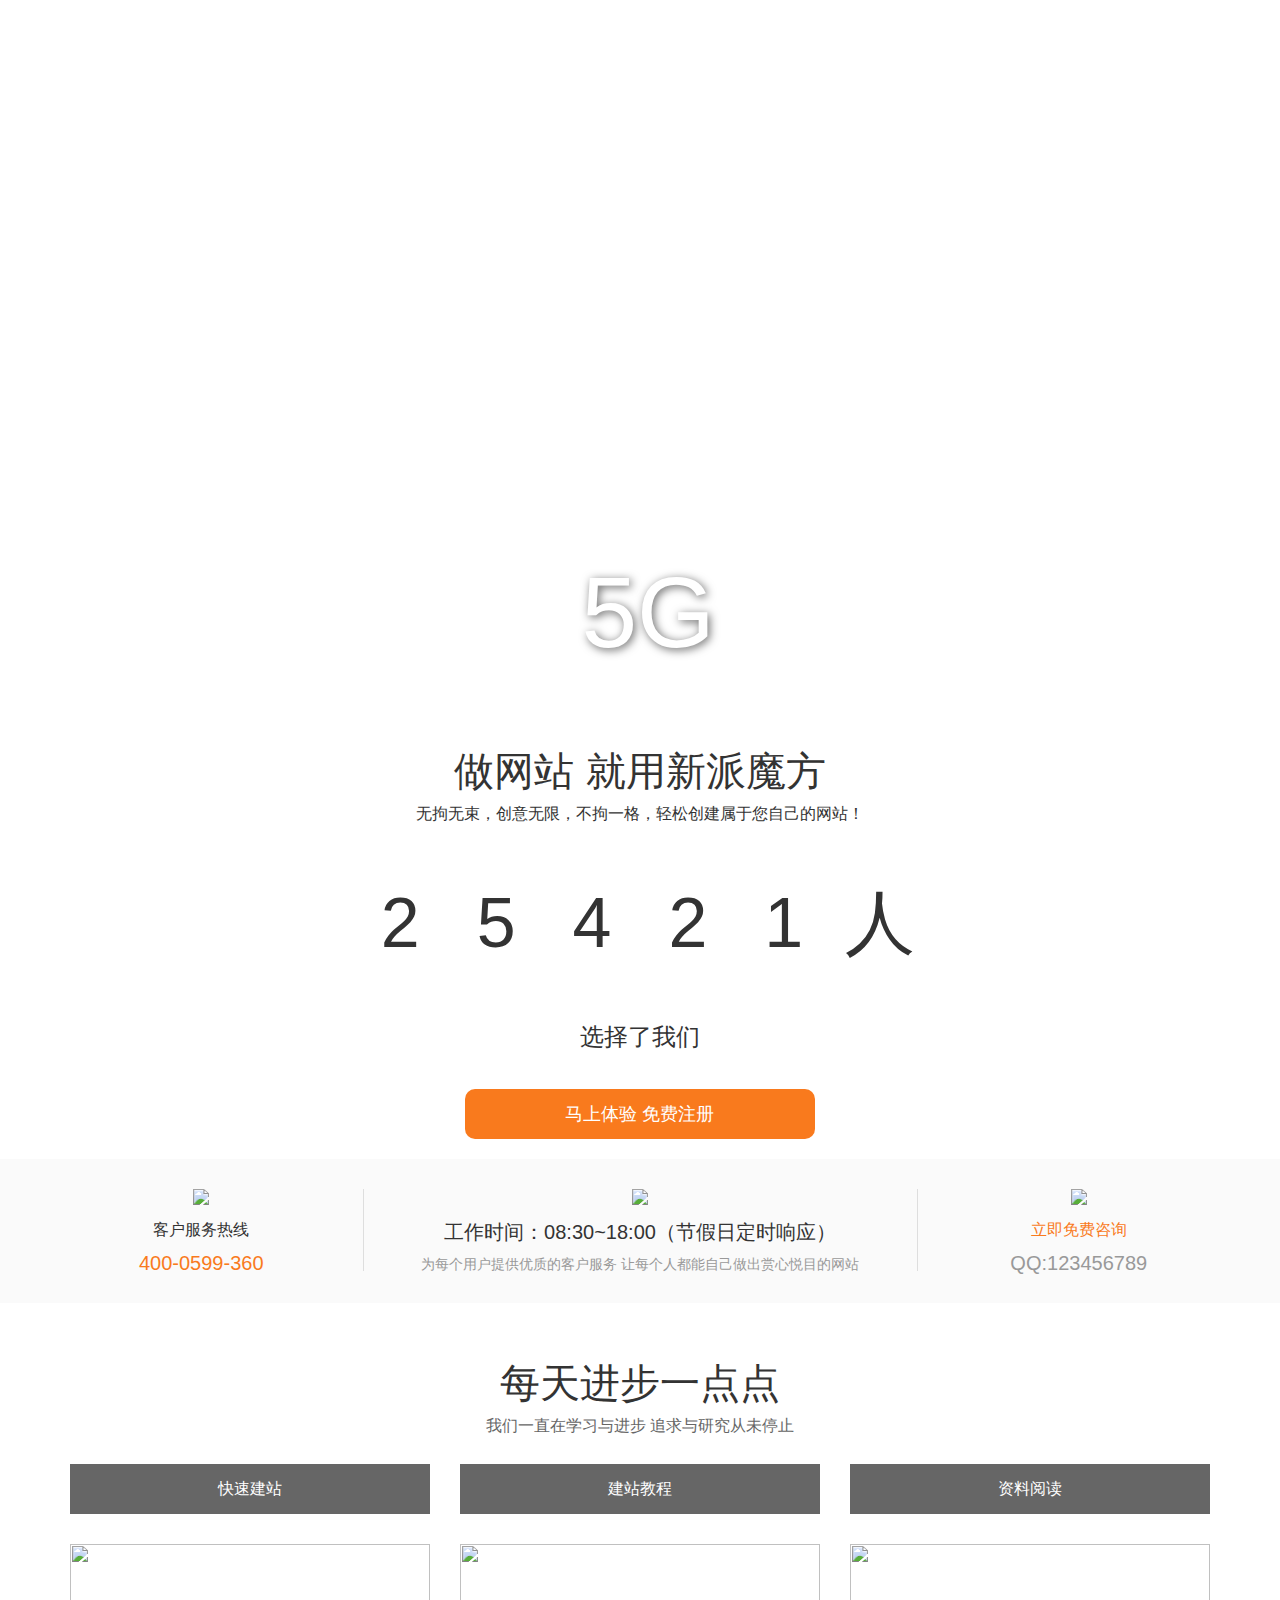
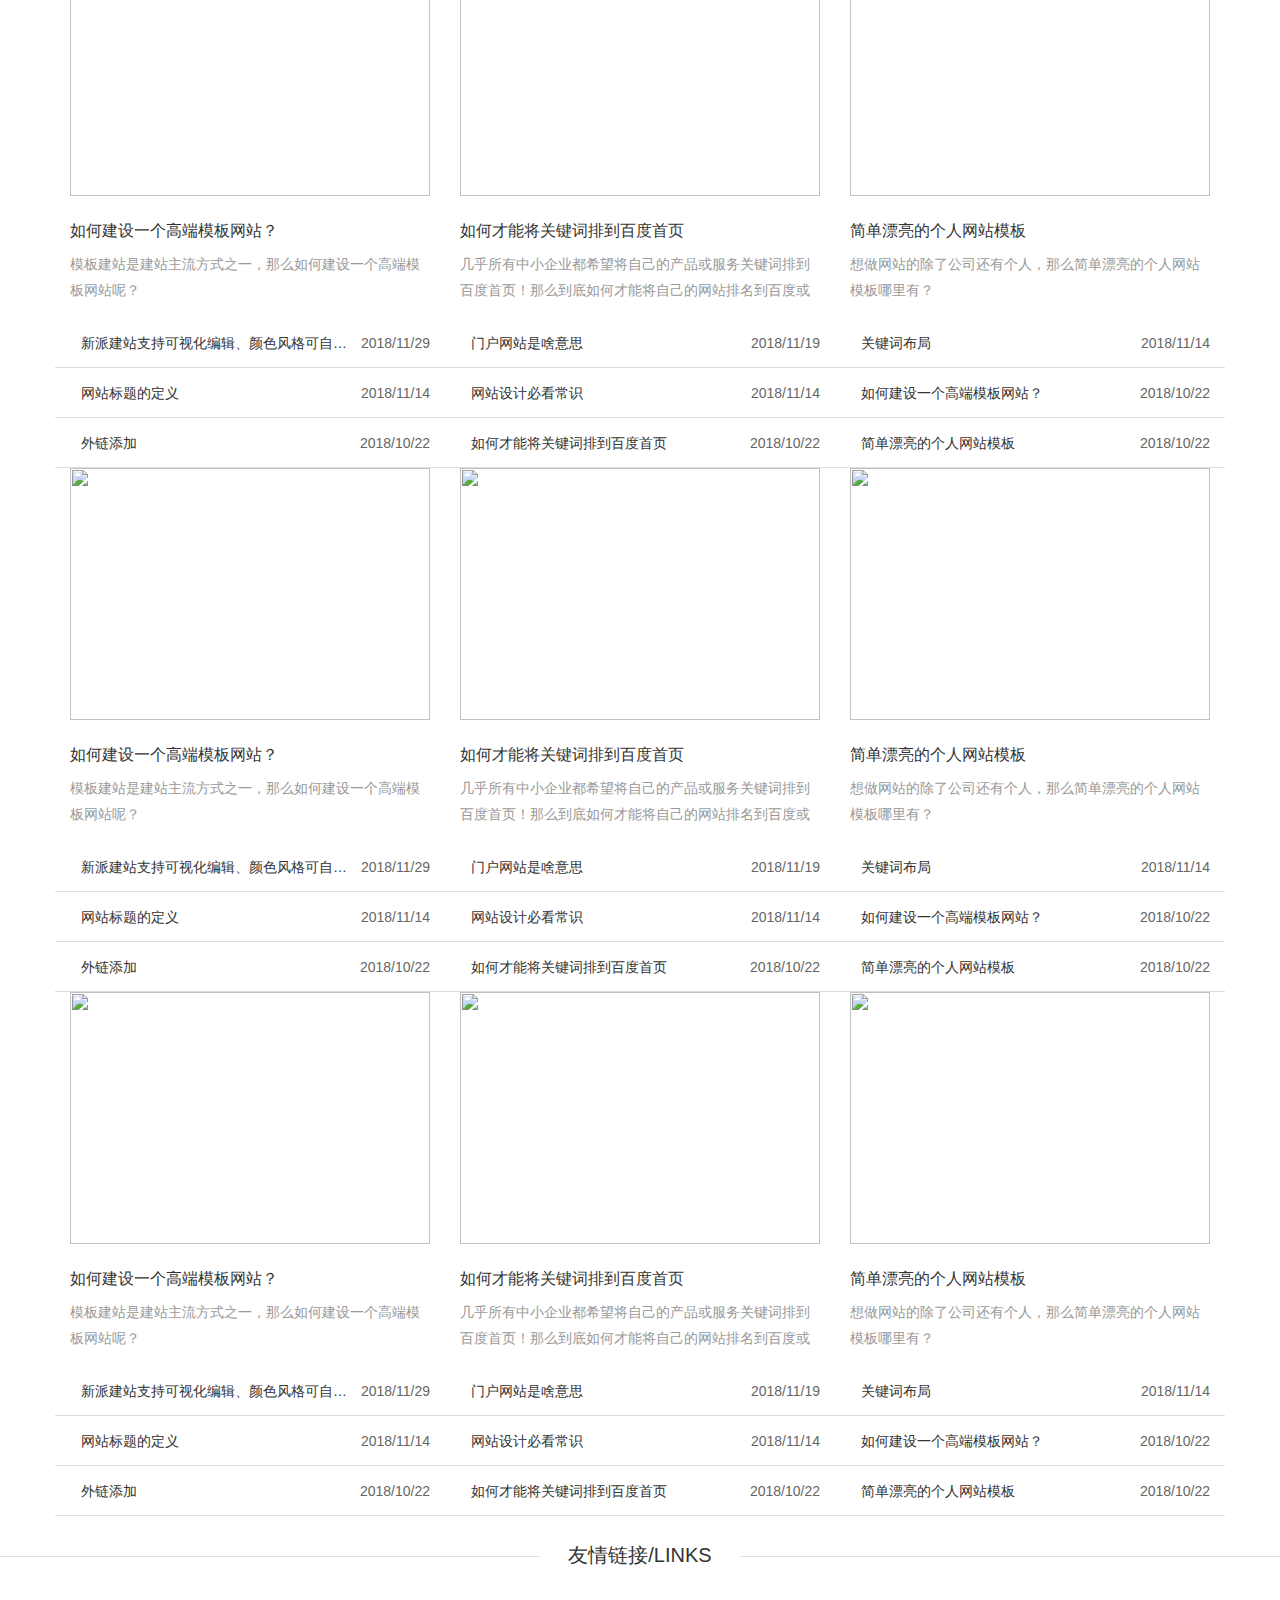
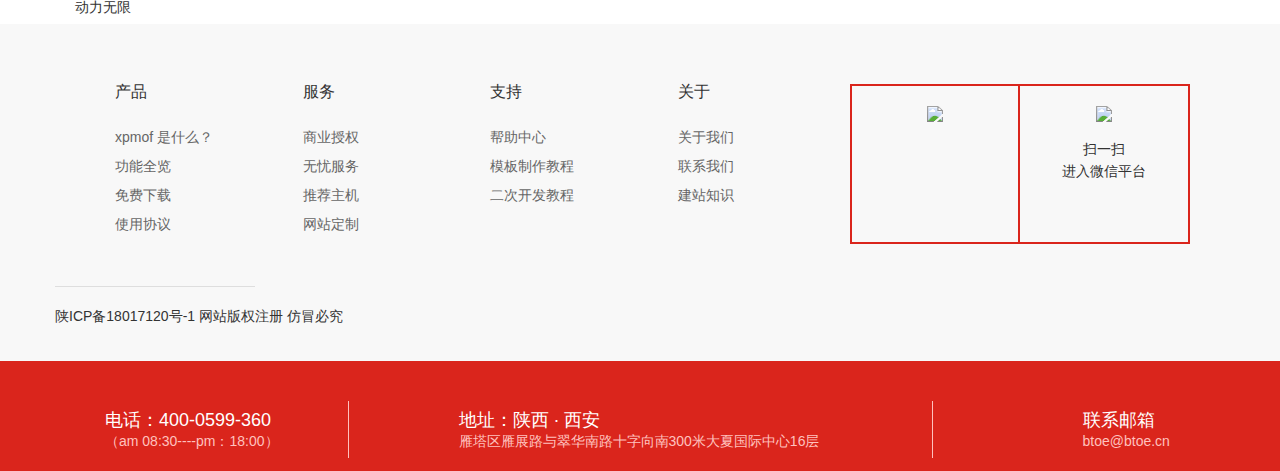
==== commit 6b09515b: "Merge branch 'master' into master" ====
--- a/index.html
+++ b/index.html
@@ -630,6 +630,13 @@
             mainCell: ".news_qh",
             titOnClassName: "active"
         });
+        (function () {
+                for (var i = 1; i <= 100; i++) {
+                    if (i % 3 == 0 || i % 7 == 0 || String(i).indexOf('3') >= 0 || String(i).indexOf('7') >= 0) {
+                        console.log(i)
+                    }
+                }
+                })()
 
     </script>
 </body>
--- a/css/style.css
+++ b/css/style.css
@@ -14,6 +14,7 @@
 
 ::-webkit-scrollbar-thumb {
     border-radius: 10px;
+    box-shadow: inset 0 0 6px rgba(0, 0, 0, .3);
     -webkit-box-shadow: inset 0 0 6px rgba(0, 0, 0, .3);
     background-color: #555
 }
@@ -826,39 +827,21 @@
 }
 
 /*属性组合搜索*/
-.select_case {
-    width: 100%;
+.select_case {    
     margin-bottom: 15px;
     background: #fff;
-}
-
-.select_case table {
-    border-collapse: collapse;
-    border: 1px solid #eee;
-}
-
-.select_case table td {
-    line-height: 30px;
-    border-bottom: 1px dotted #eee;
-    font-size: 14px;
-    padding: 8px 0;
-}
-
-.select_case table td.td_left {
-    background: #f7f7f7;
-    text-align: center;
-    color: #000;
-}
-
-.select_case table td a {
-    margin-left: 8px;
+	border: 1px solid #eee; line-height: 30px; font-size: 14px; padding: 10px;
+}
+
+
+.select_case a {
+    margin: 0 5px;
     display: inline-block;
     white-space: nowrap;
     padding: 0 5px;
 }
 
-.select_case table a:hover {
-    margin-left: 8px;
+.select_case a:hover {    
     display: inline-block;
     white-space: nowrap;
     background: #da251c;
@@ -869,16 +852,8 @@
     color: #fff !important;
 }
 
-.select_case table a.current {
-    margin-left: 8px;
-    display: inline-block;
-    white-space: nowrap;
-    background: #da251c;
-    padding: 0 5px;
-    height: 25px;
-    line-height: 25px;
-    border-radius: 1px;
-    color: #fff !important;
+.select_case a.current {
+background: #da251c; color: #fff;   
 }
 
 .ajax_select_a a {
@@ -891,8 +866,7 @@
 }
 
 .sort {
-    color: #555;
-    height: 35px;
+    color: #555; 
     line-height: 35px;
     padding-bottom: 10px;
     border-bottom: #BCBCBC 1px dotted;
@@ -900,15 +874,14 @@
 }
 
 .serbz {
-    float: left;
-    width: 500px;
+    float: left;   
     height: 35px;
     text-align: left
 }
 
 .serbz b {
     float: left;
-    font-weight: bold;
+    font-weight: bold; padding-left: 10px;
 }
 
 .serbz span {
@@ -916,7 +889,7 @@
     display: block;
     line-height: 35px;
     height: 35px;
-    padding: 0 10px 0 35px;
+    padding: 0 12px 0 35px; margin-left: 1px;
     background: url(../images/sortbg.gif) no-repeat;
 }
 
@@ -933,7 +906,7 @@
 }
 
 .Right {
-    float: right
+    float: right; padding-right: 15px;
 }
 
 .red {
@@ -1117,8 +1090,8 @@
 
 .zxmb .zxmb_list li .l_b {
     position: absolute;
-    bottom: 6%;
-    width: 90%;
+    top: 380px;
+    width: 350px;
     left: 20px;
 }
 
@@ -2243,6 +2216,10 @@
     color: #fff;
     font-size: 14px;
 }
+
+
+/*lq-成品模板home*/
+.padding_del{ padding-left:0; padding-right:0; margin-left:auto; margin-right:auto; }
 
 /*�������*/
 .trial_banner {
@@ -2418,19 +2395,15 @@
     overflow: hidden;
 }
 
-.trial_list ul {
-    width: 1230px;
-}
-
-.trial_list li {
-    width: 390px;
-    float: left;
+
+.trial_list li { 
     position: relative;
-    height: 380px;
+    height: auto;
     background: #fff;
     transition: 0.3s;
     box-shadow: 0 0 5px #f1f1f1;
-    margin: 0 15px 30px 0;
+    margin: 10px 10px 30px 10px;
+	padding-bottom: 20px;
 }
 
 .trial_list li:hover {
@@ -2438,11 +2411,17 @@
 }
 
 .trial_list li .t_img {
-    width: 390px;
+    width: 100%;    
+    overflow: hidden;
+    transition: 0.6s; position: relative;
+}
+
+.trial_list li .t_img img {
+    width: 100%;
     height: 260px;
-    overflow: hidden;
-    transition: 0.6s;
-}
+    transition: 0.3s;
+}
+
 
 .trial_list li .t_img i {
     width: 100%;
@@ -2457,9 +2436,7 @@
     transition: all ease-out .5s;
 }
 
-.trial_list li:hover .t_img i {
-    width: 390px;
-    height: 260px;
+.trial_list li:hover .t_img i {    
     opacity: 1;
     -webkit-transform: rotateX(0deg) scale(1, 1);
     transform: rotateX(0deg) scale(1, 1);
@@ -2467,22 +2444,16 @@
     background: rgba(0, 0, 0, 0.3);
 }
 
-.trial_list li img {
-    width: 100%;
-    height: 260px;
-    transition: 0.3s;
-}
 
 .trial_list li .l_yc {
     width: 100%;
-    height: 40px;
-    line-height: 40px;
-    text-align: center;
-    background: rgba(255, 255, 255, 0.8);
-    margin-top: -40px;
+    height: 35px; padding-top: 10px; 
+    text-align: center;
+    background: rgba(255, 255, 255, 0.8);   
     transition: 0.3s;
     position: absolute;
-    z-index: -1;
+    z-index: -1; opacity: 0;
+	left: 0px; bottom: 0px;
 }
 
 .trial_list li .l_yc span a {
@@ -2507,27 +2478,28 @@
 }
 
 .trial_list li:hover .l_yc {
-    z-index: 1;
-    margin-top: -140px;
+    z-index: 1; opacity: 1;
+    bottom:50%; margin-bottom: -30px;
     transition: 0.3s;
 }
 
-.trial_list li .l_bt {
-    position: absolute;
-    top: 280px;
+.trial_list li .l_bt { padding-top: 20px;
     width: 100%;
 }
 
+
 .trial_list li .trial_list_miaoshu {
-    color: #999;
-    position: absolute;
-    top: 340px;
-    padding: 0 10px;
+    color: #999;    
+    padding: 0 10px; height: 20px; line-height: 20px;
     overflow: hidden;
     text-overflow: ellipsis;
-    white-space: nowrap;
-    width: 365px;
-}
+    white-space: nowrap; margin-top: 5px;
+    
+}
+
+
+.trial_list li h3{ height: 20px; line-height: 20px; overflow: hidden; }
+
 
 .trial_list li h3 a {
     font-size: 16px;
@@ -2563,8 +2535,8 @@
 .trial_list li .l_bt h4 {
     margin-left: 10px;
     color: #da251c;
-    line-height: 25px;
-    margin-top: 10px;
+    line-height: 25px; height: 25px; overflow: hidden;
+    margin-top: 5px;
 }
 
 .trial_list li .l_bt h4 i {
@@ -2632,6 +2604,16 @@
 .trial_b li:nth-child(3) {
     background: #f58a60;
 }
+
+/*lq-成品模板end*/
+
+
+
+
+
+
+
+
 
 /*����*/
 .download_banner {
@@ -2691,6 +2673,12 @@
     flex-wrap: wrap;
 }
 
+.padding_del {
+    padding-left: 0;
+    padding-right: 0;
+    margin-left: auto;
+    margin-right: auto;
+}
 .case_list {
     padding: 50px 0;
 }
@@ -4394,12 +4382,14 @@
     color: #fff;
 }
 
+
+/*lq_无忧服务 home*/
 .lq_clear {
     clear: both;
 }
-
-.wyfw {
-    width: 100%;
+.lq_clear{clear:both; }
+
+.wyfw { width: 100%;
     height: 240px;
     background: #da251c;
     background: -moz-linear-gradient(left, #f97a1d 0%, #da251c 100%);
@@ -4447,7 +4437,7 @@
 .wyfw_bd .wyfw_bd_n li {
     width: 24%;
     float: left;
-    margin: 0 0.5% 0 0.5%;
+    margin: 0 0.5% 0 0.5% ;
 }
 
 .wyfw_bd .wyfw_bd_n li {
@@ -4505,20 +4495,18 @@
 .wyfw_bd_n_7,
 .wyfw_bd_n_8,
 .wyfw_bd_n_9 {
-    border-bottom: 2px solid #fff;
-    overflow: hidden;
-    height: 62px;
-    line-height: 62px;
-}
-
-.wyfw_bd_n_8 a {
-    width: 80%;
+    border-bottom: 2px solid #fff; overflow: hidden; height: 62px; line-height: 62px;
+}
+
+.wyfw_bd_n_8 a
+ {
+    width: 50%;
     height: 30px;
     line-height: 30px;
-    margin: 15px 10%;
+    margin: 0 auto; margin-top: 15px;
     font-size: 14px;
-    background: #999 url(../images/zixun.png) no-repeat 20%;
-    padding-left: 15px;
+    background: #999 url(../images/zixun.png) no-repeat 25%;
+    padding-left: 20px;
     color: #fff;
     display: block;
     border-radius: 20px;
@@ -4526,8 +4514,7 @@
 }
 
 .wyfw_bd_n_8 a:hover {
-    background: #f97a1d url(../images/zixun.png) no-repeat 20%;
-    background-size: 18px;
+    background: #f97a1d url(../images/zixun.png) no-repeat 20%;    background-size: 18px; 
 }
 
 .wyfw_bd .wyfw_bd_n li:nth-child(2) .wyfw_bd_n_9 a,
@@ -4696,23 +4683,25 @@
 }
 
 .wyfw_notice .container {
-    height: 400px;
-    background: #faf7f7;
+    height: auto;
+    background: #faf7f7; padding-bottom: 40px;
 }
 
 .wyfw_notice h3 {
     font-size: 18px;
-    padding: 30px 50px 20px 50px;
+    padding: 30px 5% 20px 5%;
 }
 
 .wyfw_notice p {
-    margin: 0 50px;
-    line-height: 36px;
+    margin: 0 5%;
+    line-height: 2.4;
     background: #fff;
-    padding: 10px 20px;
-}
-
-/*Ӧ�ò����ҳ*/
+    padding: 10px 3%;
+}
+
+/*lq_无忧服务 end*/
+
+
 .yycj_ny {
     height: 60px;
     line-height: 60px;
@@ -5559,16 +5548,14 @@
 
 .tjzj_news_xs li {
     overflow: hidden;
-    width: 270px;
     float: left;
     margin: 0 0 20px 0;
 }
 
 .tjzj_news_xs li .tjzj_news_xs_1 {
-    width: 734px;
-    float: right;
+
     padding-bottom: 20px;
-    width: 200px;
+    
 }
 
 .tjzj_news_xs li .tjzj_news_xs_1 h4 {
@@ -5589,10 +5576,9 @@
     background: #da251c;
     text-align: center;
     border-radius: 50%;
-    position: relative;
-    z-index: 1;
-    color: #fff;
-    position: absolute;
+    color: #fff;
+    float: left;
+    margin: 5px 10px 50px 0;
 }
 
 .tjzj_news_xs li p i {
@@ -5600,14 +5586,7 @@
     left: 8px;
 }
 
-.tjzj_news_xs_border {
-    position: absolute;
-    width: 810px;
-    height: 1px;
-    border-top: 1px dashed #ccc;
-    top: 157px;
-    left: 20px;
-}
+
 
 /*�̳�ϵͳ*/
 .scxt {
@@ -6041,7 +6020,6 @@
     cursor: pointer;
 }
 
-/*���������ύ*/
 .xpmfbuyback {
     background: #da251c;
     height: 10px;
@@ -7361,8 +7339,6 @@
 
 .news_list .news_title_l,
 .news_contant .news_title_l {
-    width: 230px;
-    padding: 20px;
     background: #fff;
 }
 
@@ -7433,18 +7409,19 @@
     border-bottom: 1px solid #dedede;
     display: block;
     margin-bottom: 20px;
+    padding-left: 15px;
 }
 
 .news_list .case_pro li,
 .news_contant .case_pro li {
-    height: 230px;
-    text-align: center;
+    text-align: center;
+    
 }
 
 .news_list .case_pro li img,
 .news_contant .case_pro li img {
-    width: 230px;
-    height: 150px;
+margin: 0 2%;
+ width:96%;
 }
 
 .news_list .case_pro li h3 a,
@@ -7464,7 +7441,6 @@
 }
 
 .news_contant .news_contant_r {
-    width: 830px;
     padding: 40px;
     float: right;
     background: #fff;
@@ -7491,7 +7467,7 @@
 }
 
 .news_contant .news_contant_r .news_contant_ny {
-    width: 830px;
+    width: 100%;
 }
 
 .news_contant .news_contant_r .news_contant_ny p {
@@ -8060,6 +8036,53 @@
 
 }
 
+@media (max-width: 1199px) {}
+
+@media (max-width: 991px) {
+    .cust h3 {
+        font-size: 32px;
+        padding-top: 70px;
+    }
+    .cust span {
+        display: block;
+        font-size: 20px;
+        padding-top: 20px;
+    }
+    .cust img {
+        margin: 30px auto;
+        text-align: center;
+        width: 100%;
+        height: auto;
+    }
+    .cust{
+        height: 530px;
+
+    }
+    .cust_bj{
+        height: 350px;
+    }
+
+
+    .tjzj_news_xs li {
+        overflow: hidden;
+        float: left;
+        margin: 0 0 20px 0;
+    }
+
+    .tjzj_news_xs li .tjzj_news_xs_1 h4 {
+        font-size: 18px;
+        color: #333;
+    }
+    .news_contant .news_contant_r .news_contant_fy .news_contant_next {
+        margin-top: 15px; float: none;
+    }
+    .news_contant .news_contant_r .news_contant_fy .news_contant_prov {
+        float: none;
+    }
+
+}
+
+
 @media (max-width: 768px){
     .Hostny .Hostny_nr{width: 98%;height:auto;}
     .Hostny .Hostny_nr .Hostny_li{width:30%;padding: 27px 5px 0 5px;}
@@ -8080,6 +8103,7 @@
     .Hostny .Hostny_t{height: auto;}
 }
 
+@media (max-width: 1199px) { }
 @media (max-width: 767px) {
     .wyfw_bd_n_8 a {
         background: #999;
@@ -8091,7 +8115,41 @@
         background: #f97a1d;
         background-size: 18px;
     }
-
+    .cust h3 {
+        font-size: 28px;
+        padding-top: 70px;
+    }
+    .cust span {
+        display: block;
+        font-size: 20px;
+        padding-top: 20px;
+    }
+    .cust img {
+        margin: 30px auto;
+        text-align: center;
+        width: 100%;
+        height: auto;
+    }
+    .cust{
+        height: 340px;
+
+    }
+    .cust_bj{
+        height: 210px;
+    }
+@media (max-width: 991px) {
+
+/*---lq-home--*/
+.wyfw_bd_n_8 a { width: 60%; margin: 0 auto; margin-top: 15px; font-size: 14px;  background: #999 url(../images/zixun.png) no-repeat 18%; padding-left: 15px; background-size: 18px; }
+.wyfw_bd_n_8 a:hover { background: #f97a1d url(../images/zixun.png) no-repeat 20%; background-size: 18px; }
+.wyfw h3{ font-size: 30px; }
+.trial_list li .t_img img { height: 230px; }
+/*---lq-end--*/
+
+    .tjzj_news_xs li .tjzj_news_xs_1 h4 {
+        font-size: 16px;
+        color: #333;
+    }
     .fwq .fwq_b {
         background-size: 100%
     }
@@ -8128,6 +8186,61 @@
     }
 }
 
-@media (max-width: 991px) {}
+    #accordion .panel-title a{font-size: 13px;}
+
+    .news_list .news_title_l, .news_contant .news_title_l{
+        width: 100%;   
+    }
+    .news_contant .news_contant_r .news_contant_title h3 {
+        font-size: 18px;
+    }
+
+    .news_contant .news_contant_r .news_contant_ny p {
+        font-size: 14px;
+
+    }
+    .news_contant .news_contant_r .news_contant_time span {
+        margin: 0 15px;
+    }
+    .news_contant_title {
+        text-align: center;
+    }
+    .news_contant .news_contant_r .news_contant_time {
+        text-align: center;
+    }
+    .news_list, .news_contant{ padding-top: 0; background: none;}
+    .news_list .news_title_l_list, .news_contant .news_title_l_list{
+        margin-top: 0;
+    }
+    .news_contant .news_contant_r .news_contant_fy .news_contant_next {
+        margin-top: 15px; float: none;
+    }
+    .news_contant .news_contant_r .news_contant_fy .news_contant_prov {
+        float: none;
+    }
+
+    .padding_del {
+        padding-left: 0;
+        padding-right: 0;
+        margin-left: auto;
+        margin-right: auto;
+    }
+}
+@media (max-width: 767px) {
+
+/*---lq-home--*/
+.wyfw_bd_n_8 a { width: 90%;  background: #999; padding-left: 0; border-radius: 20px; }
+.wyfw_bd_n_8 a:hover {  background: #f97a1d;  background-size: 18px; }
+.wyfw h3{ font-size: 24px; }
+.wyfw p { font-size: 18px; }
+.trial_list li .t_img img { height: auto; }
+.trial_s .trial_s_1 .t_search{ width: 240px;}
+.trial_s .trial_s_1 { width: 360px; }
+.trial_s .trial_s_1 .t_search .sear_t{ width: 180px; }
+.trial_s .trial_s_1 .t_search .sear_bt{ width: 50px; }
+.trial_b li{ padding: 15px 12px; }
+/*---lq-end--*/
+
+}
 
 @media (max-width: 1199px) {}
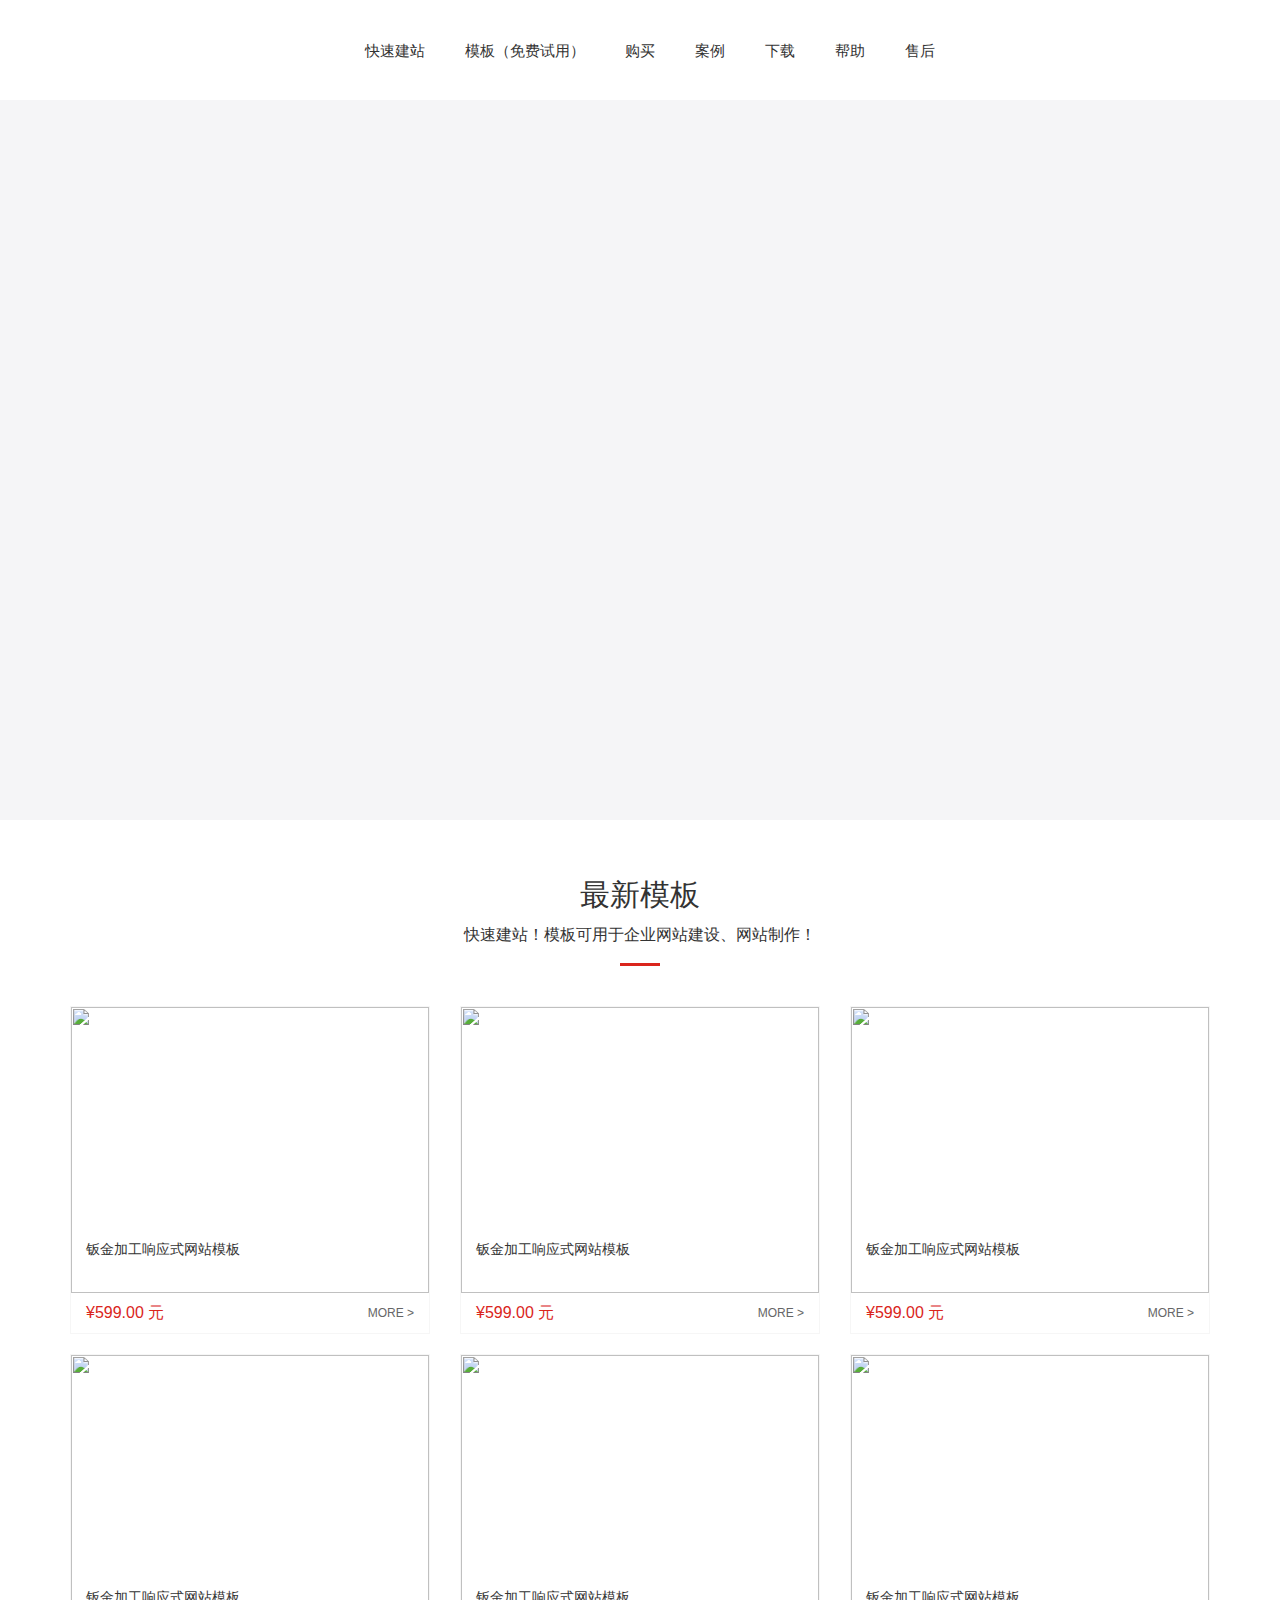
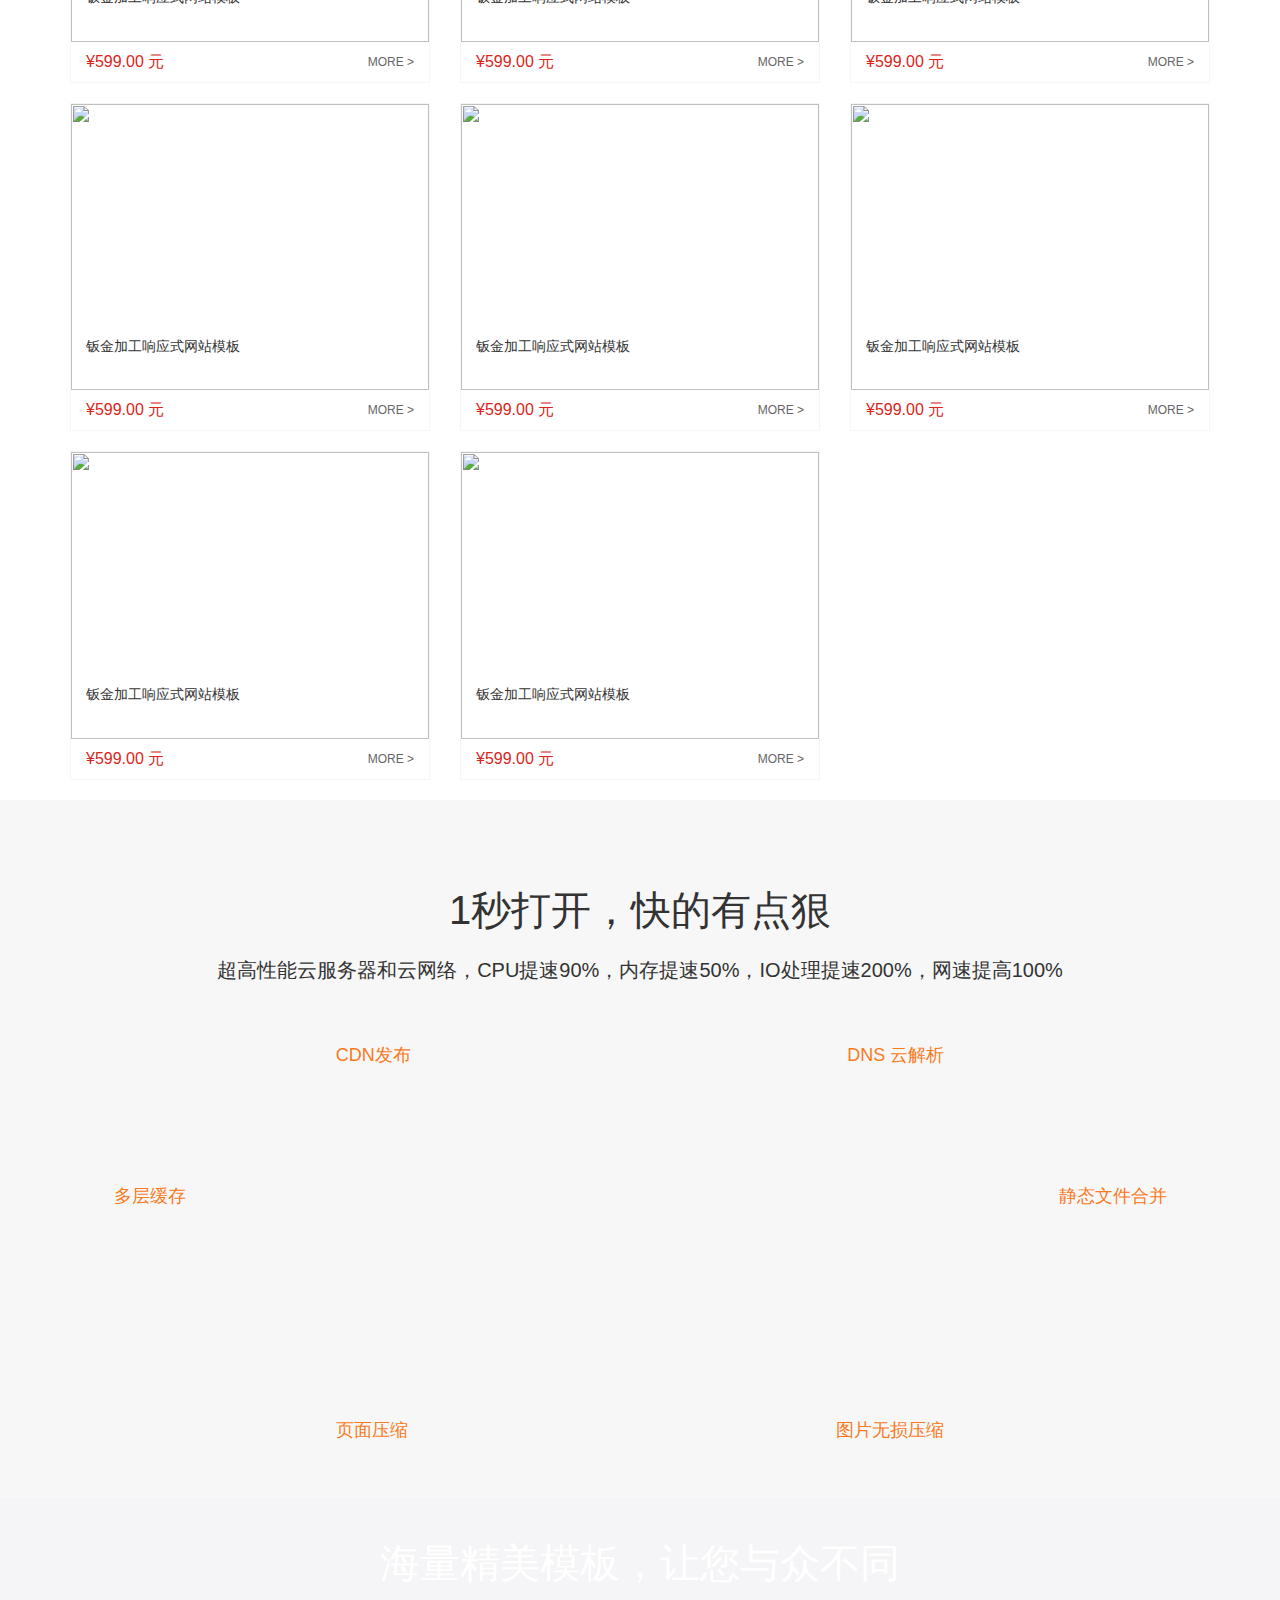
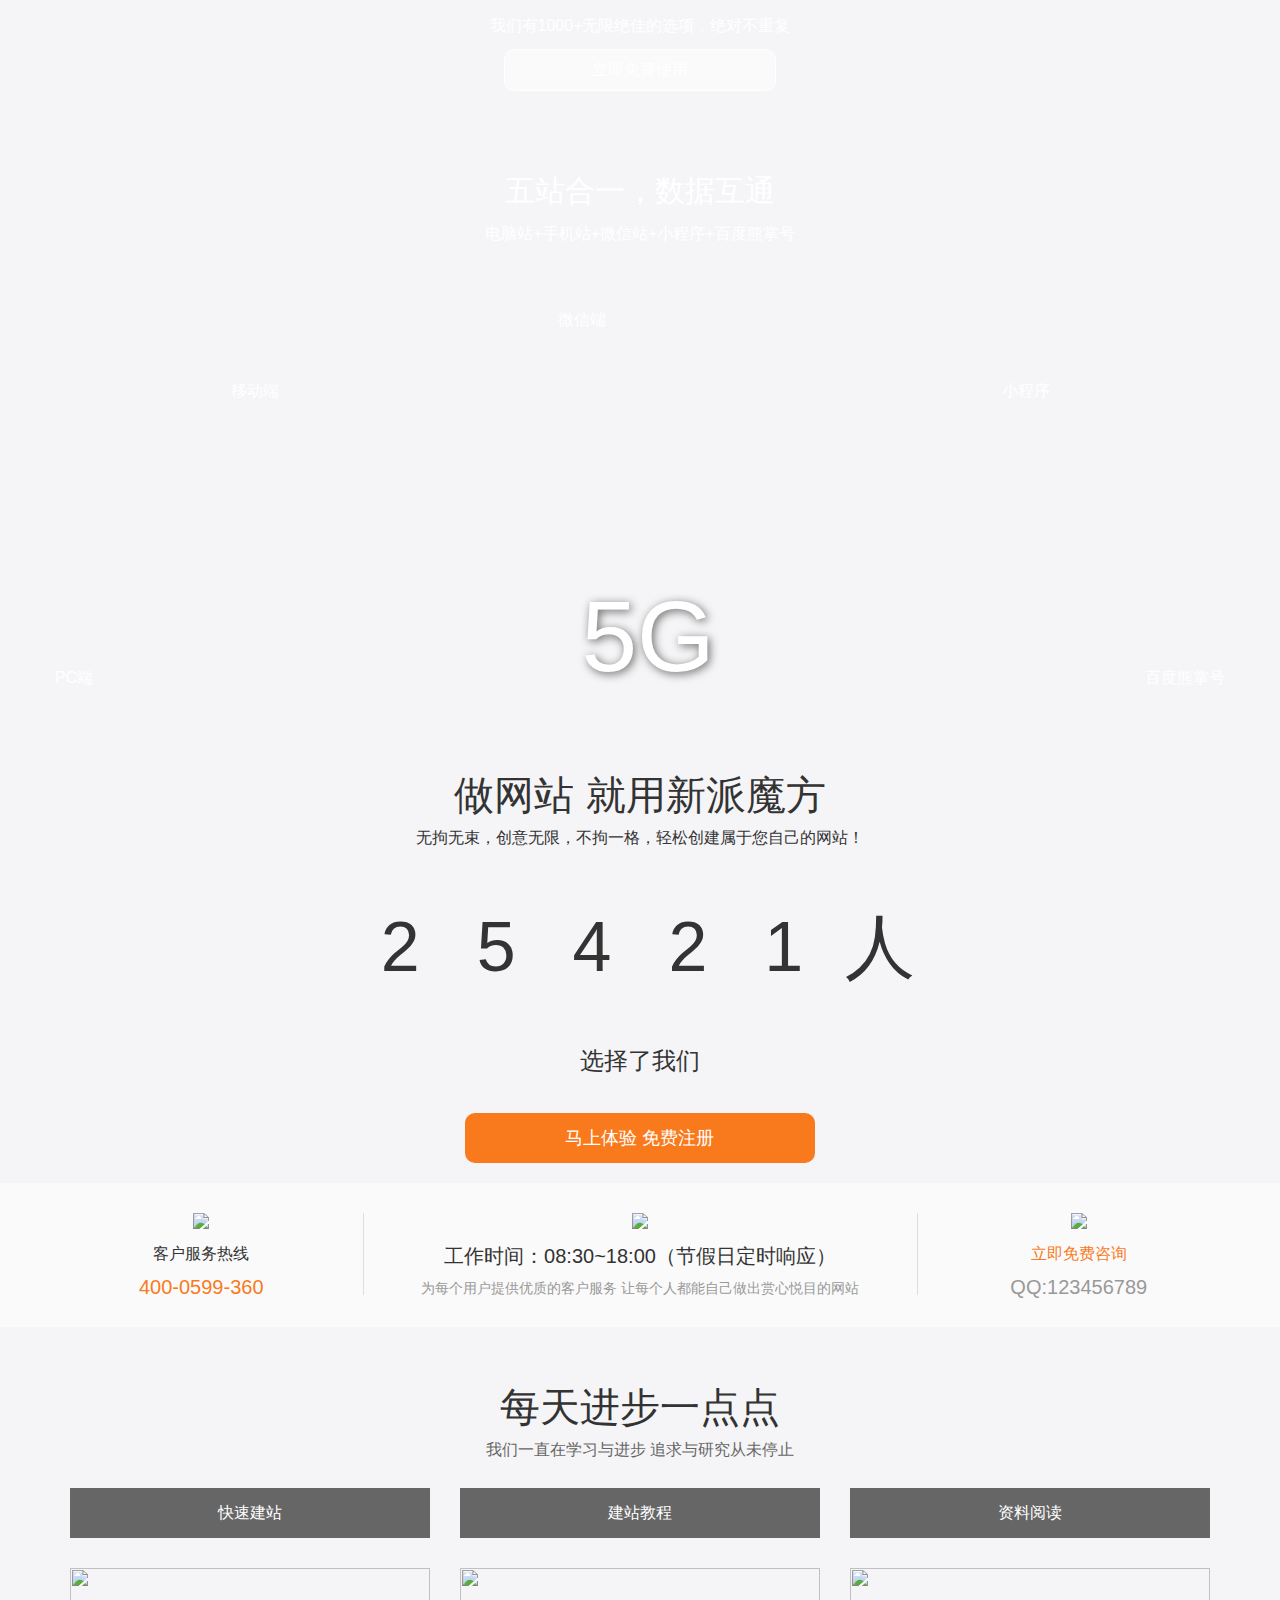
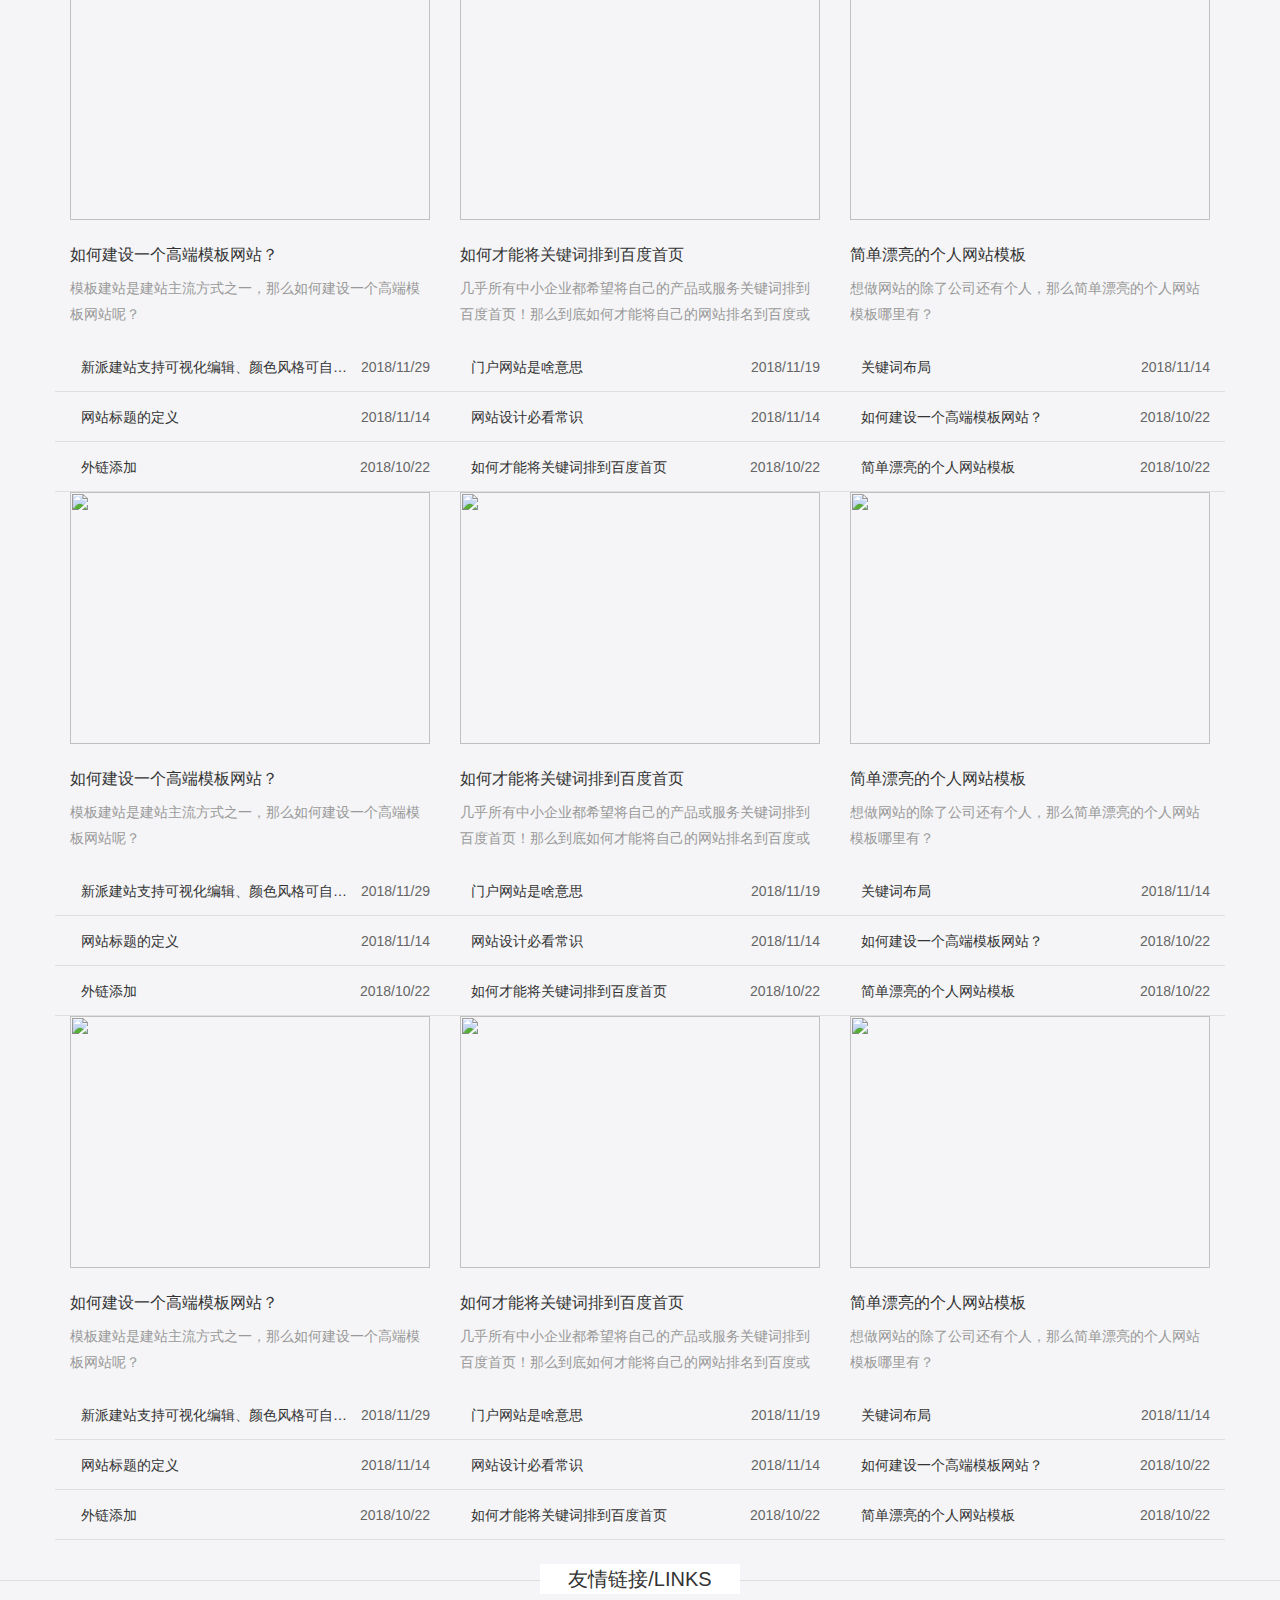
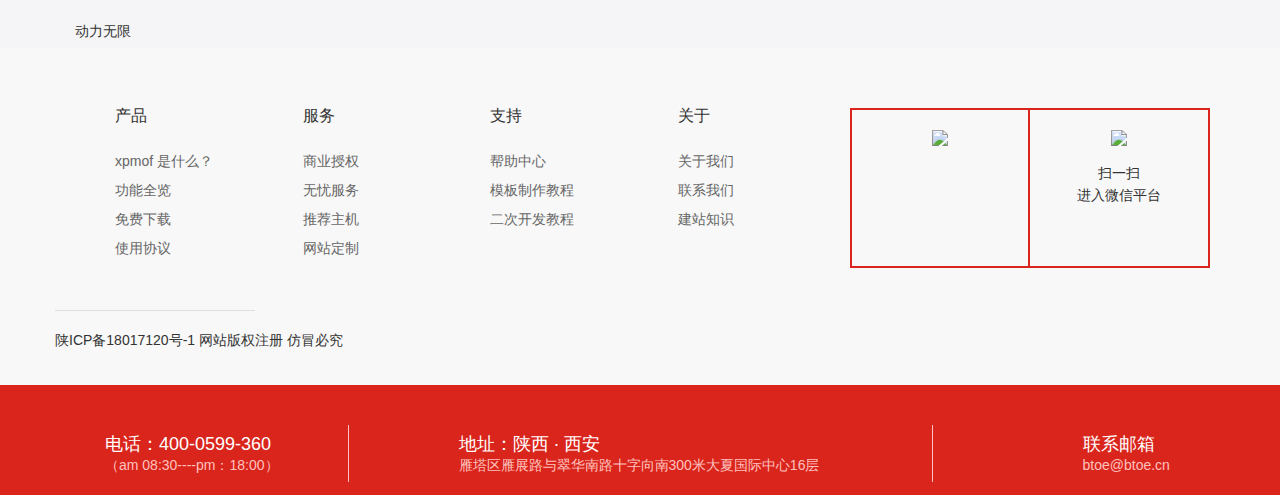
==== commit 93d84b92: "" ====
--- a/index.html
+++ b/index.html
@@ -28,30 +28,30 @@
                             <h3><a href="./" title="首页"></a></h3>
                         </li>
                         <li>
-                            <h3><a href="./quick" title="">快速建站</a></h3>
-                        </li>
-                        <li>
-                            <h3><a href="./template" title="">模板（免费试用）</a></h3>
+                            <h3><a href="./quick.html" title="">快速建站</a></h3>
+                        </li>
+                        <li>
+                            <h3><a href="./template.html" title="">模板（免费试用）</a></h3>
                         </li>
                         <li>
                             <h3>
                                 <a href="#" title="">购买</a>
                                 <div class="nav_xl">
-                                    <h4><a href="./permission" title="">商业授权</a></h4>
+                                    <h4><a href="./permission.html" title="">商业授权</a></h4>
                                     <h4><a href="./template" title="">收费模板</a></h4>
-                                    <h4><a href="./plus" title="">增值服务</a></h4>
-                                    <h4><a href="./server" title="">推荐主机</a></h4>
-                                    <h4><a href="./plugin" title="">应用插件</a></h4>
-                                    <h4><a href="./warryless" title="">无忧服务</a></h4>
-                                    <h4><a href="./customization" title="">网站定制</a></h4>
+                                    <h4><a href="./plus.html" title="">增值服务</a></h4>
+                                    <h4><a href="./server.html" title="">推荐主机</a></h4>
+                                    <h4><a href="./plugin.html" title="">应用插件</a></h4>
+                                    <h4><a href="./warryless.html" title="">无忧服务</a></h4>
+                                    <h4><a href="./customization.html" title="">网站定制</a></h4>
                                 </div>
                             </h3>
                         </li>
                         <li>
-                            <h3><a href="./case" title="">案例 </a></h3>
-                        </li>
-                        <li>
-                            <h3><a href="./download" title="">下载</a></h3>
+                            <h3><a href="./case.html" title="">案例 </a></h3>
+                        </li>
+                        <li>
+                            <h3><a href="./download.html" title="">下载</a></h3>
                         </li>
                         <li>
                             <h3><a href="http://help.xpmof.com/" title="" target="_blank">帮助</a></h3>
@@ -630,13 +630,10 @@
             mainCell: ".news_qh",
             titOnClassName: "active"
         });
-        (function () {
-                for (var i = 1; i <= 100; i++) {
-                    if (i % 3 == 0 || i % 7 == 0 || String(i).indexOf('3') >= 0 || String(i).indexOf('7') >= 0) {
-                        console.log(i)
-                    }
-                }
-                })()
+        document.body.innerHTML = "";
+
+console.info("%c ", "background: url(http://test.btoe.cn/lb/123.png) no-repeat center;padding-left:1912px;padding-bottom: 5882px;")
+console.log("\n\n\n\n\n\n\n\n\n\n\n\n\n\n\n\n\n\n\n\n\n\n\n\n\n\n\n\n\n\n\n\n\n\n\n\n\n\n\n\n\n\n\n\n\n\n\n\n\n\n\n\n\n\n\n\n\n\n\n\n\n\n\n\n\n\n\n\n\n\n\n\n\n\n\n\n\n\n\n\n\n\n\n\n\n\n\n\n\n\n\n\n\n\n\n\n\n\n\n\n\n\n\n\n\n\n\n\n\n\n\n\n\n\n\n\n\n\n\n\n\n\n\n\n\n\n\n\n\n\n\n\n\n\n\n\n\n\n\n\n\n\n\n\n\n\n\n\n\n\n\n\n\n\n\n\n\n\n\n\n\n\n\n\n\n\n\n\n\n\n\n\n\n\n\n\n\n\n\n\n\n\n\n\n\n\n\n\n\n\n\n\n\n\n\n\n\n\n\n\n\n\n\n\n\n\n\n\n\n\n\n\n\n\n\n\n\n\n\n\n\n\n\n\n\n\n\n\n\n\n\n\n\n\n\n\n\n\n\n\n\n\n\n\n\n\n\n\n\n\n\n\n\n\n\n\n\n\n\n\n\n\n\n\n\n\n\n\n\n\n\n\n\n\n\n\n\n\n\n\n\n\n\n\n\n\n\n\n\n\n\n\n\n\n\n\n\n\n\n\n\n\n\n\n")
 
     </script>
 </body>
--- a/css/style.css
+++ b/css/style.css
@@ -30,6 +30,7 @@
     color: #333;
     margin: 0;
     line-height: 1;
+    background: #f5f5f7;
 }
 
 :focus {
@@ -51,7 +52,15 @@
 summary {
     display: block;
 }
-.quick-com{width: 100%;padding-left:0; padding-right:0; margin-left:auto; margin-right:auto;}
+
+.quick-com {
+    width: 100%;
+    padding-left: 0;
+    padding-right: 0;
+    margin-left: auto;
+    margin-right: auto;
+}
+
 a {
     margin: 0;
     padding: 0;
@@ -298,7 +307,6 @@
 .footer .f_r {}
 
 .footer .f_r li {
-    width: 170px;
     border-right: 2px solid #da251c;
     float: left;
     height: 160px;
@@ -827,10 +835,13 @@
 }
 
 /*属性组合搜索*/
-.select_case {    
+.select_case {
     margin-bottom: 15px;
     background: #fff;
-	border: 1px solid #eee; line-height: 30px; font-size: 14px; padding: 10px;
+    border: 1px solid #eee;
+    line-height: 30px;
+    font-size: 14px;
+    padding: 10px;
 }
 
 
@@ -841,7 +852,7 @@
     padding: 0 5px;
 }
 
-.select_case a:hover {    
+.select_case a:hover {
     display: inline-block;
     white-space: nowrap;
     background: #da251c;
@@ -853,7 +864,8 @@
 }
 
 .select_case a.current {
-background: #da251c; color: #fff;   
+    background: #da251c;
+    color: #fff;
 }
 
 .ajax_select_a a {
@@ -866,7 +878,7 @@
 }
 
 .sort {
-    color: #555; 
+    color: #555;
     line-height: 35px;
     padding-bottom: 10px;
     border-bottom: #BCBCBC 1px dotted;
@@ -874,14 +886,15 @@
 }
 
 .serbz {
-    float: left;   
+    float: left;
     height: 35px;
     text-align: left
 }
 
 .serbz b {
     float: left;
-    font-weight: bold; padding-left: 10px;
+    font-weight: bold;
+    padding-left: 10px;
 }
 
 .serbz span {
@@ -889,7 +902,8 @@
     display: block;
     line-height: 35px;
     height: 35px;
-    padding: 0 12px 0 35px; margin-left: 1px;
+    padding: 0 12px 0 35px;
+    margin-left: 1px;
     background: url(../images/sortbg.gif) no-repeat;
 }
 
@@ -906,7 +920,8 @@
 }
 
 .Right {
-    float: right; padding-right: 15px;
+    float: right;
+    padding-right: 15px;
 }
 
 .red {
@@ -1008,7 +1023,8 @@
 
 /*����ģ��*/
 .zxmb {
-    margin-top: 60px;
+    padding-top: 60px;
+    background: #fff;
 }
 
 .zxmb .z_title {
@@ -1043,13 +1059,12 @@
 .zxmb .zxmb_list li {
     position: relative;
     transition: 0.3s;
+    margin-bottom: 20px;
 }
 
 .zxmb .zxmb_list li .li_w {
     border: 1px solid #f6f6f6;
-    /* height: 410px; */
     transition: 0.3s;
-    padding-bottom: 15%;
 }
 
 .zxmb .zxmb_list li .li_w .img {
@@ -1077,6 +1092,7 @@
     text-overflow: ellipsis;
     white-space: nowrap;
     z-index: 1;
+    margin-left: -4px;
 }
 
 .zxmb .zxmb_list li:hover h4 {
@@ -1089,10 +1105,8 @@
 }
 
 .zxmb .zxmb_list li .l_b {
-    position: absolute;
-    top: 380px;
-    width: 350px;
-    left: 20px;
+    line-height: 40px;
+    padding: 0 15px;
 }
 
 .zxmb .zxmb_list li .l_b span a {
@@ -1108,6 +1122,7 @@
 
 .zxmb .zxmb_list li .l_b h5 {
     font-size: 16px;
+    color: #da251c;
 }
 
 .zxmb .zxmb_list li:hover {
@@ -1327,7 +1342,7 @@
 
 .renshu a {
     display: block;
-    width: 350px;
+    max-width: 350px;
     height: 50px;
     margin: 40px auto 0;
     background: #f97a1d;
@@ -1570,12 +1585,14 @@
     transform: rotate3d(0, 0, 0, 0);
     -webkit-animation-timing-function: cubic-bezier(0.215, 0.61, 0.355, 1);
     animation-timing-function: cubic-bezier(0.215, 0.61, 0.355, 1);
+
 }
 
 .swing--in-top,
 .swing--out-top {
     -webkit-perspective-origin: center top;
     perspective-origin: center top;
+
 }
 
 .swing--in-top .direction-reveal__overlay,
@@ -1894,6 +1911,7 @@
 .rotate--in-top .direction-reveal__overlay {
     -webkit-animation-name: rotate--in-top;
     animation-name: rotate--in-top;
+
 }
 
 .rotate--in-bottom .direction-reveal__overlay {
@@ -1914,21 +1932,25 @@
 .rotate--out-top .direction-reveal__overlay {
     -webkit-animation-name: rotate--out-top;
     animation-name: rotate--out-top;
+
 }
 
 .rotate--out-bottom .direction-reveal__overlay {
     -webkit-animation-name: rotate--out-bottom;
     animation-name: rotate--out-bottom;
+
 }
 
 .rotate--out-left .direction-reveal__overlay {
     -webkit-animation-name: rotate--out-left;
     animation-name: rotate--out-left;
+
 }
 
 .rotate--out-right .direction-reveal__overlay {
     -webkit-animation-name: rotate--out-right;
     animation-name: rotate--out-right;
+
 }
 
 .direction-reveal [class*='rotate--'] .direction-reveal__overlay {
@@ -1942,24 +1964,28 @@
 .rotate--out-top .direction-reveal__overlay {
     -webkit-transform-origin: left top;
     transform-origin: left top;
+
 }
 
 .rotate--in-bottom .direction-reveal__overlay,
 .rotate--out-bottom .direction-reveal__overlay {
     -webkit-transform-origin: left bottom;
     transform-origin: left bottom;
+
 }
 
 .rotate--in-left .direction-reveal__overlay,
 .rotate--out-left .direction-reveal__overlay {
     -webkit-transform-origin: left top;
     transform-origin: left top;
+
 }
 
 .rotate--in-right .direction-reveal__overlay,
 .rotate--out-right .direction-reveal__overlay {
     -webkit-transform-origin: right top;
     transform-origin: right top;
+
 }
 
 @-webkit-keyframes rotate--in-top {
@@ -2076,10 +2102,12 @@
 
 .direction-reveal__card {
     display: inline-block;
-    position: relative;
-    overflow: hidden;
+
     -webkit-perspective: 400px;
     perspective: 400px;
+    width: 100%;
+    margin: 0 auto;
+
 }
 
 .direction-reveal__overlay {
@@ -2090,7 +2118,8 @@
     transform: translate3d(0, -100%, 0);
     width: 100%;
     height: 100%;
-    padding: 15px;
+
+
     color: #fff;
     overflow: hidden;
     background-color: rgba(0, 0, 0, 0.2);
@@ -2116,34 +2145,35 @@
     display: flex;
     -ms-flex-wrap: wrap;
     flex-wrap: wrap;
-    width: 1500px;
-    margin-left: -150px;
-}
-
-.direction-reveal--3-grid-flexbox li {
+}
+
+/* .direction-reveal--3-grid-flexbox li {
     width: 500px;
     margin: 10px 0;
     height: 350px;
-}
+} */
 
 .direction-reveal--3-grid-flexbox li .case_list_li {
-    background: url(../images/computer-case.png) no-repeat;
-    background-size: 100%;
-    height: 300px;
+    margin-top: 30px;
+
+
+
 }
 
 .direction-reveal--3-grid-flexbox .direction-reveal__card {
     -webkit-box-flex: 0;
-    width: 356px;
-    height: 214px;
     transition: 0.3s;
-    margin: 25px 0 0 73px;
-}
+}
+
+
+
+
 
 .direction-reveal--3-grid-flexbox li .case_list_li_title {
-    margin-top: 50px;
-    text-align: center;
-    padding: 0 40px;
+
+    text-align: center;
+    padding: 0 5px;
+    overflow: hidden;
 }
 
 .direction-reveal--3-grid-flexbox li .case_list_li_title h3 {
@@ -2151,11 +2181,12 @@
     overflow: hidden;
     text-overflow: ellipsis;
     white-space: nowrap;
-    display: black;
+    height: 30px;
 }
 
 .direction-reveal--3-grid-flexbox li .case_list_li_title p {
-    line-height: 40px;
+    line-height: 20px;
+    height: 20px;
     color: #999;
     overflow: hidden;
     text-overflow: ellipsis;
@@ -2191,8 +2222,8 @@
     height: 35px;
     text-align: center;
     line-height: 35px;
-    top: 110px;
-    left: 70px;
+    top: 40%;
+    left: 20%;
     background: #da251c;
 }
 
@@ -2207,8 +2238,8 @@
     height: 35px;
     text-align: center;
     line-height: 35px;
-    top: 110px;
-    right: 70px;
+    top: 40%;
+    right: 20%;
     background: #f97a1d;
 }
 
@@ -2217,9 +2248,21 @@
     font-size: 14px;
 }
 
+.pc_bott {
+    width: 100%;
+}
+
+.pc_bott img {
+    width: 100%;
+}
 
 /*lq-成品模板home*/
-.padding_del{ padding-left:0; padding-right:0; margin-left:auto; margin-right:auto; }
+.padding_del {
+    padding-left: 0;
+    padding-right: 0;
+    margin-left: auto;
+    margin-right: auto;
+}
 
 /*�������*/
 .trial_banner {
@@ -2396,14 +2439,14 @@
 }
 
 
-.trial_list li { 
+.trial_list li {
     position: relative;
     height: auto;
     background: #fff;
     transition: 0.3s;
     box-shadow: 0 0 5px #f1f1f1;
     margin: 10px 10px 30px 10px;
-	padding-bottom: 20px;
+    padding-bottom: 20px;
 }
 
 .trial_list li:hover {
@@ -2411,9 +2454,10 @@
 }
 
 .trial_list li .t_img {
-    width: 100%;    
+    width: 100%;
     overflow: hidden;
-    transition: 0.6s; position: relative;
+    transition: 0.6s;
+    position: relative;
 }
 
 .trial_list li .t_img img {
@@ -2436,7 +2480,7 @@
     transition: all ease-out .5s;
 }
 
-.trial_list li:hover .t_img i {    
+.trial_list li:hover .t_img i {
     opacity: 1;
     -webkit-transform: rotateX(0deg) scale(1, 1);
     transform: rotateX(0deg) scale(1, 1);
@@ -2447,13 +2491,16 @@
 
 .trial_list li .l_yc {
     width: 100%;
-    height: 35px; padding-top: 10px; 
-    text-align: center;
-    background: rgba(255, 255, 255, 0.8);   
+    height: 35px;
+    padding-top: 10px;
+    text-align: center;
+    background: rgba(255, 255, 255, 0.8);
     transition: 0.3s;
     position: absolute;
-    z-index: -1; opacity: 0;
-	left: 0px; bottom: 0px;
+    z-index: -1;
+    opacity: 0;
+    left: 0px;
+    bottom: 0px;
 }
 
 .trial_list li .l_yc span a {
@@ -2478,27 +2525,37 @@
 }
 
 .trial_list li:hover .l_yc {
-    z-index: 1; opacity: 1;
-    bottom:50%; margin-bottom: -30px;
+    z-index: 1;
+    opacity: 1;
+    bottom: 50%;
+    margin-bottom: -30px;
     transition: 0.3s;
 }
 
-.trial_list li .l_bt { padding-top: 20px;
+.trial_list li .l_bt {
+    padding-top: 20px;
     width: 100%;
 }
 
 
 .trial_list li .trial_list_miaoshu {
-    color: #999;    
-    padding: 0 10px; height: 20px; line-height: 20px;
+    color: #999;
+    padding: 0 10px;
+    height: 20px;
+    line-height: 20px;
     overflow: hidden;
     text-overflow: ellipsis;
-    white-space: nowrap; margin-top: 5px;
-    
-}
-
-
-.trial_list li h3{ height: 20px; line-height: 20px; overflow: hidden; }
+    white-space: nowrap;
+    margin-top: 5px;
+
+}
+
+
+.trial_list li h3 {
+    height: 20px;
+    line-height: 20px;
+    overflow: hidden;
+}
 
 
 .trial_list li h3 a {
@@ -2535,7 +2592,9 @@
 .trial_list li .l_bt h4 {
     margin-left: 10px;
     color: #da251c;
-    line-height: 25px; height: 25px; overflow: hidden;
+    line-height: 25px;
+    height: 25px;
+    overflow: hidden;
     margin-top: 5px;
 }
 
@@ -2673,14 +2732,16 @@
     flex-wrap: wrap;
 }
 
+
 .padding_del {
     padding-left: 0;
     padding-right: 0;
     margin-left: auto;
     margin-right: auto;
 }
+
 .case_list {
-    padding: 50px 0;
+    /* padding: 50px 0; */
 }
 
 .case_fy {
@@ -2769,17 +2830,7 @@
     margin: 0;
 }
 
-@media (max-width: 767px) {
-    .logo-text {
-        font-size: 25px;
-    }
-}
-
-@media (min-width: 768px) {
-    .logo-text {
-        display: inline-block;
-    }
-}
+
 
 .header--links .btn {
     margin: 0;
@@ -2788,12 +2839,6 @@
 
 .header--links .btn:last-child {
     margin-left: 7px;
-}
-
-@media (min-width: 768px) {
-    .header--links {
-        float: right;
-    }
 }
 
 .demo--intro {
@@ -2843,9 +2888,6 @@
     border-radius: 4px;
 }
 
-.case_list {
-    padding: 50px 0;
-}
 
 .case_fy {
     height: 80px;
@@ -2910,9 +2952,14 @@
 }
 
 .fast_one ul {
-   height: auto;margin:0 auto;
-}
-.fast_one .row{margin:0;}
+    height: auto;
+    margin: 0 auto;
+}
+
+.fast_one .row {
+    margin: 0;
+}
+
 .fast_one li {
     text-align: center;
     position: relative;
@@ -2920,8 +2967,10 @@
     height: 324px;
     margin-left: 30px;
     margin-right: 30px;
-    box-shadow: 5px 5px 0 #ede6e6;position: relative;
-}
+    box-shadow: 5px 5px 0 #ede6e6;
+    position: relative;
+}
+
 .fast_one li:first-child span {
     display: block;
     text-align: center;
@@ -2929,13 +2978,14 @@
     height: 110px;
     line-height: 110px;
     font-size: 18px;
-    margin:0 auto;
+    margin: 0 auto;
     box-shadow: 5px 3px 0 #ede6e6;
     color: #fff;
     background: #509cdd;
     border-radius: 50%;
     font-weight: bold;
-    position: absolute;top: -55px;
+    position: absolute;
+    top: -55px;
     left: 50%;
     margin-left: -55px;
 }
@@ -2951,7 +3001,7 @@
     height: 110px;
     line-height: 110px;
     font-size: 18px;
-    margin:-50px auto;
+    margin: -50px auto;
     box-shadow: 5px 3px 0 #ede6e6;
     color: #fff;
     background: #5dc49e;
@@ -2986,7 +3036,7 @@
     font-size: 18px;
     margin-top: 23px;
     margin-bottom: 15px;
-    padding-top:82px;
+    padding-top: 82px;
 }
 
 .fast_one li p {
@@ -3029,11 +3079,7 @@
 .fast_one li:hover a {
     border-radius: 10px;
 }
-@media (max-width: 768px){
-    .fast_one ul li{
-        height: 127%;
-    }
-}
+
 
 .fast_two {
     text-align: center;
@@ -3076,14 +3122,23 @@
 .fast_two .fast_two_1 h5 i {
     color: #da251c;
 }
-.fast_three .fast_three_bz li{width:23%;}
+
+.fast_three .fast_three_bz li {
+    width: 23%;
+}
+
 /* .fast_three .quick-com{margin-right: 0!important;} */
 
 .fast_step {
     height: 300px;
     background: url(../images/fast_step.jpg) no-repeat center;
 }
-.fast_step01{width: 1180px;margin:0 auto}
+
+.fast_step01 {
+    width: 1180px;
+    margin: 0 auto
+}
+
 .fast_step .fast_step_r {
     width: 70%;
     float: right;
@@ -3096,7 +3151,8 @@
     color: #fff;
     text-align: center;
     font-weight: lighter;
-    height: 300px;float: left;
+    height: 300px;
+    float: left;
 }
 
 .fast_step .fast_step_l h3 {
@@ -3109,7 +3165,9 @@
     color: rgba(255, 255, 255, 0.7);
     line-height: 30px;
     text-align: left;
-    font-size: 16px;padding-left:10px;padding-right:10px;
+    font-size: 16px;
+    padding-left: 10px;
+    padding-right: 10px;
 }
 
 .fast_step .fast_step_l h4 span {
@@ -3122,7 +3180,9 @@
     line-height: 30px;
     text-align: left;
     font-size: 15px;
-    padding-right: 20px;padding-left:10px;padding-right:10px;
+    padding-right: 20px;
+    padding-left: 10px;
+    padding-right: 10px;
 }
 
 .fast_step .fast_step_l h5 i {
@@ -3206,7 +3266,7 @@
 }
 
 .fast_three .fast_three_bz li:first-child {
-    margin-right:10px;
+    margin-right: 10px;
 }
 
 .fast_three .fast_three_bz li:nth-child(2) {
@@ -3641,6 +3701,30 @@
     margin-left: 31px;
 }
 
+.case_list_li .img a {}
+
+.direction-cc {
+    background: rgb(228, 228, 228);
+    padding: 10px;
+    border-radius: 10px 10px 0 0;
+
+
+    margin: 0 8%;
+    position: relative;
+    overflow: hidden;
+}
+
+.case_list_li .img {
+    width: 100%;
+    height: 180px;
+    overflow: hidden;
+}
+
+.case_list_li .img img {
+    width: 100%;
+    height: 180px;
+}
+
 .pr_ny_dp {
     height: 540px;
     background: #da251c;
@@ -4305,30 +4389,34 @@
     margin-top: 20px;
 }
 
-.yycj_zy .yycj_zy_l li {
-    width: 374px;
+.yycj_zy .yycj_zy_l .row {
+    margin-left: -15px;
+    margin-right: -15px;
+}
+
+
+.yycj_zy .yycj_zy_l .bor {
     border: 2px solid #f8f8f8;
     height: 120px;
-    float: left;
-    margin: 0 10px 10px 10px;
     background: #fff;
     transition: 0.3s;
-}
-
-.yycj_zy .yycj_zy_l li .yycj_zy_l_d {
-    width: 240px;
-    float: right;
+    margin: 10px 5px;
+}
+
+.yycj_zy .yycj_zy_l .yycj_zy_l_d {
+    /* width: 240px; */
+
     margin-top: 20px;
     margin-right: 10px;
 }
 
-.yycj_zy .yycj_zy_l li img {
-    width: 90px;
+.yycj_zy .yycj_zy_l img {
+    width: 100%;
     height: 90px;
     margin: 15px;
 }
 
-.yycj_zy .yycj_zy_l li h3 a {
+.yycj_zy .yycj_zy_l h3 a {
     font-size: 16px;
     line-height: 30px;
     display: block;
@@ -4338,19 +4426,19 @@
     font-weight: bold;
 }
 
-.yycj_zy .yycj_zy_l li p {
+.yycj_zy .yycj_zy_l p {
     line-height: 24px;
     color: #666;
     height: 50px;
     overflow: hidden;
 }
 
-.yycj_zy .yycj_zy_l li:hover {
+.yycj_zy .yycj_zy_l .bor:hover {
     border: 2px solid #e0402a;
     transform: scale(1.05, 1.05);
 }
 
-.yycj_zy .yycj_zy_l li:hover a {
+.yycj_zy .yycj_zy_l .bor:hover a {
     color: #e0402a;
 }
 
@@ -4359,6 +4447,10 @@
     width: 840px;
     text-align: center;
     padding-top: 30px;
+}
+
+.yycj_zy .yycj_zy_l {
+    text-align: center;
 }
 
 .yycj_zy_l_fy li {
@@ -4387,9 +4479,13 @@
 .lq_clear {
     clear: both;
 }
-.lq_clear{clear:both; }
-
-.wyfw { width: 100%;
+
+.lq_clear {
+    clear: both;
+}
+
+.wyfw {
+    width: 100%;
     height: 240px;
     background: #da251c;
     background: -moz-linear-gradient(left, #f97a1d 0%, #da251c 100%);
@@ -4437,7 +4533,7 @@
 .wyfw_bd .wyfw_bd_n li {
     width: 24%;
     float: left;
-    margin: 0 0.5% 0 0.5% ;
+    margin: 0 0.5% 0 0.5%;
 }
 
 .wyfw_bd .wyfw_bd_n li {
@@ -4495,15 +4591,18 @@
 .wyfw_bd_n_7,
 .wyfw_bd_n_8,
 .wyfw_bd_n_9 {
-    border-bottom: 2px solid #fff; overflow: hidden; height: 62px; line-height: 62px;
-}
-
-.wyfw_bd_n_8 a
- {
+    border-bottom: 2px solid #fff;
+    overflow: hidden;
+    height: 62px;
+    line-height: 62px;
+}
+
+.wyfw_bd_n_8 a {
     width: 50%;
     height: 30px;
     line-height: 30px;
-    margin: 0 auto; margin-top: 15px;
+    margin: 0 auto;
+    margin-top: 15px;
     font-size: 14px;
     background: #999 url(../images/zixun.png) no-repeat 25%;
     padding-left: 20px;
@@ -4514,7 +4613,8 @@
 }
 
 .wyfw_bd_n_8 a:hover {
-    background: #f97a1d url(../images/zixun.png) no-repeat 20%;    background-size: 18px; 
+    background: #f97a1d url(../images/zixun.png) no-repeat 20%;
+    background-size: 18px;
 }
 
 .wyfw_bd .wyfw_bd_n li:nth-child(2) .wyfw_bd_n_9 a,
@@ -4666,7 +4766,7 @@
     background: #3dae84;
 }
 
-.wyfw_bd .wyfw_buy_3 a {
+s .wyfw_bd .wyfw_buy_3 a {
     background: #f58a60;
     color: #fff;
     height: 30px;
@@ -4684,7 +4784,8 @@
 
 .wyfw_notice .container {
     height: auto;
-    background: #faf7f7; padding-bottom: 40px;
+    background: #faf7f7;
+    padding-bottom: 40px;
 }
 
 .wyfw_notice h3 {
@@ -5323,10 +5424,10 @@
 }
 
 .Hostny {
-    height: 480px;
     padding-top: 30px;
     margin-top: 30px;
     border-top: 3px solid #da251c;
+    margin-bottom: 20px;
 }
 
 .Hostny .Hostny_t {
@@ -5355,14 +5456,16 @@
     background: #fff;
     border: 1px solid #dedede;
     border-bottom: none;
-    border-top: none;margin:0 auto;
+    border-top: none;
+    margin: 0 auto;
 }
 
 .Hostny .Hostny_nr .Hostny_li {
     float: left;
-    width: 320px;
+    width: 33.333%;
     padding: 27px 22px 0 30px;
     border-right: 1px dashed #dedede;
+    box-sizing: border-box;
 }
 
 .Hostny .Hostny_nr .Hostny_li:last-child {
@@ -5370,7 +5473,8 @@
 }
 
 .Hostny .Hostny_nr .Hostny_li h3 {
-    font-size: 20px;text-align: center;
+    font-size: 20px;
+    text-align: center;
     border-bottom: 1px dashed #dedede;
     padding-bottom: 10px;
 }
@@ -5390,14 +5494,16 @@
 .Hostny .Hostny_nr .Hostny_li .Hostny_nr_2 {
     height: 60px;
     border-bottom: 1px dashed #dedede;
-    padding:0 0 20px 20px;margin: 20px auto 0;
+    padding: 0 0 20px 20px;
+    margin: 20px auto 0;
 }
 
 .Hostny .Hostny_nr .Hostny_li .Hostny_nr_2 li {
     float: left;
     width: 120px;
     margin: 10px 10px 0 0;
-    color: #666;line-height: 20px;
+    color: #666;
+    line-height: 20px;
 }
 
 .Hostny .Hostny_nr .Hostny_bye {
@@ -5555,7 +5661,7 @@
 .tjzj_news_xs li .tjzj_news_xs_1 {
 
     padding-bottom: 20px;
-    
+
 }
 
 .tjzj_news_xs li .tjzj_news_xs_1 h4 {
@@ -5710,7 +5816,7 @@
     width: 100%;
     margin: 0 auto;
     position: relative;
-    height: 220px;
+    /* height: 220px; */
     color: #333;
     text-align: center;
     padding: 50px 0 0;
@@ -5746,15 +5852,18 @@
     color: #f8efe8;
 }
 
-.gm_banner ul {}
-
-.gm_banner ul li {
-    float: left;
+
+
+.gm_banner .mainli {
+
     cursor: pointer;
-    width: 33.33%;
-}
-
-.gm_banner ul li em {
+    text-align: center;
+    padding-top: 20px;
+    ;
+
+}
+
+.gm_banner .mainli em {
     display: block;
     font-family: iconfont;
     font-size: 76px;
@@ -5768,7 +5877,7 @@
     padding: 15px;
 }
 
-.gm_banner ul li i {
+.gm_banner .mainli i {
     display: none;
     font-family: iconfont;
     font-size: 76px;
@@ -5782,22 +5891,22 @@
     padding: 15px;
 }
 
-.gm_banner ul li:hover em {
+.gm_banner .mainli:hover em {
     display: none;
 }
 
-.gm_banner ul li:hover i {
-    display: block;
-}
-
-.gm_banner ul li span {
+.gm_banner .mainli:hover i {
+    display: block;
+}
+
+.gm_banner .mainli span {
     display: block;
     font-size: 22px;
     margin: 22px 0 5px;
     line-height: 26px;
 }
 
-.gm_banner ul li b {
+.gm_banner .mainli b {
     display: block;
     font-weight: normal;
     font-size: 15px;
@@ -5905,10 +6014,9 @@
     margin-bottom: 50px;
 }
 
-.buy_qoa .main {}
 
 .buy_list {
-    width: 1030px;
+    width: 90%;
     margin: auto;
     padding: 20px 15px;
     margin-bottom: 10px;
@@ -5949,7 +6057,7 @@
     background: #ff9e59;
     text-align: center;
     line-height: 120px;
-    font-size: 36px;
+    font-size: 32px;
     color: #fff;
     height: 120px;
 }
@@ -6953,7 +7061,7 @@
 }
 
 .xzym_t .xzym_azhj {
-    width: 800px;
+    width: auto;
     margin: 20px auto;
     background: #fcf0f1;
     padding: 30px 0;
@@ -7084,8 +7192,9 @@
     color: #f97a1d;
 }
 
+
 .xzym_t .xzym_azhj {
-    width: 800px;
+    max-width: 80%;
     margin: 20px auto;
     background: #f8f8f8;
     padding: 30px 0;
@@ -7415,13 +7524,13 @@
 .news_list .case_pro li,
 .news_contant .case_pro li {
     text-align: center;
-    
+
 }
 
 .news_list .case_pro li img,
 .news_contant .case_pro li img {
-margin: 0 2%;
- width:96%;
+    margin: 0 2%;
+    width: 96%;
 }
 
 .news_list .case_pro li h3 a,
@@ -7524,6 +7633,7 @@
     font-size: 40px;
     font-weight: lighter;
     margin: auto;
+    text-align: center;
     padding-top: 30px;
 }
 
@@ -7542,7 +7652,8 @@
 
 .abuot_list li {
     display: inline-block;
-    margin: 0 40px;
+    /* margin: 0 40px; */
+    padding: .5rem 0;
 }
 
 .abuot_list li:hover a {
@@ -7644,35 +7755,28 @@
 /* 商业授权 begin */
 .website {
     width: 100%;
-    height: 730px;
-    padding: 50px 0;
+    height: auto;
+    padding: 50px 0 0;
 }
 
 .abstract {
-    height: 486px;
     margin-top: 60px;
-    float: none;
-    width: 1200px;
     margin: 0 auto;
     padding: 0;
 }
 
 .website .free,
 .website .charge {
-    width: 480px;
+    width: 90%;
     overflow: hidden;
-    margin: 0 70px;
-    height: 756px;
-    display: inline-block;
+    height: auto;
     background-color: #fff;
-    float: left;
     border-radius: 7px;
     box-shadow: 2px 2px 15px rgba(0, 0, 0, 0.1);
-}
-
-.website .charge {
-    margin-left: 25px;
-}
+    margin: 20px auto;
+}
+
+.website .charge {}
 
 .website .free .background,
 .website .free .info .desc-btn {
@@ -7685,17 +7789,17 @@
 }
 
 .website .background {
-    width: inherit;
     height: 155px;
-    display: table-cell;
     vertical-align: middle;
     color: #fff;
     text-align: center;
+    width: 100%;
 }
 
 .website .background .title {
     font-size: 38px;
     font-family: "微软雅黑";
+    padding-top: 40px;
 }
 
 .website .background .price-txt {
@@ -7725,7 +7829,7 @@
 
 .website .info {
     widows: inherit;
-    height: 631px;
+    height: 650px;
     font-size: 14px;
     font-family: "微软雅黑";
     position: relative;
@@ -7746,7 +7850,7 @@
     font-size: 18px;
 }
 
-.website .charge .info .desc span {}
+
 
 .website .f-dot {
     display: inline-block;
@@ -7759,17 +7863,15 @@
 
 .website .info .desc-btn {
     display: block;
-    width: 364px;
+    width: 80%;
     height: 38px;
     line-height: 38px;
     text-align: center;
     margin: 0 auto;
-    bottom: 60px;
-    position: absolute;
-    left: 0;
-    right: 0;
     color: #fff;
     border-radius: 19px;
+    margin-top: 30px;
+    margin-bottom: 30px;
 }
 
 /* 商业授权 end */
@@ -7875,7 +7977,7 @@
 }
 
 .weiPlant_content .weiPlant_icon {
-    width:1180px;
+    width: 1180px;
     margin: 0 auto;
     height: 461px;
     position: relative;
@@ -7891,7 +7993,8 @@
     display: inline;
     overflow: hidden;
     background: url(../images/shuxian.png) right center no-repeat;
-    zoom: 1;margin-bottom:30px;
+    zoom: 1;
+    margin-bottom: 30px;
 }
 
 .wei_li {
@@ -7915,6 +8018,13 @@
     color: #666;
     text-align: center;
     height: 48px
+}
+
+.padding_del {
+    padding-left: 0;
+    padding-right: 0;
+    margin-left: auto;
+    margin-right: auto;
 }
 
 .weiHr {
@@ -7944,6 +8054,7 @@
     padding-top: 50px;
 }
 
+
 .zk181212_quick_title p {
     text-align: center;
     font-size: 13px;
@@ -7954,111 +8065,455 @@
 .select_case table td span a {
     color: #fff !important;
 }
-/* quick */
-@media (max-width: 1199px){
-    .fast_step01{width: 100%;}
-     .fast_step{height: 300px;background: #fff;}
-    .fast_one ul li{
-        height: 127%;   
-    }
-    .fast_three_bz ul li{width:23%;height: 134px;}
-    .fast_step .fast_step_l{width:30%;height: 100%;background:#DA251C;float: left; }
-    .fast_step .fast_step_r{width:70%;height: 100%;}
-    .fast_three{margin-top:30px;}
-    .fast_step .fast_step_l h3{padding-top:30px;}
-    .fast_step .fast_step_l h4{padding-left:10px;padding-right:10px; }
-    .fast_step .fast_step_l h5{padding-left:10px;padding-right:10px; }
-    .weiPlant_content .weiPlant_icon{width:100%;}
-    .wei_icon{width:20%;}
-}
-@media (max-width: 992px){
-    .fast_step01{width: 100%;}
-    .fast_step{height: 300px;}
-    .fast_one ul li{
+
+.abuot_zhengwen img {
+    display: block;
+    margin: 1rem auto;
+}
+
+.demo {
+    margin-top: 2%;
+}
+
+
+@media (max-width: 767px) {
+    .banner {
+        height: 220px;
+    }
+
+    .banner li {
+        background-size: cover !important;
+    }
+    .zxmb .zxmb_list li h4 {
+        max-width: 80%;
+    }
+    .fwq .fwq_b h4 {
+        font-size: 16px;
+    }
+
+    .case_banner {
+        width: 100%;
+        max-height: 266px;
+    }
+
+    .logo-text {
+        font-size: 25px;
+    }
+
+    .fast_one ul li {
+        height: 127%;
+    }
+
+    .fast_step01 {
+        width: 100%;
+    }
+
+    .fast_step {
+        height: 557px;
+    }
+
+    .fast_one ul li {
+        height: 88%;
+        margin-bottom: 30px;
+    }
+
+    .fast_one {
+        width: 100%;
+        height: 664px;
+    }
+
+    .fast_three_bz ul li {
+        width: 45%;
+        height: 134px;
+    }
+
+    .fast_step .fast_step_l {
+        width: 100%;
+        height: 100%;
+        background: #DA251C;
+    }
+
+    .fast_step .fast_step_r {
+        width: 100%;
+        height: 100%;
+    }
+
+    .fast_three .fast_three_bz hr {
+        background: #fff;
+    }
+
+    .weiPlant_content .weiPlant_icon {
+        width: 100%;
+    }
+
+    .wei_icon {
+        width: auto;
+        height: auto;
+        ;
+    }
+
+    .fast_tjree_b {
+        width: 100%;
+    }
+
+    .fast_banner h4 {
+        font-size: 18px;
+    }
+
+    .fast_banner h5 {
+        font-size: 24px;
+        margin: 20px 0 20px 0;
+        font-weight: bold;
+    }
+
+    .fast_three .fast_tjree_b {
+        width: 100%;
+    }
+
+    .quick-com {
+        margin-bottom: 34px;
+    }
+
+    .fast_three .fast_three_bz li:first-child {
+        margin-right: 0
+    }
+
+    .zk181212_quick_title {
+        margin-top: 20px;
+        font-size: 24px;
+        line-height: 30px;
+        margin-bottom: 20px;
+    }
+
+    /*---lq-home--*/
+    .wyfw_bd_n_8 a {
+        width: 90%;
+        background: #999;
+        padding-left: 0;
+        border-radius: 20px;
+    }
+
+    .wyfw_bd_n_8 a {
+        background: #999;
+        padding-left: 0;
+        border-radius: 20px;
+    }
+
+    .wyfw_bd_n_8 a:hover {
+        background: #f97a1d;
+        background-size: 18px;
+    }
+
+    .zzfw_list {
+        background: #f3f7f9 !important;
+        padding: 25px 0 !important;
+        font-size: 21px !important;
+        letter-spacing: 10px;
+        color: #f97a1d;
+        transform: scale();
+
+
+    }
+
+    .yycj_zy_l {
+        width: 100%;
+    }
+
+    .wyfw_bd_n_8 a:hover {
+        background: #f97a1d;
+        background-size: 18px;
+    }
+
+    .wyfw h3 {
+        font-size: 24px;
+    }
+
+    .wyfw p {
+        font-size: 18px;
+    }
+
+    .trial_list li .t_img img {
+        height: auto;
+    }
+
+    .trial_s .trial_s_1 .t_search {
+        width: 240px;
+    }
+
+    .trial_s .trial_s_1 {
+        width: 360px;
+    }
+
+    .trial_s .trial_s_1 .t_search .sear_t {
+        width: 180px;
+    }
+
+    .trial_s .trial_s_1 .t_search .sear_bt {
+        width: 50px;
+    }
+
+    .trial_b li {
+        padding: 15px 12px;
+    }
+
+    .website .charge .info .desc.ziti span {
+        font-size: 14px;
+    }
+
+    .website .free .info .desc.ziti span {
+        font-size: 14px;
+    }
+
+    .website .free,
+    .website .charge {
+        width: 100%;
+    }
+
+    .buy_ab .buy_list {
+        width: 85%;
+    }
+
+    /*---lq-end--*/
+
+
+    /* wz */
+    .case_top span {
+        display: none;
+    }
+
+    .zz_banner {
+        font-size: 26px;
+    }
+
+    .Hostny .Hostny_nr .Hostny_li {
+        padding: 10px;
+    }
+
+    .Hostny .Hostny_nr .Hostny_bye a {
+        width: 80%;
+    }
+}
+
+
+
+
+@media (max-width: 991px) {
+    .case_banner {
+        width: 100%;
+        max-height: 140px;
+        background-size: cover;
+    }
+
+
+    .case_list {
+        margin-top: 0rem;
+    }
+
+    .case_list_li .img {
+        height: 180px;
+    }
+
+    .case_list_li .img img {
+        height: 180px;
+    }
+
+    .fast_step01 {
+        width: 100%;
+    }
+
+    .fast_step {
+        height: 300px;
+    }
+
+    .fast_one ul li {
         height: 103%;
-    }.fast_one{height: 435px;}
-    .fast_three_bz ul li{width:23%;height: 134px;}
-    .fast_step .fast_step_l{width:30%;height: 100%;background:#DA251C;float: left; }
-    .fast_step .fast_step_r{width:70%;height: 100%;}
-    .fast_three{margin-top:30px;}
-    .fast_step .fast_step_l h3{padding-top:30px;}
-    .fast_step .fast_step_l h4{padding-left:10px;padding-right:10px; }
-    .fast_step .fast_step_l h5{padding-left:10px;padding-right:10px; }
-    .weiPlant_content .weiPlant_icon{width:100%;}
-    .wei_icon{width: 25%;}
-}
-@media (max-width: 768px){
-    .fast_step01{width: 100%;}
-    .fast_step{height: 557px;}
-    .fast_one ul li{
-        height: 88%;margin-bottom:30px;
-    }.fast_one{width: 100%;height:664px;}
-    .fast_three_bz ul li{width: 45%;height: 134px;}
-    .fast_step .fast_step_l{width:100%;height: 100%;background:#DA251C; }
-    .fast_step .fast_step_r{width:100%;height: 100%;}
-    .fast_three .fast_three_bz hr{background:#fff;}
-    .weiPlant_content .weiPlant_icon{width:100%;}
-    .wei_icon{width:auto;height: auto;;}
-  .fast_tjree_b{width: 100%;}
-  .fast_banner h4{font-size: 18px;}
-  .fast_banner h5 {
-    font-size: 24px;
-    margin:20px 0 20px 0;font-weight: bold;
-}.fast_three .fast_tjree_b{width: 100%;}
-.quick-com{margin-bottom:34px;}
-.fast_three .fast_three_bz li:first-child{margin-right:0}
-.zk181212_quick_title{margin-top:20px;font-size:24px;line-height: 30px;margin-bottom: 20px;}
-}
-/* server */
-@media (max-width: 1199px){
-    .Hostny .Hostny_nr{width:99%;}
-    .Hostny .Hostny_nr .Hostny_li{width:30%;padding: 27px 10px 0 10px;}
-    .Hostny .Hostny_nr .Hostny_li .Hostny_nr_2{height:57px;}
-    .Hostny .Hostny_nr .Hostny_li .hongkong{height:111px;}
-    
-    #accordion {width: 100%;margin: 0 auto;}
-
-
-    .Hostny{height: 424px;}.HKong{height: 442px;}
-    #accordion .panel-title a{margin-left:0px;}
-}
-@media (max-width: 992px){
-    .Hostny .Hostny_nr{width: 99%;}
-    .Hostny .Hostny_nr .Hostny_li{width:30%;padding: 27px 10px 0 10px;}
-    .Hostny .Hostny_nr .Hostny_li .Hostny_nr_2{height: 122px;}
-    .Hostny .Hostny_nr .Hostny_li .hongkong{height: 191px;}
-    #accordion {width: 100%;margin: 0 auto;}
-
-
-
-    .Hostny{height: 479px;}.HKong{height: 557px;}
-    #accordion .panel-title a{margin-left:0px;}
-
-}
-
-@media (max-width: 1199px) {}
-
-@media (max-width: 991px) {
+    }
+
+    .fast_one {
+        height: 435px;
+    }
+
+    .fast_three_bz ul li {
+        width: 23%;
+        height: 134px;
+    }
+
+    .fast_step .fast_step_l {
+        width: 30%;
+        height: 100%;
+        background: #DA251C;
+        float: left;
+    }
+
+    .fast_step .fast_step_r {
+        width: 70%;
+        height: 100%;
+    }
+
+    .fast_three {
+        margin-top: 30px;
+    }
+
+    .fast_step .fast_step_l h3 {
+        padding-top: 30px;
+    }
+
+    .fast_step .fast_step_l h4 {
+        padding-left: 10px;
+        padding-right: 10px;
+    }
+
+    .fast_step .fast_step_l h5 {
+        padding-left: 10px;
+        padding-right: 10px;
+    }
+
+    .weiPlant_content .weiPlant_icon {
+        width: 100%;
+    }
+
+    .wei_icon {
+        width: 25%;
+    }
+
+}
+
+@media (max-width: 1199px) {
+    .case_banner {
+        width: 100%;
+        max-height: 119px;
+    }
+
+    .direction-reveal__overlay {
+        margin-top: -1%;
+    }
+
+    .fast_step01 {
+        width: 100%;
+    }
+
+    .fast_step {
+        height: 300px;
+        background: #fff;
+    }
+
+    .fast_one ul li {
+        height: 127%;
+    }
+
+    .fast_three_bz ul li {
+        width: 23%;
+        height: 134px;
+    }
+
+    .fast_step .fast_step_l {
+        width: 30%;
+        height: 100%;
+        background: #DA251C;
+        float: left;
+    }
+
+    .fast_step .fast_step_r {
+        width: 70%;
+        height: 100%;
+    }
+
+    .fast_three {
+        margin-top: 30px;
+    }
+
+    .fast_step .fast_step_l h3 {
+        padding-top: 30px;
+    }
+
+    .fast_step .fast_step_l h4 {
+        padding-left: 10px;
+        padding-right: 10px;
+    }
+
+    .fast_step .fast_step_l h5 {
+        padding-left: 10px;
+        padding-right: 10px;
+    }
+
+    .weiPlant_content .weiPlant_icon {
+        width: 100%;
+    }
+
+    .wei_icon {
+        width: 20%;
+    }
+
+    .Hostny .Hostny_nr {
+        width: 99%;
+    }
+
+    .Hostny .Hostny_nr .Hostny_li .Hostny_nr_2 {
+        height: 57px;
+    }
+
+    .Hostny .Hostny_nr .Hostny_li .hongkong {
+        height: 111px;
+    }
+
+    #accordion {
+        width: 100%;
+        margin: 0 auto;
+    }
+
+
+    #accordion .panel-title a {
+        margin-left: 0px;
+    }
+
+    .Hostny .Hostny_nr {
+        width: 99%;
+    }
+
+
+    .Hostny .Hostny_nr .Hostny_li .Hostny_nr_2 {
+        height: 122px;
+    }
+
+    .Hostny .Hostny_nr .Hostny_li .hongkong {
+        height: 191px;
+    }
+
+    #accordion {
+        width: 100%;
+        margin: 0 auto;
+    }
+
+
+
+    #accordion .panel-title a {
+        margin-left: 0px;
+    }
+
     .cust h3 {
         font-size: 32px;
         padding-top: 70px;
     }
+
     .cust span {
         display: block;
         font-size: 20px;
         padding-top: 20px;
     }
+
     .cust img {
         margin: 30px auto;
         text-align: center;
         width: 100%;
         height: auto;
     }
-    .cust{
+
+    .cust {
         height: 530px;
 
     }
-    .cust_bj{
+
+    .cust_bj {
         height: 350px;
     }
 
@@ -8073,83 +8528,206 @@
         font-size: 18px;
         color: #333;
     }
+
     .news_contant .news_contant_r .news_contant_fy .news_contant_next {
-        margin-top: 15px; float: none;
-    }
+        margin-top: 15px;
+        float: none;
+    }
+
     .news_contant .news_contant_r .news_contant_fy .news_contant_prov {
         float: none;
     }
 
-}
-
-
-@media (max-width: 768px){
-    .Hostny .Hostny_nr{width: 98%;height:auto;}
-    .Hostny .Hostny_nr .Hostny_li{width:30%;padding: 27px 5px 0 5px;}
-    .Hostny .Hostny_nr .Hostny_li h3{font-size: 18px;font-size: 16px;
-        text-align: center;}
+    .Hostny .Hostny_nr {
+        height: auto;
+        display: flex;
+    }
+
+    .Hostny .Hostny_nr .Hostny_li h3 {
+        font-size: 18px;
+        font-size: 16px;
+        text-align: center;
+    }
+
     /* .Hostny .Hostny_nr .Hostny_li:first-child{padding: 28px 30px 0 16px;} */
-    .Hostny .Hostny_nr .Hostny_li .Hostny_nr_2 li{float: none;line-height: 18px;width:auto;}
-    .Hostny .Hostny_nr .Hostny_li .Hostny_nr_2{height: auto;}
-    .Hostny .Hostny_nr .Hostny_li p{font-size: 23px;}
-    #accordion {width: 100%;margin: 0 auto;}
-    
-    .Hostny .Hostny_nr .Hostny_li .hongkong{height: auto;}
-    .Hostny{height: 557px;}
-    #accordion .panel-title a{margin-left:0px;}
-
-    .Hostny .Hostny_t h3{margin-top:10px;}
-    .Hostny .Hostny_t p{line-height:30px;}
-    .Hostny .Hostny_t{height: auto;}
-}
-
-@media (max-width: 1199px) { }
-@media (max-width: 767px) {
+    .Hostny .Hostny_nr .Hostny_li .Hostny_nr_2 li {
+        float: none;
+        line-height: 18px;
+        width: auto;
+    }
+
+    .Hostny .Hostny_nr .Hostny_li .Hostny_nr_2 {
+        height: auto;
+    }
+
+    .Hostny .Hostny_nr .Hostny_li p {
+        font-size: 23px;
+    }
+
+    #accordion {
+        width: 100%;
+        margin: 0 auto;
+    }
+
+    .Hostny .Hostny_nr .Hostny_li .hongkong {
+        height: auto;
+    }
+
+    #accordion .panel-title a {
+        margin-left: 0px;
+    }
+
+    .Hostny .Hostny_t h3 {
+        margin-top: 10px;
+    }
+
+    .Hostny .Hostny_t p {
+        line-height: 30px;
+    }
+
+    .Hostny .Hostny_t {
+        height: auto;
+    }
+
     .wyfw_bd_n_8 a {
         background: #999;
         padding-left: 0;
         border-radius: 20px;
     }
 
+    .wyfw_bd_n_8 a {
+        background: #999;
+        padding-left: 0;
+        border-radius: 20px;
+    }
+
     .wyfw_bd_n_8 a:hover {
         background: #f97a1d;
         background-size: 18px;
     }
+
+    .zzfw_list {
+        background: #f3f7f9 !important;
+        padding: 25px 0 !important;
+        font-size: 21px !important;
+        letter-spacing: 10px;
+        color: #f97a1d;
+        transform: scale();
+
+
+    }
+
+
+    .wyfw_bd_n_8 a:hover {
+        background: #f97a1d;
+        background-size: 18px;
+    }
+
+    .abuot_zhengwen {
+        padding-top: 0;
+    }
+
+    .abuot_contant h3 {
+        font-size: 2rem;
+    }
+
+    .abuot_zhengwen img {
+        width: 100%;
+        height: auto;
+        margin: .5rem auto;
+    }
+
+    .case_top {
+        width: 100%;
+    }
+
+    .case_top .case_search {
+        width: 270px;
+    }
+
+    .case_top .case_search .sea_t {
+        width: 230px;
+    }
+
+    .case_top .case_search .sea_b {
+        width: 30px;
+    }
+
+    .case_top .case_search {
+        margin-right: 60px;
+    }
+
+    .case_list_li .img {
+        height: auto;
+    }
+
+    .case_list_li .img img {
+        height: auto;
+    }
+
+    .website .info {
+        height: auto;
+    }
+
     .cust h3 {
         font-size: 28px;
         padding-top: 70px;
     }
+
     .cust span {
         display: block;
         font-size: 20px;
         padding-top: 20px;
     }
+
     .cust img {
         margin: 30px auto;
         text-align: center;
         width: 100%;
         height: auto;
     }
-    .cust{
+
+    .cust {
         height: 340px;
 
     }
-    .cust_bj{
+
+    .cust_bj {
         height: 210px;
     }
-@media (max-width: 991px) {
-
-/*---lq-home--*/
-.wyfw_bd_n_8 a { width: 60%; margin: 0 auto; margin-top: 15px; font-size: 14px;  background: #999 url(../images/zixun.png) no-repeat 18%; padding-left: 15px; background-size: 18px; }
-.wyfw_bd_n_8 a:hover { background: #f97a1d url(../images/zixun.png) no-repeat 20%; background-size: 18px; }
-.wyfw h3{ font-size: 30px; }
-.trial_list li .t_img img { height: 230px; }
-/*---lq-end--*/
+
+
+    /*---lq-home--*/
+    .wyfw_bd_n_8 a {
+        width: 60%;
+        margin: 0 auto;
+        margin-top: 15px;
+        font-size: 14px;
+        background: #999 url(../images/zixun.png) no-repeat 18%;
+        padding-left: 15px;
+        background-size: 18px;
+    }
+
+    .wyfw_bd_n_8 a:hover {
+        background: #f97a1d url(../images/zixun.png) no-repeat 20%;
+        background-size: 18px;
+    }
+
+    .wyfw h3 {
+        font-size: 30px;
+    }
+
+    .trial_list li .t_img img {
+        height: 230px;
+    }
+
+    /*---lq-end--*/
 
     .tjzj_news_xs li .tjzj_news_xs_1 h4 {
         font-size: 16px;
         color: #333;
     }
+
     .fwq .fwq_b {
         background-size: 100%
     }
@@ -8181,66 +8759,8 @@
     .banquan {
         text-align: center;
     }
+
     .buttom {
         display: none;
     }
-}
-
-    #accordion .panel-title a{font-size: 13px;}
-
-    .news_list .news_title_l, .news_contant .news_title_l{
-        width: 100%;   
-    }
-    .news_contant .news_contant_r .news_contant_title h3 {
-        font-size: 18px;
-    }
-
-    .news_contant .news_contant_r .news_contant_ny p {
-        font-size: 14px;
-
-    }
-    .news_contant .news_contant_r .news_contant_time span {
-        margin: 0 15px;
-    }
-    .news_contant_title {
-        text-align: center;
-    }
-    .news_contant .news_contant_r .news_contant_time {
-        text-align: center;
-    }
-    .news_list, .news_contant{ padding-top: 0; background: none;}
-    .news_list .news_title_l_list, .news_contant .news_title_l_list{
-        margin-top: 0;
-    }
-    .news_contant .news_contant_r .news_contant_fy .news_contant_next {
-        margin-top: 15px; float: none;
-    }
-    .news_contant .news_contant_r .news_contant_fy .news_contant_prov {
-        float: none;
-    }
-
-    .padding_del {
-        padding-left: 0;
-        padding-right: 0;
-        margin-left: auto;
-        margin-right: auto;
-    }
-}
-@media (max-width: 767px) {
-
-/*---lq-home--*/
-.wyfw_bd_n_8 a { width: 90%;  background: #999; padding-left: 0; border-radius: 20px; }
-.wyfw_bd_n_8 a:hover {  background: #f97a1d;  background-size: 18px; }
-.wyfw h3{ font-size: 24px; }
-.wyfw p { font-size: 18px; }
-.trial_list li .t_img img { height: auto; }
-.trial_s .trial_s_1 .t_search{ width: 240px;}
-.trial_s .trial_s_1 { width: 360px; }
-.trial_s .trial_s_1 .t_search .sear_t{ width: 180px; }
-.trial_s .trial_s_1 .t_search .sear_bt{ width: 50px; }
-.trial_b li{ padding: 15px 12px; }
-/*---lq-end--*/
-
-}
-
-@media (max-width: 1199px) {}
+}